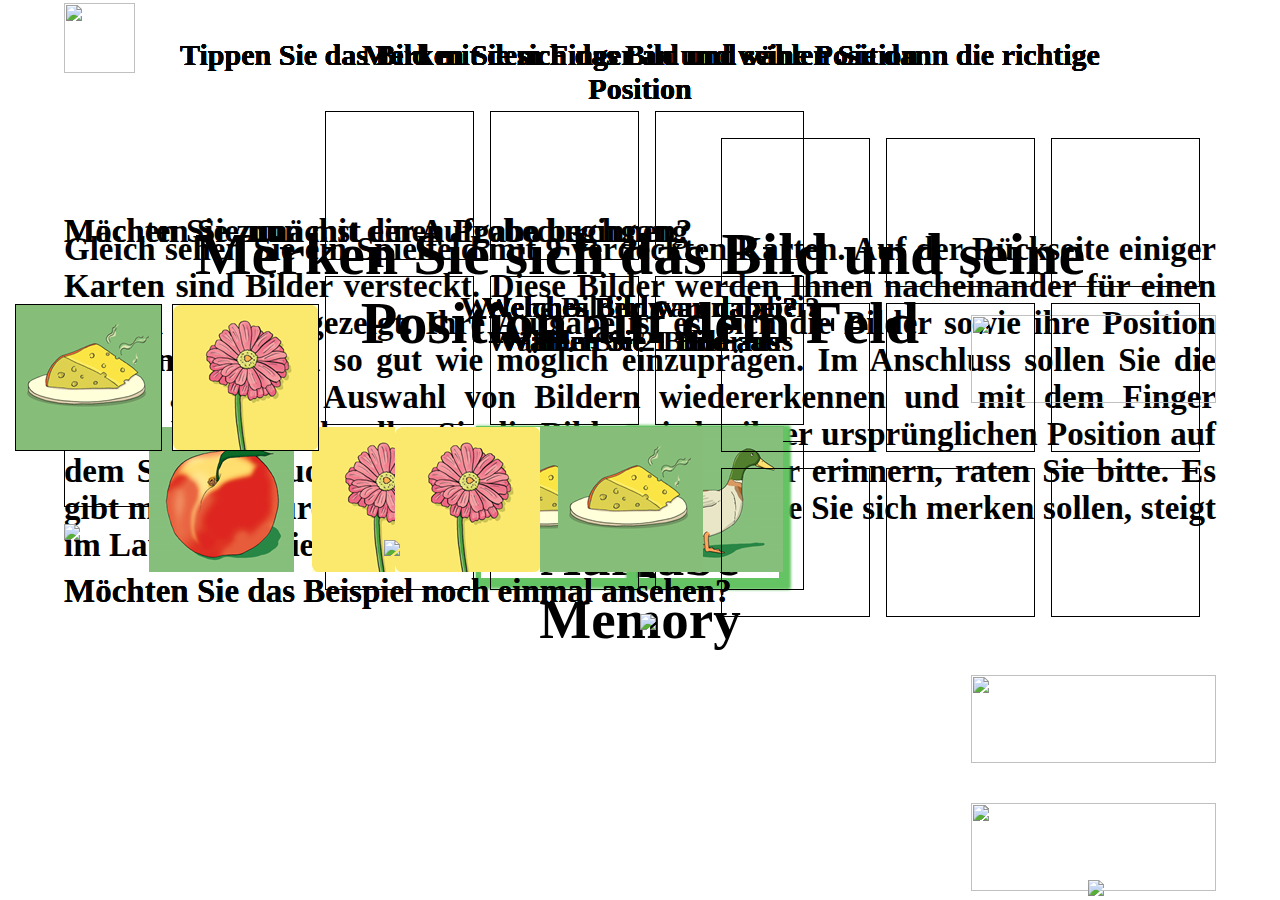
==== memory.html @ 310c906c "demo + trial + task 1 + task 1rep + task 2  implemented" ====
<!DOCTYPE html>
<!--
To change this license header, choose License Headers in Project Properties.
To change this template file, choose Tools | Templates
and open the template in the editor.
-->
<html>
    <head>
        <title>Testbatterie-Aufgabe: Memory</title>

        <link rel="stylesheet" type="text/css" href="css/jquery.mobile-1.0b1.min.css"/>       
        <link rel="stylesheet" href="css/style.css" media="screen and (orientation: landscape)" type="text/css">  


        <script type="text/javascript" src="js/jquery-1.6.4.min.js"></script>
        <script type="text/javascript" src="js/jquery.mobile-1.0rc2.min.js"></script>
        <script type="text/javascript" src="js/jstorage.js"></script>
        <script type="text/javascript" src="js/memoryScript.js"></script>
        <script type="text/javascript" src="js/jquery.flip.js"></script>
        <script type="text/javascript" src="js/jquery.flip.min.js"></script>


        <meta http-equiv="Content-Type" content="text/html; charset=UTF-8">
        <meta name="viewport" content="width=device-width, initial-scale=1.0, minimum-scale=1.0, maximum-scale=1.0" />
        <meta name="apple-mobile-web-app-capable" content="yes" />
        <meta name="apple-mobile-web-app-status-bar-style" content="black-translucent" />
    </head>


    <body>

        <!--startpage for neurocare testbatterie with task: memory-->
        <div data-role="page" id="memoryStart" data-dom-cache=true class="startPage" >


            <div data-role="content">

                <div class="testname">Aufgabe<br>Memory</div>



            </div>

            <!--script used to show start page for few seconds and the to switch to intro page-->
            <script type="text/javascript">

                $(document).delegate('#memoryStart', 'pageshow', function () {

                    function showJustForWhile() {
                        setTimeout(function () {
                            $.mobile.changePage('#memoryIntro', {transition: "flip"});
                        }, 4000);

                    }




                    showJustForWhile();

                });
            </script>


        </div> 



        <!--intro page for neurocare testbatterie containing a small introduction to the task alertness-->
        <div data-role="page" id="memoryIntro" data-dom-cache=true class="introPage" >

            <div data-role="content">

                <image src="css\images\icons\info.png" class="infoIcon"/>

                <center>
                    <p class="introText">

                        Gleich sehen Sie ein Spielfeld mit 9 verdeckten Karten. Auf der Rückseite einiger Karten sind Bilder versteckt. 
                        Diese Bilder werden Ihnen nacheinander für einen kurzen Moment gezeigt. 
                        Ihre Aufgabe ist es, sich die Bilder sowie ihre Position auf dem Spielfeld so gut wie möglich einzuprägen.
                        Im Anschluss sollen Sie die Bilder aus einer Auswahl von Bildern wiedererkennen und mit dem Finger auswählen. 
                        Danach sollen Sie die Bilder wieder ihrer ursprünglichen Position auf dem Spielfeld zuordnen. 
                        Wenn Sie sich nicht mehr erinnern, raten Sie bitte.
                        Es gibt mehrere Durchgänge, die Anzahl der Bilder, die Sie sich merken sollen, steigt im Laufe des Spiels an.

                    </p>
                </center>


                <!--only for tests! later uncomment the first line!-->
                <image src="css\images\btns-bg\bt-weiter.png" class="defaultButton" onclick="showHintPage('memoryDemo2');"/>

            </div>


        </div>


        <!--demo example-->

        <!--hint page to show some hints-->
        <div data-role="page" id="hintPage" data-dom-cache=true class="whitePage">

            <div data-role="content">

                <center>
                    <h1 class="hintTextBig">Merken Sie sich das Bild und seine Position auf dem Feld</h1>

                </center>


            </div>


        </div> 


        <!--        first demo page for neurocare testbatterie containing a demonstration example to the task memory
                <div data-role="page" id="memoryDemo1" data-dom-cache=true class="whitePage">
        
                    <div data-role="content">
        
                        <h1 class="tableHint">Merken Sie sich das Bild und seine Position </h1>
                        <table class="fieldsTableCentered">
        
                            <tr> 
        
                                <td class="fieldBorder"> </td>
                                <td class="fieldBorder"> </td> 
                                <td class="fieldBorder"> </td> 
        
                            </tr>
        
                            <tr> 
        
                                <td class="fieldBorder"> </td>
                                <td class="fieldBorder"> </td> 
                                <td class="fieldBorder"> </td> 
        
                            </tr>
        
                            <tr> 
        
                                <td class="fieldBorder"> </td>
                                <td class="fieldBorder"> </td> 
                                <td class="fieldBorder"> </td> 
        
                            </tr>
        
        
                        </table>
        
        
                    </div>
        
        
                    <script type="text/javascript">
        
                        $(document).delegate('#memoryDemo1', 'pageshow', function () {
        
                            function showJustForWhile() {
                                setTimeout(function () {
                                    $.mobile.changePage('#memoryDemo2', {transition: "none"});
                                }, 2000);
                            }
        
        
                            showJustForWhile();
        
                        });
                    </script>
        
        
                </div> -->


        <!--2. demo page for neurocare testbatterie containing a demonstration example to the task memory-->
        <div data-role="page" id="memoryDemo2" data-dom-cache=true class="whitePage">

            <div data-role="content">

                <h1 class="tableHint">Merken Sie sich das Bild und seine Position </h1>
                <table class="fieldsTableCentered">

                    <tr> 

                        <td class="fieldBorder"> </td>
                        <td class="fieldBorder"> </td> 
                        <td class="fieldBorder"> </td> 

                    </tr>

                    <tr> 

                        <td class="fieldBorder"> </td>
                        <td class="fieldBorder"> </td> 
                        <td class="fieldBorder"> 

                            <div class="f1_container" id="demoFirst">
                                <div class="shadow f1_card">
                                    <div class="front face">

                                    </div>
                                    <div class="back face center">
                                        <img src="css\images\pics\demopic1.png" />
                                    </div>
                                </div>
                            </div>

                        </td> 

                    </tr>

                    <tr> 

                        <td class="fieldBorder"> </td>
                        <td class="fieldBorder"> </td> 
                        <td class="fieldBorder"> </td> 

                    </tr>


                </table>


            </div>


            <script type="text/javascript">

                $(document).delegate('#memoryDemo2', 'pageshow', function () {

                    var firstPicId = "demoFirst";



                    function flipPic(picId, duration) {
                        setTimeout(function () {
                            $('#' + picId).toggleClass("active");
                        }, duration);
                    }

                    setTimeout(function () {
                        // show front pic1
                        flipPic(firstPicId, 2000);
                        // flip back pic1
                        flipPic(firstPicId, 4000);

                        setTimeout(function () {
                            $.mobile.changePage('#memoryDemo4', {transition: "flip"});
                        }, 5000);

                    }, 2000);



//                    function showJustForWhile() {
//                        setTimeout(function () {
//                            $.mobile.changePage('#memoryDemo3', {transition: "none"});
//                        }, 3000);
//                    }
//
//
//                    showJustForWhile();

                });
            </script>


        </div> 


        <!--        3. demo page for neurocare testbatterie containing a demonstration example to the task memory
                <div data-role="page" id="memoryDemo3" data-dom-cache=true class="whitePage">
        
                    <div data-role="content">
        
                        <h1 class="tableHint">Merken Sie sich das Bild und seine Position </h1>
                        <table class="fieldsTableCentered">
        
                            <tr> 
        
                                <td class="fieldBorder"> </td>
                                <td class="fieldBorder"> </td> 
                                <td class="fieldBorder"> </td> 
        
                            </tr>
        
                            <tr> 
        
                                <td class="fieldBorder"> </td>
                                <td class="fieldBorder"> </td> 
                                <td class="fieldBorder"> </td> 
        
                            </tr>
        
                            <tr> 
        
                                <td class="fieldBorder"> </td>
                                <td class="fieldBorder"> </td> 
                                <td class="fieldBorder"> </td> 
        
                            </tr>
        
        
                        </table>
        
        
                    </div>
        
        
                    <script type="text/javascript">
        
                        $(document).delegate('#memoryDemo3', 'pageshow', function () {
        
                            function showJustForWhile() {
                                setTimeout(function () {
                                    $.mobile.changePage('#memoryDemo4', {transition: "none"});
                                }, 1000);
                            }
        
        
                            showJustForWhile();
        
                        });
                    </script>
        
        
                </div>-->


        <!--4. demo page for neurocare testbatterie containing a demonstration example to the task memory-->
        <div data-role="page" id="memoryDemo4" data-dom-cache=true class="whitePage">

            <div data-role="content">

                <h1 class="choiceHint">Welches Bild war dabei? </br> 
                    Wählen Sie 1 Bild aus </h1>
                <table class="fieldsTableChoice">

                    <tr> 

                        <td > <image style="vertical-align:bottom;" src="css\images\pics\demopic1.png"/>  </td>
                        <td > <image style="vertical-align:bottom;" src="css\images\pics\demopic2.png"/>  </td> 


                    </tr>

                </table>

                <h1 class="choiceHintPopupBottom" id="hintPopup1" style="visibility: hidden;"> Bitte wählen Sie ein Bild aus </h1>

                <image src="css\images\hand.png" id="demoHand1" style="position: absolute;bottom: 40%;left: 5%;z-index: 1000;"/>

                <image src="css\images\btns-bg\bt-weiter.png" id="demoWeiterBtn1" class="defaultButton" />

            </div>


            <script type="text/javascript">


                $(document).delegate('#memoryDemo4', 'pageshow', function () {

                    function simulateClick() {

                        $("#demoWeiterBtn1").attr("class", "defaultButtonClicked");
                        setTimeout(function () {

                            // set class back
                            $("#demoWeiterBtn1").attr("class", "defaultButton");
                            // show choice hint
                            $("#hintPopup1").css("visibility", "visible");

                            setTimeout(function () {
                                // hide choice hint
                                $("#hintPopup1").css("visibility", "hidden");
                                // next page
                                $.mobile.changePage('#memoryDemo5', {transition: "none"});
                                // animate hand cursor back 
                                $("#demoHand1").animate({
                                    left: '5' + '%',
                                    bottom: '40' + '%'
                                }, 1000);

                            }, 1000);


                        }, 500);

                    }



                    // slide hand cursor to button
                    setTimeout(function () {
                        $("#demoHand1").animate({
                            left: '85' + '%',
                            bottom: '0.5' + '%'

                        }, 2000, function () {
                            // Animation completed

                            simulateClick();

                        });
                    }, 1000);

                });
            </script>


        </div>



        <!--5. demo page for neurocare testbatterie containing a demonstration example to the task memory-->
        <div data-role="page" id="memoryDemo5" data-dom-cache=true class="whitePage">

            <div data-role="content">

                <h1 class="choiceHint">Welches Bild war dabei? </br> 
                    Wählen Sie 1 Bild aus </h1>
                <table class="fieldsTableChoice">

                    <tr> 

                        <td  id="demoPic1"> <image style="vertical-align:bottom;" src="css\images\pics\demopic1.png"/>  </td>
                        <td > <image style="vertical-align:bottom;" src="css\images\pics\demopic2.png"/>  </td> 


                    </tr>

                </table>

                <h1 class="choiceHintPopupBottom" id="hintPopup2" style="visibility: hidden;"> Wollen Sie sich korrigieren? Tippen Sie erneut das Bild an, dann verschwindet die Markierung. Sonst drücken Sie 'Weiter'  </h1>


                <image src="css\images\hand.png" id="demoHand2" style="position: absolute;bottom: 0.5%;left: 85%;z-index: 1000;"/>

                <image src="css\images\btns-bg\bt-weiter.png"  class="defaultButton" />

            </div>


            <script type="text/javascript">

                $(document).delegate('#memoryDemo5', 'pageshow', function () {

                    function simulateClick() {

                        // select pic
                        $("#demoPic1").attr("class", "selectedPic");

                        setTimeout(function () {


                            // show choice hint
                            $("#hintPopup2").css("visibility", "visible");

                            setTimeout(function () {
                                // hide choice hint
                                $("#hintPopup2").css("visibility", "hidden");
                                // animate hand cursor back 
                                $("#demoHand2").animate({
                                    left: '5' + '%',
                                    bottom: '40' + '%'
                                }, 1000, function () {
                                    // next page
                                    $.mobile.changePage('#memoryDemo6', {transition: "none"});
                                    // animate hand cursor back 
                                    $("#demoHand2").animate({
                                        left: '85' + '%',
                                        bottom: '0.5' + '%'
                                    }, 1000);
                                    // deselect pic
                                    $("#demoPic1").attr("class", "");
                                });


                            }, 1000);


                        }, 500);

                    }



                    // slide hand cursor to button
                    setTimeout(function () {
                        $("#demoHand2").animate({
                            left: '40' + '%',
                            bottom: '30' + '%'

                        }, 2000, function () {
                            // Animation completed

                            simulateClick();

                        });
                    }, 1000);

                });
            </script>


        </div>


        <!--6. demo page for neurocare testbatterie containing a demonstration example to the task memory-->
        <div data-role="page" id="memoryDemo6" data-dom-cache=true class="whitePage">

            <div data-role="content">

                <h1 class="choiceHint">Welches Bild war dabei? </br> 
                    Wählen Sie 1 Bild aus </h1>
                <table class="fieldsTableChoice">

                    <tr> 

                        <td class="selectedPic" id="demoPic2"> <image style="vertical-align:bottom;" src="css\images\pics\demopic1.png"/>  </td>
                        <td > <image style="vertical-align:bottom;" src="css\images\pics\demopic2.png"/>  </td> 


                    </tr>

                </table>

                <h1 class="choiceHintPopupBottom" id="hintPopup3" style="visibility: hidden;"> Wollen Sie sich korrigieren? Tippen Sie erneut das Bild an, dann verschwindet die Markierung. Sonst drücken Sie "Weiter"  </h1>


                <image src="css\images\hand.png" id="demoHand3" style="position: absolute;bottom: 40%;left: 5%;z-index: 1000;"/>

                <image src="css\images\btns-bg\bt-weiter.png"  class="defaultButton" />

            </div>


            <script type="text/javascript">

                $(document).delegate('#memoryDemo6', 'pageshow', function () {

                    function simulateClick() {

                        // deselect pic
                        $("#demoPic2").attr("class", "");

                        setTimeout(function () {

                            setTimeout(function () {
                                // animate hand cursor back 
                                $("#demoHand3").animate({
                                    left: '5' + '%',
                                    bottom: '40' + '%'
                                }, 1000, function () {
                                    // next page
                                    $.mobile.changePage('#memoryDemo7', {transition: "none"});
                                    // reselect pic
                                    $("#demoPic2").attr("class", "selectedPic");
                                });


                            }, 1000);


                        }, 500);

                    }



                    // slide hand cursor to button
                    setTimeout(function () {
                        $("#demoHand3").animate({
                            left: '40' + '%',
                            bottom: '30' + '%'

                        }, 2000, function () {
                            // Animation completed

                            simulateClick();

                        });
                    }, 1000);

                });
            </script>


        </div>



        <!--7. demo page for neurocare testbatterie containing a demonstration example to the task memory-->
        <div data-role="page" id="memoryDemo7" data-dom-cache=true class="whitePage">

            <div data-role="content">

                <h1 class="choiceHint">Welches Bild war dabei? </br> 
                    Wählen Sie 1 Bild aus </h1>
                <table class="fieldsTableChoice">

                    <tr> 

                        <td  > <image style="vertical-align:bottom;" src="css\images\pics\demopic1.png"/>  </td>
                        <td  id="demoPic3"> <image style="vertical-align:bottom;" src="css\images\pics\demopic2.png"/>  </td> 


                    </tr>

                </table>

                <h1 class="choiceHintPopupBottom" id="hintPopup4" style="visibility: hidden;"> Wollen Sie sich korrigieren? Tippen Sie erneut das Bild an, dann verschwindet die Markierung. Sonst drücken Sie "Weiter"  </h1>


                <image src="css\images\hand.png" id="demoHand4" style="position: absolute;bottom: 40%;left: 5%;z-index: 1000;"/>

                <image src="css\images\btns-bg\bt-weiter.png"  class="defaultButton" />

            </div>


            <script type="text/javascript">

                $(document).delegate('#memoryDemo7', 'pageshow', function () {

                    function simulateClick() {

                        // select pic
                        $("#demoPic3").attr("class", "selectedPic");

                        setTimeout(function () {


                            // show choice hint
                            $("#hintPopup4").css("visibility", "visible");

                            setTimeout(function () {
                                // hide choice hint
                                $("#hintPopup4").css("visibility", "hidden");
                                // next page
                                $.mobile.changePage('#memoryDemo8', {transition: "none"});
                                // animate hand cursor back 
                                $("#demoHand4").animate({
                                    left: '5' + '%',
                                    bottom: '40' + '%'
                                }, 1000);
                                // deselect pic
                                $("#demoPic3").attr("class", "");


                            }, 1000);


                        }, 500);

                    }



                    // slide hand cursor to button
                    setTimeout(function () {
                        $("#demoHand4").animate({
                            left: '50' + '%',
                            bottom: '30' + '%'

                        }, 2000, function () {
                            // Animation completed

                            simulateClick();

                        });
                    }, 1000);

                });
            </script>


        </div>


        <!--8. demo page for neurocare testbatterie containing a demonstration example to the task memory-->
        <div data-role="page" id="memoryDemo8" data-dom-cache=true class="whitePage">

            <div data-role="content">

                <h1 class="choiceHint">Welches Bild war dabei? </br> 
                    Wählen Sie 1 Bild aus </h1>
                <table class="fieldsTableChoice">

                    <tr> 

                        <td  > <image style="vertical-align:bottom;" src="css\images\pics\demopic1.png"/>  </td>
                        <td class="selectedPic" > <image style="vertical-align:bottom;" src="css\images\pics\demopic2.png"/>  </td> 


                    </tr>

                </table>

                <h1 class="choiceHintPopupBottom" id="hintPopup5" style="visibility: hidden;"> Wollen Sie sich korrigieren? Tippen Sie erneut das Bild an, dann verschwindet die Markierung. Sonst drücken Sie "Weiter"  </h1>


                <image src="css\images\hand.png" id="demoHand5" style="position: absolute;bottom: 30%;left: 50%;z-index: 1000;"/>

                <image src="css\images\btns-bg\bt-weiter.png" id="demoWeiterBtn2"  class="defaultButton" />

            </div>


            <script type="text/javascript">

                $(document).delegate('#memoryDemo8', 'pageshow', function () {

                    function simulateClick() {

                        // click weiter btn
                        $("#demoWeiterBtn2").attr("class", "defaultButtonClicked");

                        setTimeout(function () {

                            // reset weiter btn
                            $("#demoWeiterBtn2").attr("class", "defaultButton");

                            setTimeout(function () {

                                // next page
                                $.mobile.changePage('#memoryDemo9', {transition: "none"});
                                // animate hand cursor back 
                                $("#demoHand5").animate({
                                    left: '50' + '%',
                                    bottom: '30' + '%'
                                }, 1000);

                            }, 1000);


                        }, 500);

                    }



                    // slide hand cursor to button
                    setTimeout(function () {
                        $("#demoHand5").animate({
                            left: '85' + '%',
                            bottom: '0.5' + '%'

                        }, 1000, function () {
                            // Animation completed

                            simulateClick();

                        });
                    }, 1000);

                });
            </script>


        </div>


        <!--9. demo page for neurocare testbatterie containing a demonstration example to the task memory-->
        <div data-role="page" id="memoryDemo9" data-dom-cache=true class="whitePage">

            <div data-role="content">

                <h1 class="choiceHint" id="positionHint1" style="visibility: hidden;">Auf welcher Position lag das Bild auf dem Spielfeld?</h1>

                <table class="fieldsTableChoice" id="choiceTable1">

                    <tr> 

                        <td > 
                            <div z-index="10" id="demoPic4">
                                <image style="vertical-align:bottom;"  src="css\images\pics\demopic1.png"/>  
                            </div>

                            <div id="demoOverlay1" z-index="200" style="margin-top: -145px; visibility: hidden;">
                                <image style="vertical-align:bottom;" src="css\images\pics\right.png"/>  
                            </div>
                        </td>

                        <td class="selectedPic" id="demoPic5"> 
                            <div z-index="2">
                                <image style="vertical-align:bottom;" src="css\images\pics\demopic2.png"/> 
                            </div>
                            <div id="demoOverlay2" z-index="100" style="margin-top: -145px; visibility: hidden;">
                                <image style="vertical-align:bottom;" src="css\images\pics\wrong.png"/>
                            </div>
                        </td> 


                    </tr>

                </table>



            </div>


            <script type="text/javascript">

                $(document).delegate('#memoryDemo9', 'pageshow', function () {
                    var eTop;
                    var eLeft;

                    // lets only right pics and removes all others
                    function removeDistractorPics() {
                        // hide overlays
                        $("#demoOverlay1").css("visibility", "hidden");
                        $("#demoOverlay2").css("visibility", "hidden");
                        // remove distractor pics
                        $("#demoPic5").css("visibility", "hidden");
                        translateRightPic();

                    }

                    function translateRightPic() {
                        // get current pos 
                        $("#demoPic4").css("position", "absolute");
                        eTop = $('#demoPic4').offset().top + 2;
                        eLeft = $('#demoPic4').offset().left + 2;

                        // move pic
                        $("#demoPic4").animate({
                            left: 80 + 'px',
                            top: 0 + 'px'
                        }, 2000, function () {
                            setTimeout(function () {
                                // show hint
                                $("#positionHint1").css("visibility", "visible");

                                // go to next page
                                setTimeout(function () {

                                    $.mobile.changePage('#memoryDemo11', {transition: "none"});
                                    // reset translation of right pic
                                    $("#demoPic4").animate({
                                        left: -40 + 'px',
                                        top: 0 + 'px'
                                    }, 2000, function (){
                                    $("#demoPic4").css("position", "relative");
                                    });
                                    
                                }, 3000);

                            }, 1000);

                        });

                    }


                    $("#demoPic5").css("visibility", "visible");

                    setTimeout(function () {
                        // show overlays
                        $("#demoOverlay1").css("visibility", "visible");
                        $("#demoOverlay2").css("visibility", "visible");
                        // remove all distractors
                        setTimeout(function () {
                            removeDistractorPics();

//                            setTimeout(function () {
//                                // next page
//                                $.mobile.changePage('#memoryDemo10', {transition: "flip"});
//                            }, 5000);

                        }, 4000);

                    }, 2000);







                });
            </script>


        </div>



        <!--        10. demo page for neurocare testbatterie containing a demonstration example to the task memory
                <div data-role="page" id="memoryDemo10" data-dom-cache=true class="whitePage">
        
                    <div data-role="content">
        
                        <h1 class="choiceHint" id="positionHint1" style="visibility: hidden;">Auf welcher Position lag das Bild auf dem Spielfeld?</h1>
        
                        <table class="fieldsTableChoice" style="width: 150px; margin-right: -80px;">
        
                            <tr> 
        
                                <td id="demoPic6"> 
        
                                    <image style="vertical-align:bottom;"  src="css\images\pics\demopic1.png"/>  
        
        
                                </td>
        
        
        
        
                            </tr>
        
                        </table>
        
        
        
                    </div>
        
        
                    <script type="text/javascript">
        
                        $(document).delegate('#memoryDemo10', 'pageshow', function () {
        
        
                            setTimeout(function () {
                                // show hint
                                $("#positionHint1").css("visibility", "visible");
        
                                // go to next page
                                setTimeout(function () {
        
                                    $.mobile.changePage('#memoryDemo11', {transition: "none"});
                                }, 3000);
        
                            }, 1000);
        
        
        
        
        
        
        
                        });
                    </script>
        
        
                </div>-->



        <!--11. demo page for neurocare testbatterie containing a demonstration example to the task memory-->
        <div data-role="page" id="memoryDemo11" data-dom-cache=true class="whitePage">

            <div data-role="content">

                <h1 class="tableHint">Tippen Sie das Bild mit dem Finger an und wählen Sie dann die richtige Position </h1>

                <table class="fieldsTableRight">

                    <tr> 

                        <td class="fieldBorder" id="targetFieldDemo"> </td>
                        <td class="fieldBorder"> </td> 
                        <td class="fieldBorder"> </td> 

                    </tr>

                    <tr> 

                        <td class="fieldBorder"> </td>
                        <td class="fieldBorder"> </td> 
                        <td class="fieldBorder"> </td> 

                    </tr>

                    <tr> 

                        <td class="fieldBorder"> </td>
                        <td class="fieldBorder"> </td> 
                        <td class="fieldBorder"> </td> 

                    </tr>


                </table>

                <div class="fieldBorder" id="choicePic1" style="position: absolute; top: 40%; left: 5%; vertical-align:bottom;">  
                    <image style="vertical-align:bottom;" src="css\images\pics\demopic1.png"/>
                </div>

                <image src="css\images\hand.png" id="demoHand6" style="position: absolute;top: 60%;left: 30%;z-index: 1000;"/>


                <image src="css\images\btns-bg\bt-weiter.png" class="defaultButton"/>


            </div>


            <script type="text/javascript">

                $(document).delegate('#memoryDemo11', 'pageshow', function () {


                    var eTop;
                    var eLeft;

                    function selectTargetField() {

                        $("#choicePic1").attr("class", "selectedPic");

                        setTimeout(function () {

                            // animate hand cursor to fields table 
                            $("#demoHand6").animate({
                                left: '72' + '%',
                                top: '20' + '%'
                            }, 2000, function () {
                                // select target field
                                $("#targetFieldDemo").attr("class", "selectedPic");
                                // remove selection from pic
                                $("#choicePic1").attr("class", "");

                                // get pos of target field
                                eTop = $('#targetFieldDemo').offset().top + 2;
                                eLeft = $('#targetFieldDemo').offset().left + 2;

                                setTimeout(function () {
                                    // move pic
                                    $("#choicePic1").animate({
                                        left: eLeft + 'px',
                                        top: eTop + 'px'
                                    }, 2000, function () {
                                        // remove selection from target field
                                        $("#targetFieldDemo").attr("class", "fieldBorder");

                                        // slide hand away
                                        $("#demoHand6").animate({
                                            left: '10' + '%',
                                            top: '42' + '%'

                                        }, 1500, function () {
                                            // Animation completed
                                            $.mobile.changePage('#bridgingPage1', {transition: "none"});
                                            // animate hand cursor back 
                                            $("#demoHand6").animate({
                                                left: '30' + '%',
                                                top: '60' + '%'
                                            }, 1000);
                                            // reset position of pic
                                            $("#choicePic1").animate({
                                                left: '5' + '%',
                                                top: '40' + '%'
                                            }, 500);
                                            
                                            
                                        });

                                    });

                                }, 1000);

                            });


                        }, 1000);



                    }



                    // slide hand cursor to pic
                    setTimeout(function () {
                        $("#demoHand6").animate({
                            left: '6' + '%',
                            top: '42' + '%'

                        }, 1500, function () {
                            // Animation completed

                            selectTargetField();

                        });
                    }, 1000);
                });

            </script>


        </div> 



        <!--bridging page1 -->
        <div data-role="page" id="bridgingPage1" data-dom-cache=true class="introPage">

            <div data-role="content">

                <image src="css\images\icons\tipp.png" class="infoIcon"/>

                <center>
                    <p class="introTextTop">
                        Machen Sie zunächst einen Probedurchgang
                    </p>

                    <image src="css\images\btns-bg\bt-weiter.png" class="defaultButtonTop" onclick="showHintPage('memoryTrial2');"/>

                    <p class="introTextMiddle">
                        Möchten Sie das Beispiel noch einmal ansehen?
                    </p>

                    <image src="css\images\btns-bg\bt-weiter.png" class="defaultButtonMiddle" onclick="showHintPage('memoryDemo2');"/>
                </center>


            </div>


        </div> 



        <!--trial example-->


        <!--        first trial page for neurocare testbatterie containing a demonstration example to the task memory
                <div data-role="page" id="memoryTrial1" data-dom-cache=true class="whitePage">
        
                    <div data-role="content">
        
                        <h1 class="tableHint">Merken Sie sich das Bild und seine Position </h1>
                        <table class="fieldsTableCentered">
        
                            <tr> 
        
                                <td class="fieldBorder"> </td>
                                <td class="fieldBorder"> </td> 
                                <td class="fieldBorder"> </td> 
        
                            </tr>
        
                            <tr> 
        
                                <td class="fieldBorder"> </td>
                                <td class="fieldBorder"> </td> 
                                <td class="fieldBorder"> </td> 
        
                            </tr>
        
                            <tr> 
        
                                <td class="fieldBorder"> </td>
                                <td class="fieldBorder"> </td> 
                                <td class="fieldBorder"> </td> 
        
                            </tr>
        
        
                        </table>
        
        
                    </div>
        
        
                    <script type="text/javascript">
        
                        $(document).delegate('#memoryTrial1', 'pageshow', function () {
        
                            function showJustForWhile() {
                                setTimeout(function () {
                                    $.mobile.changePage('#memoryTrial2', {transition: "none"});
                                }, 2000);
                            }
        
        
                            showJustForWhile();
        
                        });
                    </script>
        
        
                </div> -->


        <!--2. trial page for neurocare testbatterie containing a demonstration example to the task memory-->
        <div data-role="page" id="memoryTrial2" data-dom-cache=true class="whitePage">

            <div data-role="content">

                <h1 class="tableHint">Merken Sie sich das Bild und seine Position </h1>
                <table class="fieldsTableCentered">

                    <tr> 

                        <td class="fieldBorder"> </td>
                        <td class="fieldBorder"> </td> 
                        <td class="fieldBorder"> </td> 

                    </tr>

                    <tr> 

                        <td class="fieldBorder"> </td>
                        <td class="fieldBorder"> </td> 
                        <td class="fieldBorder">

                            <div class="f1_container" id="trialFirst">
                                <div class="shadow f1_card">
                                    <div class="front face">

                                    </div>
                                    <div class="back face center">
                                        <img src="css\images\pics\trialpic1.png" />
                                    </div>
                                </div>
                            </div>

                        </td> 

                    </tr>

                    <tr> 

                        <td class="fieldBorder"> </td>
                        <td class="fieldBorder"> </td> 
                        <td class="fieldBorder"> </td> 

                    </tr>


                </table>


            </div>


            <script type="text/javascript">

                $(document).delegate('#memoryTrial2', 'pageshow', function () {


                    var firstPicId = "trialFirst";



                    function flipPic(picId, duration) {
                        setTimeout(function () {
                            $('#' + picId).toggleClass("active");
                        }, duration);
                    }

                    setTimeout(function () {
                        // show front pic1
                        flipPic(firstPicId, 2000);
                        // flip back pic1
                        flipPic(firstPicId, 4000);

                        setTimeout(function () {
                            $.mobile.changePage('#memoryTrial4', {transition: "flip"});
                        }, 5000);

                    }, 2000);


//                    function showJustForWhile() {
//                        setTimeout(function () {
//                            $.mobile.changePage('#memoryTrial3', {transition: "none"});
//                        }, 3000);
//                    }


//                    showJustForWhile();

                });
            </script>


        </div> 


        <!--        3. trial page for neurocare testbatterie containing a demonstration example to the task memory
                <div data-role="page" id="memoryTrial3" data-dom-cache=true class="whitePage">
        
                    <div data-role="content">
        
        
                        <table class="fieldsTableCentered">
        
                            <tr> 
        
                                <td class="fieldBorder"> </td>
                                <td class="fieldBorder"> </td> 
                                <td class="fieldBorder"> </td> 
        
                            </tr>
        
                            <tr> 
        
                                <td class="fieldBorder"> </td>
                                <td class="fieldBorder"> </td> 
                                <td class="fieldBorder"> </td> 
        
                            </tr>
        
                            <tr> 
        
                                <td class="fieldBorder"> </td>
                                <td class="fieldBorder"> </td> 
                                <td class="fieldBorder"> </td> 
        
                            </tr>
        
        
                        </table>
        
        
                    </div>
        
        
                    <script type="text/javascript">
        
                        $(document).delegate('#memoryTrial3', 'pageshow', function () {
        
                            function showJustForWhile() {
                                setTimeout(function () {
                                    $.mobile.changePage('#memoryTrial4', {transition: "none"});
                                }, 1000);
                            }
        
        
                            showJustForWhile();
        
                        });
                    </script>
        
        
                </div>-->


        <!--4. trial page for neurocare testbatterie containing a demonstration example to the task memory-->
        <div data-role="page" id="memoryTrial4" data-dom-cache=true class="whitePage">

            <div data-role="content">

                <h1 class="choiceHint">Welches Bild war dabei? </br> 
                    Wählen Sie 1 Bild aus </h1>
                <table class="fieldsTableChoice" id="trialFieldsChoiceTable1">

                    <tr> 

                        <td id="trialPicTd1" onclick="selectPicPart1Trial(this, document.getElementById('trialFieldsChoiceTable1'));"> <image style="vertical-align:bottom;" src="css\images\pics\trialpic2.png"/>  </td>
                        <td id="trialPicTd2" onclick="selectPicPart1Trial(this, document.getElementById('trialFieldsChoiceTable1'));"> <image style="vertical-align:bottom;" src="css\images\pics\trialpic1.png"/>  </td> 


                    </tr>

                </table>

                <h1 class="choiceHintPopupBottom" id="hintPopupTrial1" style="visibility: hidden;"> Bitte wählen Sie ein Bild aus </h1>

                <image src="css\images\btns-bg\bt-weiter.png" class="defaultButton" onclick="switchToNextPartTrial();"/>

            </div>


        </div>


        <!--5. trial page for neurocare testbatterie containing a demonstration example to the task memory-->
        <div data-role="page" id="memoryTrial5" data-dom-cache=true class="whitePage">

            <div data-role="content">



                <table class="fieldsTableChoice">

                    <tr> 

                        <td id="trialPic4"> 
                            <div z-index="10">
                                <image style="vertical-align:bottom;"  src="css\images\pics\trialpic2.png"/>  
                            </div>

                            <div id="trialOverlay1" z-index="200" style="margin-top: -145px; visibility: hidden;">
                                <image style="vertical-align:bottom;" src="css\images\pics\wrong.png"/>  
                            </div>
                        </td>

                        <td id="trialPic5"> 
                            <div z-index="2">
                                <image style="vertical-align:bottom;" src="css\images\pics\trialpic1.png"/> 
                            </div>
                            <div id="trialOverlay2" z-index="100" style="margin-top: -145px; visibility: hidden;">
                                <image style="vertical-align:bottom;" src="css\images\pics\right.png"/>
                            </div>
                        </td> 


                    </tr>

                </table>



            </div>


            <script type="text/javascript">

                $(document).delegate('#memoryTrial5', 'pageshow', function () {

                    // set selected pic according to registred selection
                    if (selectedPicIdPart1Trial !== null) {
                        if (selectedPicIdPart1Trial === "trialPicTd1")
                            $("#trialPic4").attr("class", "selectedPic");
                        else
                            $("#trialPic5").attr("class", "selectedPic");

                    }

                    setTimeout(function () {

                        // show overlays
                        $("#trialOverlay1").css("visibility", "visible");
                        $("#trialOverlay2").css("visibility", "visible");
                        // remove all distractors
                        setTimeout(function () {
                            removeDistractorPics();

                            setTimeout(function () {
                                // next page
                                $.mobile.changePage('#memoryTrial6', {transition: "flip"});
                            }, 5000);

                        }, 4000);

                    }, 2000);


                    // lets only right pics and removes all others
                    function removeDistractorPics() {
                        // hide overlays
                        $("#trialOverlay1").css("visibility", "hidden");
                        $("#trialOverlay2").css("visibility", "hidden");
                        // remove distractor pics
                        $("#trialPic4").css("visibility", "hidden");

                    }


                });

            </script>


        </div>



        <!--6. trial page for neurocare testbatterie containing a demonstration example to the task memory-->
        <div data-role="page" id="memoryTrial6" data-dom-cache=true class="whitePage">

            <div data-role="content">

                <h1 class="choiceHint" id="trialPositionHint1" style="visibility: hidden;">Auf welcher Position lag das Bild auf dem Spielfeld?</h1>

                <table class="fieldsTableChoice" style="width: 150px; margin-right: -80px;">

                    <tr> 

                        <td id="trialPic6"> 

                            <image style="vertical-align:bottom;"  src="css\images\pics\trialpic1.png"/>  


                        </td>




                    </tr>

                </table>



            </div>


            <script type="text/javascript">

                $(document).delegate('#memoryTrial6', 'pageshow', function () {


                    setTimeout(function () {
                        // show hint
                        $("#trialPositionHint1").css("visibility", "visible");

                        // go to next page
                        setTimeout(function () {

                            $.mobile.changePage('#memoryTrial7', {transition: "none"});
                        }, 3000);

                    }, 1000);







                });
            </script>


        </div>


        <!--7. trial page for neurocare testbatterie containing a demonstration example to the task memory-->
        <div data-role="page" id="memoryTrial7" data-dom-cache=true class="whitePage">

            <div data-role="content">

                <h1 class="tableHint">Tippen Sie das Bild mit dem Finger an und wählen Sie dann die richtige Position </h1>

                <table class="fieldsTableRight">

                    <tr> 

                        <td class="fieldBorder" id="trialTargetField1" onclick="selectTargetFieldTrial(this);"> </td>
                        <td class="fieldBorder" id="trialTargetField2" onclick="selectTargetFieldTrial(this);"> </td> 
                        <td class="fieldBorder" id="trialTargetField3" onclick="selectTargetFieldTrial(this);"> </td> 

                    </tr>

                    <tr> 

                        <td class="fieldBorder" id="trialTargetField4" onclick="selectTargetFieldTrial(this);"> </td>
                        <td class="fieldBorder" id="trialTargetField5" onclick="selectTargetFieldTrial(this);"> </td> 
                        <td class="fieldBorder" id="trialTargetField6" onclick="selectTargetFieldTrial(this);"> </td> 

                    </tr>

                    <tr> 

                        <td class="fieldBorder" id="trialTargetField7" onclick="selectTargetFieldTrial(this);"> </td>
                        <td class="fieldBorder" id="trialTargetField8" onclick="selectTargetFieldTrial(this);"> </td> 
                        <td class="fieldBorder" id="trialTargetField9" onclick="selectTargetFieldTrial(this);"> </td> 

                    </tr>


                </table>

                <div class="fieldBorder" id="trialChoicePic1" style="position: absolute; top: 40%; left: 5%; vertical-align:bottom;" onclick="selectPicPart2Trial(this);">  
                    <image style="vertical-align:bottom;" src="css\images\pics\trialpic1.png"/>
                </div>

                <h1 class="choiceHintPopupBottom" id="hintPopupTrial2" style="visibility: hidden;"> Falls Sie sich korrigieren möchten: Tippen Sie das Bild erneut
                    an und wählen Sie eine andere Position oder ein freies Feld am linken Rand </h1>


                <image src="css\images\btns-bg\bt-weiter.png" class="defaultButton" onclick="showBridgingPage();"/>


            </div>



        </div> 


        <!--bridging page2 -->
        <div data-role="page" id="bridgingPage2" data-dom-cache=true class="introPage">

            <div data-role="content">

                <image src="css\images\icons\tipp.png" class="infoIcon"/>

                <center>
                    <p class="introTextTop">
                        Möchten Sie nun mit der Aufgabe beginnen?
                    </p>

                    <image src="css\images\btns-bg\bt-weiter.png" class="defaultButtonTop" onclick="showHintPage('tableWithPicsTask1');"/>

                    <p class="introTextMiddle">
                        Möchten Sie das Beispiel noch einmal ansehen?
                    </p>

                    <image src="css\images\btns-bg\bt-weiter.png" class="defaultButtonMiddle" onclick="showHintPage('memoryDemo1');"/>
                </center>


            </div>


        </div> 


        <!--begin of the task1-->


        <!--page presenting position of pic task1-->
        <div data-role="page" id="tableWithPicsTask1" data-dom-cache=true class="whitePage">

            <div data-role="content">

                <h1 class="tableHint">Merken Sie sich das Bild und seine Position </h1>
                <table class="fieldsTableCentered">

                    <tr> 

                        <td class="fieldBorder"> </td>
                        <td class="fieldBorder"> </td> 
                        <td class="fieldBorder"> </td> 

                    </tr>

                    <tr> 

                        <td class="fieldBorder"> 

                            <div class="f1_container" id="task1First">
                                <div class="shadow f1_card">
                                    <div class="front face">

                                    </div>
                                    <div class="back face center">
                                        <img src="css\images\pics\task1pic1.png" />
                                    </div>
                                </div>
                            </div>

                        </td>

                        <td class="fieldBorder"> </td> 
                        <td class="fieldBorder"> </td> 

                    </tr>

                    <tr> 

                        <td class="fieldBorder"> </td>
                        <td class="fieldBorder"> </td> 
                        <td class="fieldBorder"> </td> 

                    </tr>


                </table>


            </div>


            <script type="text/javascript">

                $(document).delegate('#tableWithPicsTask1', 'pageshow', function () {

                    var firstPicId = "task1First";



                    function flipPic(picId, duration) {
                        setTimeout(function () {
                            $('#' + picId).toggleClass("active");
                        }, duration);
                    }

                    setTimeout(function () {
                        // show front pic1
                        flipPic(firstPicId, 2000);
                        // flip back pic1
                        flipPic(firstPicId, 4000);


                        setTimeout(function () {
                            $.mobile.changePage('#choicePart1Task1', {transition: "flip"});
                        }, 5000);

                    }, 2000);

//                    setTimeout(function () {
//                        showEmptyTable('choicePart1Task1');
//                    }, 2000);

                });
            </script>


        </div> 


        <!--choice presentation part 1-->
        <div data-role="page" id="choicePart1Task1" data-dom-cache=true class="whitePage">

            <div data-role="content">

                <h1 class="choiceHint">Welches Bild war dabei? </br> 
                    Wählen Sie 1 Bild aus </h1>

                <table class="fieldsTableChoice" id="fieldsChoiceTable1Task1">

                    <tr> 

                        <td id="pic1Td1Taks1" data-accurate="right" onclick="selectPicPart1Task1(this, document.getElementById('fieldsChoiceTable1Task1'), 1);">
                            <div z-index="10">
                                <image style="vertical-align:bottom;" src="css\images\pics\task1pic1.png"/> 
                            </div>

                            <div id="task1Overlay1" z-index="200" style="margin-top: -145px; visibility: hidden;">
                                <image style="vertical-align:bottom;" src="css\images\pics\right.png"/>  
                            </div>

                        </td>

                        <td id="pic2Td2Taks1" data-accurate="wrong" onclick="selectPicPart1Task1(this, document.getElementById('fieldsChoiceTable1Task1'), 1);">
                            <div z-index="2">
                                <image style="vertical-align:bottom;" src="css\images\pics\task1pic2.png"/> 
                            </div>

                            <div id="task1Overlay2" z-index="100" style="margin-top: -145px; visibility: hidden;">
                                <image style="vertical-align:bottom;" src="css\images\pics\wrong.png"/>
                            </div>

                        </td> 


                    </tr>

                </table>

                <h1 class="choiceHintPopupBottom" id="hintPopupTask1" style="visibility: hidden;"> Bitte wählen Sie ein Bild aus </h1>

                <image src="css\images\btns-bg\bt-weiter.png" class="defaultButton" onclick="switchToNextPartTaks1();"/>

            </div>


        </div>


        <!--bridging page to part 2-->
        <div data-role="page" id="bridgingPageTask1" data-dom-cache=true class="whitePage">

            <div data-role="content">

                <h1 class="choiceHint" id="task1PositionHint1" style="visibility: hidden;">Auf welcher Position lag das Bild auf dem Spielfeld?</h1>

                <table class="fieldsTableChoice" style="width: 150px; margin-right: -80px;">

                    <tr> 

                        <td> 

                            <image style="vertical-align:bottom;"  src="css\images\pics\task1pic1.png"/>  


                        </td>




                    </tr>

                </table>



            </div>


            <script type="text/javascript">

                $(document).delegate('#bridgingPageTask1', 'pageshow', function () {


                    setTimeout(function () {
                        // show hint
                        $("#task1PositionHint1").css("visibility", "visible");

                        // go to next page
                        setTimeout(function () {

                            $.mobile.changePage('#choicePart2Task1', {transition: "flip"});
                        }, 3000);

                    }, 1000);







                });
            </script>


        </div>


        <!--part 2 of task-->
        <div data-role="page" id="choicePart2Task1" data-dom-cache=true class="whitePage">

            <div data-role="content">

                <h1 class="tableHint">Tippen Sie das Bild mit dem Finger an und wählen Sie dann die richtige Position </h1>

                <table class="fieldsTableRight">

                    <tr> 

                        <td class="fieldBorder" id="task1TargetField1" onclick="selectTargetFieldTask1(this);"> </td>
                        <td class="fieldBorder" id="task1TargetField2" onclick="selectTargetFieldTask1(this);"> </td> 
                        <td class="fieldBorder" id="task1TargetField3" onclick="selectTargetFieldTask1(this);"> </td> 

                    </tr>

                    <tr> 

                        <td class="fieldBorder" id="task1TargetField4" onclick="selectTargetFieldTask1(this);"> </td>
                        <td class="fieldBorder" id="task1TargetField5" onclick="selectTargetFieldTask1(this);"> </td> 
                        <td class="fieldBorder" id="task1TargetField6" onclick="selectTargetFieldTask1(this);"> </td> 

                    </tr>

                    <tr> 

                        <td class="fieldBorder" id="task1TargetField7" onclick="selectTargetFieldTask1(this);"> </td>
                        <td class="fieldBorder" id="task1TargetField8" onclick="selectTargetFieldTask1(this);"> </td> 
                        <td class="fieldBorder" id="task1TargetField9" onclick="selectTargetFieldTask1(this);"> </td> 

                    </tr>


                </table>

                <div class="fieldBorder" id="task1ChoicePic1" style="position: absolute; top: 40%; left: 5%; vertical-align:bottom;" onclick="selectPicPart2Task1(this);">  
                    <image style="vertical-align:bottom;" src="css\images\pics\task1pic1.png"/>
                </div>

                <h1 class="choiceHintPopupBottom" id="hintPopup2Task1" style="visibility: hidden;"> Falls Sie sich korrigieren möchten: Tippen Sie das Bild erneut
                    an und wählen Sie eine andere Position oder ein freies Feld am linken Rand </h1>


                <image src="css\images\btns-bg\bt-weiter.png" class="defaultButton" onclick="switchToNextTask1();"/>


            </div>



        </div> 


        <!--task 1 rep-->

        <!--page presenting position of pic task1 rep-->
        <div data-role="page" id="tableWithPicsTask1Rep" data-dom-cache=true class="whitePage">

            <div data-role="content">

                <h1 class="tableHint">Merken Sie sich das Bild und seine Position </h1>
                <table class="fieldsTableCentered">

                    <tr> 

                        <td class="fieldBorder"> </td>
                        <td class="fieldBorder"> 

                            <div class="f1_container" id="task1FirstRep">
                                <div class="shadow f1_card">
                                    <div class="front face">

                                    </div>
                                    <div class="back face center">
                                        <img src="css\images\pics\task1pic1rep.png" />
                                    </div>
                                </div>
                            </div>

                        </td> 

                        <td class="fieldBorder"> </td> 

                    </tr>

                    <tr> 

                        <td class="fieldBorder"> </td>
                        <td class="fieldBorder"> </td> 
                        <td class="fieldBorder"> </td> 

                    </tr>

                    <tr> 

                        <td class="fieldBorder"> </td>
                        <td class="fieldBorder"> </td> 
                        <td class="fieldBorder"> </td> 

                    </tr>


                </table>


            </div>


            <script type="text/javascript">

                $(document).delegate('#tableWithPicsTask1Rep', 'pageshow', function () {

                    var firstPicId = "task1FirstRep";



                    function flipPic(picId, duration) {
                        setTimeout(function () {
                            $('#' + picId).toggleClass("active");
                        }, duration);
                    }

                    setTimeout(function () {
                        // show front pic1
                        flipPic(firstPicId, 2000);
                        // flip back pic1
                        flipPic(firstPicId, 4000);


                        setTimeout(function () {
                            $.mobile.changePage('#choicePart1Task1Rep', {transition: "flip"});
                        }, 5000);

                    }, 2000);


//                    setTimeout(function () {
//                        showEmptyTable('choicePart1Task1Rep');
//
//                    }, 2000);

                });
            </script>


        </div> 


        <!--choice presentation part 1 rep-->
        <div data-role="page" id="choicePart1Task1Rep" data-dom-cache=true class="whitePage">

            <div data-role="content">

                <h1 class="choiceHint">Welches Bild war dabei? </br> 
                    Wählen Sie 1 Bild aus </h1>

                <table class="fieldsTableChoice" id="fieldsChoiceTable1Task1Rep">

                    <tr> 

                        <td id="pic1Td1Taks1Rep" data-accurate="right" onclick="selectPicPart1Task1Rep(this, document.getElementById('fieldsChoiceTable1Task1Rep'), 1);">
                            <div z-index="10">
                                <image style="vertical-align:bottom;" src="css\images\pics\task1pic1rep.png"/> 
                            </div>

                            <div id="task1Overlay1Rep" z-index="200" style="margin-top: -145px; visibility: hidden;">
                                <image style="vertical-align:bottom;" src="css\images\pics\right.png"/>  
                            </div>

                        </td>

                        <td id="pic2Td2Taks1Rep" data-accurate="wrong" onclick="selectPicPart1Task1Rep(this, document.getElementById('fieldsChoiceTable1Task1Rep'), 1);">
                            <div z-index="2">
                                <image style="vertical-align:bottom;" src="css\images\pics\task1pic2rep.png"/> 
                            </div>

                            <div id="task1Overlay2Rep" z-index="100" style="margin-top: -145px; visibility: hidden;">
                                <image style="vertical-align:bottom;" src="css\images\pics\wrong.png"/>
                            </div>

                        </td> 


                    </tr>

                </table>

                <h1 class="choiceHintPopupBottom" id="hintPopupTask1Rep" style="visibility: hidden;"> Bitte wählen Sie ein Bild aus </h1>

                <image src="css\images\btns-bg\bt-weiter.png" class="defaultButton" onclick="switchToNextPartTaks1Rep();"/>

            </div>


        </div>


        <!--bridging page to part 2-->
        <div data-role="page" id="bridgingPageTask1Rep" data-dom-cache=true class="whitePage">

            <div data-role="content">

                <h1 class="choiceHint" id="task1PositionHint1Rep" style="visibility: hidden;">Auf welcher Position lag das Bild auf dem Spielfeld?</h1>

                <table class="fieldsTableChoice" style="width: 150px; margin-right: -80px;">

                    <tr> 

                        <td> 

                            <image style="vertical-align:bottom;"  src="css\images\pics\task1pic1rep.png"/>  


                        </td>




                    </tr>

                </table>



            </div>


            <script type="text/javascript">

                $(document).delegate('#bridgingPageTask1Rep', 'pageshow', function () {


                    setTimeout(function () {
                        // show hint
                        $("#task1PositionHint1Rep").css("visibility", "visible");

                        // go to next page
                        setTimeout(function () {

                            $.mobile.changePage('#choicePart2Task1Rep', {transition: "flip"});
                        }, 3000);

                    }, 1000);







                });
            </script>


        </div>


        <!--part 2 of task-->
        <div data-role="page" id="choicePart2Task1Rep" data-dom-cache=true class="whitePage">

            <div data-role="content">

                <h1 class="tableHint">Tippen Sie das Bild mit dem Finger an und wählen Sie dann die richtige Position </h1>

                <table class="fieldsTableRight">

                    <tr> 

                        <td class="fieldBorder" id="task1TargetField1Rep" onclick="selectTargetFieldTask1(this);"> </td>
                        <td class="fieldBorder" id="task1TargetField2Rep" onclick="selectTargetFieldTask1(this);"> </td> 
                        <td class="fieldBorder" id="task1TargetField3Rep" onclick="selectTargetFieldTask1(this);"> </td> 

                    </tr>

                    <tr> 

                        <td class="fieldBorder" id="task1TargetField4Rep" onclick="selectTargetFieldTask1(this);"> </td>
                        <td class="fieldBorder" id="task1TargetField5Rep" onclick="selectTargetFieldTask1(this);"> </td> 
                        <td class="fieldBorder" id="task1TargetField6Rep" onclick="selectTargetFieldTask1(this);"> </td> 

                    </tr>

                    <tr> 

                        <td class="fieldBorder" id="task1TargetField7Rep" onclick="selectTargetFieldTask1(this);"> </td>
                        <td class="fieldBorder" id="task1TargetField8Rep" onclick="selectTargetFieldTask1(this);"> </td> 
                        <td class="fieldBorder" id="task1TargetField9Rep" onclick="selectTargetFieldTask1(this);"> </td> 

                    </tr>


                </table>

                <div class="fieldBorder" id="task1ChoicePic1Rep" style="position: absolute; top: 40%; left: 5%; vertical-align:bottom;" onclick="selectPicPart2Task1(this);">  
                    <image style="vertical-align:bottom;" src="css\images\pics\task1pic1rep.png"/>
                </div>

                <h1 class="choiceHintPopupBottom" id="hintPopup2Task1Rep" style="visibility: hidden;"> Falls Sie sich korrigieren möchten: Tippen Sie das Bild erneut
                    an und wählen Sie eine andere Position oder ein freies Feld am linken Rand </h1>


                <image src="css\images\btns-bg\bt-weiter.png" class="defaultButton" onclick="switchToNextTask1Rep();"/>


            </div>



        </div> 



        <!--begin of the task2-->


        <!--page presenting position of pic task2-->
        <div data-role="page" id="tableWithPicsTask2" data-dom-cache=true class="whitePage">

            <div data-role="content">

                <h1 class="tableHint">Merken Sie sich das Bild und seine Position </h1>
                <table class="fieldsTableCentered">

                    <tr> 

                        <td class="fieldBorder"> </td>
                        <td class="fieldBorder"> </td> 

                        <td class="fieldBorder">

                            <div class="f1_container" id="task2Second">
                                <div class="shadow f1_card">
                                    <div class="front face">

                                    </div>
                                    <div class="back face center">
                                        <img src="css\images\pics\task2pic2.png" />
                                    </div>
                                </div>
                            </div>

                        </td> 

                    </tr>

                    <tr> 

                        <td class="fieldBorder"> </td>
                        <td class="fieldBorder"> </td> 
                        <td class="fieldBorder"> </td> 

                    </tr>

                    <tr> 

                        <td class="fieldBorder"> </td>
                        <td class="fieldBorder"> </td> 
                        <td class="fieldBorder">

                            <div class="f1_container" id="task2First">
                                <div class="shadow f1_card">
                                    <div class="front face">

                                    </div>
                                    <div class="back face center">
                                        <img src="css\images\pics\task2pic1.png" />
                                    </div>
                                </div>
                            </div>

                        </td> 


                    </tr>


                </table>


            </div>


            <script type="text/javascript">

                $(document).delegate('#tableWithPicsTask2', 'pageshow', function () {


                    var firstPicId = "task2First";
                    var secondPicId = "task2Second";


                    function flipPic(picId, duration) {
                        setTimeout(function () {
                            $('#' + picId).toggleClass("active");
                        }, duration);
                    }

                    setTimeout(function () {
                        // show front pic1
                        flipPic(firstPicId, 2000);
                        // flip back pic1
                        flipPic(firstPicId, 4000);
                        // show front pic2
                        flipPic(secondPicId, 6000);
                        // flip back pic2
                        flipPic(secondPicId, 8000);

                        setTimeout(function () {
                            $.mobile.changePage('#choicePart1Task2', {transition: "flip"});
                        }, 10000);

                    }, 2000);

                });
            </script>


        </div> 


        <!--choice presentation part 1-->
        <div data-role="page" id="choicePart1Task2" data-dom-cache=true class="whitePage">

            <div data-role="content">

                <h1 class="choiceHint">Welche Bilder waren dabei? </br> 
                    Wählen Sie 2 Bilder aus </h1>

                <table class="fieldsTableChoice" id="fieldsChoiceTable1Task2">

                    <tr> 

                        <td id="pic1Td1Taks2" data-accurate="right" onclick="selectPicPart1Task2(this, document.getElementById('fieldsChoiceTable1Task2'), 2);">
                            <div z-index="10">
                                <image style="vertical-align:bottom;" src="css\images\pics\task2pic4.png"/> 
                            </div>

                            <div id="task2Overlay1" z-index="200" style="margin-top: -145px; visibility: hidden;">
                                <image style="vertical-align:bottom;" src="css\images\pics\wrong.png"/>  
                            </div>

                        </td>

                        <td id="pic2Td2Taks2" data-accurate="wrong" onclick="selectPicPart1Task2(this, document.getElementById('fieldsChoiceTable1Task2'), 2);">
                            <div z-index="2">
                                <image style="vertical-align:bottom;" src="css\images\pics\task2pic2.png"/> 
                            </div>

                            <div id="task2Overlay2" z-index="100" style="margin-top: -145px; visibility: hidden;">
                                <image style="vertical-align:bottom;" src="css\images\pics\right.png"/>
                            </div>

                        </td> 

                        <td id="pic3Td3Taks2" data-accurate="wrong" onclick="selectPicPart1Task2(this, document.getElementById('fieldsChoiceTable1Task2'), 2);">
                            <div z-index="2">
                                <image style="vertical-align:bottom;" src="css\images\pics\task2pic1.png"/> 
                            </div>

                            <div id="task2Overlay3" z-index="100" style="margin-top: -145px; visibility: hidden;">
                                <image style="vertical-align:bottom;" src="css\images\pics\right.png"/>
                            </div>

                        </td> 

                        <td id="pic4Td4Taks2" data-accurate="wrong" onclick="selectPicPart1Task2(this, document.getElementById('fieldsChoiceTable1Task2'), 2);">
                            <div z-index="2">
                                <image style="vertical-align:bottom;" src="css\images\pics\task2pic3.png"/> 
                            </div>

                            <div id="task2Overlay4" z-index="100" style="margin-top: -145px; visibility: hidden;">
                                <image style="vertical-align:bottom;" src="css\images\pics\wrong.png"/>
                            </div>

                        </td> 


                    </tr>

                </table>

                <h1 class="choiceHintPopupBottom" id="hintPopupTask2" style="visibility: hidden;"> Bitte wählen Sie ein Bild aus </h1>

                <image src="css\images\btns-bg\bt-weiter.png" class="defaultButton" onclick="switchToNextPartTaks2();"/>

            </div>


        </div>


        <!--bridging page to part 2-->
        <div data-role="page" id="bridgingPageTask2" data-dom-cache=true class="whitePage">

            <div data-role="content">

                <h1 class="choiceHint" id="task2PositionHint1" style="visibility: hidden;">Auf welcher Position lagen die Bilder auf dem Spielfeld?</h1>

                <table class="fieldsTableChoice" style="width: 150px; margin-right: -80px;">

                    <tr> 

                        <td> 

                            <image style="vertical-align:bottom;"  src="css\images\pics\task2pic2.png"/>  


                        </td>

                        <td> 

                            <image style="vertical-align:bottom;"  src="css\images\pics\task2pic1.png"/>  


                        </td>




                    </tr>

                </table>



            </div>


            <script type="text/javascript">

                $(document).delegate('#bridgingPageTask2', 'pageshow', function () {


                    setTimeout(function () {
                        // show hint
                        $("#task2PositionHint1").css("visibility", "visible");

                        // go to next page
                        setTimeout(function () {

                            $.mobile.changePage('#choicePart2Task2', {transition: "flip"});
                        }, 3000);

                    }, 1000);







                });
            </script>


        </div>


        <!--part 2 of task-->
        <div data-role="page" id="choicePart2Task2" data-dom-cache=true class="whitePage">

            <div data-role="content">

                <h1 class="tableHint">Tippen Sie das Bild mit dem Finger an und wählen Sie dann die richtige Position </h1>

                <table class="fieldsTableRight" id="targetFieldsChoiceTableTask2">

                    <tr> 

                        <td class="fieldBorder" id="task2TargetField1" onclick="selectTargetFieldTask2(this, document.getElementById('targetFieldsChoiceTableTask2'));"> </td>
                        <td class="fieldBorder" id="task2TargetField2" onclick="selectTargetFieldTask2(this, document.getElementById('targetFieldsChoiceTableTask2'));"> </td> 
                        <td class="fieldBorder" id="task2TargetField3" onclick="selectTargetFieldTask2(this, document.getElementById('targetFieldsChoiceTableTask2'));"> </td> 

                    </tr>

                    <tr> 

                        <td class="fieldBorder" id="task2TargetField4" onclick="selectTargetFieldTask2(this, document.getElementById('targetFieldsChoiceTableTask2'));"> </td>
                        <td class="fieldBorder" id="task2TargetField5" onclick="selectTargetFieldTask2(this, document.getElementById('targetFieldsChoiceTableTask2'));"> </td> 
                        <td class="fieldBorder" id="task2TargetField6" onclick="selectTargetFieldTask2(this, document.getElementById('targetFieldsChoiceTableTask2'));"> </td> 

                    </tr>

                    <tr> 

                        <td class="fieldBorder" id="task2TargetField7" onclick="selectTargetFieldTask2(this, document.getElementById('targetFieldsChoiceTableTask2'));"> </td>
                        <td class="fieldBorder" id="task2TargetField8" onclick="selectTargetFieldTask2(this, document.getElementById('targetFieldsChoiceTableTask2'));"> </td> 
                        <td class="fieldBorder" id="task2TargetField9" onclick="selectTargetFieldTask2(this, document.getElementById('targetFieldsChoiceTableTask2'));"> </td> 

                    </tr>


                </table>


                <table class="fieldsTableLeft" id="picsChoiceTableTask2">

                    <tr>
                        <td class="fieldWithoutBorder"> </td>
                        <td class="fieldWithoutBorder"> </td>
                        <td class="fieldWithoutBorder"> </td>
                    </tr>

                    <tr>
                        <td>
                            <div class="fieldBorder" id="task2ChoicePic1" onclick="selectPicPart2Task2(this, document.getElementById('picsChoiceTableTask2'));">  
                                <image style="vertical-align:bottom;" src="css\images\pics\task2pic1.png"/>
                            </div>
                        </td>

                        <td>
                            <div class="fieldBorder" id="task2ChoicePic2" onclick="selectPicPart2Task2(this, document.getElementById('picsChoiceTableTask2'));"> 
                                <image style="vertical-align:bottom;" src="css\images\pics\task2pic2.png"/> 
                            </div>
                        </td>

                        <td class="fieldWithoutBorder"> </td>
                    </tr>

                    <tr>
                        <td class="fieldWithoutBorder"> </td>
                        <td class="fieldWithoutBorder"> </td>
                        <td class="fieldWithoutBorder"> </td>
                    </tr>

                </table>


                <h1 class="choiceHintPopupBottom" id="hintPopup2Task2" style="visibility: hidden;"> Falls Sie sich korrigieren möchten: Tippen Sie das Bild erneut
                    an und wählen Sie eine andere Position oder ein freies Feld am linken Rand </h1>


                <image src="css\images\btns-bg\bt-weiter.png" class="defaultButton" onclick="switchToNextTask2();"/>


            </div>



        </div> 


    </body>



</html>
---- css/style.css ----
/* 
    Document   : style
    Created on : 27.08.2014, 09:39:45
    Author     : karim
    Description:
        this is the main style sheets file
*/


/*apply these  style sheets only in landscape mode*/  
@media only screen and (orientation: landscape){

    
    .f1_container {
    position: relative;
    /*margin:10px;*/
    width: inherit;
    height: inherit;
    z-index : 1;
    float:left;
}
.f1_container {
    -webkit-perspective: 1000;
    perspective: 1000;
}
.f1_card {
    width: 100%;
    height: 100%;
    -webkit-transform-style: preserve-3d;
    -webkit-transition: all 2.0s linear;
    transform-style: preserve-3d;
    transition: all 2.0s linear;
}
.f1_container.active .f1_card {
    -webkit-transform: rotateY(180deg);
    transform: rotateY(180deg);
    /*box-shadow: -1px 1px 1px #aaa;*/
}
.face {
    position: absolute;
    width: 100%;
    height: 100%;
    backface-visibility: hidden;
    -webkit-backface-visibility: hidden;
}
.face.back {
    display: block;
    -webkit-transform: rotateY(180deg);
    transform: rotateY(180deg);
    box-sizing: border-box;
    color: transparent;
    text-align: center;
    background-color: transparent;
}

    

   
    .flipContainer {
        -webkit-transform: rotateY(180deg);
        -moz-transform: rotateY(180deg);
        transform: rotateY(180deg);
        perspective: 1000;
        transition:  height 4s, transform 4s;
    }


    .selectedPic{
        visibility: visible;
        opacity: 1;
        box-shadow: 3px 3px 3px 3px #64C463;
        border:5px solid #64C463;
        width: 145px;
        height: 145px;


    }
    
    .fieldsTableLeft{

        border-collapse:separate; 
        border-spacing: 0.5em;
        margin-top: 50px;
        width: 450px;
        position: absolute;
        top: 10%;
        left: 0.5%;
        
    }

    .fieldsTableRight{

        border-collapse:separate; 
        border-spacing: 1em;
        margin-top: 50px;
        width: 450px;
        position: absolute;
        top: 8%;
        right: 5%;
        
    }

    .fieldsTableCentered{

        border-collapse:separate; 
        border-spacing: 1em;
        margin-top: 50px;
        width: 450px;
        position: absolute;
        top: 5%;
        right: 50%;
        margin-right: -180px;

    }

    .fieldsTableChoice{

        border-collapse:separate; 
        border-spacing: 1em;
        margin-top: 50px;
        width: 340px;
        position: absolute;
        top: 40%;
        right: 50%;
        margin-right: -160px;

    }



    .fieldBorder{
        border:1px solid black;
        min-width: 145px;
        min-height: 145px;
        width: 145px;
        height: 145px;

    }
    
    .fieldWithoutBorder{
        border:0px solid transparent;
        min-width: 145px;
        min-height: 145px;
        width: 145px;
        height: 145px;

    }

    .tableHint{
        font-size: 30px;
        color: black;
        text-shadow: none;
        text-align: center;
        font-weight: bold;  
        position: absolute;
        top: 2%;
        left: 10%;
        right: 10%;
    }

    .choiceHint{
        font-size: 30px;
        color: black;
        text-shadow: none;
        text-align: center;
        font-weight: bold;  
        position: absolute;
        top: 30%;
        left: 10%;
        right: 10%;

    }

    .choiceHintPopupBottom{
        font-size: 30px;
        color: red;
        text-shadow: none;
        text-align: center;
        font-weight: bold;  
        position: absolute;
        bottom: 0.5%;
        left: 1%;
        right: 30%;
    }

    .square {
        position: absolute;
        top: 35%;
        left: 45%;
        width: 130px;
        height: 130px;
        /*        background: red; */
    }


    .triangle {
        position: absolute;
        top: 25%;
        left : 42%;
        width: 0;
        height: 0; 
        border-left: 100px solid transparent;
        border-right: 100px solid transparent;
        border-bottom: 200px solid red;
    }

    .star {
        margin: 50px 0;
        position: absolute;
        top: 32%;
        left: 42%;
        display: block; 
        color: red; 
        width: 0px;
        height: 0px;
        border-right: 100px solid transparent;
        border-bottom: 70px solid red;
        border-left: 100px solid transparent; 
        -moz-transform: rotate(35deg);
        -webkit-transform: rotate(35deg); 
        -ms-transform: rotate(35deg); 
        -o-transform: rotate(35deg);
    }

    .star:before {
        border-bottom: inherit;
        border-left: 30px solid transparent;
        border-right: 30px solid transparent;
        position: absolute; 
        height: 0;
        width: 0; 
        top: -45px;
        left: -65px;
        display: block; 
        content: '';
        -webkit-transform: rotate(-35deg); 
        -moz-transform: rotate(-35deg); 
        -ms-transform: rotate(-35deg);
        -o-transform: rotate(-35deg);
    } 

    .star:after { 
        position: absolute;
        display: block;
        color: red;
        top: 3px;
        left: -105px; 
        width: 0px;
        height: 0px;
        border-right: 100px solid transparent;
        border-bottom: inherit;
        border-left: 100px solid transparent;
        -webkit-transform: rotate(-70deg);
        -moz-transform: rotate(-70deg); 
        -ms-transform: rotate(-70deg); 
        -o-transform: rotate(-70deg);
        content: ''; 
    }


    .TitleMiddleTop{
        font-size: 50px;
        color: black;
        text-shadow: none;
        text-align: center;
        font-weight: bold;  
        position: absolute;
        top: 28%;
        left: 42%;

    }


    .countdownCircle{
        background-color: #4BB24B;
        position: absolute;
        top: 45%;
        left: 50%;
        width: 200px;
        height: 200px;
        margin-left: -100px;
        border: 2px solid #4BB24B;
        text-align: center;
        border-radius: 50%;
        display: table;
        font-size: 170px;
        font-weight: bold;
        vertical-align: middle;
        text-shadow: none;

    }


    .speech
    {
        font-size: 35px;
        text-shadow: none;
        text-align: center;
        position: absolute;
        top: 3%;
        left: 50%;
        width: 400px;
        height: 200px;
        text-align: center;
        line-height: 50px;
        background-color: #4BB24B;
        border: 8px solid #4BB24B;
        -webkit-border-radius: 25px;
        -moz-border-radius: 25px;
        border-radius: 25px;
        -webkit-box-shadow: 2px 2px 4px #4BB24B;
        -moz-box-shadow: 2px 2px 4px #4BB24B;
        box-shadow: 2px 2px 4px #4BB24B;
    }

    .speech:before
    {
        content: ' ';
        position: absolute;
        width: 0;
        height: 0;
        left: 30px;
        top: 200px;
        border: 25px solid;
        border-color: #4BB24B transparent transparent #4BB24B;
    }



    .talkbubble { 
        font-size: 50px;
        text-shadow: none;
        text-align: center;

        width: 350px;
        height: 200px; 
        background: #4BB24B;
        position: absolute; 
        top: 25%;
        left: 63%;
        -moz-border-radius: 25px;
        -webkit-border-radius: 25px;
        border-radius: 25px; 
    } 

    .talkbubble:before {
        content:"";
        position: absolute;
        right: 100%;
        top: 40%;
        width: 0px;
        height: 10px;
        border-top: 10px solid transparent;
        border-right: 20px solid #4BB24B;
        border-bottom: 10px solid transparent;
    }

    .rectangle { 
        width: 500px; 
        height: 150px;
        content: "Reaktion";
        background: white; 
        border: 7px black solid;
        position: absolute;
        bottom: 5%;
        left: 50%;
        margin-left: -250px;
    }


    .hostingRectangle { 
        width: 300px; 
        height: 300px;
        content: "";
        /*background: red;*/ 
        border: 2px black solid;
        position: absolute;
        top: 20%;
        left: 50%;
        margin-left: -150px;
    }

    .selectiveKreis{
        /*background-color: green;*/
        position: absolute;
        top: 32%;
        left: 32%;
        width: 100px;
        height: 100px;
        border: 2px solid blue;
        text-align: center;
        border-radius: 50%;
        display: table;
        font-size: 30px;
        font-weight: bold;
        vertical-align: middle;
        text-shadow: none;

    }



    .cross {
        width: 100px;
        height: 100px;
        position: absolute;
        top: 35%;      
        left: 45%;

    }

    .cross:before, .cross:after {
        content: "";
        position: absolute;
        z-index: 1;
        background: black;
    }

    .cross:before {
        left: 50%;
        width: 30%;
        margin-left: -15%;
        height: 100%;
    }

    .cross:after {
        top: 50%;
        height: 30%;
        margin-top: -15%;
        width: 100%;
    }


    .kreis{
        background-color: blue;
        position: absolute;
        top: 35%;
        left: 45%;
        width: 130px;
        height: 130px;
        border: 2px solid black;
        text-align: center;
        border-radius: 50%;
        display: table;
        font-size: 30px;
        font-weight: bold;
        vertical-align: middle;
        text-shadow: none;

    }


    .centeredWord{
        width:900px;
        height:400px;
        font-size: 120px;
        font-weight: bold;
        text-align: center;
        position:absolute;
        left:50%;
        top:55%;
        margin-top: -200px;
        margin-left: -450px;

    }


    .infoDiv{
        width:600px;
        height:300px;
        font-size: 45px;
        text-align: center;
        text-decoration: none;
        text-shadow: none;
        font-weight: bold;
        position:absolute;
        left:50%;
        top:50%;
        opacity: 0.9;
        margin-top: -150px;
        margin-left: -300px;
        background-color: #84D984;
        visibility: hidden;
    }


    .restCirclesCounter{
        text-shadow: none;
        font-size: 33px;
        font-weight: bold;
        position: absolute;
        top: 90%;
        left: 73%;
        border: white solid 1px;
    }


    .kreisSelected{
        background-color: #ffff00;
        position: absolute;
        width: 100px;
        height: 100px;
        border: 2px solid #ffcc00;
        text-align: center;
        border-radius: 50%;
        display: table;
        font-size: 30px;
        font-weight: bold;
        vertical-align: middle;
        text-shadow: none;

    }


    .testname{
        width: 500px;
        height: 300px;
        background-color: transparent;
        position: absolute;
        top:50%;
        bottom: 0;
        left: 0;
        right: 0;
        margin: auto;
        font-size: 55px;
        font-weight: bold;
        text-align: center;
        text-shadow: none;
    }


    .startPage{
        background-image: url('images/bg/bg-wheels.png');
        background-color: transparent;
        background-size: 100%;
        width: 100%;
        height: 100%;
        height: auto;
        min-height:100%;
    }

    .introPage{
        background-image: url('images/bg/bg-standard.png');
        background-color: transparent;
        background-size: 100%;
        width: 100%;
        height: 100%;
        height: auto;
        min-height:100%;
    }

    .whitePage{
        background-image: url('images/bg/bg-white.png');
        background-color: transparent;
        background-size: 100%;
        width: 100%;
        height: 100%;
        height: auto;
        min-height:100%;
    }

    .firstPage{
        background-image: url('images/bg/bg-tagestipp.png');
        background-color: transparent;
        background-size: 100%;
        width: 100%;
        height: 100%;
        height: auto;
        min-height:100%;
    }

    .taskEndText{
        font-size: 52px;
        color: black;
        text-shadow: none;
        text-align: center;
        font-weight: bold;  
        position: absolute;
        top: 50%;
        left: 10%;
        right: 10%;
    }

    .hintTextBig{
        font-size: 60px;
        color: black;
        text-shadow: none;
        text-align: center;
        font-weight: bold;  
        position: absolute;
        top: 20%;
        left: 10%;
        right: 10%;
    }


    .messageHintText{
        font-size: 32px;
        color: red;
        text-shadow: none;
        text-align: center;
        font-weight: bold;  
        /*        position: absolute;
                top: 50%;
                left: 10%;
                right: 10%;*/
    }

    .introText{
        font-size: 33px;
        color: black;
        text-shadow: none;
        text-align: justify;
        font-weight: bold;  
        position: absolute;
        top: 22%;
        left: 5%;
        right: 5%;
    }



    .introTextTop{
        font-size: 33px;
        color: black;
        text-shadow: none;
        text-align: justify;
        font-weight: bold;  
        position: absolute;
        top: 20%;
        left: 5%;
        right: 5%;
    }


    .introTextMiddle{
        font-size: 33px;
        color: black;
        text-shadow: none;
        text-align: justify;
        font-weight: bold;  
        position: absolute;
        top: 60%;
        left: 5%;
        right: 5%;
    }

    .introTextFull{
        font-size: 30px;
        color: black;
        text-shadow: none;
        text-align: justify;
        font-weight: bold;  
        position: absolute;
        top: 20%;
        left: 5%;
        right: 5%;
    }


    .defaultButtonTest{

        background-size: 100%;
        background-repeat:no-repeat;       
        height: 88px;
        width: 245px;
        position: absolute;
        bottom: 2%;
        right: 40%;
        font-size: x-large;
        text-shadow: none;
    }

    .defaultButton{
        /*background-image:url('images/btns-bg/bt-weiter.png');*/
        background-size: 100%;
        background-repeat:no-repeat;       
        height: 88px;
        width: 245px;
        position: absolute;
        bottom: 1%;
        right: 5%;
        font-size: x-large;
        text-shadow: none;
    }


    .defaultButtonTop{

        background-size: 100%;
        background-repeat:no-repeat;       
        height: 88px;
        width: 245px;
        position: absolute;
        top: 35%;
        right: 5%;
        font-size: x-large;
        text-shadow: none;
    }

    .defaultButtonTopLeft{

        background-size: 100%;
        background-repeat:no-repeat;       
        height: 88px;
        width: 245px;
        position: absolute;
        top: 2%;
        left: 2%;
        font-size: x-large;
        text-shadow: none;
    }

    .defaultButtonMiddle{

        background-size: 100%;
        background-repeat:no-repeat;       
        height: 88px;
        width: 245px;
        position: absolute;
        top: 75%;
        right: 5%;
        font-size: x-large;
        text-shadow: none;
    }


    /*to use with the default phonegap button element*/
    /* .defaultButton{
        
            background-size: cover;      
            background-color: #64C463;      
            height: 80px;
            width: 237px;
            position: absolute;
            bottom: 1%;
            right: 5%;
            font-size: x-large;
            text-shadow: none;
            border-top-left-radius: 50px;
            border-bottom-left-radius: 50px;
            border-top-right-radius: 25px;
            border-bottom-right-radius: 25px;
        }*/

    /*    .buttonImage{
            position: relative;
            top: -15px;
            left: -25px;
        }*/


    .defaultButton:active, .defaultButton:focus, .defaultButton.active{
        background-image:url('images/btns-bg/bt-weiter-hover.png');
        /*        position:absolute; 
                bottom: 1.8%;
                right: 4.8%;*/
        margin-bottom: 10px;
        margin-right: -5px;
        background-image: none;
        outline: none;
        -webkit-box-shadow: none;
        box-shadow: none;
    }


    .defaultButtonTopLeft:active, .defaultButtonTopLeft:focus, .defaultButtonTopLeft.active{
        background-image:url('images/btns-bg/bt-weiter-hover.png');
        /*        position:absolute; 
                bottom: 1.8%;
                right: 4.8%;*/
        margin-top: -5px;
        margin-left: 5px;
        background-image: none;
        outline: none;
        -webkit-box-shadow: none;
        box-shadow: none;
    }


    .defaultButtonTop:active, .defaultButtonTop:focus, .defaultButtonTop.active{
        background-image:url('images/btns-bg/bt-weiter-hover.png');
        /*        position:absolute; 
                bottom: 1.8%;
                right: 4.8%;*/
        margin-top: -10px;
        margin-right: 5px;
        background-image: none;
        outline: none;
        -webkit-box-shadow: none;
        box-shadow: none;
    }


    .defaultButtonMiddle:active, .defaultButtonMiddle:focus, .defaultButtonMiddle.active{
        background-image:url('images/btns-bg/bt-weiter-hover.png');
        /*        position:absolute; 
                bottom: 1.8%;
                right: 4.8%;*/
        margin-top: -10px;
        margin-right: 5px;
        background-image: none;
        outline: none;
        -webkit-box-shadow: none;
        box-shadow: none;
    }


    .defaultButtonClicked{
        background-image:url('images/btns-bg/bt-weiter-hover.png');
        position:absolute; 
        bottom: 1.8%;
        right: 4.8%;
        background-image: none;
        outline: none;
        -webkit-box-shadow: none;
        box-shadow: none;
    }


    .defaultButtonTopLeftClicked{
        background-image:url('images/btns-bg/bt-weiter-hover.png');
        position:absolute; 
        top: 0.7%;
        left: 1.8%;
        background-image: none;
        outline: none;
        -webkit-box-shadow: none;
        box-shadow: none;
    }

    .defaultButtonTopClicked{
        background-image:url('images/btns-bg/bt-weiter-hover.png');
        /*        position:absolute; 
                bottom: 1.8%;
                right: 4.8%;*/
        margin-top: -10px;
        margin-right: 5px;
        background-image: none;
        outline: none;
        -webkit-box-shadow: none;
        box-shadow: none;
    }


    .defaultButtonMiddleClicked{
        background-image:url('images/btns-bg/bt-weiter-hover.png');
        /*        position:absolute; 
                bottom: 1.8%;
                right: 4.8%;*/
        margin-top: -10px;
        margin-right: 5px;
        background-image: none;
        outline: none;
        -webkit-box-shadow: none;
        box-shadow: none;
    }

    .infoIcon{
        background-size: 100%;
        background-repeat:no-repeat;       
        height: 70px;
        width: 71px;
        position: absolute;       
        left: 5%;
        top: 3px;

    }



    .genusButton{
        height: 60px;
        width: 270px;
        font-size: x-large;
        background: -webkit-gradient(linear, 0% 0%, 0% 100%, from(#8ADF8A), to(#4CB24C));
        text-shadow: none;
    }

    .genusButton:hover{
        background: -webkit-gradient(linear, 0% 0%, 0% 100%, from(#8ADF8A), to(#4CB24C));
        opacity: 0.9;
    }

    .letterFragment{
        width: 70px;
        height: 100px;
        border: 2px solid;
        display: inline-block;
        background: -webkit-gradient(linear, 0% 0%, 0% 100%, from(#8ADF8A), to(#4CB24C));
        text-align: center;
        text-shadow: none;
        vertical-align: middle;
        font-size: 70px;
        padding-left: 5px;
        padding-right: 5px;
        padding-top: 10px;
        padding-bottom: 5px;
        margin-left: 20px;
    }


    .yesButton{
        background-size: 100%;
        background-repeat:no-repeat;       
        height: 88px;
        width: 245px;
        position: absolute;
        top: 80%;
        right: 5%;
        font-size: x-large;
        text-shadow: none;
    }



    .yesButton:active, .yesButton:focus, .yesButton.active{
        background-image:url('images/btns-bg/bt-ja-hover.png');
        background-image: none;
        outline: none;
        -webkit-box-shadow: none;
        box-shadow: none;
        position:absolute; 
        top: 80.2%;
        right: 4.8%;
    }


    .noButton{        
        background-size: 100%;
        background-repeat:no-repeat;       
        height: 88px;
        width: 245px;
        position: absolute;
        top: 80%;
        left: 5%;
        font-size: x-large;
        text-shadow: none;
    }



    .noButton:active, .noButton:focus, .noButton.active{
        background-image:url('images/btns-bg/bt-nein-hover.png');
        background-image: none;
        outline: none;
        -webkit-box-shadow: none;
        box-shadow: none;
        position:absolute; 
        top: 80.2%;
        left: 5.2%;
    }

    .wordPresented {
        display: inline;
        font-size: 110px;
        position: absolute;
        margin-top: 20%;
        margin-left: 10%;               
        background-color: transparent;
        position: absolute;
        top:50%;
        bottom: 0;
        left: 0;
        right: 0;
        margin: auto;        
        font-weight: bold;
        text-align: center;
        text-shadow: none;

    }


    .bigLetter{
        display: inline-block;
        font-size: 50px;
        font-weight: bold;
    }

    .genusList{
        list-style-type: none;
    }


    .centredDiv
    {
        width: auto;
        display: block;
        margin-left: auto;
        margin-right: auto;
        margin-top: 85px;
        overflow: hidden;
        text-align: center;

    }

    .hintText{
        position: absolute;
        top: 1%;
        left: 2%;
        right: 2%;
        text-align: center;
    }

    .selectedImage{
        opacity: 1;
        box-shadow: 3px 3px 3px 3px #64C463;
        border:5px solid #64C463;
        width: 280px;
        height: 280px;

    }

    .borderedTd{

        border:5px solid orange;
        position: relative;
        width: 333px;
        height: 333px;

    }


    .targetFieldDemo{
        border:1px solid black; 
        min-width: 195px;
        min-height: 200px;
        width: 195px;
        height: 200px;

    }


    .targetField{
        border:1px solid black; 
        min-width: 175px;
        min-height: 180px;
        width: 175px;
        height: 180px;

    }

    .targetFieldSmall{
        border:1px solid black; 
        min-width: 175px;
        min-height: 180px;
        width: 175px;
        height: 180px;

    }

    .origFieldDemo{
        border:1px solid white;
        min-width: 195px;
        min-height: 200px;
        width: 195px;
        height: 200px;
    }

    .picField{
        border:2px solid white;
        min-width: 280px;
        min-height: 280px;
        width: 280px;
        height: 280px;
    }


    .origField{
        border:1px solid white;
        min-width: 175px;
        min-height: 180px;
        width: 175px;
        height: 180px;
    }

    .origFieldSmall{
        border:1px solid white;
        min-width: 175px;
        min-height: 180px;
        width: 175px;
        height: 180px;
    }

    .emptyImage{
        border:1px solid white;
        position: relative;
        width: 195px;
        height: 200px; 
    }

    .gapField{
        border:0px solid white;
        position: relative;
        width: 700px;
        height: 10px; 
    }

    .contentRow{
        position: relative;
        width: auto;
        height: auto;
    }

    .gapRow{
        position: relative;
        width: 700px;
        height: 10px;
    }

    .unborderedImage{

        border:0px solid black;
        position: relative;
        width: 333px;
        height: 333px;
        z-index: 800;
    }

    .unborderedTd{

        border:1px solid black;
        position: relative;
        width: 333px;
        height: 333px;

    }


    .imageTile{
        position: relative;
        z-index: 500;
    }



    .borderedDiv{

        width: 333px;
        height: 333px;
        border:5px solid orange;

        /*z-index: 20;*/
    }



    .tableWithImagesDemo{

        border-collapse:separate; 
        border-spacing: 1em;
        margin-top: 100px;
        width: 700px;

    }


    .tableWithImagesTask1{
        border-collapse:separate; 
        border-spacing: 1em;
        margin: 0 auto;
        width: 533px; 
    }

    .tableWithImagesTask2{
        border-collapse:separate; 
        border-spacing: 1em;
        margin: 0 auto;
        width: 712px; 
    }

    .tableWithImagesTask3{
        border-collapse:separate; 
        border-spacing: 1em;
        margin: 0 auto;
        width: 712px; 
    }

    .tableWithImagesTask4{
        border-collapse:separate; 
        border-spacing: 1em;
        margin: 0 auto;
        width: 895px; 
    }

    .tableWithImagesTask5{
        border-collapse:separate; 
        border-spacing: 1em;
        margin: 0 auto;
        width: 895px; 
    }

    .tableWithImagesTask6{
        border-collapse:separate; 
        border-spacing: 1em;
        margin: 0 auto;
        width: 895px; 
    }

    .borderedTargetField{

        border:5px solid orange;
        position: relative;
        z-index: 50;
    }

    .borderedTargetField_Correct{

        border:5px solid orange;
        position: relative;
        z-index: 700;
    }

}

root { 
    display: block;
}
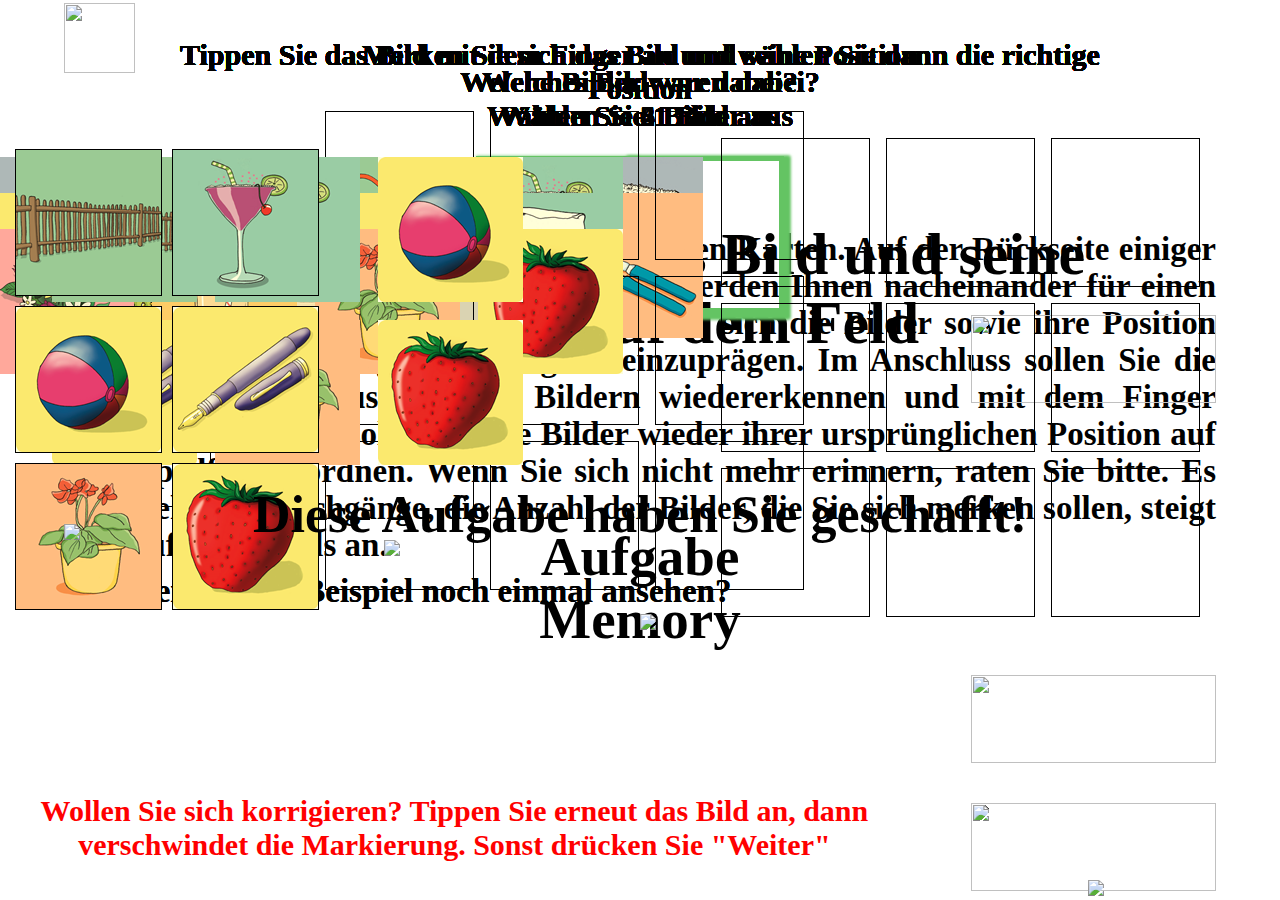
==== commit adcde98a: "all tasks implemented" ====
--- a/memory.html
+++ b/memory.html
@@ -254,15 +254,6 @@
                     }, 2000);
 
 
-
-//                    function showJustForWhile() {
-//                        setTimeout(function () {
-//                            $.mobile.changePage('#memoryDemo3', {transition: "none"});
-//                        }, 3000);
-//                    }
-//
-//
-//                    showJustForWhile();
 
                 });
             </script>
@@ -384,7 +375,7 @@
                                     bottom: '40' + '%'
                                 }, 1000);
 
-                            }, 1000);
+                            }, 2000);
 
 
                         }, 500);
@@ -479,7 +470,7 @@
                                 });
 
 
-                            }, 1000);
+                            }, 3000);
 
 
                         }, 500);
@@ -651,7 +642,7 @@
                                 $("#demoPic3").attr("class", "");
 
 
-                            }, 1000);
+                            }, 2000);
 
 
                         }, 500);
@@ -700,7 +691,7 @@
 
                 </table>
 
-                <h1 class="choiceHintPopupBottom" id="hintPopup5" style="visibility: hidden;"> Wollen Sie sich korrigieren? Tippen Sie erneut das Bild an, dann verschwindet die Markierung. Sonst drücken Sie "Weiter"  </h1>
+                <h1 class="choiceHintPopupBottom" id="hintPopup5" style="visibility: visible;"> Wollen Sie sich korrigieren? Tippen Sie erneut das Bild an, dann verschwindet die Markierung. Sonst drücken Sie "Weiter"  </h1>
 
 
                 <image src="css\images\hand.png" id="demoHand5" style="position: absolute;bottom: 30%;left: 50%;z-index: 1000;"/>
@@ -817,44 +808,23 @@
                         $("#demoOverlay2").css("visibility", "hidden");
                         // remove distractor pics
                         $("#demoPic5").css("visibility", "hidden");
-                        translateRightPic();
+//                        translateRightPic();
+                        setTimeout(function () {
+                            // show hint
+                            $("#positionHint1").css("visibility", "visible");
+
+                            // go to next page
+                            setTimeout(function () {
+
+                                $.mobile.changePage('#memoryDemo11', {transition: "none"});
+
+                            }, 3000);
+
+                        }, 1000);
 
                     }
 
-                    function translateRightPic() {
-                        // get current pos 
-                        $("#demoPic4").css("position", "absolute");
-                        eTop = $('#demoPic4').offset().top + 2;
-                        eLeft = $('#demoPic4').offset().left + 2;
-
-                        // move pic
-                        $("#demoPic4").animate({
-                            left: 80 + 'px',
-                            top: 0 + 'px'
-                        }, 2000, function () {
-                            setTimeout(function () {
-                                // show hint
-                                $("#positionHint1").css("visibility", "visible");
-
-                                // go to next page
-                                setTimeout(function () {
-
-                                    $.mobile.changePage('#memoryDemo11', {transition: "none"});
-                                    // reset translation of right pic
-                                    $("#demoPic4").animate({
-                                        left: -40 + 'px',
-                                        top: 0 + 'px'
-                                    }, 2000, function (){
-                                    $("#demoPic4").css("position", "relative");
-                                    });
-                                    
-                                }, 3000);
-
-                            }, 1000);
-
-                        });
-
-                    }
+
 
 
                     $("#demoPic5").css("visibility", "visible");
@@ -865,12 +835,8 @@
                         $("#demoOverlay2").css("visibility", "visible");
                         // remove all distractors
                         setTimeout(function () {
+
                             removeDistractorPics();
-
-//                            setTimeout(function () {
-//                                // next page
-//                                $.mobile.changePage('#memoryDemo10', {transition: "flip"});
-//                            }, 5000);
 
                         }, 4000);
 
@@ -1016,7 +982,7 @@
 
                             // animate hand cursor to fields table 
                             $("#demoHand6").animate({
-                                left: '72' + '%',
+                                left: '62' + '%',
                                 top: '20' + '%'
                             }, 2000, function () {
                                 // select target field
@@ -1055,8 +1021,8 @@
                                                 left: '5' + '%',
                                                 top: '40' + '%'
                                             }, 500);
-                                            
-                                            
+
+
                                         });
 
                                     });
@@ -1376,7 +1342,7 @@
 
             <div data-role="content">
 
-
+                <h1 class="choiceHint" id="trialPositionHint1" style="visibility: hidden;">Auf welcher Position lag das Bild auf dem Spielfeld?</h1>
 
                 <table class="fieldsTableChoice">
 
@@ -1433,10 +1399,10 @@
                         setTimeout(function () {
                             removeDistractorPics();
 
-                            setTimeout(function () {
-                                // next page
-                                $.mobile.changePage('#memoryTrial6', {transition: "flip"});
-                            }, 5000);
+//                            setTimeout(function () {
+//                                // next page
+//                                $.mobile.changePage('#memoryTrial6', {transition: "flip"});
+//                            }, 5000);
 
                         }, 4000);
 
@@ -1450,6 +1416,23 @@
                         $("#trialOverlay2").css("visibility", "hidden");
                         // remove distractor pics
                         $("#trialPic4").css("visibility", "hidden");
+                        // remove posible selection
+                        $("#trialPic4").attr("class", "");
+                        $("#trialPic5").attr("class", "");
+
+                        setTimeout(function () {
+                            // show hint
+                            $("#trialPositionHint1").css("visibility", "visible");
+
+                            // go to next page
+                            setTimeout(function () {
+
+                                $.mobile.changePage('#memoryTrial7', {transition: "none"});
+                                // readd pic again (for ectl. 2. invoke of trial)
+                                $("#trialPic4").css("visibility", "visible");
+                            }, 3000);
+
+                        }, 1000);
 
                     }
 
@@ -1463,64 +1446,64 @@
 
 
 
-        <!--6. trial page for neurocare testbatterie containing a demonstration example to the task memory-->
-        <div data-role="page" id="memoryTrial6" data-dom-cache=true class="whitePage">
-
-            <div data-role="content">
-
-                <h1 class="choiceHint" id="trialPositionHint1" style="visibility: hidden;">Auf welcher Position lag das Bild auf dem Spielfeld?</h1>
-
-                <table class="fieldsTableChoice" style="width: 150px; margin-right: -80px;">
-
-                    <tr> 
-
-                        <td id="trialPic6"> 
-
-                            <image style="vertical-align:bottom;"  src="css\images\pics\trialpic1.png"/>  
-
-
-                        </td>
-
-
-
-
-                    </tr>
-
-                </table>
-
-
-
-            </div>
-
-
-            <script type="text/javascript">
-
-                $(document).delegate('#memoryTrial6', 'pageshow', function () {
-
-
-                    setTimeout(function () {
-                        // show hint
-                        $("#trialPositionHint1").css("visibility", "visible");
-
-                        // go to next page
-                        setTimeout(function () {
-
-                            $.mobile.changePage('#memoryTrial7', {transition: "none"});
-                        }, 3000);
-
-                    }, 1000);
-
-
-
-
-
-
-
-                });
-            </script>
-
-
-        </div>
+        <!--        6. trial page for neurocare testbatterie containing a demonstration example to the task memory
+                <div data-role="page" id="memoryTrial6" data-dom-cache=true class="whitePage">
+        
+                    <div data-role="content">
+        
+                        <h1 class="choiceHint" id="trialPositionHint1" style="visibility: hidden;">Auf welcher Position lag das Bild auf dem Spielfeld?</h1>
+        
+                        <table class="fieldsTableChoice" style="width: 150px; margin-right: -80px;">
+        
+                            <tr> 
+        
+                                <td id="trialPic6"> 
+        
+                                    <image style="vertical-align:bottom;"  src="css\images\pics\trialpic1.png"/>  
+        
+        
+                                </td>
+        
+        
+        
+        
+                            </tr>
+        
+                        </table>
+        
+        
+        
+                    </div>
+        
+        
+                    <script type="text/javascript">
+        
+                        $(document).delegate('#memoryTrial6', 'pageshow', function () {
+        
+        
+                            setTimeout(function () {
+                                // show hint
+                                $("#trialPositionHint1").css("visibility", "visible");
+        
+                                // go to next page
+                                setTimeout(function () {
+        
+                                    $.mobile.changePage('#memoryTrial7', {transition: "none"});
+                                }, 3000);
+        
+                            }, 1000);
+        
+        
+        
+        
+        
+        
+        
+                        });
+                    </script>
+        
+        
+                </div>-->
 
 
         <!--7. trial page for neurocare testbatterie containing a demonstration example to the task memory-->
@@ -1595,7 +1578,7 @@
                         Möchten Sie das Beispiel noch einmal ansehen?
                     </p>
 
-                    <image src="css\images\btns-bg\bt-weiter.png" class="defaultButtonMiddle" onclick="showHintPage('memoryDemo1');"/>
+                    <image src="css\images\btns-bg\bt-weiter.png" class="defaultButtonMiddle" onclick="showHintPage('memoryDemo2');"/>
                 </center>
 
 
@@ -1711,7 +1694,7 @@
 
                     <tr> 
 
-                        <td id="pic1Td1Taks1" data-accurate="right" onclick="selectPicPart1Task1(this, document.getElementById('fieldsChoiceTable1Task1'), 1);">
+                        <td id="pic1Td1Task1" data-accurate="right" onclick="selectPicPart1Task1(this, document.getElementById('fieldsChoiceTable1Task1'), 1);">
                             <div z-index="10">
                                 <image style="vertical-align:bottom;" src="css\images\pics\task1pic1.png"/> 
                             </div>
@@ -1722,7 +1705,7 @@
 
                         </td>
 
-                        <td id="pic2Td2Taks1" data-accurate="wrong" onclick="selectPicPart1Task1(this, document.getElementById('fieldsChoiceTable1Task1'), 1);">
+                        <td id="pic2Td2Task1" data-accurate="wrong" onclick="selectPicPart1Task1(this, document.getElementById('fieldsChoiceTable1Task1'), 1);">
                             <div z-index="2">
                                 <image style="vertical-align:bottom;" src="css\images\pics\task1pic2.png"/> 
                             </div>
@@ -1740,7 +1723,7 @@
 
                 <h1 class="choiceHintPopupBottom" id="hintPopupTask1" style="visibility: hidden;"> Bitte wählen Sie ein Bild aus </h1>
 
-                <image src="css\images\btns-bg\bt-weiter.png" class="defaultButton" onclick="switchToNextPartTaks1();"/>
+                <image src="css\images\btns-bg\bt-weiter.png" class="defaultButton" onclick="switchToNextPartTask1();"/>
 
             </div>
 
@@ -1969,7 +1952,7 @@
 
                     <tr> 
 
-                        <td id="pic1Td1Taks1Rep" data-accurate="right" onclick="selectPicPart1Task1Rep(this, document.getElementById('fieldsChoiceTable1Task1Rep'), 1);">
+                        <td id="pic1Td1Task1Rep" data-accurate="right" onclick="selectPicPart1Task1Rep(this, document.getElementById('fieldsChoiceTable1Task1Rep'), 1);">
                             <div z-index="10">
                                 <image style="vertical-align:bottom;" src="css\images\pics\task1pic1rep.png"/> 
                             </div>
@@ -1980,7 +1963,7 @@
 
                         </td>
 
-                        <td id="pic2Td2Taks1Rep" data-accurate="wrong" onclick="selectPicPart1Task1Rep(this, document.getElementById('fieldsChoiceTable1Task1Rep'), 1);">
+                        <td id="pic2Td2Task1Rep" data-accurate="wrong" onclick="selectPicPart1Task1Rep(this, document.getElementById('fieldsChoiceTable1Task1Rep'), 1);">
                             <div z-index="2">
                                 <image style="vertical-align:bottom;" src="css\images\pics\task1pic2rep.png"/> 
                             </div>
@@ -1998,7 +1981,7 @@
 
                 <h1 class="choiceHintPopupBottom" id="hintPopupTask1Rep" style="visibility: hidden;"> Bitte wählen Sie ein Bild aus </h1>
 
-                <image src="css\images\btns-bg\bt-weiter.png" class="defaultButton" onclick="switchToNextPartTaks1Rep();"/>
+                <image src="css\images\btns-bg\bt-weiter.png" class="defaultButton" onclick="switchToNextPartTask1Rep();"/>
 
             </div>
 
@@ -2237,11 +2220,11 @@
                 <h1 class="choiceHint">Welche Bilder waren dabei? </br> 
                     Wählen Sie 2 Bilder aus </h1>
 
-                <table class="fieldsTableChoice" id="fieldsChoiceTable1Task2">
-
-                    <tr> 
-
-                        <td id="pic1Td1Taks2" data-accurate="right" onclick="selectPicPart1Task2(this, document.getElementById('fieldsChoiceTable1Task2'), 2);">
+                <table class="fieldsTableChoice" id="fieldsChoiceTable1Task2" style="margin-right: 0px;">
+
+                    <tr> 
+
+                        <td id="pic1Td1Task2" data-accurate="right" onclick="selectPicPart1Task2(this, document.getElementById('fieldsChoiceTable1Task2'), 2);">
                             <div z-index="10">
                                 <image style="vertical-align:bottom;" src="css\images\pics\task2pic4.png"/> 
                             </div>
@@ -2252,7 +2235,7 @@
 
                         </td>
 
-                        <td id="pic2Td2Taks2" data-accurate="wrong" onclick="selectPicPart1Task2(this, document.getElementById('fieldsChoiceTable1Task2'), 2);">
+                        <td id="pic2Td2Task2" data-accurate="wrong" onclick="selectPicPart1Task2(this, document.getElementById('fieldsChoiceTable1Task2'), 2);">
                             <div z-index="2">
                                 <image style="vertical-align:bottom;" src="css\images\pics\task2pic2.png"/> 
                             </div>
@@ -2263,7 +2246,7 @@
 
                         </td> 
 
-                        <td id="pic3Td3Taks2" data-accurate="wrong" onclick="selectPicPart1Task2(this, document.getElementById('fieldsChoiceTable1Task2'), 2);">
+                        <td id="pic3Td3Task2" data-accurate="wrong" onclick="selectPicPart1Task2(this, document.getElementById('fieldsChoiceTable1Task2'), 2);">
                             <div z-index="2">
                                 <image style="vertical-align:bottom;" src="css\images\pics\task2pic1.png"/> 
                             </div>
@@ -2274,7 +2257,7 @@
 
                         </td> 
 
-                        <td id="pic4Td4Taks2" data-accurate="wrong" onclick="selectPicPart1Task2(this, document.getElementById('fieldsChoiceTable1Task2'), 2);">
+                        <td id="pic4Td4Task2" data-accurate="wrong" onclick="selectPicPart1Task2(this, document.getElementById('fieldsChoiceTable1Task2'), 2);">
                             <div z-index="2">
                                 <image style="vertical-align:bottom;" src="css\images\pics\task2pic3.png"/> 
                             </div>
@@ -2292,7 +2275,7 @@
 
                 <h1 class="choiceHintPopupBottom" id="hintPopupTask2" style="visibility: hidden;"> Bitte wählen Sie ein Bild aus </h1>
 
-                <image src="css\images\btns-bg\bt-weiter.png" class="defaultButton" onclick="switchToNextPartTaks2();"/>
+                <image src="css\images\btns-bg\bt-weiter.png" class="defaultButton" onclick="switchToNextPartTask2();"/>
 
             </div>
 
@@ -2451,6 +2434,4093 @@
         </div> 
 
 
+
+
+        <!--begin of the task2 Rep-->
+
+
+        <!--page presenting position of pic task2-->
+        <div data-role="page" id="tableWithPicsTask2Rep" data-dom-cache=true class="whitePage">
+
+            <div data-role="content">
+
+                <h1 class="tableHint">Merken Sie sich das Bild und seine Position </h1>
+                <table class="fieldsTableCentered">
+
+                    <tr> 
+
+                        <td class="fieldBorder">
+
+                            <div class="f1_container" id="task2FirstRep">
+                                <div class="shadow f1_card">
+                                    <div class="front face">
+
+                                    </div>
+                                    <div class="back face center">
+                                        <img src="css\images\pics\task2pic1rep.png" />
+                                    </div>
+                                </div>
+                            </div>
+
+                        </td>
+
+                        <td class="fieldBorder"> </td> 
+                        <td class="fieldBorder"> </td> 
+
+                    </tr>
+
+                    <tr> 
+
+                        <td class="fieldBorder"> </td>
+                        <td class="fieldBorder"> </td> 
+                        <td class="fieldBorder"> </td> 
+
+                    </tr>
+
+                    <tr> 
+
+                        <td class="fieldBorder"> </td>
+                        <td class="fieldBorder"> 
+
+                            <div class="f1_container" id="task2SecondRep">
+                                <div class="shadow f1_card">
+                                    <div class="front face">
+
+                                    </div>
+                                    <div class="back face center">
+                                        <img src="css\images\pics\task2pic2Rep.png" />
+                                    </div>
+                                </div>
+                            </div>
+
+                        </td> 
+
+                        <td class="fieldBorder"> </td> 
+
+
+                    </tr>
+
+
+                </table>
+
+
+            </div>
+
+
+            <script type="text/javascript">
+
+                $(document).delegate('#tableWithPicsTask2Rep', 'pageshow', function () {
+
+
+                    var firstPicId = "task2FirstRep";
+                    var secondPicId = "task2SecondRep";
+
+
+                    function flipPic(picId, duration) {
+                        setTimeout(function () {
+                            $('#' + picId).toggleClass("active");
+                        }, duration);
+                    }
+
+                    setTimeout(function () {
+                        // show front pic1
+                        flipPic(firstPicId, 2000);
+                        // flip back pic1
+                        flipPic(firstPicId, 4000);
+                        // show front pic2
+                        flipPic(secondPicId, 6000);
+                        // flip back pic2
+                        flipPic(secondPicId, 8000);
+
+                        setTimeout(function () {
+                            $.mobile.changePage('#choicePart1Task2Rep', {transition: "flip"});
+                        }, 10000);
+
+                    }, 2000);
+
+                });
+            </script>
+
+
+        </div> 
+
+
+        <!--choice presentation part 1-->
+        <div data-role="page" id="choicePart1Task2Rep" data-dom-cache=true class="whitePage">
+
+            <div data-role="content">
+
+                <h1 class="choiceHint">Welche Bilder waren dabei? </br> 
+                    Wählen Sie 2 Bilder aus </h1>
+
+                <table class="fieldsTableChoice" id="fieldsChoiceTable1Task2Rep" style="margin-right: 0px;">
+
+                    <tr> 
+
+                        <td id="pic1Td1Task2Rep" data-accurate="right" onclick="selectPicPart1Task2Rep(this, document.getElementById('fieldsChoiceTable1Task2Rep'), 2);">
+                            <div z-index="10">
+                                <image style="vertical-align:bottom;" src="css\images\pics\task2pic3rep.png"/> 
+                            </div>
+
+                            <div id="task2Overlay1Rep" z-index="200" style="margin-top: -145px; visibility: hidden;">
+                                <image style="vertical-align:bottom;" src="css\images\pics\wrong.png"/>  
+                            </div>
+
+                        </td>
+
+                        <td id="pic2Td2Task2Rep" data-accurate="wrong" onclick="selectPicPart1Task2Rep(this, document.getElementById('fieldsChoiceTable1Task2Rep'), 2);">
+                            <div z-index="2">
+                                <image style="vertical-align:bottom;" src="css\images\pics\task2pic1rep.png"/> 
+                            </div>
+
+                            <div id="task2Overlay2Rep" z-index="100" style="margin-top: -145px; visibility: hidden;">
+                                <image style="vertical-align:bottom;" src="css\images\pics\right.png"/>
+                            </div>
+
+                        </td> 
+
+                        <td id="pic3Td3Task2Rep" data-accurate="wrong" onclick="selectPicPart1Task2Rep(this, document.getElementById('fieldsChoiceTable1Task2Rep'), 2);">
+                            <div z-index="2">
+                                <image style="vertical-align:bottom;" src="css\images\pics\task2pic4rep.png"/> 
+                            </div>
+
+                            <div id="task2Overlay3Rep" z-index="100" style="margin-top: -145px; visibility: hidden;">
+                                <image style="vertical-align:bottom;" src="css\images\pics\wrong.png"/>
+                            </div>
+
+                        </td> 
+
+                        <td id="pic4Td4Task2Rep" data-accurate="wrong" onclick="selectPicPart1Task2Rep(this, document.getElementById('fieldsChoiceTable1Task2Rep'), 2);">
+                            <div z-index="2">
+                                <image style="vertical-align:bottom;" src="css\images\pics\task2pic2rep.png"/> 
+                            </div>
+
+                            <div id="task2Overlay4Rep" z-index="100" style="margin-top: -145px; visibility: hidden;">
+                                <image style="vertical-align:bottom;" src="css\images\pics\right.png"/>
+                            </div>
+
+                        </td> 
+
+
+                    </tr>
+
+                </table>
+
+                <h1 class="choiceHintPopupBottom" id="hintPopupTask2Rep" style="visibility: hidden;"> Bitte wählen Sie ein Bild aus </h1>
+
+                <image src="css\images\btns-bg\bt-weiter.png" class="defaultButton" onclick="switchToNextPartTask2Rep()();"/>
+
+            </div>
+
+
+        </div>
+
+
+        <!--bridging page to part 2-->
+        <div data-role="page" id="bridgingPageTask2Rep" data-dom-cache=true class="whitePage">
+
+            <div data-role="content">
+
+                <h1 class="choiceHint" id="task2PositionHint1Rep" style="visibility: hidden;">Auf welcher Position lagen die Bilder auf dem Spielfeld?</h1>
+
+                <table class="fieldsTableChoice" style="width: 150px; margin-right: -80px;">
+
+                    <tr> 
+
+                        <td> 
+
+                            <image style="vertical-align:bottom;"  src="css\images\pics\task2pic1rep.png"/>  
+
+
+                        </td>
+
+                        <td> 
+
+                            <image style="vertical-align:bottom;"  src="css\images\pics\task2pic2rep.png"/>  
+
+
+                        </td>
+
+
+
+
+                    </tr>
+
+                </table>
+
+
+
+            </div>
+
+
+            <script type="text/javascript">
+
+                $(document).delegate('#bridgingPageTask2Rep', 'pageshow', function () {
+
+
+                    setTimeout(function () {
+                        // show hint
+                        $("#task2PositionHint1Rep").css("visibility", "visible");
+
+                        // go to next page
+                        setTimeout(function () {
+
+                            $.mobile.changePage('#choicePart2Task2Rep', {transition: "flip"});
+                        }, 3000);
+
+                    }, 1000);
+
+
+
+
+
+
+
+                });
+            </script>
+
+
+        </div>
+
+
+        <!--part 2 of task-->
+        <div data-role="page" id="choicePart2Task2Rep" data-dom-cache=true class="whitePage">
+
+            <div data-role="content">
+
+                <h1 class="tableHint">Tippen Sie das Bild mit dem Finger an und wählen Sie dann die richtige Position </h1>
+
+                <table class="fieldsTableRight" id="targetFieldsChoiceTableTask2Rep">
+
+                    <tr> 
+
+                        <td class="fieldBorder" id="task2TargetField1Rep" onclick="selectTargetFieldTask2Rep(this, document.getElementById('targetFieldsChoiceTableTask2Rep'));"> </td>
+                        <td class="fieldBorder" id="task2TargetField2Rep" onclick="selectTargetFieldTask2Rep(this, document.getElementById('targetFieldsChoiceTableTask2Rep'));"> </td> 
+                        <td class="fieldBorder" id="task2TargetField3Rep" onclick="selectTargetFieldTask2Rep(this, document.getElementById('targetFieldsChoiceTableTask2Rep'));"> </td> 
+
+                    </tr>
+
+                    <tr> 
+
+                        <td class="fieldBorder" id="task2TargetField4Rep" onclick="selectTargetFieldTask2Rep(this, document.getElementById('targetFieldsChoiceTableTask2Rep'));"> </td>
+                        <td class="fieldBorder" id="task2TargetField5Rep" onclick="selectTargetFieldTask2Rep(this, document.getElementById('targetFieldsChoiceTableTask2Rep'));"> </td> 
+                        <td class="fieldBorder" id="task2TargetField6Rep" onclick="selectTargetFieldTask2Rep(this, document.getElementById('targetFieldsChoiceTableTask2Rep'));"> </td> 
+
+                    </tr>
+
+                    <tr> 
+
+                        <td class="fieldBorder" id="task2TargetField7Rep" onclick="selectTargetFieldTask2Rep(this, document.getElementById('targetFieldsChoiceTableTask2Rep'));"> </td>
+                        <td class="fieldBorder" id="task2TargetField8Rep" onclick="selectTargetFieldTask2Rep(this, document.getElementById('targetFieldsChoiceTableTask2Rep'));"> </td> 
+                        <td class="fieldBorder" id="task2TargetField9Rep" onclick="selectTargetFieldTask2Rep(this, document.getElementById('targetFieldsChoiceTableTask2Rep'));"> </td> 
+
+                    </tr>
+
+
+                </table>
+
+
+                <table class="fieldsTableLeft" id="picsChoiceTableTask2Rep">
+
+                    <tr>
+                        <td class="fieldWithoutBorder"> </td>
+                        <td class="fieldWithoutBorder"> </td>
+                        <td class="fieldWithoutBorder"> </td>
+                    </tr>
+
+                    <tr>
+                        <td>
+                            <div class="fieldBorder" id="task2ChoicePic1Rep" onclick="selectPicPart2Task2Rep(this, document.getElementById('picsChoiceTableTask2Rep'));">  
+                                <image style="vertical-align:bottom;" src="css\images\pics\task2pic1rep.png"/>
+                            </div>
+                        </td>
+
+                        <td>
+                            <div class="fieldBorder" id="task2ChoicePic2Rep" onclick="selectPicPart2Task2Rep(this, document.getElementById('picsChoiceTableTask2Rep'));"> 
+                                <image style="vertical-align:bottom;" src="css\images\pics\task2pic2rep.png"/> 
+                            </div>
+                        </td>
+
+                        <td class="fieldWithoutBorder"> </td>
+                    </tr>
+
+                    <tr>
+                        <td class="fieldWithoutBorder"> </td>
+                        <td class="fieldWithoutBorder"> </td>
+                        <td class="fieldWithoutBorder"> </td>
+                    </tr>
+
+                </table>
+
+
+                <h1 class="choiceHintPopupBottom" id="hintPopup2Task2Rep" style="visibility: hidden;"> Falls Sie sich korrigieren möchten: Tippen Sie das Bild erneut
+                    an und wählen Sie eine andere Position oder ein freies Feld am linken Rand </h1>
+
+
+                <image src="css\images\btns-bg\bt-weiter.png" class="defaultButton" onclick="switchToNextTask2Rep();"/>
+
+
+            </div>
+
+        </div> 
+
+
+
+
+        <!--begin of the task3-->
+
+
+        <!--page presenting position of pic task3-->
+        <div data-role="page" id="tableWithPicsTask3" data-dom-cache=true class="whitePage">
+
+            <div data-role="content">
+
+                <h1 class="tableHint">Merken Sie sich das Bild und seine Position </h1>
+                <table class="fieldsTableCentered">
+
+                    <tr> 
+
+                        <td class="fieldBorder"> </td>
+                        <td class="fieldBorder">
+
+                            <div class="f1_container" id="task3First">
+                                <div class="shadow f1_card">
+                                    <div class="front face">
+
+                                    </div>
+                                    <div class="back face center">
+                                        <img src="css\images\pics\task3pic3.png" />
+                                    </div>
+                                </div>
+                            </div>
+
+                        </td> 
+
+                        <td class="fieldBorder"> </td> 
+
+                    </tr>
+
+                    <tr> 
+
+                        <td class="fieldBorder"> </td>
+                        <td class="fieldBorder">
+
+                            <div class="f1_container" id="task3Third">
+                                <div class="shadow f1_card">
+                                    <div class="front face">
+
+                                    </div>
+                                    <div class="back face center">
+                                        <img src="css\images\pics\task3pic1.png" />
+                                    </div>
+                                </div>
+                            </div>
+
+                        </td> 
+
+                        <td class="fieldBorder"> </td> 
+
+                    </tr>
+
+                    <tr> 
+
+                        <td class="fieldBorder"> 
+
+                            <div class="f1_container" id="task3Second">
+                                <div class="shadow f1_card">
+                                    <div class="front face">
+
+                                    </div>
+                                    <div class="back face center">
+                                        <img src="css\images\pics\task3pic2.png" />
+                                    </div>
+                                </div>
+                            </div>
+
+                        </td>
+
+                        <td class="fieldBorder"> </td> 
+                        <td class="fieldBorder"> </td> 
+
+
+                    </tr>
+
+
+                </table>
+
+
+            </div>
+
+
+            <script type="text/javascript">
+
+                $(document).delegate('#tableWithPicsTask3', 'pageshow', function () {
+
+
+                    var firstPicId = "task3First";
+                    var secondPicId = "task3Second";
+                    var thirdPicId = "task3Third";
+
+
+                    function flipPic(picId, duration) {
+                        setTimeout(function () {
+                            $('#' + picId).toggleClass("active");
+                        }, duration);
+                    }
+
+                    setTimeout(function () {
+                        // show front pic1
+                        flipPic(firstPicId, 2000);
+                        // flip back pic1
+                        flipPic(firstPicId, 4000);
+                        // show front pic2
+                        flipPic(secondPicId, 6000);
+                        // flip back pic2
+                        flipPic(secondPicId, 8000);
+                        // show front pic3
+                        flipPic(thirdPicId, 10000);
+                        // flip back pic3
+                        flipPic(thirdPicId, 12000);
+
+                        setTimeout(function () {
+                            $.mobile.changePage('#choicePart1Task3', {transition: "flip"});
+                        }, 14000);
+
+                    }, 2000);
+
+                });
+            </script>
+
+
+        </div> 
+
+
+        <!--choice presentation part 1-->
+        <div data-role="page" id="choicePart1Task3" data-dom-cache=true class="whitePage">
+
+            <div data-role="content">
+
+                <h1 class="choiceHint">Welche Bilder waren dabei? </br> 
+                    Wählen Sie 3 Bilder aus </h1>
+
+                <table class="fieldsTableChoice" id="fieldsChoiceTable1Task3" style="margin-right: -80px;">
+
+                    <tr> 
+
+                        <td id="pic1Td1Task3" data-accurate="right" onclick="selectPicPart1Task3(this, document.getElementById('fieldsChoiceTable1Task3'), 3);">
+                            <div z-index="10">
+                                <image style="vertical-align:bottom;" src="css\images\pics\task3pic2.png"/> 
+                            </div>
+
+                            <div id="task3Overlay1" z-index="200" style="margin-top: -145px; visibility: hidden;">
+                                <image style="vertical-align:bottom;" src="css\images\pics\right.png"/>  
+                            </div>
+
+                        </td>
+
+                        <td id="pic2Td2Task3" data-accurate="wrong" onclick="selectPicPart1Task3(this, document.getElementById('fieldsChoiceTable1Task3'), 3);">
+                            <div z-index="2">
+                                <image style="vertical-align:bottom;" src="css\images\pics\task3pic5.png"/> 
+                            </div>
+
+                            <div id="task3Overlay2" z-index="100" style="margin-top: -145px; visibility: hidden;">
+                                <image style="vertical-align:bottom;" src="css\images\pics\wrong.png"/>
+                            </div>
+
+                        </td> 
+
+                        <td id="pic3Td3Task3" data-accurate="wrong" onclick="selectPicPart1Task3(this, document.getElementById('fieldsChoiceTable1Task3'), 3);">
+                            <div z-index="2">
+                                <image style="vertical-align:bottom;" src="css\images\pics\task3pic3.png"/> 
+                            </div>
+
+                            <div id="task3Overlay3" z-index="100" style="margin-top: -145px; visibility: hidden;">
+                                <image style="vertical-align:bottom;" src="css\images\pics\right.png"/>
+                            </div>
+
+                        </td> 
+
+                    </tr>
+
+
+                    <tr>
+
+                        <td id="pic4Td4Task3" data-accurate="wrong" onclick="selectPicPart1Task3(this, document.getElementById('fieldsChoiceTable1Task3'), 3);">
+                            <div z-index="2">
+                                <image style="vertical-align:bottom;" src="css\images\pics\task3pic6.png"/> 
+                            </div>
+
+                            <div id="task3Overlay4" z-index="100" style="margin-top: -145px; visibility: hidden;">
+                                <image style="vertical-align:bottom;" src="css\images\pics\wrong.png"/>
+                            </div>
+
+                        </td> 
+
+                        <td id="pic5Td5Task3" data-accurate="wrong" onclick="selectPicPart1Task3(this, document.getElementById('fieldsChoiceTable1Task3'), 3);">
+                            <div z-index="2">
+                                <image style="vertical-align:bottom;" src="css\images\pics\task3pic4.png"/> 
+                            </div>
+
+                            <div id="task3Overlay5" z-index="100" style="margin-top: -145px; visibility: hidden;">
+                                <image style="vertical-align:bottom;" src="css\images\pics\wrong.png"/>
+                            </div>
+
+                        </td> 
+
+                        <td id="pic6Td6Task3" data-accurate="wrong" onclick="selectPicPart1Task3(this, document.getElementById('fieldsChoiceTable1Task3'), 3);">
+                            <div z-index="2">
+                                <image style="vertical-align:bottom;" src="css\images\pics\task3pic1.png"/> 
+                            </div>
+
+                            <div id="task3Overlay6" z-index="100" style="margin-top: -145px; visibility: hidden;">
+                                <image style="vertical-align:bottom;" src="css\images\pics\right.png"/>
+                            </div>
+
+                        </td>
+
+
+                    </tr>
+
+                </table>
+
+                <h1 class="choiceHintPopupBottom" id="hintPopupTask3" style="visibility: hidden;"> Bitte wählen Sie ein Bild aus </h1>
+
+                <image src="css\images\btns-bg\bt-weiter.png" class="defaultButton" onclick="switchToNextPartTask3();"/>
+
+            </div>
+
+
+        </div>
+
+
+        <!--bridging page to part 2-->
+        <div data-role="page" id="bridgingPageTask3" data-dom-cache=true class="whitePage">
+
+            <div data-role="content">
+
+                <h1 class="choiceHint" id="task3PositionHint1" style="visibility: hidden;">Auf welcher Position lagen die Bilder auf dem Spielfeld?</h1>
+
+                <table class="fieldsTableChoice" style="width: 150px; margin-right: 100px;">
+
+                    <tr> 
+
+                        <td> 
+
+                            <image style="vertical-align:bottom;"  src="css\images\pics\task3pic2.png"/>  
+
+
+                        </td>
+
+                        <td> 
+
+                            <image style="vertical-align:bottom;"  src="css\images\pics\task3pic3.png"/>  
+
+
+                        </td>
+
+                        <td> 
+
+                            <image style="vertical-align:bottom;"  src="css\images\pics\task3pic1.png"/>  
+
+
+                        </td>
+
+
+
+
+                    </tr>
+
+                </table>
+
+
+
+            </div>
+
+
+            <script type="text/javascript">
+
+                $(document).delegate('#bridgingPageTask3', 'pageshow', function () {
+
+
+                    setTimeout(function () {
+                        // show hint
+                        $("#task3PositionHint1").css("visibility", "visible");
+
+                        // go to next page
+                        setTimeout(function () {
+
+                            $.mobile.changePage('#choicePart2Task3', {transition: "flip"});
+                        }, 3000);
+
+                    }, 1000);
+
+
+
+
+
+
+
+                });
+            </script>
+
+
+        </div>
+
+
+        <!--part 2 of task-->
+        <div data-role="page" id="choicePart2Task3" data-dom-cache=true class="whitePage">
+
+            <div data-role="content">
+
+                <h1 class="tableHint">Tippen Sie das Bild mit dem Finger an und wählen Sie dann die richtige Position </h1>
+
+                <table class="fieldsTableRight" id="targetFieldsChoiceTableTask3">
+
+                    <tr> 
+
+                        <td class="fieldBorder" id="task3TargetField1" onclick="selectTargetFieldTask3(this, document.getElementById('targetFieldsChoiceTableTask3'));"> </td>
+                        <td class="fieldBorder" id="task3TargetField2" onclick="selectTargetFieldTask3(this, document.getElementById('targetFieldsChoiceTableTask3'));"> </td> 
+                        <td class="fieldBorder" id="task3TargetField3" onclick="selectTargetFieldTask3(this, document.getElementById('targetFieldsChoiceTableTask3'));"> </td> 
+
+                    </tr>
+
+                    <tr> 
+
+                        <td class="fieldBorder" id="task3TargetField4" onclick="selectTargetFieldTask3(this, document.getElementById('targetFieldsChoiceTableTask3'));"> </td>
+                        <td class="fieldBorder" id="task3TargetField5" onclick="selectTargetFieldTask3(this, document.getElementById('targetFieldsChoiceTableTask3'));"> </td> 
+                        <td class="fieldBorder" id="task3TargetField6" onclick="selectTargetFieldTask3(this, document.getElementById('targetFieldsChoiceTableTask3'));"> </td> 
+
+                    </tr>
+
+                    <tr> 
+
+                        <td class="fieldBorder" id="task3TargetField7" onclick="selectTargetFieldTask3(this, document.getElementById('targetFieldsChoiceTableTask3'));"> </td>
+                        <td class="fieldBorder" id="task3TargetField8" onclick="selectTargetFieldTask3(this, document.getElementById('targetFieldsChoiceTableTask3'));"> </td> 
+                        <td class="fieldBorder" id="task3TargetField9" onclick="selectTargetFieldTask3(this, document.getElementById('targetFieldsChoiceTableTask3'));"> </td> 
+
+                    </tr>
+
+
+                </table>
+
+
+                <table class="fieldsTableLeft" id="picsChoiceTableTask3">
+
+                    <tr>
+                        <td>                           
+                            <div class="fieldBorder" id="task3ChoicePic1" onclick="selectPicPart2Task3(this, document.getElementById('picsChoiceTableTask3'));">  
+                                <image style="vertical-align:bottom;" src="css\images\pics\task3pic2.png"/>
+                            </div>                      
+                        </td>
+
+                        <td class="fieldWithoutBorder"> </td>
+                        <td class="fieldWithoutBorder"> </td>
+                    </tr>
+
+                    <tr>
+                        <td>
+                            <div class="fieldBorder" id="task3ChoicePic2" onclick="selectPicPart2Task3(this, document.getElementById('picsChoiceTableTask3'));">  
+                                <image style="vertical-align:bottom;" src="css\images\pics\task3pic3.png"/>
+                            </div>
+                        </td>
+
+                        <td class="fieldWithoutBorder"> </td>
+                        <td class="fieldWithoutBorder"> </td>
+                    </tr>
+
+                    <tr>
+                        <td> 
+                            <div class="fieldBorder" id="task3ChoicePic3" onclick="selectPicPart2Task3(this, document.getElementById('picsChoiceTableTask3'));">  
+                                <image style="vertical-align:bottom;" src="css\images\pics\task3pic1.png"/>
+                            </div>
+                        </td>
+
+                        <td class="fieldWithoutBorder"> </td>
+                        <td class="fieldWithoutBorder"> </td>
+                    </tr>
+
+                </table>
+
+
+                <h1 class="choiceHintPopupBottom" id="hintPopup2Task3" style="visibility: hidden;"> Falls Sie sich korrigieren möchten: Tippen Sie das Bild erneut
+                    an und wählen Sie eine andere Position oder ein freies Feld am linken Rand </h1>
+
+
+                <image src="css\images\btns-bg\bt-weiter.png" class="defaultButton" onclick="switchToNextTask3();"/>
+
+
+            </div>
+
+
+
+        </div> 
+
+
+
+
+        <!--begin of the task3 Rep-->
+
+
+        <!--page presenting position of pic task3-->
+        <div data-role="page" id="tableWithPicsTask3Rep" data-dom-cache=true class="whitePage">
+
+            <div data-role="content">
+
+                <h1 class="tableHint">Merken Sie sich das Bild und seine Position </h1>
+                <table class="fieldsTableCentered">
+
+                    <tr> 
+
+                        <td class="fieldBorder"> </td>
+                        <td class="fieldBorder"> </td> 
+
+                        <td class="fieldBorder">
+
+                            <div class="f1_container" id="task3SecondRep">
+                                <div class="shadow f1_card">
+                                    <div class="front face">
+
+                                    </div>
+                                    <div class="back face center">
+                                        <img src="css\images\pics\task3pic1rep.png" />
+                                    </div>
+                                </div>
+                            </div>
+
+                        </td> 
+
+                    </tr>
+
+                    <tr> 
+
+                        <td class="fieldBorder"> </td>
+                        <td class="fieldBorder">
+
+                            <div class="f1_container" id="task3ThirdRep">
+                                <div class="shadow f1_card">
+                                    <div class="front face">
+
+                                    </div>
+                                    <div class="back face center">
+                                        <img src="css\images\pics\task3pic3rep.png" />
+                                    </div>
+                                </div>
+                            </div>
+
+                        </td> 
+
+                        <td class="fieldBorder"> </td> 
+
+                    </tr>
+
+                    <tr> 
+
+                        <td class="fieldBorder"> </td>
+
+                        <td class="fieldBorder">
+
+                            <div class="f1_container" id="task3FirstRep">
+                                <div class="shadow f1_card">
+                                    <div class="front face">
+
+                                    </div>
+                                    <div class="back face center">
+                                        <img src="css\images\pics\task3pic2rep.png" />
+                                    </div>
+                                </div>
+                            </div>
+
+                        </td> 
+
+                        <td class="fieldBorder"> </td> 
+
+
+                    </tr>
+
+
+                </table>
+
+
+            </div>
+
+
+            <script type="text/javascript">
+
+                $(document).delegate('#tableWithPicsTask3Rep', 'pageshow', function () {
+
+
+                    var firstPicId = "task3FirstRep";
+                    var secondPicId = "task3SecondRep";
+                    var thirdPicId = "task3ThirdRep";
+
+
+                    function flipPic(picId, duration) {
+                        setTimeout(function () {
+                            $('#' + picId).toggleClass("active");
+                        }, duration);
+                    }
+
+                    setTimeout(function () {
+                        // show front pic1
+                        flipPic(firstPicId, 2000);
+                        // flip back pic1
+                        flipPic(firstPicId, 4000);
+                        // show front pic2
+                        flipPic(secondPicId, 6000);
+                        // flip back pic2
+                        flipPic(secondPicId, 8000);
+                        // show front pic3
+                        flipPic(thirdPicId, 10000);
+                        // flip back pic3
+                        flipPic(thirdPicId, 12000);
+
+                        setTimeout(function () {
+                            $.mobile.changePage('#choicePart1Task3Rep', {transition: "flip"});
+                        }, 14000);
+
+                    }, 2000);
+
+                });
+            </script>
+
+
+        </div> 
+
+
+        <!--choice presentation part 1-->
+        <div data-role="page" id="choicePart1Task3Rep" data-dom-cache=true class="whitePage">
+
+            <div data-role="content">
+
+                <h1 class="choiceHint">Welche Bilder waren dabei? </br> 
+                    Wählen Sie 3 Bilder aus </h1>
+
+                <table class="fieldsTableChoice" id="fieldsChoiceTable1Task3Rep" style="margin-right: -80px;">
+
+                    <tr> 
+
+                        <td id="pic1Td1Task3Rep" data-accurate="right" onclick="selectPicPart1Task3Rep(this, document.getElementById('fieldsChoiceTable1Task3Rep'), 3);">
+                            <div z-index="10">
+                                <image style="vertical-align:bottom;" src="css\images\pics\task3pic4rep.png"/> 
+                            </div>
+
+                            <div id="task3Overlay1Rep" z-index="200" style="margin-top: -145px; visibility: hidden;">
+                                <image style="vertical-align:bottom;" src="css\images\pics\wrong.png"/>  
+                            </div>
+
+                        </td>
+
+                        <td id="pic2Td2Task3Rep" data-accurate="wrong" onclick="selectPicPart1Task3Rep(this, document.getElementById('fieldsChoiceTable1Task3Rep'), 3);">
+                            <div z-index="2">
+                                <image style="vertical-align:bottom;" src="css\images\pics\task3pic1rep.png"/> 
+                            </div>
+
+                            <div id="task3Overlay2Rep" z-index="100" style="margin-top: -145px; visibility: hidden;">
+                                <image style="vertical-align:bottom;" src="css\images\pics\right.png"/>
+                            </div>
+
+                        </td> 
+
+                        <td id="pic3Td3Task3Rep" data-accurate="wrong" onclick="selectPicPart1Task3Rep(this, document.getElementById('fieldsChoiceTable1Task3Rep'), 3);">
+                            <div z-index="2">
+                                <image style="vertical-align:bottom;" src="css\images\pics\task3pic3rep.png"/> 
+                            </div>
+
+                            <div id="task3Overlay3Rep" z-index="100" style="margin-top: -145px; visibility: hidden;">
+                                <image style="vertical-align:bottom;" src="css\images\pics\right.png"/>
+                            </div>
+
+                        </td> 
+
+                    </tr>
+
+
+                    <tr>
+
+                        <td id="pic4Td4Task3Rep" data-accurate="wrong" onclick="selectPicPart1Task3Rep(this, document.getElementById('fieldsChoiceTable1Task3Rep'), 3);">
+                            <div z-index="2">
+                                <image style="vertical-align:bottom;" src="css\images\pics\task3pic6rep.png"/> 
+                            </div>
+
+                            <div id="task3Overlay4Rep" z-index="100" style="margin-top: -145px; visibility: hidden;">
+                                <image style="vertical-align:bottom;" src="css\images\pics\wrong.png"/>
+                            </div>
+
+                        </td> 
+
+                        <td id="pic5Td5Task3Rep" data-accurate="wrong" onclick="selectPicPart1Task3Rep(this, document.getElementById('fieldsChoiceTable1Task3Rep'), 3);">
+                            <div z-index="2">
+                                <image style="vertical-align:bottom;" src="css\images\pics\task3pic2rep.png"/> 
+                            </div>
+
+                            <div id="task3Overlay5Rep" z-index="100" style="margin-top: -145px; visibility: hidden;">
+                                <image style="vertical-align:bottom;" src="css\images\pics\right.png"/>
+                            </div>
+
+                        </td> 
+
+                        <td id="pic6Td6Task3Rep" data-accurate="wrong" onclick="selectPicPart1Task3Rep(this, document.getElementById('fieldsChoiceTable1Task3Rep'), 3);">
+                            <div z-index="2">
+                                <image style="vertical-align:bottom;" src="css\images\pics\task3pic5rep.png"/> 
+                            </div>
+
+                            <div id="task3Overlay6Rep" z-index="100" style="margin-top: -145px; visibility: hidden;">
+                                <image style="vertical-align:bottom;" src="css\images\pics\wrong.png"/>
+                            </div>
+
+                        </td>
+
+
+                    </tr>
+
+                </table>
+
+                <h1 class="choiceHintPopupBottom" id="hintPopupTask3Rep" style="visibility: hidden;"> Bitte wählen Sie ein Bild aus </h1>
+
+                <image src="css\images\btns-bg\bt-weiter.png" class="defaultButton" onclick="switchToNextPartTask3Rep();"/>
+
+            </div>
+
+
+        </div>
+
+
+        <!--bridging page to part 2-->
+        <div data-role="page" id="bridgingPageTask3Rep" data-dom-cache=true class="whitePage">
+
+            <div data-role="content">
+
+                <h1 class="choiceHint" id="task3PositionHint1Rep" style="visibility: hidden;">Auf welcher Position lagen die Bilder auf dem Spielfeld?</h1>
+
+                <table class="fieldsTableChoice" style="width: 150px; margin-right: 100px;">
+
+                    <tr> 
+
+                        <td> 
+
+                            <image style="vertical-align:bottom;"  src="css\images\pics\task3pic1rep.png"/>  
+
+
+                        </td>
+
+                        <td> 
+
+                            <image style="vertical-align:bottom;"  src="css\images\pics\task3pic3rep.png"/>  
+
+
+                        </td>
+
+                        <td> 
+
+                            <image style="vertical-align:bottom;"  src="css\images\pics\task3pic2rep.png"/>  
+
+
+                        </td>
+
+
+
+
+                    </tr>
+
+                </table>
+
+
+
+            </div>
+
+
+            <script type="text/javascript">
+
+                $(document).delegate('#bridgingPageTask3Rep', 'pageshow', function () {
+
+
+                    setTimeout(function () {
+                        // show hint
+                        $("#task3PositionHint1Rep").css("visibility", "visible");
+
+                        // go to next page
+                        setTimeout(function () {
+
+                            $.mobile.changePage('#choicePart2Task3Rep', {transition: "flip"});
+                        }, 3000);
+
+                    }, 1000);
+
+
+
+
+
+
+
+                });
+            </script>
+
+
+        </div>
+
+
+        <!--part 2 of task-->
+        <div data-role="page" id="choicePart2Task3Rep" data-dom-cache=true class="whitePage">
+
+            <div data-role="content">
+
+                <h1 class="tableHint">Tippen Sie das Bild mit dem Finger an und wählen Sie dann die richtige Position </h1>
+
+                <table class="fieldsTableRight" id="targetFieldsChoiceTableTask3Rep">
+
+                    <tr> 
+
+                        <td class="fieldBorder" id="task3TargetField1Rep" onclick="selectTargetFieldTask3Rep(this, document.getElementById('targetFieldsChoiceTableTask3Rep'));"> </td>
+                        <td class="fieldBorder" id="task3TargetField2Rep" onclick="selectTargetFieldTask3Rep(this, document.getElementById('targetFieldsChoiceTableTask3Rep'));"> </td> 
+                        <td class="fieldBorder" id="task3TargetField3Rep" onclick="selectTargetFieldTask3Rep(this, document.getElementById('targetFieldsChoiceTableTask3Rep'));"> </td> 
+
+                    </tr>
+
+                    <tr> 
+
+                        <td class="fieldBorder" id="task3TargetField4Rep" onclick="selectTargetFieldTask3Rep(this, document.getElementById('targetFieldsChoiceTableTask3Rep'));"> </td>
+                        <td class="fieldBorder" id="task3TargetField5Rep" onclick="selectTargetFieldTask3Rep(this, document.getElementById('targetFieldsChoiceTableTask3Rep'));"> </td> 
+                        <td class="fieldBorder" id="task3TargetField6Rep" onclick="selectTargetFieldTask3Rep(this, document.getElementById('targetFieldsChoiceTableTask3Rep'));"> </td> 
+
+                    </tr>
+
+                    <tr> 
+
+                        <td class="fieldBorder" id="task3TargetField7Rep" onclick="selectTargetFieldTask3Rep(this, document.getElementById('targetFieldsChoiceTableTask3Rep'));"> </td>
+                        <td class="fieldBorder" id="task3TargetField8Rep" onclick="selectTargetFieldTask3Rep(this, document.getElementById('targetFieldsChoiceTableTask3Rep'));"> </td> 
+                        <td class="fieldBorder" id="task3TargetField9Rep" onclick="selectTargetFieldTask3Rep(this, document.getElementById('targetFieldsChoiceTableTask3Rep'));"> </td> 
+
+                    </tr>
+
+
+                </table>
+
+
+                <table class="fieldsTableLeft" id="picsChoiceTableTask3Rep">
+
+                    <tr>
+                        <td>                           
+                            <div class="fieldBorder" id="task3ChoicePic1Rep" onclick="selectPicPart2Task3Rep(this, document.getElementById('picsChoiceTableTask3Rep'));">  
+                                <image style="vertical-align:bottom;" src="css\images\pics\task3pic1rep.png"/>
+                            </div>                      
+                        </td>
+
+                        <td class="fieldWithoutBorder"> </td>
+                        <td class="fieldWithoutBorder"> </td>
+                    </tr>
+
+                    <tr>
+                        <td>
+                            <div class="fieldBorder" id="task3ChoicePic2Rep" onclick="selectPicPart2Task3Rep(this, document.getElementById('picsChoiceTableTask3Rep'));">  
+                                <image style="vertical-align:bottom;" src="css\images\pics\task3pic3rep.png"/>
+                            </div>
+                        </td>
+
+                        <td class="fieldWithoutBorder"> </td>
+                        <td class="fieldWithoutBorder"> </td>
+                    </tr>
+
+                    <tr>
+                        <td> 
+                            <div class="fieldBorder" id="task3ChoicePic3Rep" onclick="selectPicPart2Task3Rep(this, document.getElementById('picsChoiceTableTask3Rep'));">  
+                                <image style="vertical-align:bottom;" src="css\images\pics\task3pic2rep.png"/>
+                            </div>
+                        </td>
+
+                        <td class="fieldWithoutBorder"> </td>
+                        <td class="fieldWithoutBorder"> </td>
+                    </tr>
+
+                </table>
+
+
+                <h1 class="choiceHintPopupBottom" id="hintPopup2Task3Rep" style="visibility: hidden;"> Falls Sie sich korrigieren möchten: Tippen Sie das Bild erneut
+                    an und wählen Sie eine andere Position oder ein freies Feld am linken Rand </h1>
+
+
+                <image src="css\images\btns-bg\bt-weiter.png" class="defaultButton" onclick="switchToNextTask3Rep();"/>
+
+
+            </div>
+
+        </div>
+
+
+
+        <!--begin of the task4-->
+
+
+        <!--page presenting position of pic task3-->
+        <div data-role="page" id="tableWithPicsTask4" data-dom-cache=true class="whitePage">
+
+            <div data-role="content">
+
+                <h1 class="tableHint">Merken Sie sich das Bild und seine Position </h1>
+                <table class="fieldsTableCentered">
+
+                    <tr> 
+
+                        <td class="fieldBorder">
+
+                            <div class="f1_container" id="task4First">
+                                <div class="shadow f1_card">
+                                    <div class="front face">
+
+                                    </div>
+                                    <div class="back face center">
+                                        <img src="css\images\pics\task4pic2.png" />
+                                    </div>
+                                </div>
+                            </div>
+
+                        </td>
+
+                        <td class="fieldBorder"> </td> 
+
+                        <td class="fieldBorder"> </td> 
+
+                    </tr>
+
+                    <tr> 
+
+                        <td class="fieldBorder"> </td>
+                        <td class="fieldBorder">
+
+                            <div class="f1_container" id="task4Third">
+                                <div class="shadow f1_card">
+                                    <div class="front face">
+
+                                    </div>
+                                    <div class="back face center">
+                                        <img src="css\images\pics\task4pic1.png" />
+                                    </div>
+                                </div>
+                            </div>
+
+                        </td> 
+
+                        <td class="fieldBorder">
+
+                            <div class="f1_container" id="task4Second">
+                                <div class="shadow f1_card">
+                                    <div class="front face">
+
+                                    </div>
+                                    <div class="back face center">
+                                        <img src="css\images\pics\task4pic4.png" />
+                                    </div>
+                                </div>
+                            </div>
+
+                        </td> 
+
+                    </tr>
+
+                    <tr> 
+
+                        <td class="fieldBorder"> </td>
+                        <td class="fieldBorder"> </td> 
+
+                        <td class="fieldBorder"> 
+
+                            <div class="f1_container" id="task4Fourth">
+                                <div class="shadow f1_card">
+                                    <div class="front face">
+
+                                    </div>
+                                    <div class="back face center">
+                                        <img src="css\images\pics\task4pic3.png" />
+                                    </div>
+                                </div>
+                            </div>
+
+                        </td> 
+
+
+                    </tr>
+
+
+                </table>
+
+
+            </div>
+
+
+            <script type="text/javascript">
+
+                $(document).delegate('#tableWithPicsTask4', 'pageshow', function () {
+
+
+                    var firstPicId = "task4First";
+                    var secondPicId = "task4Second";
+                    var thirdPicId = "task4Third";
+                    var fourthPicId = "task4Fourth";
+
+
+                    function flipPic(picId, duration) {
+                        setTimeout(function () {
+                            $('#' + picId).toggleClass("active");
+                        }, duration);
+                    }
+
+                    setTimeout(function () {
+                        // show front pic1
+                        flipPic(firstPicId, 2000);
+                        // flip back pic1
+                        flipPic(firstPicId, 4000);
+                        // show front pic2
+                        flipPic(secondPicId, 6000);
+                        // flip back pic2
+                        flipPic(secondPicId, 8000);
+                        // show front pic3
+                        flipPic(thirdPicId, 10000);
+                        // flip back pic3
+                        flipPic(thirdPicId, 12000);
+                        // show front pic4
+                        flipPic(fourthPicId, 14000);
+                        // flip back pic4
+                        flipPic(fourthPicId, 16000);
+
+                        setTimeout(function () {
+                            $.mobile.changePage('#choicePart1Task4', {transition: "flip"});
+                        }, 18000);
+
+                    }, 2000);
+
+                });
+            </script>
+
+
+        </div> 
+
+
+        <!--choice presentation part 1-->
+        <div data-role="page" id="choicePart1Task4" data-dom-cache=true class="whitePage">
+
+            <div data-role="content">
+
+                <h1 class="choiceHint">Welche Bilder waren dabei? </br> 
+                    Wählen Sie 4 Bilder aus </h1>
+
+                <table class="fieldsTableChoice" id="fieldsChoiceTable1Task4" style="margin-right: 0px;">
+
+                    <tr> 
+
+                        <td id="pic1Td1Task4" data-accurate="right" onclick="selectPicPart1Task4(this, document.getElementById('fieldsChoiceTable1Task4'), 4);">
+                            <div z-index="10">
+                                <image style="vertical-align:bottom;" src="css\images\pics\task4pic2.png"/> 
+                            </div>
+
+                            <div id="task4Overlay1" z-index="200" style="margin-top: -145px; visibility: hidden;">
+                                <image style="vertical-align:bottom;" src="css\images\pics\right.png"/>  
+                            </div>
+
+                        </td>
+
+                        <td id="pic2Td2Task4" data-accurate="wrong" onclick="selectPicPart1Task4(this, document.getElementById('fieldsChoiceTable1Task4'), 4);">
+                            <div z-index="2">
+                                <image style="vertical-align:bottom;" src="css\images\pics\task4pic6.png"/> 
+                            </div>
+
+                            <div id="task4Overlay2" z-index="100" style="margin-top: -145px; visibility: hidden;">
+                                <image style="vertical-align:bottom;" src="css\images\pics\wrong.png"/>
+                            </div>
+
+                        </td> 
+
+                        <td id="pic3Td3Task4" data-accurate="wrong" onclick="selectPicPart1Task4(this, document.getElementById('fieldsChoiceTable1Task4'), 4);">
+                            <div z-index="2">
+                                <image style="vertical-align:bottom;" src="css\images\pics\task4pic7.png"/> 
+                            </div>
+
+                            <div id="task4Overlay3" z-index="100" style="margin-top: -145px; visibility: hidden;">
+                                <image style="vertical-align:bottom;" src="css\images\pics\wrong.png"/>
+                            </div>
+
+                        </td> 
+
+                        <td id="pic4Td4Task4" data-accurate="wrong" onclick="selectPicPart1Task4(this, document.getElementById('fieldsChoiceTable1Task4'), 4);">
+                            <div z-index="2">
+                                <image style="vertical-align:bottom;" src="css\images\pics\task4pic3.png"/> 
+                            </div>
+
+                            <div id="task4Overlay4" z-index="100" style="margin-top: -145px; visibility: hidden;">
+                                <image style="vertical-align:bottom;" src="css\images\pics\right.png"/>
+                            </div>
+
+                        </td> 
+
+                    </tr>
+
+
+                    <tr>
+
+                        <td id="pic5Td5Task4" data-accurate="wrong" onclick="selectPicPart1Task4(this, document.getElementById('fieldsChoiceTable1Task4'), 4);">
+                            <div z-index="2">
+                                <image style="vertical-align:bottom;" src="css\images\pics\task4pic4.png"/> 
+                            </div>
+
+                            <div id="task4Overlay5" z-index="100" style="margin-top: -145px; visibility: hidden;">
+                                <image style="vertical-align:bottom;" src="css\images\pics\right.png"/>
+                            </div>
+
+                        </td> 
+
+                        <td id="pic6Td6Task4" data-accurate="wrong" onclick="selectPicPart1Task4(this, document.getElementById('fieldsChoiceTable1Task4'), 4);">
+                            <div z-index="2">
+                                <image style="vertical-align:bottom;" src="css\images\pics\task4pic5.png"/> 
+                            </div>
+
+                            <div id="task4Overlay6" z-index="100" style="margin-top: -145px; visibility: hidden;">
+                                <image style="vertical-align:bottom;" src="css\images\pics\wrong.png"/>
+                            </div>
+
+                        </td> 
+
+                        <td id="pic7Td7Task4" data-accurate="wrong" onclick="selectPicPart1Task4(this, document.getElementById('fieldsChoiceTable1Task4'), 4);">
+                            <div z-index="2">
+                                <image style="vertical-align:bottom;" src="css\images\pics\task4pic8.png"/> 
+                            </div>
+
+                            <div id="task4Overlay7" z-index="100" style="margin-top: -145px; visibility: hidden;">
+                                <image style="vertical-align:bottom;" src="css\images\pics\wrong.png"/>
+                            </div>
+
+                        </td>
+
+                        <td id="pic8Td8Task4" data-accurate="wrong" onclick="selectPicPart1Task4(this, document.getElementById('fieldsChoiceTable1Task4'), 4);">
+                            <div z-index="2">
+                                <image style="vertical-align:bottom;" src="css\images\pics\task4pic1.png"/> 
+                            </div>
+
+                            <div id="task4Overlay8" z-index="100" style="margin-top: -145px; visibility: hidden;">
+                                <image style="vertical-align:bottom;" src="css\images\pics\right.png"/>
+                            </div>
+
+                        </td>
+
+
+                    </tr>
+
+                </table>
+
+                <h1 class="choiceHintPopupBottom" id="hintPopupTask4" style="visibility: hidden;"> Bitte wählen Sie ein Bild aus </h1>
+
+                <image src="css\images\btns-bg\bt-weiter.png" class="defaultButton" onclick="switchToNextPartTask4();"/>
+
+            </div>
+
+
+        </div>
+
+
+        <!--bridging page to part 2-->
+        <div data-role="page" id="bridgingPageTask4" data-dom-cache=true class="whitePage">
+
+            <div data-role="content">
+
+                <h1 class="choiceHint" id="task4PositionHint1" style="visibility: hidden;">Auf welcher Position lagen die Bilder auf dem Spielfeld?</h1>
+
+                <table class="fieldsTableChoice" style="width: 150px; margin-right: 180px;">
+
+                    <tr> 
+
+                        <td> 
+
+                            <image style="vertical-align:bottom;"  src="css\images\pics\task4pic2.png"/>  
+
+
+                        </td>
+
+                        <td> 
+
+                            <image style="vertical-align:bottom;"  src="css\images\pics\task4pic3.png"/>  
+
+
+                        </td>
+
+                        <td> 
+
+                            <image style="vertical-align:bottom;"  src="css\images\pics\task4pic4.png"/>  
+
+
+                        </td>
+
+                        <td> 
+
+                            <image style="vertical-align:bottom;"  src="css\images\pics\task4pic1.png"/>  
+
+
+                        </td>
+
+
+
+
+                    </tr>
+
+                </table>
+
+
+
+            </div>
+
+
+            <script type="text/javascript">
+
+                $(document).delegate('#bridgingPageTask4', 'pageshow', function () {
+
+
+                    setTimeout(function () {
+                        // show hint
+                        $("#task4PositionHint1").css("visibility", "visible");
+
+                        // go to next page
+                        setTimeout(function () {
+
+                            $.mobile.changePage('#choicePart2Task4', {transition: "flip"});
+                        }, 3000);
+
+                    }, 1000);
+
+
+                });
+            </script>
+
+
+        </div>
+
+
+        <!--part 2 of task-->
+        <div data-role="page" id="choicePart2Task4" data-dom-cache=true class="whitePage">
+
+            <div data-role="content">
+
+                <h1 class="tableHint">Tippen Sie das Bild mit dem Finger an und wählen Sie dann die richtige Position </h1>
+
+                <table class="fieldsTableRight" id="targetFieldsChoiceTableTask4">
+
+                    <tr> 
+
+                        <td class="fieldBorder" id="task4TargetField1" onclick="selectTargetFieldTask4(this, document.getElementById('targetFieldsChoiceTableTask4'));"> </td>
+                        <td class="fieldBorder" id="task4TargetField2" onclick="selectTargetFieldTask4(this, document.getElementById('targetFieldsChoiceTableTask4'));"> </td> 
+                        <td class="fieldBorder" id="task4TargetField3" onclick="selectTargetFieldTask4(this, document.getElementById('targetFieldsChoiceTableTask4'));"> </td> 
+
+                    </tr>
+
+                    <tr> 
+
+                        <td class="fieldBorder" id="task4TargetField4" onclick="selectTargetFieldTask4(this, document.getElementById('targetFieldsChoiceTableTask4'));"> </td>
+                        <td class="fieldBorder" id="task4TargetField5" onclick="selectTargetFieldTask4(this, document.getElementById('targetFieldsChoiceTableTask4'));"> </td> 
+                        <td class="fieldBorder" id="task4TargetField6" onclick="selectTargetFieldTask4(this, document.getElementById('targetFieldsChoiceTableTask4'));"> </td> 
+
+                    </tr>
+
+                    <tr> 
+
+                        <td class="fieldBorder" id="task4TargetField7" onclick="selectTargetFieldTask4(this, document.getElementById('targetFieldsChoiceTableTask4'));"> </td>
+                        <td class="fieldBorder" id="task4TargetField8" onclick="selectTargetFieldTask4(this, document.getElementById('targetFieldsChoiceTableTask4'));"> </td> 
+                        <td class="fieldBorder" id="task4TargetField9" onclick="selectTargetFieldTask4(this, document.getElementById('targetFieldsChoiceTableTask4'));"> </td> 
+
+                    </tr>
+
+
+                </table>
+
+
+                <table class="fieldsTableLeft" id="picsChoiceTableTask4">
+
+                    <tr>
+                        <td>                           
+                            <div class="fieldBorder" id="task4ChoicePic1" onclick="selectPicPart2Task4(this, document.getElementById('picsChoiceTableTask4'));">  
+                                <image style="vertical-align:bottom;" src="css\images\pics\task4pic2.png"/>
+                            </div>                      
+                        </td>
+
+                        <td> 
+                            <div class="fieldBorder" id="task4ChoicePic2" onclick="selectPicPart2Task4(this, document.getElementById('picsChoiceTableTask4'));">  
+                                <image style="vertical-align:bottom;" src="css\images\pics\task4pic3.png"/>
+                            </div>                       
+                        </td>
+
+                        <td class="fieldWithoutBorder"> </td>
+                    </tr>
+
+                    <tr>
+                        <td>
+                            <div class="fieldBorder" id="task4ChoicePic3" onclick="selectPicPart2Task4(this, document.getElementById('picsChoiceTableTask4'));">  
+                                <image style="vertical-align:bottom;" src="css\images\pics\task4pic4.png"/>
+                            </div>
+                        </td>
+
+                        <td> 
+                            <div class="fieldBorder" id="task4ChoicePic4" onclick="selectPicPart2Task4(this, document.getElementById('picsChoiceTableTask4'));">  
+                                <image style="vertical-align:bottom;" src="css\images\pics\task4pic1.png"/>
+                            </div>
+                        </td>
+
+                        <td class="fieldWithoutBorder"> </td>
+                    </tr>
+
+                    <tr>
+                        <td class="fieldWithoutBorder">  </td>
+                        <td class="fieldWithoutBorder"> </td>
+                        <td class="fieldWithoutBorder"> </td>
+                    </tr>
+
+                </table>
+
+
+                <h1 class="choiceHintPopupBottom" id="hintPopup2Task4" style="visibility: hidden;"> Falls Sie sich korrigieren möchten: Tippen Sie das Bild erneut
+                    an und wählen Sie eine andere Position oder ein freies Feld am linken Rand </h1>
+
+
+                <image src="css\images\btns-bg\bt-weiter.png" class="defaultButton" onclick="switchToNextTask4();"/>
+
+
+            </div>
+
+        </div> 
+
+
+
+
+        <!--begin of the task4 Rep-->
+
+
+        <!--page presenting position of pic task3-->
+        <div data-role="page" id="tableWithPicsTask4Rep" data-dom-cache=true class="whitePage">
+
+            <div data-role="content">
+
+                <h1 class="tableHint">Merken Sie sich das Bild und seine Position </h1>
+                <table class="fieldsTableCentered">
+
+                    <tr> 
+
+                        <td class="fieldBorder"> </td>
+
+                        <td class="fieldBorder"> 
+
+                            <div class="f1_container" id="task4FourthRep">
+                                <div class="shadow f1_card">
+                                    <div class="front face">
+
+                                    </div>
+                                    <div class="back face center">
+                                        <img src="css\images\pics\task4pic4rep.png" />
+                                    </div>
+                                </div>
+                            </div>
+
+                        </td> 
+
+                        <td class="fieldBorder"> </td> 
+
+                    </tr>
+
+                    <tr> 
+
+                        <td class="fieldBorder"> </td>
+                        <td class="fieldBorder"> </td> 
+
+                        <td class="fieldBorder">
+
+                            <div class="f1_container" id="task4SecondRep">
+                                <div class="shadow f1_card">
+                                    <div class="front face">
+
+                                    </div>
+                                    <div class="back face center">
+                                        <img src="css\images\pics\task4pic1rep.png" />
+                                    </div>
+                                </div>
+                            </div>
+
+                        </td> 
+
+                    </tr>
+
+                    <tr> 
+
+                        <td class="fieldBorder">
+
+                            <div class="f1_container" id="task4ThirdRep">
+                                <div class="shadow f1_card">
+                                    <div class="front face">
+
+                                    </div>
+                                    <div class="back face center">
+                                        <img src="css\images\pics\task4pic3rep.png" />
+                                    </div>
+                                </div>
+                            </div>
+
+                        </td>
+
+                        <td class="fieldBorder"> 
+
+                            <div class="f1_container" id="task4FirstRep">
+                                <div class="shadow f1_card">
+                                    <div class="front face">
+
+                                    </div>
+                                    <div class="back face center">
+                                        <img src="css\images\pics\task4pic2rep.png" />
+                                    </div>
+                                </div>
+                            </div>
+
+                        </td> 
+
+                        <td class="fieldBorder"> </td> 
+
+
+                    </tr>
+
+
+                </table>
+
+
+            </div>
+
+
+            <script type="text/javascript">
+
+                $(document).delegate('#tableWithPicsTask4Rep', 'pageshow', function () {
+
+
+                    var firstPicId = "task4FirstRep";
+                    var secondPicId = "task4SecondRep";
+                    var thirdPicId = "task4ThirdRep";
+                    var fourthPicId = "task4FourthRep";
+
+
+                    function flipPic(picId, duration) {
+                        setTimeout(function () {
+                            $('#' + picId).toggleClass("active");
+                        }, duration);
+                    }
+
+                    setTimeout(function () {
+                        // show front pic1
+                        flipPic(firstPicId, 2000);
+                        // flip back pic1
+                        flipPic(firstPicId, 4000);
+                        // show front pic2
+                        flipPic(secondPicId, 6000);
+                        // flip back pic2
+                        flipPic(secondPicId, 8000);
+                        // show front pic3
+                        flipPic(thirdPicId, 10000);
+                        // flip back pic3
+                        flipPic(thirdPicId, 12000);
+                        // show front pic4
+                        flipPic(fourthPicId, 14000);
+                        // flip back pic4
+                        flipPic(fourthPicId, 16000);
+
+                        setTimeout(function () {
+                            $.mobile.changePage('#choicePart1Task4Rep', {transition: "flip"});
+                        }, 18000);
+
+                    }, 2000);
+
+                });
+            </script>
+
+
+        </div> 
+
+
+        <!--choice presentation part 1-->
+        <div data-role="page" id="choicePart1Task4Rep" data-dom-cache=true class="whitePage">
+
+            <div data-role="content">
+
+                <h1 class="choiceHint">Welche Bilder waren dabei? </br> 
+                    Wählen Sie 4 Bilder aus </h1>
+
+                <table class="fieldsTableChoice" id="fieldsChoiceTable1Task4Rep" style="margin-right: 0px;">
+
+                    <tr> 
+
+                        <td id="pic1Td1Task4Rep" data-accurate="right" onclick="selectPicPart1Task4Rep(this, document.getElementById('fieldsChoiceTable1Task4Rep'), 4);">
+                            <div z-index="10">
+                                <image style="vertical-align:bottom;" src="css\images\pics\task4pic7rep.png"/> 
+                            </div>
+
+                            <div id="task4Overlay1Rep" z-index="200" style="margin-top: -145px; visibility: hidden;">
+                                <image style="vertical-align:bottom;" src="css\images\pics\wrong.png"/>  
+                            </div>
+
+                        </td>
+
+                        <td id="pic2Td2Task4Rep" data-accurate="wrong" onclick="selectPicPart1Task4Rep(this, document.getElementById('fieldsChoiceTable1Task4Rep'), 4);">
+                            <div z-index="2">
+                                <image style="vertical-align:bottom;" src="css\images\pics\task4pic1rep.png"/> 
+                            </div>
+
+                            <div id="task4Overlay2Rep" z-index="100" style="margin-top: -145px; visibility: hidden;">
+                                <image style="vertical-align:bottom;" src="css\images\pics\right.png"/>
+                            </div>
+
+                        </td> 
+
+                        <td id="pic3Td3Task4Rep" data-accurate="wrong" onclick="selectPicPart1Task4Rep(this, document.getElementById('fieldsChoiceTable1Task4Rep'), 4);">
+                            <div z-index="2">
+                                <image style="vertical-align:bottom;" src="css\images\pics\task4pic8rep.png"/> 
+                            </div>
+
+                            <div id="task4Overlay3Rep" z-index="100" style="margin-top: -145px; visibility: hidden;">
+                                <image style="vertical-align:bottom;" src="css\images\pics\wrong.png"/>
+                            </div>
+
+                        </td> 
+
+                        <td id="pic4Td4Task4Rep" data-accurate="wrong" onclick="selectPicPart1Task4Rep(this, document.getElementById('fieldsChoiceTable1Task4Rep'), 4);">
+                            <div z-index="2">
+                                <image style="vertical-align:bottom;" src="css\images\pics\task4pic4rep.png"/> 
+                            </div>
+
+                            <div id="task4Overlay4Rep" z-index="100" style="margin-top: -145px; visibility: hidden;">
+                                <image style="vertical-align:bottom;" src="css\images\pics\right.png"/>
+                            </div>
+
+                        </td> 
+
+                    </tr>
+
+
+                    <tr>
+
+                        <td id="pic5Td5Task4Rep" data-accurate="wrong" onclick="selectPicPart1Task4Rep(this, document.getElementById('fieldsChoiceTable1Task4Rep'), 4);">
+                            <div z-index="2">
+                                <image style="vertical-align:bottom;" src="css\images\pics\task4pic2rep.png"/> 
+                            </div>
+
+                            <div id="task4Overlay5Rep" z-index="100" style="margin-top: -145px; visibility: hidden;">
+                                <image style="vertical-align:bottom;" src="css\images\pics\right.png"/>
+                            </div>
+
+                        </td> 
+
+                        <td id="pic6Td6Task4Rep" data-accurate="wrong" onclick="selectPicPart1Task4Rep(this, document.getElementById('fieldsChoiceTable1Task4Rep'), 4);">
+                            <div z-index="2">
+                                <image style="vertical-align:bottom;" src="css\images\pics\task4pic6rep.png"/> 
+                            </div>
+
+                            <div id="task4Overlay6Rep" z-index="100" style="margin-top: -145px; visibility: hidden;">
+                                <image style="vertical-align:bottom;" src="css\images\pics\wrong.png"/>
+                            </div>
+
+                        </td> 
+
+                        <td id="pic7Td7Task4Rep" data-accurate="wrong" onclick="selectPicPart1Task4Rep(this, document.getElementById('fieldsChoiceTable1Task4Rep'), 4);">
+                            <div z-index="2">
+                                <image style="vertical-align:bottom;" src="css\images\pics\task4pic3rep.png"/> 
+                            </div>
+
+                            <div id="task4Overlay7Rep" z-index="100" style="margin-top: -145px; visibility: hidden;">
+                                <image style="vertical-align:bottom;" src="css\images\pics\right.png"/>
+                            </div>
+
+                        </td>
+
+                        <td id="pic8Td8Task4Rep" data-accurate="wrong" onclick="selectPicPart1Task4Rep(this, document.getElementById('fieldsChoiceTable1Task4Rep'), 4);">
+                            <div z-index="2">
+                                <image style="vertical-align:bottom;" src="css\images\pics\task4pic5rep.png"/> 
+                            </div>
+
+                            <div id="task4Overlay8Rep" z-index="100" style="margin-top: -145px; visibility: hidden;">
+                                <image style="vertical-align:bottom;" src="css\images\pics\wrong.png"/>
+                            </div>
+
+                        </td>
+
+
+                    </tr>
+
+                </table>
+
+                <h1 class="choiceHintPopupBottom" id="hintPopupTask4Rep" style="visibility: hidden;"> Bitte wählen Sie ein Bild aus </h1>
+
+                <image src="css\images\btns-bg\bt-weiter.png" class="defaultButton" onclick="switchToNextPartTask4Rep();"/>
+
+            </div>
+
+
+        </div>
+
+
+        <!--bridging page to part 2-->
+        <div data-role="page" id="bridgingPageTask4Rep" data-dom-cache=true class="whitePage">
+
+            <div data-role="content">
+
+                <h1 class="choiceHint" id="task4PositionHint1Rep" style="visibility: hidden;">Auf welcher Position lagen die Bilder auf dem Spielfeld?</h1>
+
+                <table class="fieldsTableChoice" style="width: 150px; margin-right: 180px;">
+
+                    <tr> 
+
+                        <td> 
+
+                            <image style="vertical-align:bottom;"  src="css\images\pics\task4pic1rep.png"/>  
+
+
+                        </td>
+
+                        <td> 
+
+                            <image style="vertical-align:bottom;"  src="css\images\pics\task4pic4rep.png"/>  
+
+
+                        </td>
+
+                        <td> 
+
+                            <image style="vertical-align:bottom;"  src="css\images\pics\task4pic2rep.png"/>  
+
+
+                        </td>
+
+                        <td> 
+
+                            <image style="vertical-align:bottom;"  src="css\images\pics\task4pic3rep.png"/>  
+
+
+                        </td>
+
+
+
+
+                    </tr>
+
+                </table>
+
+
+
+            </div>
+
+
+            <script type="text/javascript">
+
+                $(document).delegate('#bridgingPageTask4Rep', 'pageshow', function () {
+
+
+                    setTimeout(function () {
+                        // show hint
+                        $("#task4PositionHint1Rep").css("visibility", "visible");
+
+                        // go to next page
+                        setTimeout(function () {
+
+                            $.mobile.changePage('#choicePart2Task4Rep', {transition: "flip"});
+                        }, 3000);
+
+                    }, 1000);
+
+
+                });
+            </script>
+
+
+        </div>
+
+
+        <!--part 2 of task-->
+        <div data-role="page" id="choicePart2Task4Rep" data-dom-cache=true class="whitePage">
+
+            <div data-role="content">
+
+                <h1 class="tableHint">Tippen Sie das Bild mit dem Finger an und wählen Sie dann die richtige Position </h1>
+
+                <table class="fieldsTableRight" id="targetFieldsChoiceTableTask4Rep">
+
+                    <tr> 
+
+                        <td class="fieldBorder" id="task4TargetField1Rep" onclick="selectTargetFieldTask4Rep(this, document.getElementById('targetFieldsChoiceTableTask4Rep'));"> </td>
+                        <td class="fieldBorder" id="task4TargetField2Rep" onclick="selectTargetFieldTask4Rep(this, document.getElementById('targetFieldsChoiceTableTask4Rep'));"> </td> 
+                        <td class="fieldBorder" id="task4TargetField3Rep" onclick="selectTargetFieldTask4Rep(this, document.getElementById('targetFieldsChoiceTableTask4Rep'));"> </td> 
+
+                    </tr>
+
+                    <tr> 
+
+                        <td class="fieldBorder" id="task4TargetField4Rep" onclick="selectTargetFieldTask4Rep(this, document.getElementById('targetFieldsChoiceTableTask4Rep'));"> </td>
+                        <td class="fieldBorder" id="task4TargetField5Rep" onclick="selectTargetFieldTask4Rep(this, document.getElementById('targetFieldsChoiceTableTask4Rep'));"> </td> 
+                        <td class="fieldBorder" id="task4TargetField6Rep" onclick="selectTargetFieldTask4Rep(this, document.getElementById('targetFieldsChoiceTableTask4Rep'));"> </td> 
+
+                    </tr>
+
+                    <tr> 
+
+                        <td class="fieldBorder" id="task4TargetField7Rep" onclick="selectTargetFieldTask4Rep(this, document.getElementById('targetFieldsChoiceTableTask4Rep'));"> </td>
+                        <td class="fieldBorder" id="task4TargetField8Rep" onclick="selectTargetFieldTask4Rep(this, document.getElementById('targetFieldsChoiceTableTask4Rep'));"> </td> 
+                        <td class="fieldBorder" id="task4TargetField9Rep" onclick="selectTargetFieldTask4Rep(this, document.getElementById('targetFieldsChoiceTableTask4Rep'));"> </td> 
+
+                    </tr>
+
+
+                </table>
+
+
+                <table class="fieldsTableLeft" id="picsChoiceTableTask4Rep">
+
+                    <tr>
+                        <td>                           
+                            <div class="fieldBorder" id="task4ChoicePic1Rep" onclick="selectPicPart2Task4Rep(this, document.getElementById('picsChoiceTableTask4Rep'));">  
+                                <image style="vertical-align:bottom;" src="css\images\pics\task4pic1rep.png"/>
+                            </div>                      
+                        </td>
+
+                        <td> 
+                            <div class="fieldBorder" id="task4ChoicePic2Rep" onclick="selectPicPart2Task4Rep(this, document.getElementById('picsChoiceTableTask4Rep'));">  
+                                <image style="vertical-align:bottom;" src="css\images\pics\task4pic4rep.png"/>
+                            </div>                       
+                        </td>
+
+                        <td class="fieldWithoutBorder"> </td>
+                    </tr>
+
+                    <tr>
+                        <td>
+                            <div class="fieldBorder" id="task4ChoicePic3Rep" onclick="selectPicPart2Task4Rep(this, document.getElementById('picsChoiceTableTask4Rep'));">  
+                                <image style="vertical-align:bottom;" src="css\images\pics\task4pic2rep.png"/>
+                            </div>
+                        </td>
+
+                        <td> 
+                            <div class="fieldBorder" id="task4ChoicePic4Rep" onclick="selectPicPart2Task4Rep(this, document.getElementById('picsChoiceTableTask4Rep'));">  
+                                <image style="vertical-align:bottom;" src="css\images\pics\task4pic3rep.png"/>
+                            </div>
+                        </td>
+
+                        <td class="fieldWithoutBorder"> </td>
+                    </tr>
+
+                    <tr>
+                        <td class="fieldWithoutBorder">  </td>
+                        <td class="fieldWithoutBorder"> </td>
+                        <td class="fieldWithoutBorder"> </td>
+                    </tr>
+
+                </table>
+
+
+                <h1 class="choiceHintPopupBottom" id="hintPopup2Task4Rep" style="visibility: hidden;"> Falls Sie sich korrigieren möchten: Tippen Sie das Bild erneut
+                    an und wählen Sie eine andere Position oder ein freies Feld am linken Rand </h1>
+
+
+                <image src="css\images\btns-bg\bt-weiter.png" class="defaultButton" onclick="switchToNextTask4Rep();"/>
+
+
+            </div>
+
+        </div>
+
+
+        <!--begin of the task5-->
+
+
+        <!--page presenting position of pic task5-->
+        <div data-role="page" id="tableWithPicsTask5" data-dom-cache=true class="whitePage">
+
+            <div data-role="content">
+
+                <h1 class="tableHint">Merken Sie sich das Bild und seine Position </h1>
+                <table class="fieldsTableCentered">
+
+                    <tr> 
+
+                        <td class="fieldBorder">
+
+                            <div class="f1_container" id="task5Third">
+                                <div class="shadow f1_card">
+                                    <div class="front face">
+
+                                    </div>
+                                    <div class="back face center">
+                                        <img src="css\images\pics\task5pic5.png" />
+                                    </div>
+                                </div>
+                            </div>
+
+                        </td>
+
+                        <td class="fieldBorder"> </td> 
+
+                        <td class="fieldBorder">
+
+                            <div class="f1_container" id="task5First">
+                                <div class="shadow f1_card">
+                                    <div class="front face">
+
+                                    </div>
+                                    <div class="back face center">
+                                        <img src="css\images\pics\task5pic3.png" />
+                                    </div>
+                                </div>
+                            </div>
+
+                        </td> 
+
+                    </tr>
+
+                    <tr> 
+
+                        <td class="fieldBorder"> </td>
+                        <td class="fieldBorder"> </td> 
+
+                        <td class="fieldBorder">
+
+                            <div class="f1_container" id="task5Second">
+                                <div class="shadow f1_card">
+                                    <div class="front face">
+
+                                    </div>
+                                    <div class="back face center">
+                                        <img src="css\images\pics\task5pic4.png" />
+                                    </div>
+                                </div>
+                            </div>
+
+                        </td> 
+
+                    </tr>
+
+                    <tr> 
+
+                        <td class="fieldBorder">
+
+                            <div class="f1_container" id="task5Fourth">
+                                <div class="shadow f1_card">
+                                    <div class="front face">
+
+                                    </div>
+                                    <div class="back face center">
+                                        <img src="css\images\pics\task5pic2.png" />
+                                    </div>
+                                </div>
+                            </div>
+
+                        </td>
+
+                        <td class="fieldBorder">
+
+                            <div class="f1_container" id="task5Fifth">
+                                <div class="shadow f1_card">
+                                    <div class="front face">
+
+                                    </div>
+                                    <div class="back face center">
+                                        <img src="css\images\pics\task5pic1.png" />
+                                    </div>
+                                </div>
+                            </div>
+
+
+                        </td> 
+
+                        <td class="fieldBorder">  </td> 
+
+
+                    </tr>
+
+
+                </table>
+
+
+            </div>
+
+
+            <script type="text/javascript">
+
+                $(document).delegate('#tableWithPicsTask5', 'pageshow', function () {
+
+
+                    var firstPicId = "task5First";
+                    var secondPicId = "task5Second";
+                    var thirdPicId = "task5Third";
+                    var fourthPicId = "task5Fourth";
+                    var fifthPicId = "task5Fifth";
+
+
+                    function flipPic(picId, duration) {
+                        setTimeout(function () {
+                            $('#' + picId).toggleClass("active");
+                        }, duration);
+                    }
+
+                    setTimeout(function () {
+                        // show front pic1
+                        flipPic(firstPicId, 2000);
+                        // flip back pic1
+                        flipPic(firstPicId, 4000);
+                        // show front pic2
+                        flipPic(secondPicId, 6000);
+                        // flip back pic2
+                        flipPic(secondPicId, 8000);
+                        // show front pic3
+                        flipPic(thirdPicId, 10000);
+                        // flip back pic3
+                        flipPic(thirdPicId, 12000);
+                        // show front pic4
+                        flipPic(fourthPicId, 14000);
+                        // flip back pic4
+                        flipPic(fourthPicId, 16000);
+                        // show front pic5
+                        flipPic(fifthPicId, 18000);
+                        // flip back pic5
+                        flipPic(fifthPicId, 20000);
+
+                        setTimeout(function () {
+                            $.mobile.changePage('#choicePart1Task5', {transition: "flip"});
+                        }, 22000);
+
+                    }, 2000);
+
+                });
+            </script>
+
+
+        </div> 
+
+
+        <!--choice presentation part 1-->
+        <div data-role="page" id="choicePart1Task5" data-dom-cache=true class="whitePage">
+
+            <div data-role="content">
+
+                <h1 class="choiceHint">Welche Bilder waren dabei? </br> 
+                    Wählen Sie 5 Bilder aus </h1>
+
+                <table class="fieldsTableChoice" id="fieldsChoiceTable1Task5" style="margin-right: 80px;">
+
+                    <tr> 
+
+                        <td id="pic1Td1Task5" data-accurate="right" onclick="selectPicPart1Task5(this, document.getElementById('fieldsChoiceTable1Task5'), 5);">
+                            <div z-index="10">
+                                <image style="vertical-align:bottom;" src="css\images\pics\task5pic4.png"/> 
+                            </div>
+
+                            <div id="task5Overlay1" z-index="200" style="margin-top: -145px; visibility: hidden;">
+                                <image style="vertical-align:bottom;" src="css\images\pics\right.png"/>  
+                            </div>
+
+                        </td>
+
+                        <td id="pic2Td2Task5" data-accurate="wrong" onclick="selectPicPart1Task5(this, document.getElementById('fieldsChoiceTable1Task5'), 5);">
+                            <div z-index="2">
+                                <image style="vertical-align:bottom;" src="css\images\pics\task5pic6.png"/> 
+                            </div>
+
+                            <div id="task5Overlay2" z-index="100" style="margin-top: -145px; visibility: hidden;">
+                                <image style="vertical-align:bottom;" src="css\images\pics\wrong.png"/>
+                            </div>
+
+                        </td> 
+
+                        <td id="pic3Td3Task5" data-accurate="wrong" onclick="selectPicPart1Task5(this, document.getElementById('fieldsChoiceTable1Task5'), 5);">
+                            <div z-index="2">
+                                <image style="vertical-align:bottom;" src="css\images\pics\task5pic3.png"/> 
+                            </div>
+
+                            <div id="task5Overlay3" z-index="100" style="margin-top: -145px; visibility: hidden;">
+                                <image style="vertical-align:bottom;" src="css\images\pics\right.png"/>
+                            </div>
+
+                        </td> 
+
+                        <td id="pic4Td4Task5" data-accurate="wrong" onclick="selectPicPart1Task5(this, document.getElementById('fieldsChoiceTable1Task5'), 5);">
+                            <div z-index="2">
+                                <image style="vertical-align:bottom;" src="css\images\pics\task5pic8.png"/> 
+                            </div>
+
+                            <div id="task5Overlay4" z-index="100" style="margin-top: -145px; visibility: hidden;">
+                                <image style="vertical-align:bottom;" src="css\images\pics\wrong.png"/>
+                            </div>
+
+                        </td> 
+
+                        <td id="pic5Td5Task5" data-accurate="wrong" onclick="selectPicPart1Task5(this, document.getElementById('fieldsChoiceTable1Task5'), 5);">
+                            <div z-index="2">
+                                <image style="vertical-align:bottom;" src="css\images\pics\task5pic9.png"/> 
+                            </div>
+
+                            <div id="task5Overlay5" z-index="100" style="margin-top: -145px; visibility: hidden;">
+                                <image style="vertical-align:bottom;" src="css\images\pics\wrong.png"/>
+                            </div>
+
+                        </td> 
+
+                    </tr>
+
+
+                    <tr>
+
+                        <td id="pic6Td6Task5" data-accurate="wrong" onclick="selectPicPart1Task5(this, document.getElementById('fieldsChoiceTable1Task5'), 5);">
+                            <div z-index="2">
+                                <image style="vertical-align:bottom;" src="css\images\pics\task5pic2.png"/> 
+                            </div>
+
+                            <div id="task5Overlay6" z-index="100" style="margin-top: -145px; visibility: hidden;">
+                                <image style="vertical-align:bottom;" src="css\images\pics\right.png"/>
+                            </div>
+
+                        </td> 
+
+                        <td id="pic7Td7Task5" data-accurate="wrong" onclick="selectPicPart1Task5(this, document.getElementById('fieldsChoiceTable1Task5'), 5);">
+                            <div z-index="2">
+                                <image style="vertical-align:bottom;" src="css\images\pics\task5pic7.png"/> 
+                            </div>
+
+                            <div id="task5Overlay7" z-index="100" style="margin-top: -145px; visibility: hidden;">
+                                <image style="vertical-align:bottom;" src="css\images\pics\wrong.png"/>
+                            </div>
+
+                        </td> 
+
+                        <td id="pic8Td8Task5" data-accurate="wrong" onclick="selectPicPart1Task5(this, document.getElementById('fieldsChoiceTable1Task5'), 5);">
+                            <div z-index="2">
+                                <image style="vertical-align:bottom;" src="css\images\pics\task5pic1.png"/> 
+                            </div>
+
+                            <div id="task5Overlay8" z-index="100" style="margin-top: -145px; visibility: hidden;">
+                                <image style="vertical-align:bottom;" src="css\images\pics\right.png"/>
+                            </div>
+
+                        </td>
+
+                        <td id="pic9Td9Task5" data-accurate="wrong" onclick="selectPicPart1Task5(this, document.getElementById('fieldsChoiceTable1Task5'), 5);">
+                            <div z-index="2">
+                                <image style="vertical-align:bottom;" src="css\images\pics\task5pic10.png"/> 
+                            </div>
+
+                            <div id="task5Overlay9" z-index="100" style="margin-top: -145px; visibility: hidden;">
+                                <image style="vertical-align:bottom;" src="css\images\pics\wrong.png"/>
+                            </div>
+
+                        </td>
+
+                        <td id="pic10Td10Task5" data-accurate="wrong" onclick="selectPicPart1Task5(this, document.getElementById('fieldsChoiceTable1Task5'), 5);">
+                            <div z-index="2">
+                                <image style="vertical-align:bottom;" src="css\images\pics\task5pic5.png"/> 
+                            </div>
+
+                            <div id="task5Overlay10" z-index="100" style="margin-top: -145px; visibility: hidden;">
+                                <image style="vertical-align:bottom;" src="css\images\pics\right.png"/>
+                            </div>
+
+                        </td>
+
+
+                    </tr>
+
+                </table>
+
+                <h1 class="choiceHintPopupBottom" id="hintPopupTask5" style="visibility: hidden;"> Bitte wählen Sie ein Bild aus </h1>
+
+                <image src="css\images\btns-bg\bt-weiter.png" class="defaultButton" onclick="switchToNextPartTask5();"/>
+
+            </div>
+
+
+        </div>
+
+
+        <!--bridging page to part 2-->
+        <div data-role="page" id="bridgingPageTask5" data-dom-cache=true class="whitePage">
+
+            <div data-role="content">
+
+                <h1 class="choiceHint" id="task5PositionHint1" style="visibility: hidden;">Auf welcher Position lagen die Bilder auf dem Spielfeld?</h1>
+
+                <table class="fieldsTableChoice" style="width: 150px; margin-right: 270px;">
+
+                    <tr> 
+
+                        <td> 
+
+                            <image style="vertical-align:bottom;"  src="css\images\pics\task5pic4.png"/>  
+
+
+                        </td>
+
+                        <td> 
+
+                            <image style="vertical-align:bottom;"  src="css\images\pics\task5pic3.png"/>  
+
+
+                        </td>
+
+                        <td> 
+
+                            <image style="vertical-align:bottom;"  src="css\images\pics\task5pic2.png"/>  
+
+
+                        </td>
+
+                        <td> 
+
+                            <image style="vertical-align:bottom;"  src="css\images\pics\task5pic1.png"/>  
+
+
+                        </td>
+
+                        <td> 
+
+                            <image style="vertical-align:bottom;"  src="css\images\pics\task5pic5.png"/>  
+
+
+                        </td>
+
+
+
+
+                    </tr>
+
+                </table>
+
+
+
+            </div>
+
+
+            <script type="text/javascript">
+
+                $(document).delegate('#bridgingPageTask5', 'pageshow', function () {
+
+
+                    setTimeout(function () {
+                        // show hint
+                        $("#task5PositionHint1").css("visibility", "visible");
+
+                        // go to next page
+                        setTimeout(function () {
+
+                            $.mobile.changePage('#choicePart2Task5', {transition: "flip"});
+                        }, 3000);
+
+                    }, 1000);
+
+
+                });
+            </script>
+
+
+        </div>
+
+
+        <!--part 2 of task-->
+        <div data-role="page" id="choicePart2Task5" data-dom-cache=true class="whitePage">
+
+            <div data-role="content">
+
+                <h1 class="tableHint">Tippen Sie das Bild mit dem Finger an und wählen Sie dann die richtige Position </h1>
+
+                <table class="fieldsTableRight" id="targetFieldsChoiceTableTask5">
+
+                    <tr> 
+
+                        <td class="fieldBorder" id="task5TargetField1" onclick="selectTargetFieldTask5(this, document.getElementById('targetFieldsChoiceTableTask5'));"> </td>
+                        <td class="fieldBorder" id="task5TargetField2" onclick="selectTargetFieldTask5(this, document.getElementById('targetFieldsChoiceTableTask5'));"> </td> 
+                        <td class="fieldBorder" id="task5TargetField3" onclick="selectTargetFieldTask5(this, document.getElementById('targetFieldsChoiceTableTask5'));"> </td> 
+
+                    </tr>
+
+                    <tr> 
+
+                        <td class="fieldBorder" id="task5TargetField4" onclick="selectTargetFieldTask5(this, document.getElementById('targetFieldsChoiceTableTask5'));"> </td>
+                        <td class="fieldBorder" id="task5TargetField5" onclick="selectTargetFieldTask5(this, document.getElementById('targetFieldsChoiceTableTask5'));"> </td> 
+                        <td class="fieldBorder" id="task5TargetField6" onclick="selectTargetFieldTask5(this, document.getElementById('targetFieldsChoiceTableTask5'));"> </td> 
+
+                    </tr>
+
+                    <tr> 
+
+                        <td class="fieldBorder" id="task5TargetField7" onclick="selectTargetFieldTask5(this, document.getElementById('targetFieldsChoiceTableTask5'));"> </td>
+                        <td class="fieldBorder" id="task5TargetField8" onclick="selectTargetFieldTask5(this, document.getElementById('targetFieldsChoiceTableTask5'));"> </td> 
+                        <td class="fieldBorder" id="task5TargetField9" onclick="selectTargetFieldTask5(this, document.getElementById('targetFieldsChoiceTableTask5'));"> </td> 
+
+                    </tr>
+
+
+                </table>
+
+
+                <table class="fieldsTableLeft" id="picsChoiceTableTask5">
+
+                    <tr>
+                        <td>                           
+                            <div class="fieldBorder" id="task5ChoicePic1" onclick="selectPicPart2Task5(this, document.getElementById('picsChoiceTableTask5'));">  
+                                <image style="vertical-align:bottom;" src="css\images\pics\task5pic4.png"/>
+                            </div>                      
+                        </td>
+
+                        <td> 
+                            <div class="fieldBorder" id="task5ChoicePic2" onclick="selectPicPart2Task5(this, document.getElementById('picsChoiceTableTask5'));">  
+                                <image style="vertical-align:bottom;" src="css\images\pics\task5pic3.png"/>
+                            </div>                       
+                        </td>
+
+                        <td class="fieldWithoutBorder"> </td>
+                    </tr>
+
+                    <tr>
+                        <td>
+                            <div class="fieldBorder" id="task5ChoicePic3" onclick="selectPicPart2Task5(this, document.getElementById('picsChoiceTableTask5'));">  
+                                <image style="vertical-align:bottom;" src="css\images\pics\task5pic2.png"/>
+                            </div>
+                        </td>
+
+                        <td> 
+                            <div class="fieldBorder" id="task5ChoicePic4" onclick="selectPicPart2Task5(this, document.getElementById('picsChoiceTableTask5'));">  
+                                <image style="vertical-align:bottom;" src="css\images\pics\task5pic1.png"/>
+                            </div>
+                        </td>
+
+                        <td class="fieldWithoutBorder"> </td>
+                    </tr>
+
+                    <tr>
+                        <td> 
+                            <div class="fieldBorder" id="task5ChoicePic5" onclick="selectPicPart2Task5(this, document.getElementById('picsChoiceTableTask5'));">  
+                                <image style="vertical-align:bottom;" src="css\images\pics\task5pic5.png"/>
+                            </div>
+                        </td>
+
+                        <td class="fieldWithoutBorder"> </td>
+                        <td class="fieldWithoutBorder"> </td>
+                    </tr>
+
+                </table>
+
+
+                <h1 class="choiceHintPopupBottom" id="hintPopup2Task5" style="visibility: hidden;"> Falls Sie sich korrigieren möchten: Tippen Sie das Bild erneut
+                    an und wählen Sie eine andere Position oder ein freies Feld am linken Rand </h1>
+
+
+                <image src="css\images\btns-bg\bt-weiter.png" class="defaultButton" onclick="switchToNextTask5();"/>
+
+
+            </div>
+
+        </div> 
+
+
+
+        <!--begin of the task5 Rep-->
+
+
+        <!--page presenting position of pic task5-->
+        <div data-role="page" id="tableWithPicsTask5Rep" data-dom-cache=true class="whitePage">
+
+            <div data-role="content">
+
+                <h1 class="tableHint">Merken Sie sich das Bild und seine Position </h1>
+                <table class="fieldsTableCentered">
+
+                    <tr> 
+
+                        <td class="fieldBorder">
+
+                            <div class="f1_container" id="task5ThirdRep">
+                                <div class="shadow f1_card">
+                                    <div class="front face">
+
+                                    </div>
+                                    <div class="back face center">
+                                        <img src="css\images\pics\task5pic5rep.png" />
+                                    </div>
+                                </div>
+                            </div>
+
+                        </td>
+
+                        <td class="fieldBorder"> </td> 
+
+                        <td class="fieldBorder">
+
+                            <div class="f1_container" id="task5FourthRep">
+                                <div class="shadow f1_card">
+                                    <div class="front face">
+
+                                    </div>
+                                    <div class="back face center">
+                                        <img src="css\images\pics\task5pic3rep.png" />
+                                    </div>
+                                </div>
+                            </div>
+
+                        </td> 
+
+                    </tr>
+
+                    <tr> 
+
+                        <td class="fieldBorder"> 
+
+                            <div class="f1_container" id="task5FirstRep">
+                                <div class="shadow f1_card">
+                                    <div class="front face">
+
+                                    </div>
+                                    <div class="back face center">
+                                        <img src="css\images\pics\task5pic1rep.png" />
+                                    </div>
+                                </div>
+                            </div>
+
+                        </td>
+
+                        <td class="fieldBorder"> 
+
+                            <div class="f1_container" id="task5FifthRep">
+                                <div class="shadow f1_card">
+                                    <div class="front face">
+
+                                    </div>
+                                    <div class="back face center">
+                                        <img src="css\images\pics\task5pic4rep.png" />
+                                    </div>
+                                </div>
+                            </div>
+
+                        </td> 
+
+                        <td class="fieldBorder"> </td> 
+
+                    </tr>
+
+                    <tr> 
+
+                        <td class="fieldBorder"> </td>
+
+                        <td class="fieldBorder"> </td> 
+
+                        <td class="fieldBorder"> 
+
+                            <div class="f1_container" id="task5SecondRep">
+                                <div class="shadow f1_card">
+                                    <div class="front face">
+
+                                    </div>
+                                    <div class="back face center">
+                                        <img src="css\images\pics\task5pic2rep.png" />
+                                    </div>
+                                </div>
+                            </div>
+
+                        </td> 
+
+
+                    </tr>
+
+
+                </table>
+
+
+            </div>
+
+
+            <script type="text/javascript">
+
+                $(document).delegate('#tableWithPicsTask5Rep', 'pageshow', function () {
+
+
+                    var firstPicId = "task5FirstRep";
+                    var secondPicId = "task5SecondRep";
+                    var thirdPicId = "task5ThirdRep";
+                    var fourthPicId = "task5FourthRep";
+                    var fifthPicId = "task5FifthRep";
+
+
+                    function flipPic(picId, duration) {
+                        setTimeout(function () {
+                            $('#' + picId).toggleClass("active");
+                        }, duration);
+                    }
+
+                    setTimeout(function () {
+                        // show front pic1
+                        flipPic(firstPicId, 2000);
+                        // flip back pic1
+                        flipPic(firstPicId, 4000);
+                        // show front pic2
+                        flipPic(secondPicId, 6000);
+                        // flip back pic2
+                        flipPic(secondPicId, 8000);
+                        // show front pic3
+                        flipPic(thirdPicId, 10000);
+                        // flip back pic3
+                        flipPic(thirdPicId, 12000);
+                        // show front pic4
+                        flipPic(fourthPicId, 14000);
+                        // flip back pic4
+                        flipPic(fourthPicId, 16000);
+                        // show front pic5
+                        flipPic(fifthPicId, 18000);
+                        // flip back pic5
+                        flipPic(fifthPicId, 20000);
+
+                        setTimeout(function () {
+                            $.mobile.changePage('#choicePart1Task5Rep', {transition: "flip"});
+                        }, 22000);
+
+                    }, 2000);
+
+                });
+            </script>
+
+
+        </div> 
+
+
+        <!--choice presentation part 1-->
+        <div data-role="page" id="choicePart1Task5Rep" data-dom-cache=true class="whitePage">
+
+            <div data-role="content">
+
+                <h1 class="choiceHint">Welche Bilder waren dabei? </br> 
+                    Wählen Sie 5 Bilder aus </h1>
+
+                <table class="fieldsTableChoice" id="fieldsChoiceTable1Task5Rep" style="margin-right: 80px;">
+
+                    <tr> 
+
+                        <td id="pic1Td1Task5Rep" data-accurate="right" onclick="selectPicPart1Task5Rep(this, document.getElementById('fieldsChoiceTable1Task5Rep'), 5);">
+                            <div z-index="10">
+                                <image style="vertical-align:bottom;" src="css\images\pics\task5pic9rep.png"/> 
+                            </div>
+
+                            <div id="task5Overlay1Rep" z-index="200" style="margin-top: -145px; visibility: hidden;">
+                                <image style="vertical-align:bottom;" src="css\images\pics\wrong.png"/>  
+                            </div>
+
+                        </td>
+
+                        <td id="pic2Td2Task5Rep" data-accurate="wrong" onclick="selectPicPart1Task5Rep(this, document.getElementById('fieldsChoiceTable1Task5Rep'), 5);">
+                            <div z-index="2">
+                                <image style="vertical-align:bottom;" src="css\images\pics\task5pic3rep.png"/> 
+                            </div>
+
+                            <div id="task5Overlay2Rep" z-index="100" style="margin-top: -145px; visibility: hidden;">
+                                <image style="vertical-align:bottom;" src="css\images\pics\right.png"/>
+                            </div>
+
+                        </td> 
+
+                        <td id="pic3Td3Task5Rep" data-accurate="wrong" onclick="selectPicPart1Task5Rep(this, document.getElementById('fieldsChoiceTable1Task5Rep'), 5);">
+                            <div z-index="2">
+                                <image style="vertical-align:bottom;" src="css\images\pics\task5pic2rep.png"/> 
+                            </div>
+
+                            <div id="task5Overlay3Rep" z-index="100" style="margin-top: -145px; visibility: hidden;">
+                                <image style="vertical-align:bottom;" src="css\images\pics\right.png"/>
+                            </div>
+
+                        </td> 
+
+                        <td id="pic4Td4Task5Rep" data-accurate="wrong" onclick="selectPicPart1Task5Rep(this, document.getElementById('fieldsChoiceTable1Task5Rep'), 5);">
+                            <div z-index="2">
+                                <image style="vertical-align:bottom;" src="css\images\pics\task5pic2rep.png"/> 
+                            </div>
+
+                            <div id="task5Overlay4Rep" z-index="100" style="margin-top: -145px; visibility: hidden;">
+                                <image style="vertical-align:bottom;" src="css\images\pics\wrong.png"/>
+                            </div>
+
+                        </td> 
+
+                        <td id="pic5Td5Task5Rep" data-accurate="wrong" onclick="selectPicPart1Task5Rep(this, document.getElementById('fieldsChoiceTable1Task5Rep'), 5);">
+                            <div z-index="2">
+                                <image style="vertical-align:bottom;" src="css\images\pics\task5pic10rep.png"/> 
+                            </div>
+
+                            <div id="task5Overlay5Rep" z-index="100" style="margin-top: -145px; visibility: hidden;">
+                                <image style="vertical-align:bottom;" src="css\images\pics\wrong.png"/>
+                            </div>
+
+                        </td> 
+
+                    </tr>
+
+
+                    <tr>
+
+                        <td id="pic6Td6Task5Rep" data-accurate="wrong" onclick="selectPicPart1Task5Rep(this, document.getElementById('fieldsChoiceTable1Task5Rep'), 5);">
+                            <div z-index="2">
+                                <image style="vertical-align:bottom;" src="css\images\pics\task5pic8rep.png"/> 
+                            </div>
+
+                            <div id="task5Overlay6Rep" z-index="100" style="margin-top: -145px; visibility: hidden;">
+                                <image style="vertical-align:bottom;" src="css\images\pics\wrong.png"/>
+                            </div>
+
+                        </td> 
+
+                        <td id="pic7Td7Task5Rep" data-accurate="wrong" onclick="selectPicPart1Task5Rep(this, document.getElementById('fieldsChoiceTable1Task5Rep'), 5);">
+                            <div z-index="2">
+                                <image style="vertical-align:bottom;" src="css\images\pics\task5pic1rep.png"/> 
+                            </div>
+
+                            <div id="task5Overlay7Rep" z-index="100" style="margin-top: -145px; visibility: hidden;">
+                                <image style="vertical-align:bottom;" src="css\images\pics\right.png"/>
+                            </div>
+
+                        </td> 
+
+                        <td id="pic8Td8Task5Rep" data-accurate="wrong" onclick="selectPicPart1Task5Rep(this, document.getElementById('fieldsChoiceTable1Task5Rep'), 5);">
+                            <div z-index="2">
+                                <image style="vertical-align:bottom;" src="css\images\pics\task5pic6rep.png"/> 
+                            </div>
+
+                            <div id="task5Overlay8Rep" z-index="100" style="margin-top: -145px; visibility: hidden;">
+                                <image style="vertical-align:bottom;" src="css\images\pics\wrong.png"/>
+                            </div>
+
+                        </td>
+
+                        <td id="pic9Td9Task5Rep" data-accurate="wrong" onclick="selectPicPart1Task5Rep(this, document.getElementById('fieldsChoiceTable1Task5Rep'), 5);">
+                            <div z-index="2">
+                                <image style="vertical-align:bottom;" src="css\images\pics\task5pic5rep.png"/> 
+                            </div>
+
+                            <div id="task5Overlay9Rep" z-index="100" style="margin-top: -145px; visibility: hidden;">
+                                <image style="vertical-align:bottom;" src="css\images\pics\right.png"/>
+                            </div>
+
+                        </td>
+
+                        <td id="pic10Td10Task5Rep" data-accurate="wrong" onclick="selectPicPart1Task5Rep(this, document.getElementById('fieldsChoiceTable1Task5Rep'), 5);">
+                            <div z-index="2">
+                                <image style="vertical-align:bottom;" src="css\images\pics\task5pic4rep.png"/> 
+                            </div>
+
+                            <div id="task5Overlay10Rep" z-index="100" style="margin-top: -145px; visibility: hidden;">
+                                <image style="vertical-align:bottom;" src="css\images\pics\right.png"/>
+                            </div>
+
+                        </td>
+
+
+                    </tr>
+
+                </table>
+
+                <h1 class="choiceHintPopupBottom" id="hintPopupTask5Rep" style="visibility: hidden;"> Bitte wählen Sie ein Bild aus </h1>
+
+                <image src="css\images\btns-bg\bt-weiter.png" class="defaultButton" onclick="switchToNextPartTask5Rep();"/>
+
+            </div>
+
+
+        </div>
+
+
+        <!--bridging page to part 2-->
+        <div data-role="page" id="bridgingPageTask5Rep" data-dom-cache=true class="whitePage">
+
+            <div data-role="content">
+
+                <h1 class="choiceHint" id="task5PositionHint1Rep" style="visibility: hidden;">Auf welcher Position lagen die Bilder auf dem Spielfeld?</h1>
+
+                <table class="fieldsTableChoice" style="width: 150px; margin-right: 270px;">
+
+                    <tr> 
+
+                        <td> 
+
+                            <image style="vertical-align:bottom;"  src="css\images\pics\task5pic3rep.png"/>  
+
+
+                        </td>
+
+                        <td> 
+
+                            <image style="vertical-align:bottom;"  src="css\images\pics\task5pic2rep.png"/>  
+
+
+                        </td>
+
+                        <td> 
+
+                            <image style="vertical-align:bottom;"  src="css\images\pics\task5pic1rep.png"/>  
+
+
+                        </td>
+
+                        <td> 
+
+                            <image style="vertical-align:bottom;"  src="css\images\pics\task5pic5rep.png"/>  
+
+
+                        </td>
+
+                        <td> 
+
+                            <image style="vertical-align:bottom;"  src="css\images\pics\task5pic4rep.png"/>  
+
+
+                        </td>
+
+
+
+
+                    </tr>
+
+                </table>
+
+
+
+            </div>
+
+
+            <script type="text/javascript">
+
+                $(document).delegate('#bridgingPageTask5Rep', 'pageshow', function () {
+
+
+                    setTimeout(function () {
+                        // show hint
+                        $("#task5PositionHint1Rep").css("visibility", "visible");
+
+                        // go to next page
+                        setTimeout(function () {
+
+                            $.mobile.changePage('#choicePart2Task5Rep', {transition: "flip"});
+                        }, 3000);
+
+                    }, 1000);
+
+
+                });
+            </script>
+
+
+        </div>
+
+
+        <!--part 2 of task-->
+        <div data-role="page" id="choicePart2Task5Rep" data-dom-cache=true class="whitePage">
+
+            <div data-role="content">
+
+                <h1 class="tableHint">Tippen Sie das Bild mit dem Finger an und wählen Sie dann die richtige Position </h1>
+
+                <table class="fieldsTableRight" id="targetFieldsChoiceTableTask5Rep">
+
+                    <tr> 
+
+                        <td class="fieldBorder" id="task5TargetField1Rep" onclick="selectTargetFieldTask5Rep(this, document.getElementById('targetFieldsChoiceTableTask5Rep'));"> </td>
+                        <td class="fieldBorder" id="task5TargetField2Rep" onclick="selectTargetFieldTask5Rep(this, document.getElementById('targetFieldsChoiceTableTask5Rep'));"> </td> 
+                        <td class="fieldBorder" id="task5TargetField3Rep" onclick="selectTargetFieldTask5Rep(this, document.getElementById('targetFieldsChoiceTableTask5Rep'));"> </td> 
+
+                    </tr>
+
+                    <tr> 
+
+                        <td class="fieldBorder" id="task5TargetField4Rep" onclick="selectTargetFieldTask5Rep(this, document.getElementById('targetFieldsChoiceTableTask5Rep'));"> </td>
+                        <td class="fieldBorder" id="task5TargetField5Rep" onclick="selectTargetFieldTask5Rep(this, document.getElementById('targetFieldsChoiceTableTask5Rep'));"> </td> 
+                        <td class="fieldBorder" id="task5TargetField6Rep" onclick="selectTargetFieldTask5Rep(this, document.getElementById('targetFieldsChoiceTableTask5Rep'));"> </td> 
+
+                    </tr>
+
+                    <tr> 
+
+                        <td class="fieldBorder" id="task5TargetField7Rep" onclick="selectTargetFieldTask5Rep(this, document.getElementById('targetFieldsChoiceTableTask5Rep'));"> </td>
+                        <td class="fieldBorder" id="task5TargetField8Rep" onclick="selectTargetFieldTask5Rep(this, document.getElementById('targetFieldsChoiceTableTask5Rep'));"> </td> 
+                        <td class="fieldBorder" id="task5TargetField9Rep" onclick="selectTargetFieldTask5Rep(this, document.getElementById('targetFieldsChoiceTableTask5Rep'));"> </td> 
+
+                    </tr>
+
+
+                </table>
+
+
+                <table class="fieldsTableLeft" id="picsChoiceTableTask5Rep">
+
+                    <tr>
+                        <td>                           
+                            <div class="fieldBorder" id="task5ChoicePic1Rep" onclick="selectPicPart2Task5Rep(this, document.getElementById('picsChoiceTableTask5Rep'));">  
+                                <image style="vertical-align:bottom;" src="css\images\pics\task5pic3rep.png"/>
+                            </div>                      
+                        </td>
+
+                        <td> 
+                            <div class="fieldBorder" id="task5ChoicePic2Rep" onclick="selectPicPart2Task5Rep(this, document.getElementById('picsChoiceTableTask5Rep'));">  
+                                <image style="vertical-align:bottom;" src="css\images\pics\task5pic2rep.png"/>
+                            </div>                       
+                        </td>
+
+                        <td class="fieldWithoutBorder"> </td>
+                    </tr>
+
+                    <tr>
+                        <td>
+                            <div class="fieldBorder" id="task5ChoicePic3Rep" onclick="selectPicPart2Task5Rep(this, document.getElementById('picsChoiceTableTask5Rep'));">  
+                                <image style="vertical-align:bottom;" src="css\images\pics\task5pic1rep.png"/>
+                            </div>
+                        </td>
+
+                        <td> 
+                            <div class="fieldBorder" id="task5ChoicePic4Rep" onclick="selectPicPart2Task5Rep(this, document.getElementById('picsChoiceTableTask5Rep'));">  
+                                <image style="vertical-align:bottom;" src="css\images\pics\task5pic5rep.png"/>
+                            </div>
+                        </td>
+
+                        <td class="fieldWithoutBorder"> </td>
+                    </tr>
+
+                    <tr>
+                        <td> 
+                            <div class="fieldBorder" id="task5ChoicePic5Rep" onclick="selectPicPart2Task5Rep(this, document.getElementById('picsChoiceTableTask5Rep'));">  
+                                <image style="vertical-align:bottom;" src="css\images\pics\task5pic4rep.png"/>
+                            </div>
+                        </td>
+
+                        <td class="fieldWithoutBorder"> </td>
+                        <td class="fieldWithoutBorder"> </td>
+                    </tr>
+
+                </table>
+
+
+                <h1 class="choiceHintPopupBottom" id="hintPopup2Task5Rep" style="visibility: hidden;"> Falls Sie sich korrigieren möchten: Tippen Sie das Bild erneut
+                    an und wählen Sie eine andere Position oder ein freies Feld am linken Rand </h1>
+
+
+                <image src="css\images\btns-bg\bt-weiter.png" class="defaultButton" onclick="switchToNextTask5Rep();"/>
+
+
+            </div>
+
+        </div> 
+
+
+
+        <!--begin of the task6-->
+
+
+        <!--page presenting position of pic task6-->
+        <div data-role="page" id="tableWithPicsTask6" data-dom-cache=true class="whitePage">
+
+            <div data-role="content">
+
+                <h1 class="tableHint">Merken Sie sich das Bild und seine Position </h1>
+                <table class="fieldsTableCentered">
+
+                    <tr> 
+
+                        <td class="fieldBorder">
+
+                            <div class="f1_container" id="task6Third">
+                                <div class="shadow f1_card">
+                                    <div class="front face">
+
+                                    </div>
+                                    <div class="back face center">
+                                        <img src="css\images\pics\task6pic2.png" />
+                                    </div>
+                                </div>
+                            </div>
+
+                        </td>
+
+                        <td class="fieldBorder"> </td> 
+
+                        <td class="fieldBorder"> </td> 
+
+                    </tr>
+
+                    <tr> 
+
+                        <td class="fieldBorder"> 
+
+                            <div class="f1_container" id="task6Second">
+                                <div class="shadow f1_card">
+                                    <div class="front face">
+
+                                    </div>
+                                    <div class="back face center">
+                                        <img src="css\images\pics\task6pic1.png" />
+                                    </div>
+                                </div>
+                            </div>
+
+                        </td>
+
+                        <td class="fieldBorder">
+
+                            <div class="f1_container" id="task6First">
+                                <div class="shadow f1_card">
+                                    <div class="front face">
+
+                                    </div>
+                                    <div class="back face center">
+                                        <img src="css\images\pics\task6pic6.png" />
+                                    </div>
+                                </div>
+                            </div>
+
+                        </td> 
+
+                        <td class="fieldBorder">
+
+                            <div class="f1_container" id="task6Sixth">
+                                <div class="shadow f1_card">
+                                    <div class="front face">
+
+                                    </div>
+                                    <div class="back face center">
+                                        <img src="css\images\pics\task6pic4.png" />
+                                    </div>
+                                </div>
+                            </div>
+
+                        </td> 
+
+                    </tr>
+
+                    <tr> 
+
+                        <td class="fieldBorder"> </td>
+
+                        <td class="fieldBorder">
+
+                            <div class="f1_container" id="task6Fourth">
+                                <div class="shadow f1_card">
+                                    <div class="front face">
+
+                                    </div>
+                                    <div class="back face center">
+                                        <img src="css\images\pics\task6pic5.png" />
+                                    </div>
+                                </div>
+                            </div>
+
+
+                        </td> 
+
+                        <td class="fieldBorder">
+
+                            <div class="f1_container" id="task6Fifth">
+                                <div class="shadow f1_card">
+                                    <div class="front face">
+
+                                    </div>
+                                    <div class="back face center">
+                                        <img src="css\images\pics\task6pic3.png" />
+                                    </div>
+                                </div>
+                            </div>
+
+                        </td> 
+
+
+                    </tr>
+
+
+                </table>
+
+
+            </div>
+
+
+            <script type="text/javascript">
+
+                $(document).delegate('#tableWithPicsTask6', 'pageshow', function () {
+
+
+                    var firstPicId = "task6First";
+                    var secondPicId = "task6Second";
+                    var thirdPicId = "task6Third";
+                    var fourthPicId = "task6Fourth";
+                    var fifthPicId = "task6Fifth";
+                    var sixthPicId = "task6Sixth";
+
+
+                    function flipPic(picId, duration) {
+                        setTimeout(function () {
+                            $('#' + picId).toggleClass("active");
+                        }, duration);
+                    }
+
+                    setTimeout(function () {
+                        // show front pic1
+                        flipPic(firstPicId, 2000);
+                        // flip back pic1
+                        flipPic(firstPicId, 4000);
+                        // show front pic2
+                        flipPic(secondPicId, 6000);
+                        // flip back pic2
+                        flipPic(secondPicId, 8000);
+                        // show front pic3
+                        flipPic(thirdPicId, 10000);
+                        // flip back pic3
+                        flipPic(thirdPicId, 12000);
+                        // show front pic4
+                        flipPic(fourthPicId, 14000);
+                        // flip back pic4
+                        flipPic(fourthPicId, 16000);
+                        // show front pic5
+                        flipPic(fifthPicId, 18000);
+                        // flip back pic5
+                        flipPic(fifthPicId, 20000);
+                        // show front pic6
+                        flipPic(sixthPicId, 22000);
+                        // flip back pic6
+                        flipPic(sixthPicId, 24000);
+
+                        setTimeout(function () {
+                            $.mobile.changePage('#choicePart1Task6', {transition: "flip"});
+                        }, 26000);
+
+                    }, 2000);
+
+                });
+            </script>
+
+
+        </div> 
+
+
+        <!--choice presentation part 1-->
+        <div data-role="page" id="choicePart1Task6" data-dom-cache=true class="whitePage">
+
+            <div data-role="content">
+
+                <h1 class="choiceHint">Welche Bilder waren dabei? </br> 
+                    Wählen Sie 6 Bilder aus </h1>
+
+                <table class="fieldsTableChoice" id="fieldsChoiceTable1Task6" style="margin-right: 0px;">
+
+                    <tr> 
+
+                        <td id="pic1Td1Task6" data-accurate="right" onclick="selectPicPart1Task6(this, document.getElementById('fieldsChoiceTable1Task6'), 6);">
+                            <div z-index="10">
+                                <image style="vertical-align:bottom;" src="css\images\pics\task6pic7.png"/> 
+                            </div>
+
+                            <div id="task6Overlay1" z-index="200" style="margin-top: -145px; visibility: hidden;">
+                                <image style="vertical-align:bottom;" src="css\images\pics\wrong.png"/>  
+                            </div>
+
+                        </td>
+
+                        <td id="pic2Td2Task6" data-accurate="wrong" onclick="selectPicPart1Task6(this, document.getElementById('fieldsChoiceTable1Task6'), 6);">
+                            <div z-index="2">
+                                <image style="vertical-align:bottom;" src="css\images\pics\task6pic8.png"/> 
+                            </div>
+
+                            <div id="task6Overlay2" z-index="100" style="margin-top: -145px; visibility: hidden;">
+                                <image style="vertical-align:bottom;" src="css\images\pics\wrong.png"/>
+                            </div>
+
+                        </td> 
+
+                        <td id="pic3Td3Task6" data-accurate="wrong" onclick="selectPicPart1Task6(this, document.getElementById('fieldsChoiceTable1Task6'), 6);">
+                            <div z-index="2">
+                                <image style="vertical-align:bottom;" src="css\images\pics\task6pic1.png"/> 
+                            </div>
+
+                            <div id="task6Overlay3" z-index="100" style="margin-top: -145px; visibility: hidden;">
+                                <image style="vertical-align:bottom;" src="css\images\pics\right.png"/>
+                            </div>
+
+                        </td> 
+
+                        <td id="pic4Td4Task6" data-accurate="wrong" onclick="selectPicPart1Task6(this, document.getElementById('fieldsChoiceTable1Task6'), 6);">
+                            <div z-index="2">
+                                <image style="vertical-align:bottom;" src="css\images\pics\task6pic5.png"/> 
+                            </div>
+
+                            <div id="task6Overlay4" z-index="100" style="margin-top: -145px; visibility: hidden;">
+                                <image style="vertical-align:bottom;" src="css\images\pics\right.png"/>
+                            </div>
+
+                        </td> 
+
+                    </tr>
+
+                    <tr>
+
+                        <td id="pic5Td5Task6" data-accurate="wrong" onclick="selectPicPart1Task6(this, document.getElementById('fieldsChoiceTable1Task6'), 6);">
+                            <div z-index="2">
+                                <image style="vertical-align:bottom;" src="css\images\pics\task6pic9.png"/> 
+                            </div>
+
+                            <div id="task6Overlay5" z-index="100" style="margin-top: -145px; visibility: hidden;">
+                                <image style="vertical-align:bottom;" src="css\images\pics\wrong.png"/>
+                            </div>
+
+                        </td> 
+
+                        <td id="pic6Td6Task6" data-accurate="wrong" onclick="selectPicPart1Task6(this, document.getElementById('fieldsChoiceTable1Task6'), 6);">
+                            <div z-index="2">
+                                <image style="vertical-align:bottom;" src="css\images\pics\task6pic6.png"/> 
+                            </div>
+
+                            <div id="task6Overlay6" z-index="100" style="margin-top: -145px; visibility: hidden;">
+                                <image style="vertical-align:bottom;" src="css\images\pics\right.png"/>
+                            </div>
+
+                        </td> 
+
+                        <td id="pic7Td7Task6" data-accurate="wrong" onclick="selectPicPart1Task6(this, document.getElementById('fieldsChoiceTable1Task6'), 6);">
+                            <div z-index="2">
+                                <image style="vertical-align:bottom;" src="css\images\pics\task6pic2.png"/> 
+                            </div>
+
+                            <div id="task6Overlay7" z-index="100" style="margin-top: -145px; visibility: hidden;">
+                                <image style="vertical-align:bottom;" src="css\images\pics\right.png"/>
+                            </div>
+
+                        </td>
+
+                        <td id="pic8Td8Task6" data-accurate="wrong" onclick="selectPicPart1Task6(this, document.getElementById('fieldsChoiceTable1Task6'), 6);">
+                            <div z-index="2">
+                                <image style="vertical-align:bottom;" src="css\images\pics\task6pic9.png"/> 
+                            </div>
+
+                            <div id="task6Overlay8" z-index="100" style="margin-top: -145px; visibility: hidden;">
+                                <image style="vertical-align:bottom;" src="css\images\pics\wrong.png"/>
+                            </div>
+
+                        </td>
+
+                    </tr>
+
+
+                    <tr>
+
+                        <td id="pic9Td9Task6" data-accurate="wrong" onclick="selectPicPart1Task6(this, document.getElementById('fieldsChoiceTable1Task6'), 6);">
+                            <div z-index="2">
+                                <image style="vertical-align:bottom;" src="css\images\pics\task6pic8.png"/> 
+                            </div>
+
+                            <div id="task6Overlay9" z-index="100" style="margin-top: -145px; visibility: hidden;">
+                                <image style="vertical-align:bottom;" src="css\images\pics\wrong.png"/>
+                            </div>
+
+                        </td>
+
+                        <td id="pic10Td10Task6" data-accurate="wrong" onclick="selectPicPart1Task6(this, document.getElementById('fieldsChoiceTable1Task6'), 6);">
+                            <div z-index="2">
+                                <image style="vertical-align:bottom;" src="css\images\pics\task6pic4.png"/> 
+                            </div>
+
+                            <div id="task6Overlay10" z-index="100" style="margin-top: -145px; visibility: hidden;">
+                                <image style="vertical-align:bottom;" src="css\images\pics\right.png"/>
+                            </div>
+
+                        </td>
+
+                        <td id="pic11Td11Task6" data-accurate="wrong" onclick="selectPicPart1Task6(this, document.getElementById('fieldsChoiceTable1Task6'), 6);">
+                            <div z-index="2">
+                                <image style="vertical-align:bottom;" src="css\images\pics\task6pic12.png"/> 
+                            </div>
+
+                            <div id="task6Overlay11" z-index="100" style="margin-top: -145px; visibility: hidden;">
+                                <image style="vertical-align:bottom;" src="css\images\pics\wrong.png"/>
+                            </div>
+
+                        </td>
+
+                        <td id="pic12Td12Task6" data-accurate="wrong" onclick="selectPicPart1Task6(this, document.getElementById('fieldsChoiceTable1Task6'), 6);">
+                            <div z-index="2">
+                                <image style="vertical-align:bottom;" src="css\images\pics\task6pic3.png"/> 
+                            </div>
+
+                            <div id="task6Overlay12" z-index="100" style="margin-top: -145px; visibility: hidden;">
+                                <image style="vertical-align:bottom;" src="css\images\pics\right.png"/>
+                            </div>
+
+                        </td>
+
+
+                    </tr>
+
+                </table>
+
+                <h1 class="choiceHintPopupBottom" id="hintPopupTask6" style="visibility: hidden;"> Bitte wählen Sie ein Bild aus </h1>
+
+                <image src="css\images\btns-bg\bt-weiter.png" class="defaultButton" onclick="switchToNextPartTask6();"/>
+
+            </div>
+
+
+        </div>
+
+
+        <!--bridging page to part 2-->
+        <div data-role="page" id="bridgingPageTask6" data-dom-cache=true class="whitePage">
+
+            <div data-role="content">
+
+                <h1 class="choiceHint" id="task6PositionHint1" style="visibility: hidden;">Auf welcher Position lagen die Bilder auf dem Spielfeld?</h1>
+
+                <table class="fieldsTableChoice" style="width: 150px; margin-right: 100px;">
+
+                    <tr> 
+
+                        <td> 
+
+                            <image style="vertical-align:bottom;"  src="css\images\pics\task6pic1.png"/>  
+
+
+                        </td>
+
+                        <td> 
+
+                            <image style="vertical-align:bottom;"  src="css\images\pics\task6pic5.png"/>  
+
+
+                        </td>
+
+                        <td> 
+
+                            <image style="vertical-align:bottom;"  src="css\images\pics\task6pic6.png"/>  
+
+
+                        </td>
+
+                    </tr>
+
+
+                    <tr>
+
+                        <td> 
+
+                            <image style="vertical-align:bottom;"  src="css\images\pics\task6pic2.png"/>  
+
+
+                        </td>
+
+                        <td> 
+
+                            <image style="vertical-align:bottom;"  src="css\images\pics\task6pic4.png"/>  
+
+
+                        </td>
+
+                        <td> 
+
+                            <image style="vertical-align:bottom;"  src="css\images\pics\task6pic3.png"/>  
+
+
+                        </td>
+
+
+                    </tr>
+
+                </table>
+
+
+
+            </div>
+
+
+            <script type="text/javascript">
+
+                $(document).delegate('#bridgingPageTask6', 'pageshow', function () {
+
+
+                    setTimeout(function () {
+                        // show hint
+                        $("#task6PositionHint1").css("visibility", "visible");
+
+                        // go to next page
+                        setTimeout(function () {
+
+                            $.mobile.changePage('#choicePart2Task6', {transition: "flip"});
+                        }, 3000);
+
+                    }, 1000);
+
+
+                });
+            </script>
+
+
+        </div>
+
+
+        <!--part 2 of task-->
+        <div data-role="page" id="choicePart2Task6" data-dom-cache=true class="whitePage">
+
+            <div data-role="content">
+
+                <h1 class="tableHint">Tippen Sie das Bild mit dem Finger an und wählen Sie dann die richtige Position </h1>
+
+                <table class="fieldsTableRight" id="targetFieldsChoiceTableTask6">
+
+                    <tr> 
+
+                        <td class="fieldBorder" id="task6TargetField1" onclick="selectTargetFieldTask6(this, document.getElementById('targetFieldsChoiceTableTask6'));"> </td>
+                        <td class="fieldBorder" id="task6TargetField2" onclick="selectTargetFieldTask6(this, document.getElementById('targetFieldsChoiceTableTask6'));"> </td> 
+                        <td class="fieldBorder" id="task6TargetField3" onclick="selectTargetFieldTask6(this, document.getElementById('targetFieldsChoiceTableTask6'));"> </td> 
+
+                    </tr>
+
+                    <tr> 
+
+                        <td class="fieldBorder" id="task6TargetField4" onclick="selectTargetFieldTask6(this, document.getElementById('targetFieldsChoiceTableTask6'));"> </td>
+                        <td class="fieldBorder" id="task6TargetField5" onclick="selectTargetFieldTask6(this, document.getElementById('targetFieldsChoiceTableTask6'));"> </td> 
+                        <td class="fieldBorder" id="task6TargetField6" onclick="selectTargetFieldTask6(this, document.getElementById('targetFieldsChoiceTableTask6'));"> </td> 
+
+                    </tr>
+
+                    <tr> 
+
+                        <td class="fieldBorder" id="task6TargetField7" onclick="selectTargetFieldTask6(this, document.getElementById('targetFieldsChoiceTableTask6'));"> </td>
+                        <td class="fieldBorder" id="task6TargetField8" onclick="selectTargetFieldTask6(this, document.getElementById('targetFieldsChoiceTableTask6'));"> </td> 
+                        <td class="fieldBorder" id="task6TargetField9" onclick="selectTargetFieldTask6(this, document.getElementById('targetFieldsChoiceTableTask6'));"> </td> 
+
+                    </tr>
+
+
+                </table>
+
+
+                <table class="fieldsTableLeft" id="picsChoiceTableTask6">
+
+                    <tr>
+                        <td>                           
+                            <div class="fieldBorder" id="task6ChoicePic1" onclick="selectPicPart2Task6(this, document.getElementById('picsChoiceTableTask6'));">  
+                                <image style="vertical-align:bottom;" src="css\images\pics\task6pic1.png"/>
+                            </div>                      
+                        </td>
+
+                        <td> 
+                            <div class="fieldBorder" id="task6ChoicePic2" onclick="selectPicPart2Task6(this, document.getElementById('picsChoiceTableTask6'));">  
+                                <image style="vertical-align:bottom;" src="css\images\pics\task6pic5.png"/>
+                            </div>                       
+                        </td>
+
+                        <td class="fieldWithoutBorder"> </td>
+                    </tr>
+
+                    <tr>
+                        <td>
+                            <div class="fieldBorder" id="task6ChoicePic3" onclick="selectPicPart2Task6(this, document.getElementById('picsChoiceTableTask6'));">  
+                                <image style="vertical-align:bottom;" src="css\images\pics\task6pic6.png"/>
+                            </div>
+                        </td>
+
+                        <td> 
+                            <div class="fieldBorder" id="task6ChoicePic4" onclick="selectPicPart2Task6(this, document.getElementById('picsChoiceTableTask6'));">  
+                                <image style="vertical-align:bottom;" src="css\images\pics\task6pic2.png"/>
+                            </div>
+                        </td>
+
+                        <td class="fieldWithoutBorder"> </td>
+                    </tr>
+
+                    <tr>
+                        <td> 
+                            <div class="fieldBorder" id="task6ChoicePic5" onclick="selectPicPart2Task6(this, document.getElementById('picsChoiceTableTask6'));">  
+                                <image style="vertical-align:bottom;" src="css\images\pics\task6pic4.png"/>
+                            </div>
+                        </td>
+
+                        <td> 
+                        <div class="fieldBorder" id="task6ChoicePic6" onclick="selectPicPart2Task6(this, document.getElementById('picsChoiceTableTask6'));">  
+                                <image style="vertical-align:bottom;" src="css\images\pics\task6pic3.png"/>
+                            </div>
+                        </td>
+                        
+                        <td class="fieldWithoutBorder"> </td>
+                    </tr>
+
+                </table>
+
+
+                <h1 class="choiceHintPopupBottom" id="hintPopup2Task6" style="visibility: hidden;"> Falls Sie sich korrigieren möchten: Tippen Sie das Bild erneut
+                    an und wählen Sie eine andere Position oder ein freies Feld am linken Rand </h1>
+
+
+                <image src="css\images\btns-bg\bt-weiter.png" class="defaultButton" onclick="switchToNextTask6();"/>
+
+
+            </div>
+
+        </div> 
+        
+        
+        
+        
+         <!--begin of the task6 Rep-->
+
+
+        <!--page presenting position of pic task6 rep-->
+        <div data-role="page" id="tableWithPicsTask6Rep" data-dom-cache=true class="whitePage">
+
+            <div data-role="content">
+
+                <h1 class="tableHint">Merken Sie sich das Bild und seine Position </h1>
+                <table class="fieldsTableCentered">
+
+                    <tr> 
+
+                        <td class="fieldBorder"> </td>
+
+                        <td class="fieldBorder">
+                        
+                        <div class="f1_container" id="task6FourthRep">
+                                <div class="shadow f1_card">
+                                    <div class="front face">
+
+                                    </div>
+                                    <div class="back face center">
+                                        <img src="css\images\pics\task6pic2rep.png" />
+                                    </div>
+                                </div>
+                            </div>
+                        
+                        </td> 
+
+                        <td class="fieldBorder">
+                        
+                        <div class="f1_container" id="task6FirstRep">
+                                <div class="shadow f1_card">
+                                    <div class="front face">
+
+                                    </div>
+                                    <div class="back face center">
+                                        <img src="css\images\pics\task6pic4rep.png" />
+                                    </div>
+                                </div>
+                            </div>
+                        
+                        </td> 
+
+                    </tr>
+
+                    <tr> 
+
+                        <td class="fieldBorder"> 
+
+                            <div class="f1_container" id="task6FifthRep">
+                                <div class="shadow f1_card">
+                                    <div class="front face">
+
+                                    </div>
+                                    <div class="back face center">
+                                        <img src="css\images\pics\task6pic5rep.png" />
+                                    </div>
+                                </div>
+                            </div>
+
+                        </td>
+
+                        <td class="fieldBorder"> </td> 
+
+                        <td class="fieldBorder">
+
+                            <div class="f1_container" id="task6SecondRep">
+                                <div class="shadow f1_card">
+                                    <div class="front face">
+
+                                    </div>
+                                    <div class="back face center">
+                                        <img src="css\images\pics\task6pic3rep.png" />
+                                    </div>
+                                </div>
+                            </div>
+
+                        </td> 
+
+                    </tr>
+
+                    <tr> 
+
+                        <td class="fieldBorder"> 
+                        
+                        <div class="f1_container" id="task6SixthRep">
+                                <div class="shadow f1_card">
+                                    <div class="front face">
+
+                                    </div>
+                                    <div class="back face center">
+                                        <img src="css\images\pics\task6pic1rep.png" />
+                                    </div>
+                                </div>
+                            </div>
+                        
+                        </td>
+
+                        <td class="fieldBorder"> </td> 
+
+                        <td class="fieldBorder">
+
+                            <div class="f1_container" id="task6ThirdRep">
+                                <div class="shadow f1_card">
+                                    <div class="front face">
+
+                                    </div>
+                                    <div class="back face center">
+                                        <img src="css\images\pics\task6pic6rep.png" />
+                                    </div>
+                                </div>
+                            </div>
+
+                        </td> 
+
+
+                    </tr>
+
+
+                </table>
+
+
+            </div>
+
+
+            <script type="text/javascript">
+
+                $(document).delegate('#tableWithPicsTask6Rep', 'pageshow', function () {  
+
+
+                    var firstPicId = "task6FirstRep";
+                    var secondPicId = "task6SecondRep";
+                    var thirdPicId = "task6ThirdRep";
+                    var fourthPicId = "task6FourthRep";
+                    var fifthPicId = "task6FifthRep";
+                    var sixthPicId = "task6SixthRep";
+
+
+                    function flipPic(picId, duration) {
+                        setTimeout(function () {
+                            $('#' + picId).toggleClass("active");
+                        }, duration);
+                    }
+
+                    setTimeout(function () {
+                        // show front pic1
+                        flipPic(firstPicId, 2000);
+                        // flip back pic1
+                        flipPic(firstPicId, 4000);
+                        // show front pic2
+                        flipPic(secondPicId, 6000);
+                        // flip back pic2
+                        flipPic(secondPicId, 8000);
+                        // show front pic3
+                        flipPic(thirdPicId, 10000);
+                        // flip back pic3
+                        flipPic(thirdPicId, 12000);
+                        // show front pic4
+                        flipPic(fourthPicId, 14000);
+                        // flip back pic4
+                        flipPic(fourthPicId, 16000);
+                        // show front pic5
+                        flipPic(fifthPicId, 18000);
+                        // flip back pic5
+                        flipPic(fifthPicId, 20000);
+                        // show front pic6
+                        flipPic(sixthPicId, 22000);
+                        // flip back pic6
+                        flipPic(sixthPicId, 24000);
+
+                        setTimeout(function () {
+                            $.mobile.changePage('#choicePart1Task6Rep', {transition: "flip"});
+                        }, 26000);
+
+                    }, 2000);
+
+                });
+            </script>
+
+
+        </div> 
+
+
+        <!--choice presentation part 1-->
+        <div data-role="page" id="choicePart1Task6Rep" data-dom-cache=true class="whitePage">
+
+            <div data-role="content">
+
+                <h1 class="choiceHint">Welche Bilder waren dabei? </br> 
+                    Wählen Sie 6 Bilder aus </h1>
+
+                <table class="fieldsTableChoice" id="fieldsChoiceTable1Task6Rep" style="margin-right: 0px;">
+
+                    <tr> 
+
+                        <td id="pic1Td1Task6Rep" data-accurate="right" onclick="selectPicPart1Task6Rep(this, document.getElementById('fieldsChoiceTable1Task6Rep'), 6);">
+                            <div z-index="10">
+                                <image style="vertical-align:bottom;" src="css\images\pics\task6pic8rep.png"/> 
+                            </div>
+
+                            <div id="task6Overlay1Rep" z-index="200" style="margin-top: -145px; visibility: hidden;">
+                                <image style="vertical-align:bottom;" src="css\images\pics\wrong.png"/>  
+                            </div>
+
+                        </td>
+
+                        <td id="pic2Td2Task6Rep" data-accurate="wrong" onclick="selectPicPart1Task6Rep(this, document.getElementById('fieldsChoiceTable1Task6Rep'), 6);">
+                            <div z-index="2">
+                                <image style="vertical-align:bottom;" src="css\images\pics\task6pic4rep.png"/> 
+                            </div>
+
+                            <div id="task6Overlay2Rep" z-index="100" style="margin-top: -145px; visibility: hidden;">
+                                <image style="vertical-align:bottom;" src="css\images\pics\right.png"/>
+                            </div>
+
+                        </td> 
+
+                        <td id="pic3Td3Task6Rep" data-accurate="wrong" onclick="selectPicPart1Task6Rep(this, document.getElementById('fieldsChoiceTable1Task6Rep'), 6);">
+                            <div z-index="2">
+                                <image style="vertical-align:bottom;" src="css\images\pics\task6pic12rep.png"/> 
+                            </div>
+
+                            <div id="task6Overlay3Rep" z-index="100" style="margin-top: -145px; visibility: hidden;">
+                                <image style="vertical-align:bottom;" src="css\images\pics\wrong.png"/>
+                            </div>
+
+                        </td> 
+
+                        <td id="pic4Td4Task6Rep" data-accurate="wrong" onclick="selectPicPart1Task6Rep(this, document.getElementById('fieldsChoiceTable1Task6Rep'), 6);">
+                            <div z-index="2">
+                                <image style="vertical-align:bottom;" src="css\images\pics\task6pic1rep.png"/> 
+                            </div>
+
+                            <div id="task6Overlay4Rep" z-index="100" style="margin-top: -145px; visibility: hidden;">
+                                <image style="vertical-align:bottom;" src="css\images\pics\right.png"/>
+                            </div>
+
+                        </td> 
+
+                    </tr>
+
+                    <tr>
+
+                        <td id="pic5Td5Task6Rep" data-accurate="wrong" onclick="selectPicPart1Task6Rep(this, document.getElementById('fieldsChoiceTable1Task6Rep'), 6);">
+                            <div z-index="2">
+                                <image style="vertical-align:bottom;" src="css\images\pics\task6pic6rep.png"/> 
+                            </div>
+
+                            <div id="task6Overlay5Rep" z-index="100" style="margin-top: -145px; visibility: hidden;">
+                                <image style="vertical-align:bottom;" src="css\images\pics\right.png"/>
+                            </div>
+
+                        </td> 
+
+                        <td id="pic6Td6Task6Rep" data-accurate="wrong" onclick="selectPicPart1Task6Rep(this, document.getElementById('fieldsChoiceTable1Task6Rep'), 6);">
+                            <div z-index="2">
+                                <image style="vertical-align:bottom;" src="css\images\pics\task6pic11rep.png"/> 
+                            </div>
+
+                            <div id="task6Overlay6Rep" z-index="100" style="margin-top: -145px; visibility: hidden;">
+                                <image style="vertical-align:bottom;" src="css\images\pics\wrong.png"/>
+                            </div>
+
+                        </td> 
+
+                        <td id="pic7Td7Task6Rep" data-accurate="wrong" onclick="selectPicPart1Task6Rep(this, document.getElementById('fieldsChoiceTable1Task6Rep'), 6);">
+                            <div z-index="2">
+                                <image style="vertical-align:bottom;" src="css\images\pics\task6pic5rep.png"/> 
+                            </div>
+
+                            <div id="task6Overlay7Rep" z-index="100" style="margin-top: -145px; visibility: hidden;">
+                                <image style="vertical-align:bottom;" src="css\images\pics\right.png"/>
+                            </div>
+
+                        </td>
+
+                        <td id="pic8Td8Task6Rep" data-accurate="wrong" onclick="selectPicPart1Task6Rep(this, document.getElementById('fieldsChoiceTable1Task6Rep'), 6);">
+                            <div z-index="2">
+                                <image style="vertical-align:bottom;" src="css\images\pics\task6pic10rep.png"/> 
+                            </div>
+
+                            <div id="task6Overlay8Rep" z-index="100" style="margin-top: -145px; visibility: hidden;">
+                                <image style="vertical-align:bottom;" src="css\images\pics\wrong.png"/>
+                            </div>
+
+                        </td>
+
+                    </tr>
+
+
+                    <tr>
+
+                        <td id="pic9Td9Task6Rep" data-accurate="wrong" onclick="selectPicPart1Task6Rep(this, document.getElementById('fieldsChoiceTable1Task6Rep'), 6);">
+                            <div z-index="2">
+                                <image style="vertical-align:bottom;" src="css\images\pics\task6pic7rep.png"/> 
+                            </div>
+
+                            <div id="task6Overlay9Rep" z-index="100" style="margin-top: -145px; visibility: hidden;">
+                                <image style="vertical-align:bottom;" src="css\images\pics\wrong.png"/>
+                            </div>
+
+                        </td>
+
+                        <td id="pic10Td10Task6Rep" data-accurate="wrong" onclick="selectPicPart1Task6Rep(this, document.getElementById('fieldsChoiceTable1Task6Rep'), 6);">
+                            <div z-index="2">
+                                <image style="vertical-align:bottom;" src="css\images\pics\task6pic9rep.png"/> 
+                            </div>
+
+                            <div id="task6Overlay10Rep" z-index="100" style="margin-top: -145px; visibility: hidden;">
+                                <image style="vertical-align:bottom;" src="css\images\pics\wrong.png"/>
+                            </div>
+
+                        </td>
+
+                        <td id="pic11Td11Task6Rep" data-accurate="wrong" onclick="selectPicPart1Task6Rep(this, document.getElementById('fieldsChoiceTable1Task6Rep'), 6);">
+                            <div z-index="2">
+                                <image style="vertical-align:bottom;" src="css\images\pics\task6pic3rep.png"/> 
+                            </div>
+
+                            <div id="task6Overlay11Rep" z-index="100" style="margin-top: -145px; visibility: hidden;">
+                                <image style="vertical-align:bottom;" src="css\images\pics\right.png"/>
+                            </div>
+
+                        </td>
+
+                        <td id="pic12Td12Task6Rep" data-accurate="wrong" onclick="selectPicPart1Task6Rep(this, document.getElementById('fieldsChoiceTable1Task6Rep'), 6);">
+                            <div z-index="2">
+                                <image style="vertical-align:bottom;" src="css\images\pics\task6pic2rep.png"/> 
+                            </div>
+
+                            <div id="task6Overlay12Rep" z-index="100" style="margin-top: -145px; visibility: hidden;">
+                                <image style="vertical-align:bottom;" src="css\images\pics\right.png"/>
+                            </div>
+
+                        </td>
+
+
+                    </tr>
+
+                </table>
+
+                <h1 class="choiceHintPopupBottom" id="hintPopupTask6Rep" style="visibility: hidden;"> Bitte wählen Sie ein Bild aus </h1>
+
+                <image src="css\images\btns-bg\bt-weiter.png" class="defaultButton" onclick="switchToNextPartTask6Rep();"/>
+
+            </div>
+
+
+        </div>
+
+
+        <!--bridging page to part 2-->
+        <div data-role="page" id="bridgingPageTask6Rep" data-dom-cache=true class="whitePage">
+
+            <div data-role="content">
+
+                <h1 class="choiceHint" id="task6PositionHint1Rep" style="visibility: hidden;">Auf welcher Position lagen die Bilder auf dem Spielfeld?</h1>
+
+                <table class="fieldsTableChoice" style="width: 150px; margin-right: 100px;">
+
+                    <tr> 
+
+                        <td> 
+
+                            <image style="vertical-align:bottom;"  src="css\images\pics\task6pic4rep.png"/>  
+
+
+                        </td>
+
+                        <td> 
+
+                            <image style="vertical-align:bottom;"  src="css\images\pics\task6pic1rep.png"/>  
+
+
+                        </td>
+
+                        <td> 
+
+                            <image style="vertical-align:bottom;"  src="css\images\pics\task6pic6rep.png"/>  
+
+
+                        </td>
+
+                    </tr>
+
+
+                    <tr>
+
+                        <td> 
+
+                            <image style="vertical-align:bottom;"  src="css\images\pics\task6pic5rep.png"/>  
+
+
+                        </td>
+
+                        <td> 
+
+                            <image style="vertical-align:bottom;"  src="css\images\pics\task6pic3rep.png"/>  
+
+
+                        </td>
+
+                        <td> 
+
+                            <image style="vertical-align:bottom;"  src="css\images\pics\task6pic2rep.png"/>  
+
+
+                        </td>
+
+
+                    </tr>
+
+                </table>
+
+
+
+            </div>
+
+
+            <script type="text/javascript">
+
+                $(document).delegate('#bridgingPageTask6Rep', 'pageshow', function () {
+
+
+                    setTimeout(function () {
+                        // show hint
+                        $("#task6PositionHint1Rep").css("visibility", "visible");
+
+                        // go to next page
+                        setTimeout(function () {
+
+                            $.mobile.changePage('#choicePart2Task6Rep', {transition: "flip"});
+                        }, 3000);
+
+                    }, 1000);
+
+
+                });
+            </script>
+
+
+        </div>
+
+
+        <!--part 2 of task-->
+        <div data-role="page" id="choicePart2Task6Rep" data-dom-cache=true class="whitePage">
+
+            <div data-role="content">
+
+                <h1 class="tableHint">Tippen Sie das Bild mit dem Finger an und wählen Sie dann die richtige Position </h1>
+
+                <table class="fieldsTableRight" id="targetFieldsChoiceTableTask6Rep">
+
+                    <tr> 
+
+                        <td class="fieldBorder" id="task6TargetField1Rep" onclick="selectTargetFieldTask6Rep(this, document.getElementById('targetFieldsChoiceTableTask6Rep'));"> </td>
+                        <td class="fieldBorder" id="task6TargetField2Rep" onclick="selectTargetFieldTask6Rep(this, document.getElementById('targetFieldsChoiceTableTask6Rep'));"> </td> 
+                        <td class="fieldBorder" id="task6TargetField3Rep" onclick="selectTargetFieldTask6Rep(this, document.getElementById('targetFieldsChoiceTableTask6Rep'));"> </td> 
+
+                    </tr>
+
+                    <tr> 
+
+                        <td class="fieldBorder" id="task6TargetField4Rep" onclick="selectTargetFieldTask6Rep(this, document.getElementById('targetFieldsChoiceTableTask6Rep'));"> </td>
+                        <td class="fieldBorder" id="task6TargetField5Rep" onclick="selectTargetFieldTask6Rep(this, document.getElementById('targetFieldsChoiceTableTask6Rep'));"> </td> 
+                        <td class="fieldBorder" id="task6TargetField6Rep" onclick="selectTargetFieldTask6Rep(this, document.getElementById('targetFieldsChoiceTableTask6Rep'));"> </td> 
+
+                    </tr>
+
+                    <tr> 
+
+                        <td class="fieldBorder" id="task6TargetField7Rep" onclick="selectTargetFieldTask6Rep(this, document.getElementById('targetFieldsChoiceTableTask6Rep'));"> </td>
+                        <td class="fieldBorder" id="task6TargetField8Rep" onclick="selectTargetFieldTask6Rep(this, document.getElementById('targetFieldsChoiceTableTask6Rep'));"> </td> 
+                        <td class="fieldBorder" id="task6TargetField9Rep" onclick="selectTargetFieldTask6Rep(this, document.getElementById('targetFieldsChoiceTableTask6Rep'));"> </td> 
+
+                    </tr>
+
+
+                </table>
+
+
+                <table class="fieldsTableLeft" id="picsChoiceTableTask6Rep">
+
+                    <tr>
+                        <td>                           
+                            <div class="fieldBorder" id="task6ChoicePic1Rep" onclick="selectPicPart2Task6Rep(this, document.getElementById('picsChoiceTableTask6Rep'));">  
+                                <image style="vertical-align:bottom;" src="css\images\pics\task6pic4rep.png"/>
+                            </div>                      
+                        </td>
+
+                        <td> 
+                            <div class="fieldBorder" id="task6ChoicePic2Rep" onclick="selectPicPart2Task6Rep(this, document.getElementById('picsChoiceTableTask6Rep'));">  
+                                <image style="vertical-align:bottom;" src="css\images\pics\task6pic1rep.png"/>
+                            </div>                       
+                        </td>
+
+                        <td class="fieldWithoutBorder"> </td>
+                    </tr>
+
+                    <tr>
+                        <td>
+                            <div class="fieldBorder" id="task6ChoicePic3Rep" onclick="selectPicPart2Task6Rep(this, document.getElementById('picsChoiceTableTask6Rep'));">  
+                                <image style="vertical-align:bottom;" src="css\images\pics\task6pic6rep.png"/>
+                            </div>
+                        </td>
+
+                        <td> 
+                            <div class="fieldBorder" id="task6ChoicePic4Rep" onclick="selectPicPart2Task6Rep(this, document.getElementById('picsChoiceTableTask6Rep'));">  
+                                <image style="vertical-align:bottom;" src="css\images\pics\task6pic5rep.png"/>
+                            </div>
+                        </td>
+
+                        <td class="fieldWithoutBorder"> </td>
+                    </tr>
+
+                    <tr>
+                        <td> 
+                            <div class="fieldBorder" id="task6ChoicePic5Rep" onclick="selectPicPart2Task6Rep(this, document.getElementById('picsChoiceTableTask6Rep'));">  
+                                <image style="vertical-align:bottom;" src="css\images\pics\task6pic3rep.png"/>
+                            </div>
+                        </td>
+
+                        <td> 
+                        <div class="fieldBorder" id="task6ChoicePic6Rep" onclick="selectPicPart2Task6Rep(this, document.getElementById('picsChoiceTableTask6Rep'));">  
+                                <image style="vertical-align:bottom;" src="css\images\pics\task6pic2rep.png"/>
+                            </div>
+                        </td>
+                        
+                        <td class="fieldWithoutBorder"> </td>
+                    </tr>
+
+                </table>
+
+
+                <h1 class="choiceHintPopupBottom" id="hintPopup2Task6Rep" style="visibility: hidden;"> Falls Sie sich korrigieren möchten: Tippen Sie das Bild erneut
+                    an und wählen Sie eine andere Position oder ein freies Feld am linken Rand </h1>
+
+
+                <image src="css\images\btns-bg\bt-weiter.png" class="defaultButton" onclick="switchToNextTask6Rep();"/>
+
+
+            </div>
+
+        </div> 
+        
+        
+       <!--end page of the task bildergeschichte-->
+        <div data-role="page" id="endPage" data-dom-cache=true class="introPage" >
+
+            <div data-role="content">
+
+                <image src="css\images\icons\tipp.png" class="infoIcon"/>
+
+                <center>
+                    <h1 class="taskEndText">Diese Aufgabe haben Sie geschafft!</h1>
+
+                </center>
+
+
+                <image src="css\images\btns-bg\bt-weiter.png" class="defaultButton" />
+
+            </div>
+
+
+        </div> 
+
+
+
     </body>
 
 
--- a/css/style.css
+++ b/css/style.css
@@ -120,7 +120,7 @@
         margin-top: 50px;
         width: 340px;
         position: absolute;
-        top: 40%;
+        top: 10%;
         right: 50%;
         margin-right: -160px;
 
@@ -165,7 +165,7 @@
         text-align: center;
         font-weight: bold;  
         position: absolute;
-        top: 30%;
+        top: 5%;
         left: 10%;
         right: 10%;
 
@@ -178,7 +178,7 @@
         text-align: center;
         font-weight: bold;  
         position: absolute;
-        bottom: 0.5%;
+        bottom: 2%;
         left: 1%;
         right: 30%;
     }
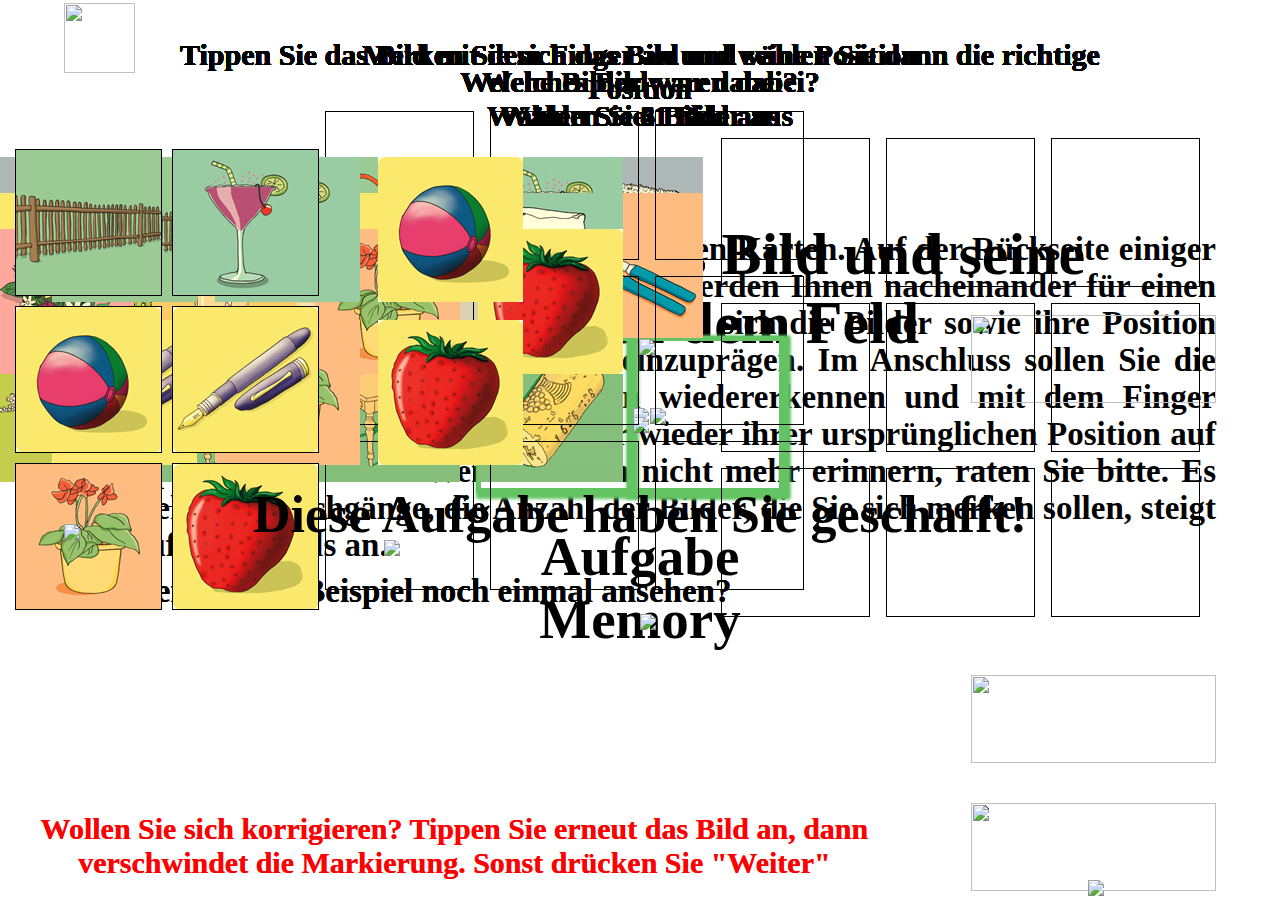
==== commit f6687a5e: "task completed (full implemented)" ====
--- a/memory.html
+++ b/memory.html
@@ -116,63 +116,7 @@
         </div> 
 
 
-        <!--        first demo page for neurocare testbatterie containing a demonstration example to the task memory
-                <div data-role="page" id="memoryDemo1" data-dom-cache=true class="whitePage">
-        
-                    <div data-role="content">
-        
-                        <h1 class="tableHint">Merken Sie sich das Bild und seine Position </h1>
-                        <table class="fieldsTableCentered">
-        
-                            <tr> 
-        
-                                <td class="fieldBorder"> </td>
-                                <td class="fieldBorder"> </td> 
-                                <td class="fieldBorder"> </td> 
-        
-                            </tr>
-        
-                            <tr> 
-        
-                                <td class="fieldBorder"> </td>
-                                <td class="fieldBorder"> </td> 
-                                <td class="fieldBorder"> </td> 
-        
-                            </tr>
-        
-                            <tr> 
-        
-                                <td class="fieldBorder"> </td>
-                                <td class="fieldBorder"> </td> 
-                                <td class="fieldBorder"> </td> 
-        
-                            </tr>
-        
-        
-                        </table>
-        
-        
-                    </div>
-        
-        
-                    <script type="text/javascript">
-        
-                        $(document).delegate('#memoryDemo1', 'pageshow', function () {
-        
-                            function showJustForWhile() {
-                                setTimeout(function () {
-                                    $.mobile.changePage('#memoryDemo2', {transition: "none"});
-                                }, 2000);
-                            }
-        
-        
-                            showJustForWhile();
-        
-                        });
-                    </script>
-        
-        
-                </div> -->
+
 
 
         <!--2. demo page for neurocare testbatterie containing a demonstration example to the task memory-->
@@ -262,63 +206,7 @@
         </div> 
 
 
-        <!--        3. demo page for neurocare testbatterie containing a demonstration example to the task memory
-                <div data-role="page" id="memoryDemo3" data-dom-cache=true class="whitePage">
-        
-                    <div data-role="content">
-        
-                        <h1 class="tableHint">Merken Sie sich das Bild und seine Position </h1>
-                        <table class="fieldsTableCentered">
-        
-                            <tr> 
-        
-                                <td class="fieldBorder"> </td>
-                                <td class="fieldBorder"> </td> 
-                                <td class="fieldBorder"> </td> 
-        
-                            </tr>
-        
-                            <tr> 
-        
-                                <td class="fieldBorder"> </td>
-                                <td class="fieldBorder"> </td> 
-                                <td class="fieldBorder"> </td> 
-        
-                            </tr>
-        
-                            <tr> 
-        
-                                <td class="fieldBorder"> </td>
-                                <td class="fieldBorder"> </td> 
-                                <td class="fieldBorder"> </td> 
-        
-                            </tr>
-        
-        
-                        </table>
-        
-        
-                    </div>
-        
-        
-                    <script type="text/javascript">
-        
-                        $(document).delegate('#memoryDemo3', 'pageshow', function () {
-        
-                            function showJustForWhile() {
-                                setTimeout(function () {
-                                    $.mobile.changePage('#memoryDemo4', {transition: "none"});
-                                }, 1000);
-                            }
-        
-        
-                            showJustForWhile();
-        
-                        });
-                    </script>
-        
-        
-                </div>-->
+
 
 
         <!--4. demo page for neurocare testbatterie containing a demonstration example to the task memory-->
@@ -328,7 +216,7 @@
 
                 <h1 class="choiceHint">Welches Bild war dabei? </br> 
                     Wählen Sie 1 Bild aus </h1>
-                <table class="fieldsTableChoice">
+                <table class="fieldsTableChoice" style="top: 30%;">
 
                     <tr> 
 
@@ -413,7 +301,7 @@
 
                 <h1 class="choiceHint">Welches Bild war dabei? </br> 
                     Wählen Sie 1 Bild aus </h1>
-                <table class="fieldsTableChoice">
+                <table class="fieldsTableChoice" style="top: 30%;">
 
                     <tr> 
 
@@ -451,8 +339,7 @@
                             $("#hintPopup2").css("visibility", "visible");
 
                             setTimeout(function () {
-                                // hide choice hint
-                                $("#hintPopup2").css("visibility", "hidden");
+                                
                                 // animate hand cursor back 
                                 $("#demoHand2").animate({
                                     left: '5' + '%',
@@ -460,6 +347,8 @@
                                 }, 1000, function () {
                                     // next page
                                     $.mobile.changePage('#memoryDemo6', {transition: "none"});
+                                    // hide choice hint
+                                    $("#hintPopup2").css("visibility", "hidden");
                                     // animate hand cursor back 
                                     $("#demoHand2").animate({
                                         left: '85' + '%',
@@ -507,7 +396,7 @@
 
                 <h1 class="choiceHint">Welches Bild war dabei? </br> 
                     Wählen Sie 1 Bild aus </h1>
-                <table class="fieldsTableChoice">
+                <table class="fieldsTableChoice" style="top: 30%;">
 
                     <tr> 
 
@@ -519,7 +408,7 @@
 
                 </table>
 
-                <h1 class="choiceHintPopupBottom" id="hintPopup3" style="visibility: hidden;"> Wollen Sie sich korrigieren? Tippen Sie erneut das Bild an, dann verschwindet die Markierung. Sonst drücken Sie "Weiter"  </h1>
+                <h1 class="choiceHintPopupBottom" id="hintPopup3" style="visibility: visible;"> Wollen Sie sich korrigieren? Tippen Sie erneut das Bild an, dann verschwindet die Markierung. Sonst drücken Sie "Weiter"  </h1>
 
 
                 <image src="css\images\hand.png" id="demoHand3" style="position: absolute;bottom: 40%;left: 5%;z-index: 1000;"/>
@@ -537,6 +426,8 @@
 
                         // deselect pic
                         $("#demoPic2").attr("class", "");
+                        // hide hint
+                        $("#hintPopup3").css("visibility", "hidden");
 
                         setTimeout(function () {
 
@@ -550,6 +441,8 @@
                                     $.mobile.changePage('#memoryDemo7', {transition: "none"});
                                     // reselect pic
                                     $("#demoPic2").attr("class", "selectedPic");
+                                    // hide hint
+                                    $("#hintPopup3").css("visibility", "visible");
                                 });
 
 
@@ -591,7 +484,7 @@
 
                 <h1 class="choiceHint">Welches Bild war dabei? </br> 
                     Wählen Sie 1 Bild aus </h1>
-                <table class="fieldsTableChoice">
+                <table class="fieldsTableChoice" style="top: 30%;">
 
                     <tr> 
 
@@ -679,7 +572,7 @@
 
                 <h1 class="choiceHint">Welches Bild war dabei? </br> 
                     Wählen Sie 1 Bild aus </h1>
-                <table class="fieldsTableChoice">
+                <table class="fieldsTableChoice" style="top: 30%;">
 
                     <tr> 
 
@@ -762,7 +655,7 @@
 
                 <h1 class="choiceHint" id="positionHint1" style="visibility: hidden;">Auf welcher Position lag das Bild auf dem Spielfeld?</h1>
 
-                <table class="fieldsTableChoice" id="choiceTable1">
+                <table class="fieldsTableChoice" id="choiceTable1" style="top: 30%;">
 
                     <tr> 
 
@@ -856,64 +749,6 @@
 
 
 
-        <!--        10. demo page for neurocare testbatterie containing a demonstration example to the task memory
-                <div data-role="page" id="memoryDemo10" data-dom-cache=true class="whitePage">
-        
-                    <div data-role="content">
-        
-                        <h1 class="choiceHint" id="positionHint1" style="visibility: hidden;">Auf welcher Position lag das Bild auf dem Spielfeld?</h1>
-        
-                        <table class="fieldsTableChoice" style="width: 150px; margin-right: -80px;">
-        
-                            <tr> 
-        
-                                <td id="demoPic6"> 
-        
-                                    <image style="vertical-align:bottom;"  src="css\images\pics\demopic1.png"/>  
-        
-        
-                                </td>
-        
-        
-        
-        
-                            </tr>
-        
-                        </table>
-        
-        
-        
-                    </div>
-        
-        
-                    <script type="text/javascript">
-        
-                        $(document).delegate('#memoryDemo10', 'pageshow', function () {
-        
-        
-                            setTimeout(function () {
-                                // show hint
-                                $("#positionHint1").css("visibility", "visible");
-        
-                                // go to next page
-                                setTimeout(function () {
-        
-                                    $.mobile.changePage('#memoryDemo11', {transition: "none"});
-                                }, 3000);
-        
-                            }, 1000);
-        
-        
-        
-        
-        
-        
-        
-                        });
-                    </script>
-        
-        
-                </div>-->
 
 
 
@@ -1094,63 +929,6 @@
         <!--trial example-->
 
 
-        <!--        first trial page for neurocare testbatterie containing a demonstration example to the task memory
-                <div data-role="page" id="memoryTrial1" data-dom-cache=true class="whitePage">
-        
-                    <div data-role="content">
-        
-                        <h1 class="tableHint">Merken Sie sich das Bild und seine Position </h1>
-                        <table class="fieldsTableCentered">
-        
-                            <tr> 
-        
-                                <td class="fieldBorder"> </td>
-                                <td class="fieldBorder"> </td> 
-                                <td class="fieldBorder"> </td> 
-        
-                            </tr>
-        
-                            <tr> 
-        
-                                <td class="fieldBorder"> </td>
-                                <td class="fieldBorder"> </td> 
-                                <td class="fieldBorder"> </td> 
-        
-                            </tr>
-        
-                            <tr> 
-        
-                                <td class="fieldBorder"> </td>
-                                <td class="fieldBorder"> </td> 
-                                <td class="fieldBorder"> </td> 
-        
-                            </tr>
-        
-        
-                        </table>
-        
-        
-                    </div>
-        
-        
-                    <script type="text/javascript">
-        
-                        $(document).delegate('#memoryTrial1', 'pageshow', function () {
-        
-                            function showJustForWhile() {
-                                setTimeout(function () {
-                                    $.mobile.changePage('#memoryTrial2', {transition: "none"});
-                                }, 2000);
-                            }
-        
-        
-                            showJustForWhile();
-        
-                        });
-                    </script>
-        
-        
-                </div> -->
 
 
         <!--2. trial page for neurocare testbatterie containing a demonstration example to the task memory-->
@@ -1233,14 +1011,6 @@
                     }, 2000);
 
 
-//                    function showJustForWhile() {
-//                        setTimeout(function () {
-//                            $.mobile.changePage('#memoryTrial3', {transition: "none"});
-//                        }, 3000);
-//                    }
-
-
-//                    showJustForWhile();
 
                 });
             </script>
@@ -1249,63 +1019,7 @@
         </div> 
 
 
-        <!--        3. trial page for neurocare testbatterie containing a demonstration example to the task memory
-                <div data-role="page" id="memoryTrial3" data-dom-cache=true class="whitePage">
-        
-                    <div data-role="content">
-        
-        
-                        <table class="fieldsTableCentered">
-        
-                            <tr> 
-        
-                                <td class="fieldBorder"> </td>
-                                <td class="fieldBorder"> </td> 
-                                <td class="fieldBorder"> </td> 
-        
-                            </tr>
-        
-                            <tr> 
-        
-                                <td class="fieldBorder"> </td>
-                                <td class="fieldBorder"> </td> 
-                                <td class="fieldBorder"> </td> 
-        
-                            </tr>
-        
-                            <tr> 
-        
-                                <td class="fieldBorder"> </td>
-                                <td class="fieldBorder"> </td> 
-                                <td class="fieldBorder"> </td> 
-        
-                            </tr>
-        
-        
-                        </table>
-        
-        
-                    </div>
-        
-        
-                    <script type="text/javascript">
-        
-                        $(document).delegate('#memoryTrial3', 'pageshow', function () {
-        
-                            function showJustForWhile() {
-                                setTimeout(function () {
-                                    $.mobile.changePage('#memoryTrial4', {transition: "none"});
-                                }, 1000);
-                            }
-        
-        
-                            showJustForWhile();
-        
-                        });
-                    </script>
-        
-        
-                </div>-->
+
 
 
         <!--4. trial page for neurocare testbatterie containing a demonstration example to the task memory-->
@@ -1315,7 +1029,7 @@
 
                 <h1 class="choiceHint">Welches Bild war dabei? </br> 
                     Wählen Sie 1 Bild aus </h1>
-                <table class="fieldsTableChoice" id="trialFieldsChoiceTable1">
+                <table class="fieldsTableChoice" id="trialFieldsChoiceTable1" style="top: 30%;">
 
                     <tr> 
 
@@ -1344,7 +1058,7 @@
 
                 <h1 class="choiceHint" id="trialPositionHint1" style="visibility: hidden;">Auf welcher Position lag das Bild auf dem Spielfeld?</h1>
 
-                <table class="fieldsTableChoice">
+                <table class="fieldsTableChoice" style="top: 30%;">
 
                     <tr> 
 
@@ -1398,11 +1112,6 @@
                         // remove all distractors
                         setTimeout(function () {
                             removeDistractorPics();
-
-//                            setTimeout(function () {
-//                                // next page
-//                                $.mobile.changePage('#memoryTrial6', {transition: "flip"});
-//                            }, 5000);
 
                         }, 4000);
 
@@ -1446,64 +1155,7 @@
 
 
 
-        <!--        6. trial page for neurocare testbatterie containing a demonstration example to the task memory
-                <div data-role="page" id="memoryTrial6" data-dom-cache=true class="whitePage">
-        
-                    <div data-role="content">
-        
-                        <h1 class="choiceHint" id="trialPositionHint1" style="visibility: hidden;">Auf welcher Position lag das Bild auf dem Spielfeld?</h1>
-        
-                        <table class="fieldsTableChoice" style="width: 150px; margin-right: -80px;">
-        
-                            <tr> 
-        
-                                <td id="trialPic6"> 
-        
-                                    <image style="vertical-align:bottom;"  src="css\images\pics\trialpic1.png"/>  
-        
-        
-                                </td>
-        
-        
-        
-        
-                            </tr>
-        
-                        </table>
-        
-        
-        
-                    </div>
-        
-        
-                    <script type="text/javascript">
-        
-                        $(document).delegate('#memoryTrial6', 'pageshow', function () {
-        
-        
-                            setTimeout(function () {
-                                // show hint
-                                $("#trialPositionHint1").css("visibility", "visible");
-        
-                                // go to next page
-                                setTimeout(function () {
-        
-                                    $.mobile.changePage('#memoryTrial7', {transition: "none"});
-                                }, 3000);
-        
-                            }, 1000);
-        
-        
-        
-        
-        
-        
-        
-                        });
-                    </script>
-        
-        
-                </div>-->
+
 
 
         <!--7. trial page for neurocare testbatterie containing a demonstration example to the task memory-->
@@ -1671,9 +1323,6 @@
 
                     }, 2000);
 
-//                    setTimeout(function () {
-//                        showEmptyTable('choicePart1Task1');
-//                    }, 2000);
 
                 });
             </script>
@@ -1690,7 +1339,7 @@
                 <h1 class="choiceHint">Welches Bild war dabei? </br> 
                     Wählen Sie 1 Bild aus </h1>
 
-                <table class="fieldsTableChoice" id="fieldsChoiceTable1Task1">
+                <table class="fieldsTableChoice" id="fieldsChoiceTable1Task1" style="top: 30%;">
 
                     <tr> 
 
@@ -1738,7 +1387,7 @@
 
                 <h1 class="choiceHint" id="task1PositionHint1" style="visibility: hidden;">Auf welcher Position lag das Bild auf dem Spielfeld?</h1>
 
-                <table class="fieldsTableChoice" style="width: 150px; margin-right: -80px;">
+                <table class="fieldsTableChoice" style="width: 150px; margin-right: -80px; top: 30%;">
 
                     <tr> 
 
@@ -1777,11 +1426,6 @@
                         }, 3000);
 
                     }, 1000);
-
-
-
-
-
 
 
                 });
@@ -1928,11 +1572,6 @@
                     }, 2000);
 
 
-//                    setTimeout(function () {
-//                        showEmptyTable('choicePart1Task1Rep');
-//
-//                    }, 2000);
-
                 });
             </script>
 
@@ -1948,7 +1587,7 @@
                 <h1 class="choiceHint">Welches Bild war dabei? </br> 
                     Wählen Sie 1 Bild aus </h1>
 
-                <table class="fieldsTableChoice" id="fieldsChoiceTable1Task1Rep">
+                <table class="fieldsTableChoice" id="fieldsChoiceTable1Task1Rep" style="top: 30%;">
 
                     <tr> 
 
@@ -1996,7 +1635,7 @@
 
                 <h1 class="choiceHint" id="task1PositionHint1Rep" style="visibility: hidden;">Auf welcher Position lag das Bild auf dem Spielfeld?</h1>
 
-                <table class="fieldsTableChoice" style="width: 150px; margin-right: -80px;">
+                <table class="fieldsTableChoice" style="width: 150px; margin-right: -80px; top: 30%;">
 
                     <tr> 
 
@@ -2035,10 +1674,6 @@
                         }, 3000);
 
                     }, 1000);
-
-
-
-
 
 
 
@@ -2220,7 +1855,7 @@
                 <h1 class="choiceHint">Welche Bilder waren dabei? </br> 
                     Wählen Sie 2 Bilder aus </h1>
 
-                <table class="fieldsTableChoice" id="fieldsChoiceTable1Task2" style="margin-right: 0px;">
+                <table class="fieldsTableChoice" id="fieldsChoiceTable1Task2" style="margin-right: 0px; top: 30%;">
 
                     <tr> 
 
@@ -2290,7 +1925,7 @@
 
                 <h1 class="choiceHint" id="task2PositionHint1" style="visibility: hidden;">Auf welcher Position lagen die Bilder auf dem Spielfeld?</h1>
 
-                <table class="fieldsTableChoice" style="width: 150px; margin-right: -80px;">
+                <table class="fieldsTableChoice" style="width: 150px; margin-right: 0px; top: 30%;">
 
                     <tr> 
 
@@ -2336,11 +1971,6 @@
                         }, 3000);
 
                     }, 1000);
-
-
-
-
-
 
 
                 });
@@ -2553,7 +2183,7 @@
                 <h1 class="choiceHint">Welche Bilder waren dabei? </br> 
                     Wählen Sie 2 Bilder aus </h1>
 
-                <table class="fieldsTableChoice" id="fieldsChoiceTable1Task2Rep" style="margin-right: 0px;">
+                <table class="fieldsTableChoice" id="fieldsChoiceTable1Task2Rep" style="margin-right: 0px; top: 30%;">
 
                     <tr> 
 
@@ -2623,7 +2253,7 @@
 
                 <h1 class="choiceHint" id="task2PositionHint1Rep" style="visibility: hidden;">Auf welcher Position lagen die Bilder auf dem Spielfeld?</h1>
 
-                <table class="fieldsTableChoice" style="width: 150px; margin-right: -80px;">
+                <table class="fieldsTableChoice" style="width: 150px; margin-right: 0px; top: 30%;">
 
                     <tr> 
 
@@ -2669,11 +2299,6 @@
                         }, 3000);
 
                     }, 1000);
-
-
-
-
-
 
 
                 });
@@ -5124,7 +4749,7 @@
 
                         <td id="pic4Td4Task5Rep" data-accurate="wrong" onclick="selectPicPart1Task5Rep(this, document.getElementById('fieldsChoiceTable1Task5Rep'), 5);">
                             <div z-index="2">
-                                <image style="vertical-align:bottom;" src="css\images\pics\task5pic2rep.png"/> 
+                                <image style="vertical-align:bottom;" src="css\images\pics\task5pic7rep.png"/> 
                             </div>
 
                             <div id="task5Overlay4Rep" z-index="100" style="margin-top: -145px; visibility: hidden;">
@@ -5926,11 +5551,11 @@
                         </td>
 
                         <td> 
-                        <div class="fieldBorder" id="task6ChoicePic6" onclick="selectPicPart2Task6(this, document.getElementById('picsChoiceTableTask6'));">  
+                            <div class="fieldBorder" id="task6ChoicePic6" onclick="selectPicPart2Task6(this, document.getElementById('picsChoiceTableTask6'));">  
                                 <image style="vertical-align:bottom;" src="css\images\pics\task6pic3.png"/>
                             </div>
                         </td>
-                        
+
                         <td class="fieldWithoutBorder"> </td>
                     </tr>
 
@@ -5947,11 +5572,11 @@
             </div>
 
         </div> 
-        
-        
-        
-        
-         <!--begin of the task6 Rep-->
+
+
+
+
+        <!--begin of the task6 Rep-->
 
 
         <!--page presenting position of pic task6 rep-->
@@ -5967,8 +5592,8 @@
                         <td class="fieldBorder"> </td>
 
                         <td class="fieldBorder">
-                        
-                        <div class="f1_container" id="task6FourthRep">
+
+                            <div class="f1_container" id="task6FourthRep">
                                 <div class="shadow f1_card">
                                     <div class="front face">
 
@@ -5978,12 +5603,12 @@
                                     </div>
                                 </div>
                             </div>
-                        
+
                         </td> 
 
                         <td class="fieldBorder">
-                        
-                        <div class="f1_container" id="task6FirstRep">
+
+                            <div class="f1_container" id="task6FirstRep">
                                 <div class="shadow f1_card">
                                     <div class="front face">
 
@@ -5993,7 +5618,7 @@
                                     </div>
                                 </div>
                             </div>
-                        
+
                         </td> 
 
                     </tr>
@@ -6037,8 +5662,8 @@
                     <tr> 
 
                         <td class="fieldBorder"> 
-                        
-                        <div class="f1_container" id="task6SixthRep">
+
+                            <div class="f1_container" id="task6SixthRep">
                                 <div class="shadow f1_card">
                                     <div class="front face">
 
@@ -6048,7 +5673,7 @@
                                     </div>
                                 </div>
                             </div>
-                        
+
                         </td>
 
                         <td class="fieldBorder"> </td> 
@@ -6080,7 +5705,7 @@
 
             <script type="text/javascript">
 
-                $(document).delegate('#tableWithPicsTask6Rep', 'pageshow', function () {  
+                $(document).delegate('#tableWithPicsTask6Rep', 'pageshow', function () {
 
 
                     var firstPicId = "task6FirstRep";
@@ -6476,11 +6101,11 @@
                         </td>
 
                         <td> 
-                        <div class="fieldBorder" id="task6ChoicePic6Rep" onclick="selectPicPart2Task6Rep(this, document.getElementById('picsChoiceTableTask6Rep'));">  
+                            <div class="fieldBorder" id="task6ChoicePic6Rep" onclick="selectPicPart2Task6Rep(this, document.getElementById('picsChoiceTableTask6Rep'));">  
                                 <image style="vertical-align:bottom;" src="css\images\pics\task6pic2rep.png"/>
                             </div>
                         </td>
-                        
+
                         <td class="fieldWithoutBorder"> </td>
                     </tr>
 
@@ -6497,9 +6122,9 @@
             </div>
 
         </div> 
-        
-        
-       <!--end page of the task bildergeschichte-->
+
+
+        <!--end page of the task bildergeschichte-->
         <div data-role="page" id="endPage" data-dom-cache=true class="introPage" >
 
             <div data-role="content">
--- a/css/style.css
+++ b/css/style.css
@@ -178,7 +178,7 @@
         text-align: center;
         font-weight: bold;  
         position: absolute;
-        bottom: 2%;
+        bottom: 0%;
         left: 1%;
         right: 30%;
     }
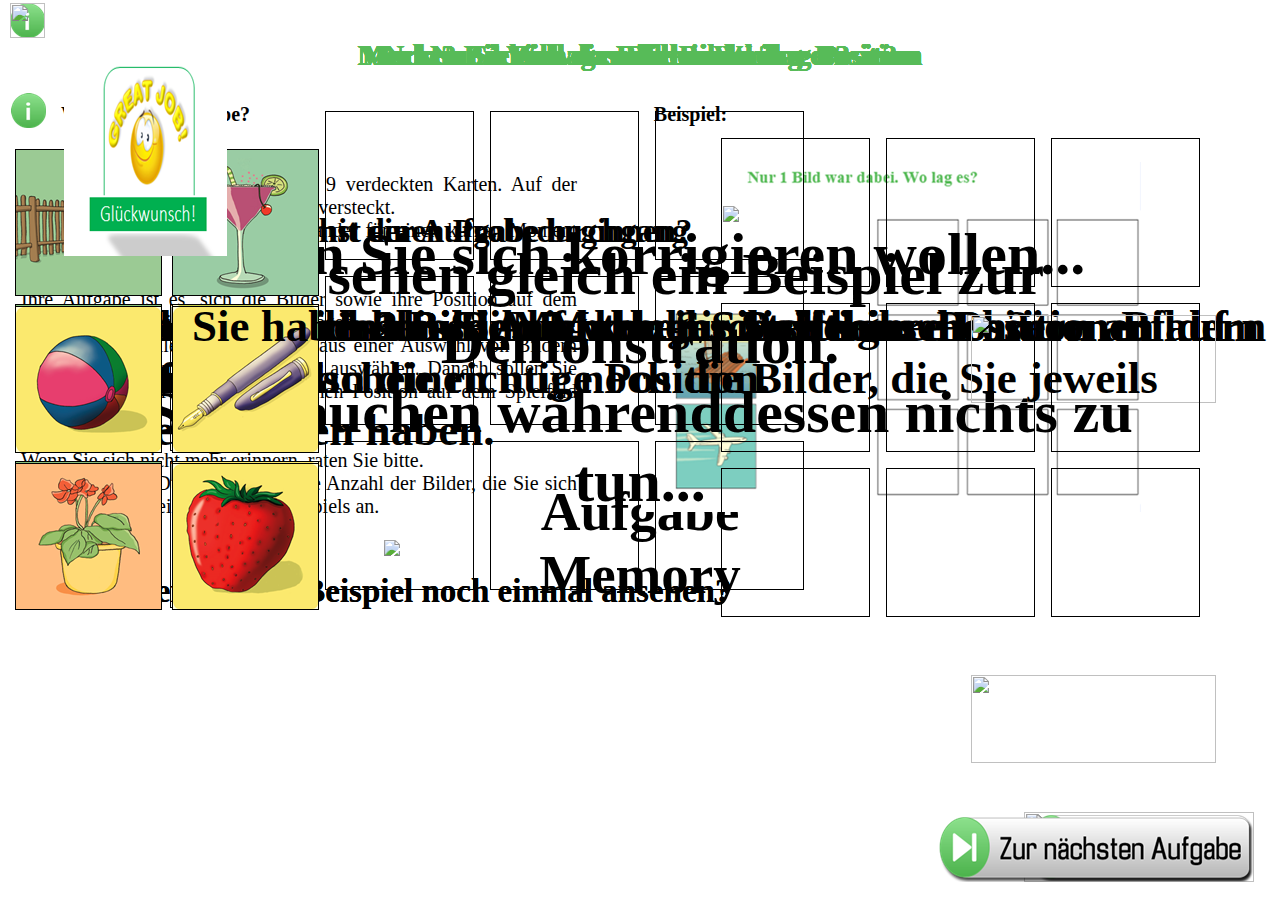
==== commit c721b1a3: "adjust style of task" ====
--- a/memory.html
+++ b/memory.html
@@ -16,8 +16,7 @@
         <script type="text/javascript" src="js/jquery.mobile-1.0rc2.min.js"></script>
         <script type="text/javascript" src="js/jstorage.js"></script>
         <script type="text/javascript" src="js/memoryScript.js"></script>
-        <script type="text/javascript" src="js/jquery.flip.js"></script>
-        <script type="text/javascript" src="js/jquery.flip.min.js"></script>
+
 
 
         <meta http-equiv="Content-Type" content="text/html; charset=UTF-8">
@@ -48,7 +47,7 @@
 
                     function showJustForWhile() {
                         setTimeout(function () {
-                            $.mobile.changePage('#memoryIntro', {transition: "flip"});
+                            $.mobile.changePage('#memoryIntro', {transition: "pop"});
                         }, 4000);
 
                     }
@@ -71,41 +70,297 @@
 
             <div data-role="content">
 
+                <div class="wrap">
+
+                    <!--instruction div-->
+                    <div class="floatleft">
+
+                        <!--instruction header-->
+                        <div style="display: inline;">
+
+                            <image src="css\images\icons\info.png" class="infoIcon"/>
+
+                            <h1 class="instructionHeader" >Was ist Ihre Aufgabe?</h1>
+
+                        </div>
+
+                        <!--instruction text-->
+                        <div class="instructionContent">
+                            <p class="instructionText">
+                                </br> 
+                                Gleich sehen Sie ein Spielfeld mit 9 verdeckten Karten. Auf der Rückseite einiger Karten sind Bilder versteckt. </br>
+                                Diese Bilder werden Ihnen nacheinander für einen kurzen Moment gezeigt. </br></br>
+                                Ihre Aufgabe ist es, sich die Bilder sowie ihre Position auf dem Spielfeld so gut wie möglich einzuprägen.</br>
+                                Im Anschluss sollen Sie die Bilder aus einer Auswahl von Bildern wiedererkennen und mit dem Finger auswählen. 
+                                Danach sollen Sie die Bilder wieder ihrer ursprünglichen Position auf dem Spielfeld zuordnen. </br></br>
+                                Wenn Sie sich nicht mehr erinnern, raten Sie bitte.</br>
+                                Es gibt mehrere Durchgänge und die Anzahl der Bilder, die Sie sich merken sollen, steigt im Laufe des Spiels an.
+
+                            </p>
+                        </div>
+
+
+                    </div>
+
+
+
+                    <!--example div-->
+                    <div class="floatright">
+
+                        <h1 class="exampleHeader" >Beispiel:</h1>
+
+                        </br></br></br></br>
+
+                        <image src="css\images\examples\example.png" />
+
+
+                    </div>
+
+
+                    <div style="clear: both;">
+
+
+
+
+                    </div>      
+
+
+
+
+
+
+                </div>
+
+
+
+
+
+
+
+                <!--start button-->
+                <image src="css\images\btns-bg\bt-aufgabe-starten.png" class="startTaskButton" onclick="showPagesSuccessively('oneImageHint', 'tableWithPicsTask1');"/>
+
+                <!--                <image src="css\images\icons\info.png" class="infoIcon"/>
+                
+                                <center>
+                                    <p class="introText">
+                
+                                        Gleich sehen Sie ein Spielfeld mit 9 verdeckten Karten. Auf der Rückseite einiger Karten sind Bilder versteckt. 
+                                        Diese Bilder werden Ihnen nacheinander für einen kurzen Moment gezeigt. 
+                                        Ihre Aufgabe ist es, sich die Bilder sowie ihre Position auf dem Spielfeld so gut wie möglich einzuprägen.
+                                        Im Anschluss sollen Sie die Bilder aus einer Auswahl von Bildern wiedererkennen und mit dem Finger auswählen. 
+                                        Danach sollen Sie die Bilder wieder ihrer ursprünglichen Position auf dem Spielfeld zuordnen. 
+                                        Wenn Sie sich nicht mehr erinnern, raten Sie bitte.
+                                        Es gibt mehrere Durchgänge, die Anzahl der Bilder, die Sie sich merken sollen, steigt im Laufe des Spiels an.
+                
+                                    </p>
+                                </center>
+                
+                
+                                only for tests! later uncomment the first line!
+                                <image src="css\images\btns-bg\bt-weiter.png" class="defaultButton" onclick="showFollowingPageImmediately('memoryIntroHint');"/>-->
+
+            </div>
+
+
+        </div>
+
+
+
+
+        <!--intro page for neurocare testbatterie containing a small introduction to the task alertness-->
+        <div data-role="page" id="memoryIntroHint" data-dom-cache=true class="introPage" >
+
+            <div data-role="content">
+
                 <image src="css\images\icons\info.png" class="infoIcon"/>
 
                 <center>
-                    <p class="introText">
-
-                        Gleich sehen Sie ein Spielfeld mit 9 verdeckten Karten. Auf der Rückseite einiger Karten sind Bilder versteckt. 
-                        Diese Bilder werden Ihnen nacheinander für einen kurzen Moment gezeigt. 
-                        Ihre Aufgabe ist es, sich die Bilder sowie ihre Position auf dem Spielfeld so gut wie möglich einzuprägen.
-                        Im Anschluss sollen Sie die Bilder aus einer Auswahl von Bildern wiedererkennen und mit dem Finger auswählen. 
-                        Danach sollen Sie die Bilder wieder ihrer ursprünglichen Position auf dem Spielfeld zuordnen. 
-                        Wenn Sie sich nicht mehr erinnern, raten Sie bitte.
-                        Es gibt mehrere Durchgänge, die Anzahl der Bilder, die Sie sich merken sollen, steigt im Laufe des Spiels an.
+                    <p class="hintTextBig">
+
+                        Sie sehen gleich ein Beispiel zur Demonstration. </br> Sie brauchen währenddessen nichts zu tun... 
 
                     </p>
                 </center>
 
 
-                <!--only for tests! later uncomment the first line!-->
-                <image src="css\images\btns-bg\bt-weiter.png" class="defaultButton" onclick="showHintPage('memoryDemo2');"/>
 
             </div>
 
+            <script type="text/javascript">
+
+                $(document).delegate('#memoryIntroHint', 'pageshow', function () {
+
+                    function showJustForWhile() {
+                        setTimeout(function () {
+                            showPagesSuccessively('oneImageHint', 'memoryDemo2');
+
+                        }, 5000);
+
+                    }
+
+
+
+
+                    showJustForWhile();
+
+                });
+            </script>
+
 
         </div>
 
 
-        <!--demo example-->
+
+        <!--intro page for neurocare testbatterie containing a small introduction to the task alertness-->
+        <div data-role="page" id="oneImageHint" data-dom-cache=true class="whitePage" >
+
+            <div data-role="content">
+
+                <image src="css\images\icons\tipp_70px.png" class="tippIconBig"/>
+                
+                <h1 class="transitionPageText" >Sie sehen gleich 1 Bild. Merken Sie sich seine Position auf dem Spielfeld</h1> 
+
+                <br>
+                <br>
+                
+<!--                <image src="css\images\icons\info.png" class="infoIcon"/>
+
+                <center>
+                    <p class="hintTextBig">
+
+                        Sie sehen gleich 1 Bild. Merken Sie sich seine Position auf dem Spielfeld
+
+                    </p>
+                </center>-->
+
+
+
+            </div>
+
+
+        </div>
+
+
+        <div data-role="page" id="twoImagesHint" data-dom-cache=true class="whitePage" >
+
+            <div data-role="content">
+
+                <image src="css\images\icons\tipp_70px.png" class="tippIconBig"/>
+                
+                <h1 class="transitionPageText" >Sie sehen gleich 2 Bilder. Merken Sie sich ihre Positionen auf dem Spielfeld</h1> 
+
+<!--                <center>
+                    <p class="hintTextBig">
+
+                        Sie sehen gleich 2 Bilder. Merken Sie sich ihre Positionen auf dem Spielfeld
+
+                    </p>
+                </center>-->
+
+
+
+            </div>
+
+
+        </div>
+
+        <div data-role="page" id="threeImagesHint" data-dom-cache=true class="whitePage" >
+
+            <div data-role="content">
+
+                <image src="css\images\icons\tipp_70px.png" class="tippIconBig"/>
+                
+                 <h1 class="transitionPageText" >Sie sehen gleich 3 Bilder. Merken Sie sich ihre Positionen auf dem Spielfeld</h1> 
+
+<!--                <center>
+                    <p class="hintTextBig">
+
+                        Sie sehen gleich 3 Bilder. Merken Sie sich ihre Positionen auf dem Spielfeld
+
+                    </p>
+                </center>-->
+
+
+
+            </div>
+
+
+        </div>
+
+
+        <div data-role="page" id="overThreeImagesHint" data-dom-cache=true class="whitePage" >
+
+            <div data-role="content">
+
+                <image src="css\images\icons\tipp_70px.png" class="tippIconBig"/>
+
+                <h1 class="transitionPageText" >Von nun an müssen Sie nicht mehr zwischen mehreren Bildern wählen. Es erscheinen nur noch die Bilder,
+                        die Sie jeweils vorher gesehen haben.</h1> 
+<!--                <center>
+                    <p class="hintTextBig">
+
+                        Von nun an müssen Sie nicht mehr zwischen mehreren Bildern wählen. Es erscheinen nur noch die Bilder,
+                        die Sie jeweils vorher gesehen haben.
+
+                    </p>
+                </center>-->
+
+
+
+            </div>
+
+
+        </div>
+
+        <!--hint page to show some hints-->
+        <div data-role="page" id="hintAfterShowingImagePage" data-dom-cache=true class="whitePage">
+
+            <div data-role="content">
+                
+                <h1 class="transitionPageText" >Welches Bild haben Sie an welcher Stelle gesehen? </br>
+                        Setzen Sie es an die richtige Position.</h1> 
+
+<!--                <center>
+                    <h1 class="hintTextBig">Welches Bild haben Sie an welcher Stelle gesehen? </br>
+                        Setzen Sie es an die richtige Position.
+                    </h1>
+
+                </center>-->
+
+
+            </div>
+
+
+        </div> 
 
         <!--hint page to show some hints-->
         <div data-role="page" id="hintPage" data-dom-cache=true class="whitePage">
 
             <div data-role="content">
+                
+                <image src="css\images\icons\tipp_70px.png" class="tippIconBig"/>
+
+                <h1 class="transitionPageText" >Merken Sie sich das Bild und seine Position.</h1>
+<!--                <center>
+                    <h1 class="hintTextBig">Merken Sie sich das Bild und seine Position</h1>
+
+                </center>-->
+
+
+            </div>
+
+
+        </div> 
+
+
+        <!--hint page to correct-->
+        <div data-role="page" id="correctionHintPage" data-dom-cache=true class="whitePage">
+
+            <div data-role="content">
 
                 <center>
-                    <h1 class="hintTextBig">Merken Sie sich das Bild und seine Position auf dem Feld</h1>
+                    <h1 class="hintTextBig">Wenn Sie sich korrigieren wollen...</h1>
 
                 </center>
 
@@ -113,7 +368,11 @@
             </div>
 
 
-        </div> 
+        </div>
+
+
+        <!--demo example-->
+
 
 
 
@@ -189,11 +448,25 @@
                         // show front pic1
                         flipPic(firstPicId, 2000);
                         // flip back pic1
-                        flipPic(firstPicId, 4000);
-
-                        setTimeout(function () {
-                            $.mobile.changePage('#memoryDemo4', {transition: "flip"});
-                        }, 5000);
+                        flipPic(firstPicId, 6000);
+
+                        setTimeout(function () {
+                            // hide hint 
+                            $('.tableHint').hide();
+                        }, 7000);
+
+                        // change page
+                        setTimeout(function () {
+
+                            showPagesSuccessively("hintAfterShowingImagePage", "memoryDemo11");
+
+                        }, 8000);
+
+                        // change page
+                        setTimeout(function () {
+                            // append hint 
+                            $('.tableHint').show();
+                        }, 9000);
 
                     }, 2000);
 
@@ -209,555 +482,12 @@
 
 
 
-        <!--4. demo page for neurocare testbatterie containing a demonstration example to the task memory-->
-        <div data-role="page" id="memoryDemo4" data-dom-cache=true class="whitePage">
-
-            <div data-role="content">
-
-                <h1 class="choiceHint">Welches Bild war dabei? </br> 
-                    Wählen Sie 1 Bild aus </h1>
-                <table class="fieldsTableChoice" style="top: 30%;">
-
-                    <tr> 
-
-                        <td > <image style="vertical-align:bottom;" src="css\images\pics\demopic1.png"/>  </td>
-                        <td > <image style="vertical-align:bottom;" src="css\images\pics\demopic2.png"/>  </td> 
-
-
-                    </tr>
-
-                </table>
-
-                <h1 class="choiceHintPopupBottom" id="hintPopup1" style="visibility: hidden;"> Bitte wählen Sie ein Bild aus </h1>
-
-                <image src="css\images\hand.png" id="demoHand1" style="position: absolute;bottom: 40%;left: 5%;z-index: 1000;"/>
-
-                <image src="css\images\btns-bg\bt-weiter.png" id="demoWeiterBtn1" class="defaultButton" />
-
-            </div>
-
-
-            <script type="text/javascript">
-
-
-                $(document).delegate('#memoryDemo4', 'pageshow', function () {
-
-                    function simulateClick() {
-
-                        $("#demoWeiterBtn1").attr("class", "defaultButtonClicked");
-                        setTimeout(function () {
-
-                            // set class back
-                            $("#demoWeiterBtn1").attr("class", "defaultButton");
-                            // show choice hint
-                            $("#hintPopup1").css("visibility", "visible");
-
-                            setTimeout(function () {
-                                // hide choice hint
-                                $("#hintPopup1").css("visibility", "hidden");
-                                // next page
-                                $.mobile.changePage('#memoryDemo5', {transition: "none"});
-                                // animate hand cursor back 
-                                $("#demoHand1").animate({
-                                    left: '5' + '%',
-                                    bottom: '40' + '%'
-                                }, 1000);
-
-                            }, 2000);
-
-
-                        }, 500);
-
-                    }
-
-
-
-                    // slide hand cursor to button
-                    setTimeout(function () {
-                        $("#demoHand1").animate({
-                            left: '85' + '%',
-                            bottom: '0.5' + '%'
-
-                        }, 2000, function () {
-                            // Animation completed
-
-                            simulateClick();
-
-                        });
-                    }, 1000);
-
-                });
-            </script>
-
-
-        </div>
-
-
-
-        <!--5. demo page for neurocare testbatterie containing a demonstration example to the task memory-->
-        <div data-role="page" id="memoryDemo5" data-dom-cache=true class="whitePage">
-
-            <div data-role="content">
-
-                <h1 class="choiceHint">Welches Bild war dabei? </br> 
-                    Wählen Sie 1 Bild aus </h1>
-                <table class="fieldsTableChoice" style="top: 30%;">
-
-                    <tr> 
-
-                        <td  id="demoPic1"> <image style="vertical-align:bottom;" src="css\images\pics\demopic1.png"/>  </td>
-                        <td > <image style="vertical-align:bottom;" src="css\images\pics\demopic2.png"/>  </td> 
-
-
-                    </tr>
-
-                </table>
-
-                <h1 class="choiceHintPopupBottom" id="hintPopup2" style="visibility: hidden;"> Wollen Sie sich korrigieren? Tippen Sie erneut das Bild an, dann verschwindet die Markierung. Sonst drücken Sie 'Weiter'  </h1>
-
-
-                <image src="css\images\hand.png" id="demoHand2" style="position: absolute;bottom: 0.5%;left: 85%;z-index: 1000;"/>
-
-                <image src="css\images\btns-bg\bt-weiter.png"  class="defaultButton" />
-
-            </div>
-
-
-            <script type="text/javascript">
-
-                $(document).delegate('#memoryDemo5', 'pageshow', function () {
-
-                    function simulateClick() {
-
-                        // select pic
-                        $("#demoPic1").attr("class", "selectedPic");
-
-                        setTimeout(function () {
-
-
-                            // show choice hint
-                            $("#hintPopup2").css("visibility", "visible");
-
-                            setTimeout(function () {
-                                
-                                // animate hand cursor back 
-                                $("#demoHand2").animate({
-                                    left: '5' + '%',
-                                    bottom: '40' + '%'
-                                }, 1000, function () {
-                                    // next page
-                                    $.mobile.changePage('#memoryDemo6', {transition: "none"});
-                                    // hide choice hint
-                                    $("#hintPopup2").css("visibility", "hidden");
-                                    // animate hand cursor back 
-                                    $("#demoHand2").animate({
-                                        left: '85' + '%',
-                                        bottom: '0.5' + '%'
-                                    }, 1000);
-                                    // deselect pic
-                                    $("#demoPic1").attr("class", "");
-                                });
-
-
-                            }, 3000);
-
-
-                        }, 500);
-
-                    }
-
-
-
-                    // slide hand cursor to button
-                    setTimeout(function () {
-                        $("#demoHand2").animate({
-                            left: '40' + '%',
-                            bottom: '30' + '%'
-
-                        }, 2000, function () {
-                            // Animation completed
-
-                            simulateClick();
-
-                        });
-                    }, 1000);
-
-                });
-            </script>
-
-
-        </div>
-
-
-        <!--6. demo page for neurocare testbatterie containing a demonstration example to the task memory-->
-        <div data-role="page" id="memoryDemo6" data-dom-cache=true class="whitePage">
-
-            <div data-role="content">
-
-                <h1 class="choiceHint">Welches Bild war dabei? </br> 
-                    Wählen Sie 1 Bild aus </h1>
-                <table class="fieldsTableChoice" style="top: 30%;">
-
-                    <tr> 
-
-                        <td class="selectedPic" id="demoPic2"> <image style="vertical-align:bottom;" src="css\images\pics\demopic1.png"/>  </td>
-                        <td > <image style="vertical-align:bottom;" src="css\images\pics\demopic2.png"/>  </td> 
-
-
-                    </tr>
-
-                </table>
-
-                <h1 class="choiceHintPopupBottom" id="hintPopup3" style="visibility: visible;"> Wollen Sie sich korrigieren? Tippen Sie erneut das Bild an, dann verschwindet die Markierung. Sonst drücken Sie "Weiter"  </h1>
-
-
-                <image src="css\images\hand.png" id="demoHand3" style="position: absolute;bottom: 40%;left: 5%;z-index: 1000;"/>
-
-                <image src="css\images\btns-bg\bt-weiter.png"  class="defaultButton" />
-
-            </div>
-
-
-            <script type="text/javascript">
-
-                $(document).delegate('#memoryDemo6', 'pageshow', function () {
-
-                    function simulateClick() {
-
-                        // deselect pic
-                        $("#demoPic2").attr("class", "");
-                        // hide hint
-                        $("#hintPopup3").css("visibility", "hidden");
-
-                        setTimeout(function () {
-
-                            setTimeout(function () {
-                                // animate hand cursor back 
-                                $("#demoHand3").animate({
-                                    left: '5' + '%',
-                                    bottom: '40' + '%'
-                                }, 1000, function () {
-                                    // next page
-                                    $.mobile.changePage('#memoryDemo7', {transition: "none"});
-                                    // reselect pic
-                                    $("#demoPic2").attr("class", "selectedPic");
-                                    // hide hint
-                                    $("#hintPopup3").css("visibility", "visible");
-                                });
-
-
-                            }, 1000);
-
-
-                        }, 500);
-
-                    }
-
-
-
-                    // slide hand cursor to button
-                    setTimeout(function () {
-                        $("#demoHand3").animate({
-                            left: '40' + '%',
-                            bottom: '30' + '%'
-
-                        }, 2000, function () {
-                            // Animation completed
-
-                            simulateClick();
-
-                        });
-                    }, 1000);
-
-                });
-            </script>
-
-
-        </div>
-
-
-
-        <!--7. demo page for neurocare testbatterie containing a demonstration example to the task memory-->
-        <div data-role="page" id="memoryDemo7" data-dom-cache=true class="whitePage">
-
-            <div data-role="content">
-
-                <h1 class="choiceHint">Welches Bild war dabei? </br> 
-                    Wählen Sie 1 Bild aus </h1>
-                <table class="fieldsTableChoice" style="top: 30%;">
-
-                    <tr> 
-
-                        <td  > <image style="vertical-align:bottom;" src="css\images\pics\demopic1.png"/>  </td>
-                        <td  id="demoPic3"> <image style="vertical-align:bottom;" src="css\images\pics\demopic2.png"/>  </td> 
-
-
-                    </tr>
-
-                </table>
-
-                <h1 class="choiceHintPopupBottom" id="hintPopup4" style="visibility: hidden;"> Wollen Sie sich korrigieren? Tippen Sie erneut das Bild an, dann verschwindet die Markierung. Sonst drücken Sie "Weiter"  </h1>
-
-
-                <image src="css\images\hand.png" id="demoHand4" style="position: absolute;bottom: 40%;left: 5%;z-index: 1000;"/>
-
-                <image src="css\images\btns-bg\bt-weiter.png"  class="defaultButton" />
-
-            </div>
-
-
-            <script type="text/javascript">
-
-                $(document).delegate('#memoryDemo7', 'pageshow', function () {
-
-                    function simulateClick() {
-
-                        // select pic
-                        $("#demoPic3").attr("class", "selectedPic");
-
-                        setTimeout(function () {
-
-
-                            // show choice hint
-                            $("#hintPopup4").css("visibility", "visible");
-
-                            setTimeout(function () {
-                                // hide choice hint
-                                $("#hintPopup4").css("visibility", "hidden");
-                                // next page
-                                $.mobile.changePage('#memoryDemo8', {transition: "none"});
-                                // animate hand cursor back 
-                                $("#demoHand4").animate({
-                                    left: '5' + '%',
-                                    bottom: '40' + '%'
-                                }, 1000);
-                                // deselect pic
-                                $("#demoPic3").attr("class", "");
-
-
-                            }, 2000);
-
-
-                        }, 500);
-
-                    }
-
-
-
-                    // slide hand cursor to button
-                    setTimeout(function () {
-                        $("#demoHand4").animate({
-                            left: '50' + '%',
-                            bottom: '30' + '%'
-
-                        }, 2000, function () {
-                            // Animation completed
-
-                            simulateClick();
-
-                        });
-                    }, 1000);
-
-                });
-            </script>
-
-
-        </div>
-
-
-        <!--8. demo page for neurocare testbatterie containing a demonstration example to the task memory-->
-        <div data-role="page" id="memoryDemo8" data-dom-cache=true class="whitePage">
-
-            <div data-role="content">
-
-                <h1 class="choiceHint">Welches Bild war dabei? </br> 
-                    Wählen Sie 1 Bild aus </h1>
-                <table class="fieldsTableChoice" style="top: 30%;">
-
-                    <tr> 
-
-                        <td  > <image style="vertical-align:bottom;" src="css\images\pics\demopic1.png"/>  </td>
-                        <td class="selectedPic" > <image style="vertical-align:bottom;" src="css\images\pics\demopic2.png"/>  </td> 
-
-
-                    </tr>
-
-                </table>
-
-                <h1 class="choiceHintPopupBottom" id="hintPopup5" style="visibility: visible;"> Wollen Sie sich korrigieren? Tippen Sie erneut das Bild an, dann verschwindet die Markierung. Sonst drücken Sie "Weiter"  </h1>
-
-
-                <image src="css\images\hand.png" id="demoHand5" style="position: absolute;bottom: 30%;left: 50%;z-index: 1000;"/>
-
-                <image src="css\images\btns-bg\bt-weiter.png" id="demoWeiterBtn2"  class="defaultButton" />
-
-            </div>
-
-
-            <script type="text/javascript">
-
-                $(document).delegate('#memoryDemo8', 'pageshow', function () {
-
-                    function simulateClick() {
-
-                        // click weiter btn
-                        $("#demoWeiterBtn2").attr("class", "defaultButtonClicked");
-
-                        setTimeout(function () {
-
-                            // reset weiter btn
-                            $("#demoWeiterBtn2").attr("class", "defaultButton");
-
-                            setTimeout(function () {
-
-                                // next page
-                                $.mobile.changePage('#memoryDemo9', {transition: "none"});
-                                // animate hand cursor back 
-                                $("#demoHand5").animate({
-                                    left: '50' + '%',
-                                    bottom: '30' + '%'
-                                }, 1000);
-
-                            }, 1000);
-
-
-                        }, 500);
-
-                    }
-
-
-
-                    // slide hand cursor to button
-                    setTimeout(function () {
-                        $("#demoHand5").animate({
-                            left: '85' + '%',
-                            bottom: '0.5' + '%'
-
-                        }, 1000, function () {
-                            // Animation completed
-
-                            simulateClick();
-
-                        });
-                    }, 1000);
-
-                });
-            </script>
-
-
-        </div>
-
-
-        <!--9. demo page for neurocare testbatterie containing a demonstration example to the task memory-->
-        <div data-role="page" id="memoryDemo9" data-dom-cache=true class="whitePage">
-
-            <div data-role="content">
-
-                <h1 class="choiceHint" id="positionHint1" style="visibility: hidden;">Auf welcher Position lag das Bild auf dem Spielfeld?</h1>
-
-                <table class="fieldsTableChoice" id="choiceTable1" style="top: 30%;">
-
-                    <tr> 
-
-                        <td > 
-                            <div z-index="10" id="demoPic4">
-                                <image style="vertical-align:bottom;"  src="css\images\pics\demopic1.png"/>  
-                            </div>
-
-                            <div id="demoOverlay1" z-index="200" style="margin-top: -145px; visibility: hidden;">
-                                <image style="vertical-align:bottom;" src="css\images\pics\right.png"/>  
-                            </div>
-                        </td>
-
-                        <td class="selectedPic" id="demoPic5"> 
-                            <div z-index="2">
-                                <image style="vertical-align:bottom;" src="css\images\pics\demopic2.png"/> 
-                            </div>
-                            <div id="demoOverlay2" z-index="100" style="margin-top: -145px; visibility: hidden;">
-                                <image style="vertical-align:bottom;" src="css\images\pics\wrong.png"/>
-                            </div>
-                        </td> 
-
-
-                    </tr>
-
-                </table>
-
-
-
-            </div>
-
-
-            <script type="text/javascript">
-
-                $(document).delegate('#memoryDemo9', 'pageshow', function () {
-                    var eTop;
-                    var eLeft;
-
-                    // lets only right pics and removes all others
-                    function removeDistractorPics() {
-                        // hide overlays
-                        $("#demoOverlay1").css("visibility", "hidden");
-                        $("#demoOverlay2").css("visibility", "hidden");
-                        // remove distractor pics
-                        $("#demoPic5").css("visibility", "hidden");
-//                        translateRightPic();
-                        setTimeout(function () {
-                            // show hint
-                            $("#positionHint1").css("visibility", "visible");
-
-                            // go to next page
-                            setTimeout(function () {
-
-                                $.mobile.changePage('#memoryDemo11', {transition: "none"});
-
-                            }, 3000);
-
-                        }, 1000);
-
-                    }
-
-
-
-
-                    $("#demoPic5").css("visibility", "visible");
-
-                    setTimeout(function () {
-                        // show overlays
-                        $("#demoOverlay1").css("visibility", "visible");
-                        $("#demoOverlay2").css("visibility", "visible");
-                        // remove all distractors
-                        setTimeout(function () {
-
-                            removeDistractorPics();
-
-                        }, 4000);
-
-                    }, 2000);
-
-
-
-
-
-
-
-                });
-            </script>
-
-
-        </div>
-
-
-
-
-
-
         <!--11. demo page for neurocare testbatterie containing a demonstration example to the task memory-->
         <div data-role="page" id="memoryDemo11" data-dom-cache=true class="whitePage">
 
             <div data-role="content">
 
-                <h1 class="tableHint">Tippen Sie das Bild mit dem Finger an und wählen Sie dann die richtige Position </h1>
+                <h1 class="tableHint">Nur 1 Bild war dabei. Wo lag es? </h1>
 
                 <table class="fieldsTableRight">
 
@@ -788,9 +518,43 @@
 
                 </table>
 
-                <div class="fieldBorder" id="choicePic1" style="position: absolute; top: 40%; left: 5%; vertical-align:bottom;">  
-                    <image style="vertical-align:bottom;" src="css\images\pics\demopic1.png"/>
-                </div>
+                <table class="fieldsTableLeft" id="picsChoiceTableDemo">
+
+                    <tr>
+                        <td class="fieldWithoutBorder"> </td>
+                        <td class="fieldWithoutBorder"> </td>
+                        <td class="fieldWithoutBorder"> </td>
+                    </tr>
+
+                    <tr>
+
+                        <td class="fieldWithoutBorder"> </td>
+
+                        <td>
+                            <div class="fieldBorder" id="choicePic1">  
+                                <image style="vertical-align:bottom;" src="css\images\pics\demopic2.png"/>
+                            </div>
+                        </td>
+
+
+                        <td class="fieldWithoutBorder"> </td>
+                    </tr>
+
+                    <tr>
+                        <td class="fieldWithoutBorder"> </td>
+
+                        <td>
+                            <div class="fieldBorder">  
+                                <image style="vertical-align:bottom;" src="css\images\pics\demopic1.png"/>
+                            </div>
+                        </td>
+
+                        <td class="fieldWithoutBorder"> </td>
+                    </tr>
+
+                </table>
+
+
 
                 <image src="css\images\hand.png" id="demoHand6" style="position: absolute;top: 60%;left: 30%;z-index: 1000;"/>
 
@@ -822,8 +586,6 @@
                             }, 2000, function () {
                                 // select target field
                                 $("#targetFieldDemo").attr("class", "selectedPic");
-                                // remove selection from pic
-                                $("#choicePic1").attr("class", "");
 
                                 // get pos of target field
                                 eTop = $('#targetFieldDemo').offset().top + 2;
@@ -831,36 +593,40 @@
 
                                 setTimeout(function () {
                                     // move pic
-                                    $("#choicePic1").animate({
-                                        left: eLeft + 'px',
-                                        top: eTop + 'px'
-                                    }, 2000, function () {
+                                    $("#choicePic1").children('img').clone().appendTo("#targetFieldDemo");
+                                    $("#choicePic1").find('img').remove();
+
+
+
+                                    setTimeout(function () {
                                         // remove selection from target field
                                         $("#targetFieldDemo").attr("class", "fieldBorder");
-
+                                        // remove selection from pic
+                                        $("#choicePic1").attr("class", "fieldBorder");
                                         // slide hand away
                                         $("#demoHand6").animate({
                                             left: '10' + '%',
                                             top: '42' + '%'
 
                                         }, 1500, function () {
-                                            // Animation completed
-                                            $.mobile.changePage('#bridgingPage1', {transition: "none"});
+                                            // Animation completed                                           
+                                            // show correction possibility                                           
+                                            showPagesSuccessively("correctionHintPage", "memoryDemo12");
                                             // animate hand cursor back 
                                             $("#demoHand6").animate({
                                                 left: '30' + '%',
                                                 top: '60' + '%'
                                             }, 1000);
                                             // reset position of pic
-                                            $("#choicePic1").animate({
-                                                left: '5' + '%',
-                                                top: '40' + '%'
-                                            }, 500);
-
+                                            setTimeout(function () {
+                                                $("#targetFieldDemo").children('img').clone().appendTo("#choicePic1");
+                                                $("#targetFieldDemo").find('img').remove();
+                                            }, 2500);
 
                                         });
 
-                                    });
+                                    }, 500);
+
 
                                 }, 1000);
 
@@ -878,7 +644,7 @@
                     // slide hand cursor to pic
                     setTimeout(function () {
                         $("#demoHand6").animate({
-                            left: '6' + '%',
+                            left: '20' + '%',
                             top: '42' + '%'
 
                         }, 1500, function () {
@@ -894,6 +660,227 @@
 
 
         </div> 
+
+
+        <!--correction hints-->
+        <!--11. demo page for neurocare testbatterie containing a demonstration example to the task memory-->
+        <div data-role="page" id="memoryDemo12" data-dom-cache=true class="whitePage">
+
+            <div data-role="content">
+
+                <h1 class="tableHint">Nur 1 Bild war dabei. Wo lag es? </h1>
+
+                <table class="fieldsTableRight">
+
+                    <tr> 
+
+                        <td class="fieldBorder" id="targetFieldDemo1"> 
+                            <image style="vertical-align:bottom;" src="css\images\pics\demopic2.png"/>
+                        </td>
+
+                        <td class="fieldBorder"> </td> 
+                        <td class="fieldBorder"> </td> 
+
+                    </tr>
+
+                    <tr> 
+
+                        <td class="fieldBorder"> </td>
+                        <td class="fieldBorder"> </td> 
+                        <td class="fieldBorder" id="targetFieldDemo2"> </td> 
+
+                    </tr>
+
+                    <tr> 
+
+                        <td class="fieldBorder"> </td>
+                        <td class="fieldBorder"> </td> 
+                        <td class="fieldBorder"> </td> 
+
+                    </tr>
+
+
+                </table>
+
+                <table class="fieldsTableLeft">
+
+                    <tr>
+                        <td class="fieldWithoutBorder"> </td>
+                        <td class="fieldWithoutBorder"> </td>
+                        <td class="fieldWithoutBorder"> </td>
+                    </tr>
+
+                    <tr>
+
+                        <td class="fieldWithoutBorder"> </td>
+
+                        <td>
+                            <div class="fieldBorder" id="choicePic2">  
+
+                            </div>
+                        </td>
+
+
+                        <td class="fieldWithoutBorder"> </td>
+                    </tr>
+
+                    <tr>
+                        <td class="fieldWithoutBorder"> </td>
+
+                        <td>
+                            <div class="fieldBorder" id="choicePic3">  
+                                <image style="vertical-align:bottom;" src="css\images\pics\demopic1.png"/> 
+                            </div>
+                        </td>
+
+                        <td class="fieldWithoutBorder"> </td>
+                    </tr>
+
+                </table>
+
+
+
+                <image src="css\images\hand.png" id="demoHand7" style="position: absolute;top: 60%;left: 30%;z-index: 1000;"/>
+
+
+                <image src="css\images\btns-bg\bt-weiter.png" class="defaultButton"/>
+
+
+            </div>
+
+
+            <script type="text/javascript">
+
+                $(document).delegate('#memoryDemo12', 'pageshow', function () {
+
+
+                    var eTop;
+                    var eLeft;
+
+                    function selectTargetField() {
+
+                        $("#targetFieldDemo1").attr("class", "selectedPic");
+
+                        setTimeout(function () {
+
+                            // animate hand cursor to fields table 
+                            $("#demoHand7").animate({
+                                left: '20' + '%',
+                                top: '42' + '%'
+                            }, 2000, function () {
+                                // select target field
+                                $("#choicePic2").attr("class", "selectedPic");
+
+                                // get pos of target field
+                                eTop = $('#targetFieldDemo1').offset().top + 2;
+                                eLeft = $('#targetFieldDemo1').offset().left + 2;
+
+                                setTimeout(function () {
+                                    // move pic
+                                    $("#targetFieldDemo1").children('img').clone().appendTo("#choicePic2");
+                                    $("#targetFieldDemo1").find('img').remove();
+
+
+                                    setTimeout(function () {
+                                        // remove selection from target field
+                                        $("#targetFieldDemo1").attr("class", "fieldBorder");
+                                        $("#choicePic2").attr("class", "fieldBorder");
+                                        // slide hand away
+                                        $("#demoHand7").animate({
+                                            left: '10' + '%',
+                                            top: '42' + '%'
+
+                                        }, 1500, function () {
+                                            // animate hand cursor to right pic 
+                                            $("#demoHand7").animate({
+                                                left: '20' + '%',
+                                                top: '65' + '%'
+                                            }, 1000, function () {
+
+                                                // select right pic
+                                                $("#choicePic3").attr("class", "selectedPic");
+                                                // select right target field
+                                                $("#demoHand7").animate({
+                                                    left: '92' + '%',
+                                                    top: '45' + '%'
+                                                }, 1500, function () {
+
+                                                    $("#targetFieldDemo2").attr("class", "selectedPic");
+                                                    // move pic
+                                                    setTimeout(function () {
+                                                        $("#choicePic3").children('img').clone().appendTo("#targetFieldDemo2");
+                                                        $("#choicePic3").find('img').remove();
+                                                        // remove selection from target field
+                                                        $("#targetFieldDemo2").attr("class", "fieldBorder");
+                                                        $("#choicePic3").attr("class", "fieldBorder");
+                                                    }, 500);
+
+                                                    // change page
+                                                    setTimeout(function () {
+                                                        // Animation completed
+                                                        $.mobile.changePage('#bridgingPage1', {transition: "none"});
+                                                        // animate hand cursor back 
+                                                        $("#demoHand7").animate({
+                                                            left: '30' + '%',
+                                                            top: '60' + '%'
+                                                        }, 1000);
+
+                                                        // reset position of pics
+                                                        setTimeout(function () {
+                                                            $("#choicePic2").children('img').clone().appendTo("#targetFieldDemo1");
+                                                            $("#choicePic2").find('img').remove();
+
+                                                            $("#targetFieldDemo2").children('img').clone().appendTo("#choicePic3");
+                                                            $("#targetFieldDemo2").find('img').remove();
+                                                        }, 2500);
+
+                                                    }, 2000);
+
+
+                                                });
+
+                                            });
+                                        });
+
+
+
+
+                                    }, 500);
+
+
+                                }, 1000);
+
+                            });
+
+
+                        }, 1000);
+
+
+
+                    }
+
+
+
+                    // slide hand cursor to pic
+                    setTimeout(function () {
+                        $("#demoHand7").animate({
+                            left: '62' + '%',
+                            top: '20' + '%'
+
+                        }, 1500, function () {
+                            // Animation completed
+
+                            selectTargetField();
+
+                        });
+                    }, 1000);
+                });
+
+            </script>
+
+
+        </div>
+
 
 
 
@@ -909,7 +896,7 @@
                         Machen Sie zunächst einen Probedurchgang
                     </p>
 
-                    <image src="css\images\btns-bg\bt-weiter.png" class="defaultButtonTop" onclick="showHintPage('memoryTrial2');"/>
+                    <image src="css\images\btns-bg\bt-weiter.png" class="defaultButtonTop" onclick="showPagesSuccessively('oneImageHint', 'memoryTrial2');"/>
 
                     <p class="introTextMiddle">
                         Möchten Sie das Beispiel noch einmal ansehen?
@@ -1002,11 +989,23 @@
                         // show front pic1
                         flipPic(firstPicId, 2000);
                         // flip back pic1
-                        flipPic(firstPicId, 4000);
-
-                        setTimeout(function () {
-                            $.mobile.changePage('#memoryTrial4', {transition: "flip"});
-                        }, 5000);
+                        flipPic(firstPicId, 6000);
+
+
+                        setTimeout(function () {
+                            // hide hint 
+                            $('.tableHint').hide();
+                        }, 7000);
+
+                        setTimeout(function () {
+                            $.mobile.changePage('#memoryTrial7', {transition: "flip"});
+                        }, 8000);
+
+                        // change page
+                        setTimeout(function () {
+                            // append hint 
+                            $('.tableHint').show();
+                        }, 9000);
 
                     }, 2000);
 
@@ -1021,182 +1020,78 @@
 
 
 
-
-        <!--4. trial page for neurocare testbatterie containing a demonstration example to the task memory-->
-        <div data-role="page" id="memoryTrial4" data-dom-cache=true class="whitePage">
-
-            <div data-role="content">
-
-                <h1 class="choiceHint">Welches Bild war dabei? </br> 
-                    Wählen Sie 1 Bild aus </h1>
-                <table class="fieldsTableChoice" id="trialFieldsChoiceTable1" style="top: 30%;">
-
-                    <tr> 
-
-                        <td id="trialPicTd1" onclick="selectPicPart1Trial(this, document.getElementById('trialFieldsChoiceTable1'));"> <image style="vertical-align:bottom;" src="css\images\pics\trialpic2.png"/>  </td>
-                        <td id="trialPicTd2" onclick="selectPicPart1Trial(this, document.getElementById('trialFieldsChoiceTable1'));"> <image style="vertical-align:bottom;" src="css\images\pics\trialpic1.png"/>  </td> 
-
-
-                    </tr>
-
-                </table>
-
-                <h1 class="choiceHintPopupBottom" id="hintPopupTrial1" style="visibility: hidden;"> Bitte wählen Sie ein Bild aus </h1>
-
-                <image src="css\images\btns-bg\bt-weiter.png" class="defaultButton" onclick="switchToNextPartTrial();"/>
-
-            </div>
-
-
-        </div>
-
-
-        <!--5. trial page for neurocare testbatterie containing a demonstration example to the task memory-->
-        <div data-role="page" id="memoryTrial5" data-dom-cache=true class="whitePage">
-
-            <div data-role="content">
-
-                <h1 class="choiceHint" id="trialPositionHint1" style="visibility: hidden;">Auf welcher Position lag das Bild auf dem Spielfeld?</h1>
-
-                <table class="fieldsTableChoice" style="top: 30%;">
-
-                    <tr> 
-
-                        <td id="trialPic4"> 
-                            <div z-index="10">
-                                <image style="vertical-align:bottom;"  src="css\images\pics\trialpic2.png"/>  
-                            </div>
-
-                            <div id="trialOverlay1" z-index="200" style="margin-top: -145px; visibility: hidden;">
-                                <image style="vertical-align:bottom;" src="css\images\pics\wrong.png"/>  
-                            </div>
-                        </td>
-
-                        <td id="trialPic5"> 
-                            <div z-index="2">
-                                <image style="vertical-align:bottom;" src="css\images\pics\trialpic1.png"/> 
-                            </div>
-                            <div id="trialOverlay2" z-index="100" style="margin-top: -145px; visibility: hidden;">
-                                <image style="vertical-align:bottom;" src="css\images\pics\right.png"/>
-                            </div>
-                        </td> 
-
-
-                    </tr>
-
-                </table>
-
-
-
-            </div>
-
-
-            <script type="text/javascript">
-
-                $(document).delegate('#memoryTrial5', 'pageshow', function () {
-
-                    // set selected pic according to registred selection
-                    if (selectedPicIdPart1Trial !== null) {
-                        if (selectedPicIdPart1Trial === "trialPicTd1")
-                            $("#trialPic4").attr("class", "selectedPic");
-                        else
-                            $("#trialPic5").attr("class", "selectedPic");
-
-                    }
-
-                    setTimeout(function () {
-
-                        // show overlays
-                        $("#trialOverlay1").css("visibility", "visible");
-                        $("#trialOverlay2").css("visibility", "visible");
-                        // remove all distractors
-                        setTimeout(function () {
-                            removeDistractorPics();
-
-                        }, 4000);
-
-                    }, 2000);
-
-
-                    // lets only right pics and removes all others
-                    function removeDistractorPics() {
-                        // hide overlays
-                        $("#trialOverlay1").css("visibility", "hidden");
-                        $("#trialOverlay2").css("visibility", "hidden");
-                        // remove distractor pics
-                        $("#trialPic4").css("visibility", "hidden");
-                        // remove posible selection
-                        $("#trialPic4").attr("class", "");
-                        $("#trialPic5").attr("class", "");
-
-                        setTimeout(function () {
-                            // show hint
-                            $("#trialPositionHint1").css("visibility", "visible");
-
-                            // go to next page
-                            setTimeout(function () {
-
-                                $.mobile.changePage('#memoryTrial7', {transition: "none"});
-                                // readd pic again (for ectl. 2. invoke of trial)
-                                $("#trialPic4").css("visibility", "visible");
-                            }, 3000);
-
-                        }, 1000);
-
-                    }
-
-
-                });
-
-            </script>
-
-
-        </div>
-
-
-
-
-
-
         <!--7. trial page for neurocare testbatterie containing a demonstration example to the task memory-->
         <div data-role="page" id="memoryTrial7" data-dom-cache=true class="whitePage">
 
             <div data-role="content">
 
-                <h1 class="tableHint">Tippen Sie das Bild mit dem Finger an und wählen Sie dann die richtige Position </h1>
-
-                <table class="fieldsTableRight">
-
-                    <tr> 
-
-                        <td class="fieldBorder" id="trialTargetField1" onclick="selectTargetFieldTrial(this);"> </td>
-                        <td class="fieldBorder" id="trialTargetField2" onclick="selectTargetFieldTrial(this);"> </td> 
-                        <td class="fieldBorder" id="trialTargetField3" onclick="selectTargetFieldTrial(this);"> </td> 
-
-                    </tr>
-
-                    <tr> 
-
-                        <td class="fieldBorder" id="trialTargetField4" onclick="selectTargetFieldTrial(this);"> </td>
-                        <td class="fieldBorder" id="trialTargetField5" onclick="selectTargetFieldTrial(this);"> </td> 
-                        <td class="fieldBorder" id="trialTargetField6" onclick="selectTargetFieldTrial(this);"> </td> 
-
-                    </tr>
-
-                    <tr> 
-
-                        <td class="fieldBorder" id="trialTargetField7" onclick="selectTargetFieldTrial(this);"> </td>
-                        <td class="fieldBorder" id="trialTargetField8" onclick="selectTargetFieldTrial(this);"> </td> 
-                        <td class="fieldBorder" id="trialTargetField9" onclick="selectTargetFieldTrial(this);"> </td> 
-
-                    </tr>
-
-
-                </table>
-
-                <div class="fieldBorder" id="trialChoicePic1" style="position: absolute; top: 40%; left: 5%; vertical-align:bottom;" onclick="selectPicPart2Trial(this);">  
-                    <image style="vertical-align:bottom;" src="css\images\pics\trialpic1.png"/>
-                </div>
+                <h1 class="tableHint">Nur 1 Bild war dabei. Wo lag es?</h1>
+
+                <table class="fieldsTableRight" id="trialFieldsTable">
+
+                    <tr> 
+
+                        <td class="fieldBorder" id="trialTargetField1" onclick="selectTargetFieldTrial(this, document.getElementById('trialFieldsTable'));"> </td>
+                        <td class="fieldBorder" id="trialTargetField2" onclick="selectTargetFieldTrial(this, document.getElementById('trialFieldsTable'));"> </td> 
+                        <td class="fieldBorder" id="trialTargetField3" onclick="selectTargetFieldTrial(this, document.getElementById('trialFieldsTable'));"> </td> 
+
+                    </tr>
+
+                    <tr> 
+
+                        <td class="fieldBorder" id="trialTargetField4" onclick="selectTargetFieldTrial(this, document.getElementById('trialFieldsTable'));"> </td>
+                        <td class="fieldBorder" id="trialTargetField5" onclick="selectTargetFieldTrial(this, document.getElementById('trialFieldsTable'));"> </td> 
+                        <td class="fieldBorder" id="trialTargetField6" onclick="selectTargetFieldTrial(this, document.getElementById('trialFieldsTable'));"> </td> 
+
+                    </tr>
+
+                    <tr> 
+
+                        <td class="fieldBorder" id="trialTargetField7" onclick="selectTargetFieldTrial(this, document.getElementById('trialFieldsTable'));"> </td>
+                        <td class="fieldBorder" id="trialTargetField8" onclick="selectTargetFieldTrial(this, document.getElementById('trialFieldsTable'));"> </td> 
+                        <td class="fieldBorder" id="trialTargetField9" onclick="selectTargetFieldTrial(this, document.getElementById('trialFieldsTable'));"> </td> 
+
+                    </tr>
+
+
+                </table>
+
+                <table class="fieldsTableLeft" id="trialPicsTable">
+
+                    <tr>
+                        <td class="fieldWithoutBorder"> </td>
+                        <td class="fieldWithoutBorder"> </td>
+                        <td class="fieldWithoutBorder"> </td>
+                    </tr>
+
+                    <tr>
+
+                        <td class="fieldWithoutBorder"> </td>
+
+                        <td>
+                            <div class="fieldBorder" id="trialChoicePic1" onclick="selectPicPart2Trial(this, document.getElementById('trialPicsTable'));">  
+                                <image style="vertical-align:bottom;" src="css\images\pics\trialpic1.png"/>
+                            </div>
+                        </td>
+
+
+                        <td class="fieldWithoutBorder"> </td>
+                    </tr>
+
+                    <tr>
+                        <td class="fieldWithoutBorder"> </td>
+
+                        <td>
+                            <div class="fieldBorder" id="trialChoicePic2" onclick="selectPicPart2Trial(this, document.getElementById('trialPicsTable'));">  
+                                <image style="vertical-align:bottom;" src="css\images\pics\trialpic2.png"/> 
+                            </div>
+                        </td>
+
+                        <td class="fieldWithoutBorder"> </td>
+                    </tr>
+
+                </table>
+
 
                 <h1 class="choiceHintPopupBottom" id="hintPopupTrial2" style="visibility: hidden;"> Falls Sie sich korrigieren möchten: Tippen Sie das Bild erneut
                     an und wählen Sie eine andere Position oder ein freies Feld am linken Rand </h1>
@@ -1224,7 +1119,7 @@
                         Möchten Sie nun mit der Aufgabe beginnen?
                     </p>
 
-                    <image src="css\images\btns-bg\bt-weiter.png" class="defaultButtonTop" onclick="showHintPage('tableWithPicsTask1');"/>
+                    <image src="css\images\btns-bg\bt-weiter.png" class="defaultButtonTop" onclick="showPagesSuccessively('oneImageHint', 'tableWithPicsTask1');"/>
 
                     <p class="introTextMiddle">
                         Möchten Sie das Beispiel noch einmal ansehen?
@@ -1314,12 +1209,22 @@
                         // show front pic1
                         flipPic(firstPicId, 2000);
                         // flip back pic1
-                        flipPic(firstPicId, 4000);
-
-
-                        setTimeout(function () {
-                            $.mobile.changePage('#choicePart1Task1', {transition: "flip"});
-                        }, 5000);
+                        flipPic(firstPicId, 6000);
+
+                        setTimeout(function () {
+                            // hide hint 
+                            $('.tableHint').hide();
+                        }, 7000);
+
+                        setTimeout(function () {
+                            $.mobile.changePage('#choicePart2Task1', {transition: "flip"});
+                        }, 8000);
+
+                        // change page
+                        setTimeout(function () {
+                            // append hint 
+                            $('.tableHint').show();
+                        }, 9000);
 
                     }, 2000);
 
@@ -1331,108 +1236,7 @@
         </div> 
 
 
-        <!--choice presentation part 1-->
-        <div data-role="page" id="choicePart1Task1" data-dom-cache=true class="whitePage">
-
-            <div data-role="content">
-
-                <h1 class="choiceHint">Welches Bild war dabei? </br> 
-                    Wählen Sie 1 Bild aus </h1>
-
-                <table class="fieldsTableChoice" id="fieldsChoiceTable1Task1" style="top: 30%;">
-
-                    <tr> 
-
-                        <td id="pic1Td1Task1" data-accurate="right" onclick="selectPicPart1Task1(this, document.getElementById('fieldsChoiceTable1Task1'), 1);">
-                            <div z-index="10">
-                                <image style="vertical-align:bottom;" src="css\images\pics\task1pic1.png"/> 
-                            </div>
-
-                            <div id="task1Overlay1" z-index="200" style="margin-top: -145px; visibility: hidden;">
-                                <image style="vertical-align:bottom;" src="css\images\pics\right.png"/>  
-                            </div>
-
-                        </td>
-
-                        <td id="pic2Td2Task1" data-accurate="wrong" onclick="selectPicPart1Task1(this, document.getElementById('fieldsChoiceTable1Task1'), 1);">
-                            <div z-index="2">
-                                <image style="vertical-align:bottom;" src="css\images\pics\task1pic2.png"/> 
-                            </div>
-
-                            <div id="task1Overlay2" z-index="100" style="margin-top: -145px; visibility: hidden;">
-                                <image style="vertical-align:bottom;" src="css\images\pics\wrong.png"/>
-                            </div>
-
-                        </td> 
-
-
-                    </tr>
-
-                </table>
-
-                <h1 class="choiceHintPopupBottom" id="hintPopupTask1" style="visibility: hidden;"> Bitte wählen Sie ein Bild aus </h1>
-
-                <image src="css\images\btns-bg\bt-weiter.png" class="defaultButton" onclick="switchToNextPartTask1();"/>
-
-            </div>
-
-
-        </div>
-
-
-        <!--bridging page to part 2-->
-        <div data-role="page" id="bridgingPageTask1" data-dom-cache=true class="whitePage">
-
-            <div data-role="content">
-
-                <h1 class="choiceHint" id="task1PositionHint1" style="visibility: hidden;">Auf welcher Position lag das Bild auf dem Spielfeld?</h1>
-
-                <table class="fieldsTableChoice" style="width: 150px; margin-right: -80px; top: 30%;">
-
-                    <tr> 
-
-                        <td> 
-
-                            <image style="vertical-align:bottom;"  src="css\images\pics\task1pic1.png"/>  
-
-
-                        </td>
-
-
-
-
-                    </tr>
-
-                </table>
-
-
-
-            </div>
-
-
-            <script type="text/javascript">
-
-                $(document).delegate('#bridgingPageTask1', 'pageshow', function () {
-
-
-                    setTimeout(function () {
-                        // show hint
-                        $("#task1PositionHint1").css("visibility", "visible");
-
-                        // go to next page
-                        setTimeout(function () {
-
-                            $.mobile.changePage('#choicePart2Task1', {transition: "flip"});
-                        }, 3000);
-
-                    }, 1000);
-
-
-                });
-            </script>
-
-
-        </div>
+
 
 
         <!--part 2 of task-->
@@ -1440,43 +1244,78 @@
 
             <div data-role="content">
 
-                <h1 class="tableHint">Tippen Sie das Bild mit dem Finger an und wählen Sie dann die richtige Position </h1>
-
-                <table class="fieldsTableRight">
-
-                    <tr> 
-
-                        <td class="fieldBorder" id="task1TargetField1" onclick="selectTargetFieldTask1(this);"> </td>
-                        <td class="fieldBorder" id="task1TargetField2" onclick="selectTargetFieldTask1(this);"> </td> 
-                        <td class="fieldBorder" id="task1TargetField3" onclick="selectTargetFieldTask1(this);"> </td> 
-
-                    </tr>
-
-                    <tr> 
-
-                        <td class="fieldBorder" id="task1TargetField4" onclick="selectTargetFieldTask1(this);"> </td>
-                        <td class="fieldBorder" id="task1TargetField5" onclick="selectTargetFieldTask1(this);"> </td> 
-                        <td class="fieldBorder" id="task1TargetField6" onclick="selectTargetFieldTask1(this);"> </td> 
-
-                    </tr>
-
-                    <tr> 
-
-                        <td class="fieldBorder" id="task1TargetField7" onclick="selectTargetFieldTask1(this);"> </td>
-                        <td class="fieldBorder" id="task1TargetField8" onclick="selectTargetFieldTask1(this);"> </td> 
-                        <td class="fieldBorder" id="task1TargetField9" onclick="selectTargetFieldTask1(this);"> </td> 
-
-                    </tr>
-
-
-                </table>
-
-                <div class="fieldBorder" id="task1ChoicePic1" style="position: absolute; top: 40%; left: 5%; vertical-align:bottom;" onclick="selectPicPart2Task1(this);">  
-                    <image style="vertical-align:bottom;" src="css\images\pics\task1pic1.png"/>
-                </div>
-
-                <h1 class="choiceHintPopupBottom" id="hintPopup2Task1" style="visibility: hidden;"> Falls Sie sich korrigieren möchten: Tippen Sie das Bild erneut
-                    an und wählen Sie eine andere Position oder ein freies Feld am linken Rand </h1>
+                <h1 class="tableHint">Nur 1 Bild war dabei. Wo lag es? </h1>
+
+                <table class="fieldsTableRight" id="task1FieldsTable">
+
+                    <tr> 
+
+                        <td class="fieldBorder" id="task1TargetField1" onclick="selectTargetFieldTask1(this, document.getElementById('task1FieldsTable'));"> </td>
+                        <td class="fieldBorder" id="task1TargetField2" onclick="selectTargetFieldTask1(this, document.getElementById('task1FieldsTable'));"> </td> 
+                        <td class="fieldBorder" id="task1TargetField3" onclick="selectTargetFieldTask1(this, document.getElementById('task1FieldsTable'));"> </td> 
+
+                    </tr>
+
+                    <tr> 
+
+                        <td class="fieldBorder" id="task1TargetField4" onclick="selectTargetFieldTask1(this, document.getElementById('task1FieldsTable'));"> </td>
+                        <td class="fieldBorder" id="task1TargetField5" onclick="selectTargetFieldTask1(this, document.getElementById('task1FieldsTable'));"> </td> 
+                        <td class="fieldBorder" id="task1TargetField6" onclick="selectTargetFieldTask1(this, document.getElementById('task1FieldsTable'));"> </td> 
+
+                    </tr>
+
+                    <tr> 
+
+                        <td class="fieldBorder" id="task1TargetField7" onclick="selectTargetFieldTask1(this, document.getElementById('task1FieldsTable'));"> </td>
+                        <td class="fieldBorder" id="task1TargetField8" onclick="selectTargetFieldTask1(this, document.getElementById('task1FieldsTable'));"> </td> 
+                        <td class="fieldBorder" id="task1TargetField9" onclick="selectTargetFieldTask1(this, document.getElementById('task1FieldsTable'));"> </td> 
+
+                    </tr>
+
+
+                </table>
+
+                <table class="fieldsTableLeft" id="task1PicsTable">
+
+                    <tr>
+                        <td class="fieldWithoutBorder"> </td>
+                        <td class="fieldWithoutBorder"> </td>
+                        <td class="fieldWithoutBorder"> </td>
+                    </tr>
+
+                    <tr>
+
+                        <td class="fieldWithoutBorder"> </td>
+
+                        <td>
+                            <div class="fieldBorder" id="task1ChoicePic1" onclick="selectPicPart2Task1(this, document.getElementById('task1PicsTable'));">  
+                                <image style="vertical-align:bottom;" src="css\images\pics\task1pic1.png"/>
+                            </div>
+                        </td>
+
+
+                        <td class="fieldWithoutBorder"> </td>
+                    </tr>
+
+                    <tr>
+                        <td class="fieldWithoutBorder"> </td>
+
+                        <td>
+                            <div class="fieldBorder" id="task1ChoicePic2" onclick="selectPicPart2Task1(this, document.getElementById('task1PicsTable'));">  
+                                <image style="vertical-align:bottom;" src="css\images\pics\task1pic2.png"/> 
+                            </div>
+                        </td>
+
+                        <td class="fieldWithoutBorder"> </td>
+                    </tr>
+
+                </table>
+
+
+
+
+
+                <h1 class="choiceHintPopupBottom" id="hintPopup2Task1" style="visibility: hidden;">  </h1>
 
 
                 <image src="css\images\btns-bg\bt-weiter.png" class="defaultButton" onclick="switchToNextTask1();"/>
@@ -1562,12 +1401,22 @@
                         // show front pic1
                         flipPic(firstPicId, 2000);
                         // flip back pic1
-                        flipPic(firstPicId, 4000);
-
-
-                        setTimeout(function () {
-                            $.mobile.changePage('#choicePart1Task1Rep', {transition: "flip"});
-                        }, 5000);
+                        flipPic(firstPicId, 6000);
+
+                        setTimeout(function () {
+                            // hide hint 
+                            $('.tableHint').hide();
+                        }, 7000);
+
+                        setTimeout(function () {
+                            $.mobile.changePage('#choicePart2Task1Rep', {transition: "flip"});
+                        }, 8000);
+
+                        // change page
+                        setTimeout(function () {
+                            // append hint 
+                            $('.tableHint').show();
+                        }, 9000);
 
                     }, 2000);
 
@@ -1579,109 +1428,7 @@
         </div> 
 
 
-        <!--choice presentation part 1 rep-->
-        <div data-role="page" id="choicePart1Task1Rep" data-dom-cache=true class="whitePage">
-
-            <div data-role="content">
-
-                <h1 class="choiceHint">Welches Bild war dabei? </br> 
-                    Wählen Sie 1 Bild aus </h1>
-
-                <table class="fieldsTableChoice" id="fieldsChoiceTable1Task1Rep" style="top: 30%;">
-
-                    <tr> 
-
-                        <td id="pic1Td1Task1Rep" data-accurate="right" onclick="selectPicPart1Task1Rep(this, document.getElementById('fieldsChoiceTable1Task1Rep'), 1);">
-                            <div z-index="10">
-                                <image style="vertical-align:bottom;" src="css\images\pics\task1pic1rep.png"/> 
-                            </div>
-
-                            <div id="task1Overlay1Rep" z-index="200" style="margin-top: -145px; visibility: hidden;">
-                                <image style="vertical-align:bottom;" src="css\images\pics\right.png"/>  
-                            </div>
-
-                        </td>
-
-                        <td id="pic2Td2Task1Rep" data-accurate="wrong" onclick="selectPicPart1Task1Rep(this, document.getElementById('fieldsChoiceTable1Task1Rep'), 1);">
-                            <div z-index="2">
-                                <image style="vertical-align:bottom;" src="css\images\pics\task1pic2rep.png"/> 
-                            </div>
-
-                            <div id="task1Overlay2Rep" z-index="100" style="margin-top: -145px; visibility: hidden;">
-                                <image style="vertical-align:bottom;" src="css\images\pics\wrong.png"/>
-                            </div>
-
-                        </td> 
-
-
-                    </tr>
-
-                </table>
-
-                <h1 class="choiceHintPopupBottom" id="hintPopupTask1Rep" style="visibility: hidden;"> Bitte wählen Sie ein Bild aus </h1>
-
-                <image src="css\images\btns-bg\bt-weiter.png" class="defaultButton" onclick="switchToNextPartTask1Rep();"/>
-
-            </div>
-
-
-        </div>
-
-
-        <!--bridging page to part 2-->
-        <div data-role="page" id="bridgingPageTask1Rep" data-dom-cache=true class="whitePage">
-
-            <div data-role="content">
-
-                <h1 class="choiceHint" id="task1PositionHint1Rep" style="visibility: hidden;">Auf welcher Position lag das Bild auf dem Spielfeld?</h1>
-
-                <table class="fieldsTableChoice" style="width: 150px; margin-right: -80px; top: 30%;">
-
-                    <tr> 
-
-                        <td> 
-
-                            <image style="vertical-align:bottom;"  src="css\images\pics\task1pic1rep.png"/>  
-
-
-                        </td>
-
-
-
-
-                    </tr>
-
-                </table>
-
-
-
-            </div>
-
-
-            <script type="text/javascript">
-
-                $(document).delegate('#bridgingPageTask1Rep', 'pageshow', function () {
-
-
-                    setTimeout(function () {
-                        // show hint
-                        $("#task1PositionHint1Rep").css("visibility", "visible");
-
-                        // go to next page
-                        setTimeout(function () {
-
-                            $.mobile.changePage('#choicePart2Task1Rep', {transition: "flip"});
-                        }, 3000);
-
-                    }, 1000);
-
-
-
-                });
-            </script>
-
-
-        </div>
+
 
 
         <!--part 2 of task-->
@@ -1689,43 +1436,77 @@
 
             <div data-role="content">
 
-                <h1 class="tableHint">Tippen Sie das Bild mit dem Finger an und wählen Sie dann die richtige Position </h1>
-
-                <table class="fieldsTableRight">
-
-                    <tr> 
-
-                        <td class="fieldBorder" id="task1TargetField1Rep" onclick="selectTargetFieldTask1(this);"> </td>
-                        <td class="fieldBorder" id="task1TargetField2Rep" onclick="selectTargetFieldTask1(this);"> </td> 
-                        <td class="fieldBorder" id="task1TargetField3Rep" onclick="selectTargetFieldTask1(this);"> </td> 
-
-                    </tr>
-
-                    <tr> 
-
-                        <td class="fieldBorder" id="task1TargetField4Rep" onclick="selectTargetFieldTask1(this);"> </td>
-                        <td class="fieldBorder" id="task1TargetField5Rep" onclick="selectTargetFieldTask1(this);"> </td> 
-                        <td class="fieldBorder" id="task1TargetField6Rep" onclick="selectTargetFieldTask1(this);"> </td> 
-
-                    </tr>
-
-                    <tr> 
-
-                        <td class="fieldBorder" id="task1TargetField7Rep" onclick="selectTargetFieldTask1(this);"> </td>
-                        <td class="fieldBorder" id="task1TargetField8Rep" onclick="selectTargetFieldTask1(this);"> </td> 
-                        <td class="fieldBorder" id="task1TargetField9Rep" onclick="selectTargetFieldTask1(this);"> </td> 
-
-                    </tr>
-
-
-                </table>
-
-                <div class="fieldBorder" id="task1ChoicePic1Rep" style="position: absolute; top: 40%; left: 5%; vertical-align:bottom;" onclick="selectPicPart2Task1(this);">  
-                    <image style="vertical-align:bottom;" src="css\images\pics\task1pic1rep.png"/>
-                </div>
-
-                <h1 class="choiceHintPopupBottom" id="hintPopup2Task1Rep" style="visibility: hidden;"> Falls Sie sich korrigieren möchten: Tippen Sie das Bild erneut
-                    an und wählen Sie eine andere Position oder ein freies Feld am linken Rand </h1>
+                <h1 class="tableHint">Nur 1 Bild war dabei. Wo lag es?</h1>
+
+                <table class="fieldsTableRight" id="task1RepFieldsTable">
+
+                    <tr> 
+
+                        <td class="fieldBorder" id="task1TargetField1Rep" onclick="selectTargetFieldTask1Rep(this, document.getElementById('task1RepFieldsTable'));"> </td>
+                        <td class="fieldBorder" id="task1TargetField2Rep" onclick="selectTargetFieldTask1Rep(this, document.getElementById('task1RepFieldsTable'));"> </td> 
+                        <td class="fieldBorder" id="task1TargetField3Rep" onclick="selectTargetFieldTask1Rep(this, document.getElementById('task1RepFieldsTable'));"> </td> 
+
+                    </tr>
+
+                    <tr> 
+
+                        <td class="fieldBorder" id="task1TargetField4Rep" onclick="selectTargetFieldTask1Rep(this, document.getElementById('task1RepFieldsTable'));"> </td>
+                        <td class="fieldBorder" id="task1TargetField5Rep" onclick="selectTargetFieldTask1Rep(this, document.getElementById('task1RepFieldsTable'));"> </td> 
+                        <td class="fieldBorder" id="task1TargetField6Rep" onclick="selectTargetFieldTask1Rep(this, document.getElementById('task1RepFieldsTable'));"> </td> 
+
+                    </tr>
+
+                    <tr> 
+
+                        <td class="fieldBorder" id="task1TargetField7Rep" onclick="selectTargetFieldTask1Rep(this, document.getElementById('task1RepFieldsTable'));"> </td>
+                        <td class="fieldBorder" id="task1TargetField8Rep" onclick="selectTargetFieldTask1Rep(this, document.getElementById('task1RepFieldsTable'));"> </td> 
+                        <td class="fieldBorder" id="task1TargetField9Rep" onclick="selectTargetFieldTask1Rep(this, document.getElementById('task1RepFieldsTable'));"> </td> 
+
+                    </tr>
+
+
+                </table>
+
+
+                <table class="fieldsTableLeft" id="task1RepPicsTable">
+
+                    <tr>
+                        <td class="fieldWithoutBorder"> </td>
+                        <td class="fieldWithoutBorder"> </td>
+                        <td class="fieldWithoutBorder"> </td>
+                    </tr>
+
+                    <tr>
+
+                        <td class="fieldWithoutBorder"> </td>
+
+                        <td>
+                            <div class="fieldBorder" id="task1RepChoicePic1" onclick="selectPicPart2Task1Rep(this, document.getElementById('task1RepPicsTable'));">  
+                                <image style="vertical-align:bottom;" src="css\images\pics\task1pic1rep.png"/>
+                            </div>
+                        </td>
+
+
+                        <td class="fieldWithoutBorder"> </td>
+                    </tr>
+
+                    <tr>
+                        <td class="fieldWithoutBorder"> </td>
+
+                        <td>
+                            <div class="fieldBorder" id="task1RepChoicePic2" onclick="selectPicPart2Task1Rep(this, document.getElementById('task1RepPicsTable'));">  
+                                <image style="vertical-align:bottom;" src="css\images\pics\task1pic2rep.png"/> 
+                            </div>
+                        </td>
+
+                        <td class="fieldWithoutBorder"> </td>
+                    </tr>
+
+                </table>
+
+
+
+                <h1 class="choiceHintPopupBottom" id="hintPopup2Task1Rep" style="visibility: hidden;">  </h1>
 
 
                 <image src="css\images\btns-bg\bt-weiter.png" class="defaultButton" onclick="switchToNextTask1Rep();"/>
@@ -1747,7 +1528,7 @@
 
             <div data-role="content">
 
-                <h1 class="tableHint">Merken Sie sich das Bild und seine Position </h1>
+                <h1 class="tableHint">Merken Sie sich die Bilder und ihre Position </h1>
                 <table class="fieldsTableCentered">
 
                     <tr> 
@@ -1828,15 +1609,26 @@
                         // show front pic1
                         flipPic(firstPicId, 2000);
                         // flip back pic1
-                        flipPic(firstPicId, 4000);
+                        flipPic(firstPicId, 6000);
                         // show front pic2
-                        flipPic(secondPicId, 6000);
+                        flipPic(secondPicId, 10000);
                         // flip back pic2
-                        flipPic(secondPicId, 8000);
-
-                        setTimeout(function () {
-                            $.mobile.changePage('#choicePart1Task2', {transition: "flip"});
-                        }, 10000);
+                        flipPic(secondPicId, 14000);
+
+                        setTimeout(function () {
+                            // hide hint 
+                            $('.tableHint').hide();
+                        }, 15000);
+
+                        setTimeout(function () {
+                            $.mobile.changePage('#choicePart2Task2', {transition: "flip"});
+                        }, 16000);
+
+                        // change page
+                        setTimeout(function () {
+                            // append hint 
+                            $('.tableHint').show();
+                        }, 17000);
 
                     }, 2000);
 
@@ -1847,137 +1639,7 @@
         </div> 
 
 
-        <!--choice presentation part 1-->
-        <div data-role="page" id="choicePart1Task2" data-dom-cache=true class="whitePage">
-
-            <div data-role="content">
-
-                <h1 class="choiceHint">Welche Bilder waren dabei? </br> 
-                    Wählen Sie 2 Bilder aus </h1>
-
-                <table class="fieldsTableChoice" id="fieldsChoiceTable1Task2" style="margin-right: 0px; top: 30%;">
-
-                    <tr> 
-
-                        <td id="pic1Td1Task2" data-accurate="right" onclick="selectPicPart1Task2(this, document.getElementById('fieldsChoiceTable1Task2'), 2);">
-                            <div z-index="10">
-                                <image style="vertical-align:bottom;" src="css\images\pics\task2pic4.png"/> 
-                            </div>
-
-                            <div id="task2Overlay1" z-index="200" style="margin-top: -145px; visibility: hidden;">
-                                <image style="vertical-align:bottom;" src="css\images\pics\wrong.png"/>  
-                            </div>
-
-                        </td>
-
-                        <td id="pic2Td2Task2" data-accurate="wrong" onclick="selectPicPart1Task2(this, document.getElementById('fieldsChoiceTable1Task2'), 2);">
-                            <div z-index="2">
-                                <image style="vertical-align:bottom;" src="css\images\pics\task2pic2.png"/> 
-                            </div>
-
-                            <div id="task2Overlay2" z-index="100" style="margin-top: -145px; visibility: hidden;">
-                                <image style="vertical-align:bottom;" src="css\images\pics\right.png"/>
-                            </div>
-
-                        </td> 
-
-                        <td id="pic3Td3Task2" data-accurate="wrong" onclick="selectPicPart1Task2(this, document.getElementById('fieldsChoiceTable1Task2'), 2);">
-                            <div z-index="2">
-                                <image style="vertical-align:bottom;" src="css\images\pics\task2pic1.png"/> 
-                            </div>
-
-                            <div id="task2Overlay3" z-index="100" style="margin-top: -145px; visibility: hidden;">
-                                <image style="vertical-align:bottom;" src="css\images\pics\right.png"/>
-                            </div>
-
-                        </td> 
-
-                        <td id="pic4Td4Task2" data-accurate="wrong" onclick="selectPicPart1Task2(this, document.getElementById('fieldsChoiceTable1Task2'), 2);">
-                            <div z-index="2">
-                                <image style="vertical-align:bottom;" src="css\images\pics\task2pic3.png"/> 
-                            </div>
-
-                            <div id="task2Overlay4" z-index="100" style="margin-top: -145px; visibility: hidden;">
-                                <image style="vertical-align:bottom;" src="css\images\pics\wrong.png"/>
-                            </div>
-
-                        </td> 
-
-
-                    </tr>
-
-                </table>
-
-                <h1 class="choiceHintPopupBottom" id="hintPopupTask2" style="visibility: hidden;"> Bitte wählen Sie ein Bild aus </h1>
-
-                <image src="css\images\btns-bg\bt-weiter.png" class="defaultButton" onclick="switchToNextPartTask2();"/>
-
-            </div>
-
-
-        </div>
-
-
-        <!--bridging page to part 2-->
-        <div data-role="page" id="bridgingPageTask2" data-dom-cache=true class="whitePage">
-
-            <div data-role="content">
-
-                <h1 class="choiceHint" id="task2PositionHint1" style="visibility: hidden;">Auf welcher Position lagen die Bilder auf dem Spielfeld?</h1>
-
-                <table class="fieldsTableChoice" style="width: 150px; margin-right: 0px; top: 30%;">
-
-                    <tr> 
-
-                        <td> 
-
-                            <image style="vertical-align:bottom;"  src="css\images\pics\task2pic2.png"/>  
-
-
-                        </td>
-
-                        <td> 
-
-                            <image style="vertical-align:bottom;"  src="css\images\pics\task2pic1.png"/>  
-
-
-                        </td>
-
-
-
-
-                    </tr>
-
-                </table>
-
-
-
-            </div>
-
-
-            <script type="text/javascript">
-
-                $(document).delegate('#bridgingPageTask2', 'pageshow', function () {
-
-
-                    setTimeout(function () {
-                        // show hint
-                        $("#task2PositionHint1").css("visibility", "visible");
-
-                        // go to next page
-                        setTimeout(function () {
-
-                            $.mobile.changePage('#choicePart2Task2', {transition: "flip"});
-                        }, 3000);
-
-                    }, 1000);
-
-
-                });
-            </script>
-
-
-        </div>
+
 
 
         <!--part 2 of task-->
@@ -1985,7 +1647,7 @@
 
             <div data-role="content">
 
-                <h1 class="tableHint">Tippen Sie das Bild mit dem Finger an und wählen Sie dann die richtige Position </h1>
+                <h1 class="tableHint">Nur 2 Bilder waren dabei. Wo lagen sie? </h1>
 
                 <table class="fieldsTableRight" id="targetFieldsChoiceTableTask2">
 
@@ -2028,30 +1690,37 @@
                     <tr>
                         <td>
                             <div class="fieldBorder" id="task2ChoicePic1" onclick="selectPicPart2Task2(this, document.getElementById('picsChoiceTableTask2'));">  
-                                <image style="vertical-align:bottom;" src="css\images\pics\task2pic1.png"/>
+                                <image style="vertical-align:bottom;" src="css\images\pics\task2pic2.png"/>
                             </div>
                         </td>
 
                         <td>
                             <div class="fieldBorder" id="task2ChoicePic2" onclick="selectPicPart2Task2(this, document.getElementById('picsChoiceTableTask2'));"> 
-                                <image style="vertical-align:bottom;" src="css\images\pics\task2pic2.png"/> 
-                            </div>
-                        </td>
-
-                        <td class="fieldWithoutBorder"> </td>
-                    </tr>
-
-                    <tr>
-                        <td class="fieldWithoutBorder"> </td>
-                        <td class="fieldWithoutBorder"> </td>
-                        <td class="fieldWithoutBorder"> </td>
-                    </tr>
-
-                </table>
-
-
-                <h1 class="choiceHintPopupBottom" id="hintPopup2Task2" style="visibility: hidden;"> Falls Sie sich korrigieren möchten: Tippen Sie das Bild erneut
-                    an und wählen Sie eine andere Position oder ein freies Feld am linken Rand </h1>
+                                <image style="vertical-align:bottom;" src="css\images\pics\task2pic4.png"/> 
+                            </div>
+                        </td>
+
+                        <td class="fieldWithoutBorder"> </td>
+                    </tr>
+
+                    <tr>
+                        <td class="fieldWithoutBorder"> 
+                            <div class="fieldBorder" id="task2ChoicePic3" onclick="selectPicPart2Task2(this, document.getElementById('picsChoiceTableTask2'));">  
+                                <image style="vertical-align:bottom;" src="css\images\pics\task2pic1.png"/>
+                            </div>
+                        </td>
+                        <td class="fieldWithoutBorder"> 
+                            <div class="fieldBorder" id="task2ChoicePic4" onclick="selectPicPart2Task2(this, document.getElementById('picsChoiceTableTask2'));">  
+                                <image style="vertical-align:bottom;" src="css\images\pics\task2pic3.png"/>
+                            </div>
+                        </td>
+                        <td class="fieldWithoutBorder"> </td>
+                    </tr>
+
+                </table>
+
+
+                <h1 class="choiceHintPopupBottom" id="hintPopup2Task2" style="visibility: hidden;"> </h1>
 
 
                 <image src="css\images\btns-bg\bt-weiter.png" class="defaultButton" onclick="switchToNextTask2();"/>
@@ -2074,7 +1743,7 @@
 
             <div data-role="content">
 
-                <h1 class="tableHint">Merken Sie sich das Bild und seine Position </h1>
+                <h1 class="tableHint">Merken Sie sich die Bilder und ihre Position </h1>
                 <table class="fieldsTableCentered">
 
                     <tr> 
@@ -2118,7 +1787,7 @@
 
                                     </div>
                                     <div class="back face center">
-                                        <img src="css\images\pics\task2pic2Rep.png" />
+                                        <img src="css\images\pics\task2pic2rep.png" />
                                     </div>
                                 </div>
                             </div>
@@ -2156,15 +1825,26 @@
                         // show front pic1
                         flipPic(firstPicId, 2000);
                         // flip back pic1
-                        flipPic(firstPicId, 4000);
+                        flipPic(firstPicId, 6000);
                         // show front pic2
-                        flipPic(secondPicId, 6000);
+                        flipPic(secondPicId, 10000);
                         // flip back pic2
-                        flipPic(secondPicId, 8000);
-
-                        setTimeout(function () {
-                            $.mobile.changePage('#choicePart1Task2Rep', {transition: "flip"});
-                        }, 10000);
+                        flipPic(secondPicId, 14000);
+
+                        setTimeout(function () {
+                            // hide hint 
+                            $('.tableHint').hide();
+                        }, 15000);
+
+                        setTimeout(function () {
+                            $.mobile.changePage('#choicePart2Task2Rep', {transition: "flip"});
+                        }, 16000);
+
+                        // change page
+                        setTimeout(function () {
+                            // append hint 
+                            $('.tableHint').show();
+                        }, 17000);
 
                     }, 2000);
 
@@ -2175,137 +1855,6 @@
         </div> 
 
 
-        <!--choice presentation part 1-->
-        <div data-role="page" id="choicePart1Task2Rep" data-dom-cache=true class="whitePage">
-
-            <div data-role="content">
-
-                <h1 class="choiceHint">Welche Bilder waren dabei? </br> 
-                    Wählen Sie 2 Bilder aus </h1>
-
-                <table class="fieldsTableChoice" id="fieldsChoiceTable1Task2Rep" style="margin-right: 0px; top: 30%;">
-
-                    <tr> 
-
-                        <td id="pic1Td1Task2Rep" data-accurate="right" onclick="selectPicPart1Task2Rep(this, document.getElementById('fieldsChoiceTable1Task2Rep'), 2);">
-                            <div z-index="10">
-                                <image style="vertical-align:bottom;" src="css\images\pics\task2pic3rep.png"/> 
-                            </div>
-
-                            <div id="task2Overlay1Rep" z-index="200" style="margin-top: -145px; visibility: hidden;">
-                                <image style="vertical-align:bottom;" src="css\images\pics\wrong.png"/>  
-                            </div>
-
-                        </td>
-
-                        <td id="pic2Td2Task2Rep" data-accurate="wrong" onclick="selectPicPart1Task2Rep(this, document.getElementById('fieldsChoiceTable1Task2Rep'), 2);">
-                            <div z-index="2">
-                                <image style="vertical-align:bottom;" src="css\images\pics\task2pic1rep.png"/> 
-                            </div>
-
-                            <div id="task2Overlay2Rep" z-index="100" style="margin-top: -145px; visibility: hidden;">
-                                <image style="vertical-align:bottom;" src="css\images\pics\right.png"/>
-                            </div>
-
-                        </td> 
-
-                        <td id="pic3Td3Task2Rep" data-accurate="wrong" onclick="selectPicPart1Task2Rep(this, document.getElementById('fieldsChoiceTable1Task2Rep'), 2);">
-                            <div z-index="2">
-                                <image style="vertical-align:bottom;" src="css\images\pics\task2pic4rep.png"/> 
-                            </div>
-
-                            <div id="task2Overlay3Rep" z-index="100" style="margin-top: -145px; visibility: hidden;">
-                                <image style="vertical-align:bottom;" src="css\images\pics\wrong.png"/>
-                            </div>
-
-                        </td> 
-
-                        <td id="pic4Td4Task2Rep" data-accurate="wrong" onclick="selectPicPart1Task2Rep(this, document.getElementById('fieldsChoiceTable1Task2Rep'), 2);">
-                            <div z-index="2">
-                                <image style="vertical-align:bottom;" src="css\images\pics\task2pic2rep.png"/> 
-                            </div>
-
-                            <div id="task2Overlay4Rep" z-index="100" style="margin-top: -145px; visibility: hidden;">
-                                <image style="vertical-align:bottom;" src="css\images\pics\right.png"/>
-                            </div>
-
-                        </td> 
-
-
-                    </tr>
-
-                </table>
-
-                <h1 class="choiceHintPopupBottom" id="hintPopupTask2Rep" style="visibility: hidden;"> Bitte wählen Sie ein Bild aus </h1>
-
-                <image src="css\images\btns-bg\bt-weiter.png" class="defaultButton" onclick="switchToNextPartTask2Rep()();"/>
-
-            </div>
-
-
-        </div>
-
-
-        <!--bridging page to part 2-->
-        <div data-role="page" id="bridgingPageTask2Rep" data-dom-cache=true class="whitePage">
-
-            <div data-role="content">
-
-                <h1 class="choiceHint" id="task2PositionHint1Rep" style="visibility: hidden;">Auf welcher Position lagen die Bilder auf dem Spielfeld?</h1>
-
-                <table class="fieldsTableChoice" style="width: 150px; margin-right: 0px; top: 30%;">
-
-                    <tr> 
-
-                        <td> 
-
-                            <image style="vertical-align:bottom;"  src="css\images\pics\task2pic1rep.png"/>  
-
-
-                        </td>
-
-                        <td> 
-
-                            <image style="vertical-align:bottom;"  src="css\images\pics\task2pic2rep.png"/>  
-
-
-                        </td>
-
-
-
-
-                    </tr>
-
-                </table>
-
-
-
-            </div>
-
-
-            <script type="text/javascript">
-
-                $(document).delegate('#bridgingPageTask2Rep', 'pageshow', function () {
-
-
-                    setTimeout(function () {
-                        // show hint
-                        $("#task2PositionHint1Rep").css("visibility", "visible");
-
-                        // go to next page
-                        setTimeout(function () {
-
-                            $.mobile.changePage('#choicePart2Task2Rep', {transition: "flip"});
-                        }, 3000);
-
-                    }, 1000);
-
-
-                });
-            </script>
-
-
-        </div>
 
 
         <!--part 2 of task-->
@@ -2313,7 +1862,7 @@
 
             <div data-role="content">
 
-                <h1 class="tableHint">Tippen Sie das Bild mit dem Finger an und wählen Sie dann die richtige Position </h1>
+                <h1 class="tableHint">Nur 2 Bilder waren dabei. Wo lagen sie? </h1>
 
                 <table class="fieldsTableRight" id="targetFieldsChoiceTableTask2Rep">
 
@@ -2362,24 +1911,31 @@
 
                         <td>
                             <div class="fieldBorder" id="task2ChoicePic2Rep" onclick="selectPicPart2Task2Rep(this, document.getElementById('picsChoiceTableTask2Rep'));"> 
+                                <image style="vertical-align:bottom;" src="css\images\pics\task2pic3rep.png"/> 
+                            </div>
+                        </td>
+
+                        <td class="fieldWithoutBorder"> </td>
+                    </tr>
+
+                    <tr>
+                        <td class="fieldWithoutBorder"> 
+                            <div class="fieldBorder" id="task2ChoicePic3Rep" onclick="selectPicPart2Task2Rep(this, document.getElementById('picsChoiceTableTask2Rep'));"> 
                                 <image style="vertical-align:bottom;" src="css\images\pics\task2pic2rep.png"/> 
                             </div>
                         </td>
-
-                        <td class="fieldWithoutBorder"> </td>
-                    </tr>
-
-                    <tr>
-                        <td class="fieldWithoutBorder"> </td>
-                        <td class="fieldWithoutBorder"> </td>
-                        <td class="fieldWithoutBorder"> </td>
-                    </tr>
-
-                </table>
-
-
-                <h1 class="choiceHintPopupBottom" id="hintPopup2Task2Rep" style="visibility: hidden;"> Falls Sie sich korrigieren möchten: Tippen Sie das Bild erneut
-                    an und wählen Sie eine andere Position oder ein freies Feld am linken Rand </h1>
+                        <td class="fieldWithoutBorder">
+                            <div class="fieldBorder" id="task2ChoicePic4Rep" onclick="selectPicPart2Task2Rep(this, document.getElementById('picsChoiceTableTask2Rep'));"> 
+                                <image style="vertical-align:bottom;" src="css\images\pics\task2pic4rep.png"/> 
+                            </div>
+                        </td>
+                        <td class="fieldWithoutBorder"> </td>
+                    </tr>
+
+                </table>
+
+
+                <h1 class="choiceHintPopupBottom" id="hintPopup2Task2Rep" style="visibility: hidden;">  </h1>
 
 
                 <image src="css\images\btns-bg\bt-weiter.png" class="defaultButton" onclick="switchToNextTask2Rep();"/>
@@ -2400,7 +1956,7 @@
 
             <div data-role="content">
 
-                <h1 class="tableHint">Merken Sie sich das Bild und seine Position </h1>
+                <h1 class="tableHint">Merken Sie sich die Bilder und ihre Position </h1>
                 <table class="fieldsTableCentered">
 
                     <tr> 
@@ -2497,19 +2053,30 @@
                         // show front pic1
                         flipPic(firstPicId, 2000);
                         // flip back pic1
-                        flipPic(firstPicId, 4000);
+                        flipPic(firstPicId, 6000);
                         // show front pic2
-                        flipPic(secondPicId, 6000);
+                        flipPic(secondPicId, 10000);
                         // flip back pic2
-                        flipPic(secondPicId, 8000);
+                        flipPic(secondPicId, 14000);
                         // show front pic3
-                        flipPic(thirdPicId, 10000);
+                        flipPic(thirdPicId, 18000);
                         // flip back pic3
-                        flipPic(thirdPicId, 12000);
-
-                        setTimeout(function () {
-                            $.mobile.changePage('#choicePart1Task3', {transition: "flip"});
-                        }, 14000);
+                        flipPic(thirdPicId, 22000);
+
+                        setTimeout(function () {
+                            // hide hint 
+                            $('.tableHint').hide();
+                        }, 23000);
+
+                        setTimeout(function () {
+                            $.mobile.changePage('#choicePart2Task3', {transition: "flip"});
+                        }, 24000);
+
+                        // change page
+                        setTimeout(function () {
+                            // append hint 
+                            $('.tableHint').show();
+                        }, 25000);
 
                     }, 2000);
 
@@ -2520,176 +2087,7 @@
         </div> 
 
 
-        <!--choice presentation part 1-->
-        <div data-role="page" id="choicePart1Task3" data-dom-cache=true class="whitePage">
-
-            <div data-role="content">
-
-                <h1 class="choiceHint">Welche Bilder waren dabei? </br> 
-                    Wählen Sie 3 Bilder aus </h1>
-
-                <table class="fieldsTableChoice" id="fieldsChoiceTable1Task3" style="margin-right: -80px;">
-
-                    <tr> 
-
-                        <td id="pic1Td1Task3" data-accurate="right" onclick="selectPicPart1Task3(this, document.getElementById('fieldsChoiceTable1Task3'), 3);">
-                            <div z-index="10">
-                                <image style="vertical-align:bottom;" src="css\images\pics\task3pic2.png"/> 
-                            </div>
-
-                            <div id="task3Overlay1" z-index="200" style="margin-top: -145px; visibility: hidden;">
-                                <image style="vertical-align:bottom;" src="css\images\pics\right.png"/>  
-                            </div>
-
-                        </td>
-
-                        <td id="pic2Td2Task3" data-accurate="wrong" onclick="selectPicPart1Task3(this, document.getElementById('fieldsChoiceTable1Task3'), 3);">
-                            <div z-index="2">
-                                <image style="vertical-align:bottom;" src="css\images\pics\task3pic5.png"/> 
-                            </div>
-
-                            <div id="task3Overlay2" z-index="100" style="margin-top: -145px; visibility: hidden;">
-                                <image style="vertical-align:bottom;" src="css\images\pics\wrong.png"/>
-                            </div>
-
-                        </td> 
-
-                        <td id="pic3Td3Task3" data-accurate="wrong" onclick="selectPicPart1Task3(this, document.getElementById('fieldsChoiceTable1Task3'), 3);">
-                            <div z-index="2">
-                                <image style="vertical-align:bottom;" src="css\images\pics\task3pic3.png"/> 
-                            </div>
-
-                            <div id="task3Overlay3" z-index="100" style="margin-top: -145px; visibility: hidden;">
-                                <image style="vertical-align:bottom;" src="css\images\pics\right.png"/>
-                            </div>
-
-                        </td> 
-
-                    </tr>
-
-
-                    <tr>
-
-                        <td id="pic4Td4Task3" data-accurate="wrong" onclick="selectPicPart1Task3(this, document.getElementById('fieldsChoiceTable1Task3'), 3);">
-                            <div z-index="2">
-                                <image style="vertical-align:bottom;" src="css\images\pics\task3pic6.png"/> 
-                            </div>
-
-                            <div id="task3Overlay4" z-index="100" style="margin-top: -145px; visibility: hidden;">
-                                <image style="vertical-align:bottom;" src="css\images\pics\wrong.png"/>
-                            </div>
-
-                        </td> 
-
-                        <td id="pic5Td5Task3" data-accurate="wrong" onclick="selectPicPart1Task3(this, document.getElementById('fieldsChoiceTable1Task3'), 3);">
-                            <div z-index="2">
-                                <image style="vertical-align:bottom;" src="css\images\pics\task3pic4.png"/> 
-                            </div>
-
-                            <div id="task3Overlay5" z-index="100" style="margin-top: -145px; visibility: hidden;">
-                                <image style="vertical-align:bottom;" src="css\images\pics\wrong.png"/>
-                            </div>
-
-                        </td> 
-
-                        <td id="pic6Td6Task3" data-accurate="wrong" onclick="selectPicPart1Task3(this, document.getElementById('fieldsChoiceTable1Task3'), 3);">
-                            <div z-index="2">
-                                <image style="vertical-align:bottom;" src="css\images\pics\task3pic1.png"/> 
-                            </div>
-
-                            <div id="task3Overlay6" z-index="100" style="margin-top: -145px; visibility: hidden;">
-                                <image style="vertical-align:bottom;" src="css\images\pics\right.png"/>
-                            </div>
-
-                        </td>
-
-
-                    </tr>
-
-                </table>
-
-                <h1 class="choiceHintPopupBottom" id="hintPopupTask3" style="visibility: hidden;"> Bitte wählen Sie ein Bild aus </h1>
-
-                <image src="css\images\btns-bg\bt-weiter.png" class="defaultButton" onclick="switchToNextPartTask3();"/>
-
-            </div>
-
-
-        </div>
-
-
-        <!--bridging page to part 2-->
-        <div data-role="page" id="bridgingPageTask3" data-dom-cache=true class="whitePage">
-
-            <div data-role="content">
-
-                <h1 class="choiceHint" id="task3PositionHint1" style="visibility: hidden;">Auf welcher Position lagen die Bilder auf dem Spielfeld?</h1>
-
-                <table class="fieldsTableChoice" style="width: 150px; margin-right: 100px;">
-
-                    <tr> 
-
-                        <td> 
-
-                            <image style="vertical-align:bottom;"  src="css\images\pics\task3pic2.png"/>  
-
-
-                        </td>
-
-                        <td> 
-
-                            <image style="vertical-align:bottom;"  src="css\images\pics\task3pic3.png"/>  
-
-
-                        </td>
-
-                        <td> 
-
-                            <image style="vertical-align:bottom;"  src="css\images\pics\task3pic1.png"/>  
-
-
-                        </td>
-
-
-
-
-                    </tr>
-
-                </table>
-
-
-
-            </div>
-
-
-            <script type="text/javascript">
-
-                $(document).delegate('#bridgingPageTask3', 'pageshow', function () {
-
-
-                    setTimeout(function () {
-                        // show hint
-                        $("#task3PositionHint1").css("visibility", "visible");
-
-                        // go to next page
-                        setTimeout(function () {
-
-                            $.mobile.changePage('#choicePart2Task3', {transition: "flip"});
-                        }, 3000);
-
-                    }, 1000);
-
-
-
-
-
-
-
-                });
-            </script>
-
-
-        </div>
+
 
 
         <!--part 2 of task-->
@@ -2697,7 +2095,7 @@
 
             <div data-role="content">
 
-                <h1 class="tableHint">Tippen Sie das Bild mit dem Finger an und wählen Sie dann die richtige Position </h1>
+                <h1 class="tableHint">Nur 3 Bilder waren dabei. Wo lagen sie? </h1>
 
                 <table class="fieldsTableRight" id="targetFieldsChoiceTableTask3">
 
@@ -2738,37 +2136,48 @@
                             </div>                      
                         </td>
 
-                        <td class="fieldWithoutBorder"> </td>
+                        <td class="fieldWithoutBorder">
+                            <div class="fieldBorder" id="task3ChoicePic4" onclick="selectPicPart2Task3(this, document.getElementById('picsChoiceTableTask3'));">  
+                                <image style="vertical-align:bottom;" src="css\images\pics\task3pic4.png"/>
+                            </div> 
+                        </td>
                         <td class="fieldWithoutBorder"> </td>
                     </tr>
 
                     <tr>
                         <td>
                             <div class="fieldBorder" id="task3ChoicePic2" onclick="selectPicPart2Task3(this, document.getElementById('picsChoiceTableTask3'));">  
+                                <image style="vertical-align:bottom;" src="css\images\pics\task3pic6.png"/>
+                            </div>
+                        </td>
+
+                        <td class="fieldWithoutBorder"> 
+                            <div class="fieldBorder" id="task3ChoicePic5" onclick="selectPicPart2Task3(this, document.getElementById('picsChoiceTableTask3'));">  
                                 <image style="vertical-align:bottom;" src="css\images\pics\task3pic3.png"/>
-                            </div>
-                        </td>
-
-                        <td class="fieldWithoutBorder"> </td>
+                            </div> 
+                        </td>
                         <td class="fieldWithoutBorder"> </td>
                     </tr>
 
                     <tr>
                         <td> 
                             <div class="fieldBorder" id="task3ChoicePic3" onclick="selectPicPart2Task3(this, document.getElementById('picsChoiceTableTask3'));">  
+                                <image style="vertical-align:bottom;" src="css\images\pics\task3pic5.png"/>
+                            </div>
+                        </td>
+
+                        <td class="fieldWithoutBorder"> 
+                            <div class="fieldBorder" id="task3ChoicePic6" onclick="selectPicPart2Task3(this, document.getElementById('picsChoiceTableTask3'));">  
                                 <image style="vertical-align:bottom;" src="css\images\pics\task3pic1.png"/>
-                            </div>
-                        </td>
-
-                        <td class="fieldWithoutBorder"> </td>
-                        <td class="fieldWithoutBorder"> </td>
-                    </tr>
-
-                </table>
-
-
-                <h1 class="choiceHintPopupBottom" id="hintPopup2Task3" style="visibility: hidden;"> Falls Sie sich korrigieren möchten: Tippen Sie das Bild erneut
-                    an und wählen Sie eine andere Position oder ein freies Feld am linken Rand </h1>
+                            </div> 
+                        </td>
+                        <td class="fieldWithoutBorder"> </td>
+                    </tr>
+
+                </table>
+
+
+                <h1 class="choiceHintPopupBottom" id="hintPopup2Task3" style="visibility: hidden;">  </h1>
 
 
                 <image src="css\images\btns-bg\bt-weiter.png" class="defaultButton" onclick="switchToNextTask3();"/>
@@ -2791,7 +2200,7 @@
 
             <div data-role="content">
 
-                <h1 class="tableHint">Merken Sie sich das Bild und seine Position </h1>
+                <h1 class="tableHint">Merken Sie sich die Bilder und ihre Position </h1>
                 <table class="fieldsTableCentered">
 
                     <tr> 
@@ -2889,19 +2298,30 @@
                         // show front pic1
                         flipPic(firstPicId, 2000);
                         // flip back pic1
-                        flipPic(firstPicId, 4000);
+                        flipPic(firstPicId, 6000);
                         // show front pic2
-                        flipPic(secondPicId, 6000);
+                        flipPic(secondPicId, 10000);
                         // flip back pic2
-                        flipPic(secondPicId, 8000);
+                        flipPic(secondPicId, 14000);
                         // show front pic3
-                        flipPic(thirdPicId, 10000);
+                        flipPic(thirdPicId, 18000);
                         // flip back pic3
-                        flipPic(thirdPicId, 12000);
-
-                        setTimeout(function () {
-                            $.mobile.changePage('#choicePart1Task3Rep', {transition: "flip"});
-                        }, 14000);
+                        flipPic(thirdPicId, 22000);
+
+                        setTimeout(function () {
+                            // hide hint 
+                            $('.tableHint').hide();
+                        }, 23000);
+
+                        setTimeout(function () {
+                            $.mobile.changePage('#choicePart2Task3Rep', {transition: "flip"});
+                        }, 24000);
+
+                        // change page
+                        setTimeout(function () {
+                            // append hint 
+                            $('.tableHint').show();
+                        }, 25000);
 
                     }, 2000);
 
@@ -2912,176 +2332,6 @@
         </div> 
 
 
-        <!--choice presentation part 1-->
-        <div data-role="page" id="choicePart1Task3Rep" data-dom-cache=true class="whitePage">
-
-            <div data-role="content">
-
-                <h1 class="choiceHint">Welche Bilder waren dabei? </br> 
-                    Wählen Sie 3 Bilder aus </h1>
-
-                <table class="fieldsTableChoice" id="fieldsChoiceTable1Task3Rep" style="margin-right: -80px;">
-
-                    <tr> 
-
-                        <td id="pic1Td1Task3Rep" data-accurate="right" onclick="selectPicPart1Task3Rep(this, document.getElementById('fieldsChoiceTable1Task3Rep'), 3);">
-                            <div z-index="10">
-                                <image style="vertical-align:bottom;" src="css\images\pics\task3pic4rep.png"/> 
-                            </div>
-
-                            <div id="task3Overlay1Rep" z-index="200" style="margin-top: -145px; visibility: hidden;">
-                                <image style="vertical-align:bottom;" src="css\images\pics\wrong.png"/>  
-                            </div>
-
-                        </td>
-
-                        <td id="pic2Td2Task3Rep" data-accurate="wrong" onclick="selectPicPart1Task3Rep(this, document.getElementById('fieldsChoiceTable1Task3Rep'), 3);">
-                            <div z-index="2">
-                                <image style="vertical-align:bottom;" src="css\images\pics\task3pic1rep.png"/> 
-                            </div>
-
-                            <div id="task3Overlay2Rep" z-index="100" style="margin-top: -145px; visibility: hidden;">
-                                <image style="vertical-align:bottom;" src="css\images\pics\right.png"/>
-                            </div>
-
-                        </td> 
-
-                        <td id="pic3Td3Task3Rep" data-accurate="wrong" onclick="selectPicPart1Task3Rep(this, document.getElementById('fieldsChoiceTable1Task3Rep'), 3);">
-                            <div z-index="2">
-                                <image style="vertical-align:bottom;" src="css\images\pics\task3pic3rep.png"/> 
-                            </div>
-
-                            <div id="task3Overlay3Rep" z-index="100" style="margin-top: -145px; visibility: hidden;">
-                                <image style="vertical-align:bottom;" src="css\images\pics\right.png"/>
-                            </div>
-
-                        </td> 
-
-                    </tr>
-
-
-                    <tr>
-
-                        <td id="pic4Td4Task3Rep" data-accurate="wrong" onclick="selectPicPart1Task3Rep(this, document.getElementById('fieldsChoiceTable1Task3Rep'), 3);">
-                            <div z-index="2">
-                                <image style="vertical-align:bottom;" src="css\images\pics\task3pic6rep.png"/> 
-                            </div>
-
-                            <div id="task3Overlay4Rep" z-index="100" style="margin-top: -145px; visibility: hidden;">
-                                <image style="vertical-align:bottom;" src="css\images\pics\wrong.png"/>
-                            </div>
-
-                        </td> 
-
-                        <td id="pic5Td5Task3Rep" data-accurate="wrong" onclick="selectPicPart1Task3Rep(this, document.getElementById('fieldsChoiceTable1Task3Rep'), 3);">
-                            <div z-index="2">
-                                <image style="vertical-align:bottom;" src="css\images\pics\task3pic2rep.png"/> 
-                            </div>
-
-                            <div id="task3Overlay5Rep" z-index="100" style="margin-top: -145px; visibility: hidden;">
-                                <image style="vertical-align:bottom;" src="css\images\pics\right.png"/>
-                            </div>
-
-                        </td> 
-
-                        <td id="pic6Td6Task3Rep" data-accurate="wrong" onclick="selectPicPart1Task3Rep(this, document.getElementById('fieldsChoiceTable1Task3Rep'), 3);">
-                            <div z-index="2">
-                                <image style="vertical-align:bottom;" src="css\images\pics\task3pic5rep.png"/> 
-                            </div>
-
-                            <div id="task3Overlay6Rep" z-index="100" style="margin-top: -145px; visibility: hidden;">
-                                <image style="vertical-align:bottom;" src="css\images\pics\wrong.png"/>
-                            </div>
-
-                        </td>
-
-
-                    </tr>
-
-                </table>
-
-                <h1 class="choiceHintPopupBottom" id="hintPopupTask3Rep" style="visibility: hidden;"> Bitte wählen Sie ein Bild aus </h1>
-
-                <image src="css\images\btns-bg\bt-weiter.png" class="defaultButton" onclick="switchToNextPartTask3Rep();"/>
-
-            </div>
-
-
-        </div>
-
-
-        <!--bridging page to part 2-->
-        <div data-role="page" id="bridgingPageTask3Rep" data-dom-cache=true class="whitePage">
-
-            <div data-role="content">
-
-                <h1 class="choiceHint" id="task3PositionHint1Rep" style="visibility: hidden;">Auf welcher Position lagen die Bilder auf dem Spielfeld?</h1>
-
-                <table class="fieldsTableChoice" style="width: 150px; margin-right: 100px;">
-
-                    <tr> 
-
-                        <td> 
-
-                            <image style="vertical-align:bottom;"  src="css\images\pics\task3pic1rep.png"/>  
-
-
-                        </td>
-
-                        <td> 
-
-                            <image style="vertical-align:bottom;"  src="css\images\pics\task3pic3rep.png"/>  
-
-
-                        </td>
-
-                        <td> 
-
-                            <image style="vertical-align:bottom;"  src="css\images\pics\task3pic2rep.png"/>  
-
-
-                        </td>
-
-
-
-
-                    </tr>
-
-                </table>
-
-
-
-            </div>
-
-
-            <script type="text/javascript">
-
-                $(document).delegate('#bridgingPageTask3Rep', 'pageshow', function () {
-
-
-                    setTimeout(function () {
-                        // show hint
-                        $("#task3PositionHint1Rep").css("visibility", "visible");
-
-                        // go to next page
-                        setTimeout(function () {
-
-                            $.mobile.changePage('#choicePart2Task3Rep', {transition: "flip"});
-                        }, 3000);
-
-                    }, 1000);
-
-
-
-
-
-
-
-                });
-            </script>
-
-
-        </div>
 
 
         <!--part 2 of task-->
@@ -3089,7 +2339,7 @@
 
             <div data-role="content">
 
-                <h1 class="tableHint">Tippen Sie das Bild mit dem Finger an und wählen Sie dann die richtige Position </h1>
+                <h1 class="tableHint">Nur 3 Bilder waren dabei. Wo lagen sie? </h1>
 
                 <table class="fieldsTableRight" id="targetFieldsChoiceTableTask3Rep">
 
@@ -3126,11 +2376,15 @@
                     <tr>
                         <td>                           
                             <div class="fieldBorder" id="task3ChoicePic1Rep" onclick="selectPicPart2Task3Rep(this, document.getElementById('picsChoiceTableTask3Rep'));">  
-                                <image style="vertical-align:bottom;" src="css\images\pics\task3pic1rep.png"/>
+                                <image style="vertical-align:bottom;" src="css\images\pics\task3pic6rep.png"/>
                             </div>                      
                         </td>
 
-                        <td class="fieldWithoutBorder"> </td>
+                        <td class="fieldWithoutBorder">
+                            <div class="fieldBorder" id="task3ChoicePic4Rep" onclick="selectPicPart2Task3Rep(this, document.getElementById('picsChoiceTableTask3Rep'));">  
+                                <image style="vertical-align:bottom;" src="css\images\pics\task3pic4rep.png"/>
+                            </div>
+                        </td>
                         <td class="fieldWithoutBorder"> </td>
                     </tr>
 
@@ -3141,26 +2395,33 @@
                             </div>
                         </td>
 
-                        <td class="fieldWithoutBorder"> </td>
+                        <td class="fieldWithoutBorder">
+                            <div class="fieldBorder" id="task3ChoicePic5Rep" onclick="selectPicPart2Task3Rep(this, document.getElementById('picsChoiceTableTask3Rep'));">  
+                                <image style="vertical-align:bottom;" src="css\images\pics\task3pic1rep.png"/>
+                            </div>
+                        </td>
                         <td class="fieldWithoutBorder"> </td>
                     </tr>
 
                     <tr>
                         <td> 
                             <div class="fieldBorder" id="task3ChoicePic3Rep" onclick="selectPicPart2Task3Rep(this, document.getElementById('picsChoiceTableTask3Rep'));">  
+                                <image style="vertical-align:bottom;" src="css\images\pics\task3pic5rep.png"/>
+                            </div>
+                        </td>
+
+                        <td class="fieldWithoutBorder"> 
+                            <div class="fieldBorder" id="task3ChoicePic6Rep" onclick="selectPicPart2Task3Rep(this, document.getElementById('picsChoiceTableTask3Rep'));">  
                                 <image style="vertical-align:bottom;" src="css\images\pics\task3pic2rep.png"/>
                             </div>
                         </td>
-
-                        <td class="fieldWithoutBorder"> </td>
-                        <td class="fieldWithoutBorder"> </td>
-                    </tr>
-
-                </table>
-
-
-                <h1 class="choiceHintPopupBottom" id="hintPopup2Task3Rep" style="visibility: hidden;"> Falls Sie sich korrigieren möchten: Tippen Sie das Bild erneut
-                    an und wählen Sie eine andere Position oder ein freies Feld am linken Rand </h1>
+                        <td class="fieldWithoutBorder"> </td>
+                    </tr>
+
+                </table>
+
+
+                <h1 class="choiceHintPopupBottom" id="hintPopup2Task3Rep" style="visibility: hidden;">  </h1>
 
 
                 <image src="css\images\btns-bg\bt-weiter.png" class="defaultButton" onclick="switchToNextTask3Rep();"/>
@@ -3180,7 +2441,7 @@
 
             <div data-role="content">
 
-                <h1 class="tableHint">Merken Sie sich das Bild und seine Position </h1>
+                <h1 class="tableHint">Merken Sie sich die Bilder und ihre Position </h1>
                 <table class="fieldsTableCentered">
 
                     <tr> 
@@ -3292,23 +2553,34 @@
                         // show front pic1
                         flipPic(firstPicId, 2000);
                         // flip back pic1
-                        flipPic(firstPicId, 4000);
+                        flipPic(firstPicId, 6000);
                         // show front pic2
-                        flipPic(secondPicId, 6000);
+                        flipPic(secondPicId, 10000);
                         // flip back pic2
-                        flipPic(secondPicId, 8000);
+                        flipPic(secondPicId, 14000);
                         // show front pic3
-                        flipPic(thirdPicId, 10000);
+                        flipPic(thirdPicId, 18000);
                         // flip back pic3
-                        flipPic(thirdPicId, 12000);
+                        flipPic(thirdPicId, 22000);
                         // show front pic4
-                        flipPic(fourthPicId, 14000);
+                        flipPic(fourthPicId, 26000);
                         // flip back pic4
-                        flipPic(fourthPicId, 16000);
-
-                        setTimeout(function () {
-                            $.mobile.changePage('#choicePart1Task4', {transition: "flip"});
-                        }, 18000);
+                        flipPic(fourthPicId, 30000);
+
+                        setTimeout(function () {
+                            // hide hint 
+                            $('.tableHint').hide();
+                        }, 31000);
+
+                        setTimeout(function () {
+                            $.mobile.changePage('#choicePart2Task4', {transition: "flip"});
+                        }, 32000);
+
+                        // change page
+                        setTimeout(function () {
+                            // append hint 
+                            $('.tableHint').show();
+                        }, 33000);
 
                     }, 2000);
 
@@ -3319,200 +2591,7 @@
         </div> 
 
 
-        <!--choice presentation part 1-->
-        <div data-role="page" id="choicePart1Task4" data-dom-cache=true class="whitePage">
-
-            <div data-role="content">
-
-                <h1 class="choiceHint">Welche Bilder waren dabei? </br> 
-                    Wählen Sie 4 Bilder aus </h1>
-
-                <table class="fieldsTableChoice" id="fieldsChoiceTable1Task4" style="margin-right: 0px;">
-
-                    <tr> 
-
-                        <td id="pic1Td1Task4" data-accurate="right" onclick="selectPicPart1Task4(this, document.getElementById('fieldsChoiceTable1Task4'), 4);">
-                            <div z-index="10">
-                                <image style="vertical-align:bottom;" src="css\images\pics\task4pic2.png"/> 
-                            </div>
-
-                            <div id="task4Overlay1" z-index="200" style="margin-top: -145px; visibility: hidden;">
-                                <image style="vertical-align:bottom;" src="css\images\pics\right.png"/>  
-                            </div>
-
-                        </td>
-
-                        <td id="pic2Td2Task4" data-accurate="wrong" onclick="selectPicPart1Task4(this, document.getElementById('fieldsChoiceTable1Task4'), 4);">
-                            <div z-index="2">
-                                <image style="vertical-align:bottom;" src="css\images\pics\task4pic6.png"/> 
-                            </div>
-
-                            <div id="task4Overlay2" z-index="100" style="margin-top: -145px; visibility: hidden;">
-                                <image style="vertical-align:bottom;" src="css\images\pics\wrong.png"/>
-                            </div>
-
-                        </td> 
-
-                        <td id="pic3Td3Task4" data-accurate="wrong" onclick="selectPicPart1Task4(this, document.getElementById('fieldsChoiceTable1Task4'), 4);">
-                            <div z-index="2">
-                                <image style="vertical-align:bottom;" src="css\images\pics\task4pic7.png"/> 
-                            </div>
-
-                            <div id="task4Overlay3" z-index="100" style="margin-top: -145px; visibility: hidden;">
-                                <image style="vertical-align:bottom;" src="css\images\pics\wrong.png"/>
-                            </div>
-
-                        </td> 
-
-                        <td id="pic4Td4Task4" data-accurate="wrong" onclick="selectPicPart1Task4(this, document.getElementById('fieldsChoiceTable1Task4'), 4);">
-                            <div z-index="2">
-                                <image style="vertical-align:bottom;" src="css\images\pics\task4pic3.png"/> 
-                            </div>
-
-                            <div id="task4Overlay4" z-index="100" style="margin-top: -145px; visibility: hidden;">
-                                <image style="vertical-align:bottom;" src="css\images\pics\right.png"/>
-                            </div>
-
-                        </td> 
-
-                    </tr>
-
-
-                    <tr>
-
-                        <td id="pic5Td5Task4" data-accurate="wrong" onclick="selectPicPart1Task4(this, document.getElementById('fieldsChoiceTable1Task4'), 4);">
-                            <div z-index="2">
-                                <image style="vertical-align:bottom;" src="css\images\pics\task4pic4.png"/> 
-                            </div>
-
-                            <div id="task4Overlay5" z-index="100" style="margin-top: -145px; visibility: hidden;">
-                                <image style="vertical-align:bottom;" src="css\images\pics\right.png"/>
-                            </div>
-
-                        </td> 
-
-                        <td id="pic6Td6Task4" data-accurate="wrong" onclick="selectPicPart1Task4(this, document.getElementById('fieldsChoiceTable1Task4'), 4);">
-                            <div z-index="2">
-                                <image style="vertical-align:bottom;" src="css\images\pics\task4pic5.png"/> 
-                            </div>
-
-                            <div id="task4Overlay6" z-index="100" style="margin-top: -145px; visibility: hidden;">
-                                <image style="vertical-align:bottom;" src="css\images\pics\wrong.png"/>
-                            </div>
-
-                        </td> 
-
-                        <td id="pic7Td7Task4" data-accurate="wrong" onclick="selectPicPart1Task4(this, document.getElementById('fieldsChoiceTable1Task4'), 4);">
-                            <div z-index="2">
-                                <image style="vertical-align:bottom;" src="css\images\pics\task4pic8.png"/> 
-                            </div>
-
-                            <div id="task4Overlay7" z-index="100" style="margin-top: -145px; visibility: hidden;">
-                                <image style="vertical-align:bottom;" src="css\images\pics\wrong.png"/>
-                            </div>
-
-                        </td>
-
-                        <td id="pic8Td8Task4" data-accurate="wrong" onclick="selectPicPart1Task4(this, document.getElementById('fieldsChoiceTable1Task4'), 4);">
-                            <div z-index="2">
-                                <image style="vertical-align:bottom;" src="css\images\pics\task4pic1.png"/> 
-                            </div>
-
-                            <div id="task4Overlay8" z-index="100" style="margin-top: -145px; visibility: hidden;">
-                                <image style="vertical-align:bottom;" src="css\images\pics\right.png"/>
-                            </div>
-
-                        </td>
-
-
-                    </tr>
-
-                </table>
-
-                <h1 class="choiceHintPopupBottom" id="hintPopupTask4" style="visibility: hidden;"> Bitte wählen Sie ein Bild aus </h1>
-
-                <image src="css\images\btns-bg\bt-weiter.png" class="defaultButton" onclick="switchToNextPartTask4();"/>
-
-            </div>
-
-
-        </div>
-
-
-        <!--bridging page to part 2-->
-        <div data-role="page" id="bridgingPageTask4" data-dom-cache=true class="whitePage">
-
-            <div data-role="content">
-
-                <h1 class="choiceHint" id="task4PositionHint1" style="visibility: hidden;">Auf welcher Position lagen die Bilder auf dem Spielfeld?</h1>
-
-                <table class="fieldsTableChoice" style="width: 150px; margin-right: 180px;">
-
-                    <tr> 
-
-                        <td> 
-
-                            <image style="vertical-align:bottom;"  src="css\images\pics\task4pic2.png"/>  
-
-
-                        </td>
-
-                        <td> 
-
-                            <image style="vertical-align:bottom;"  src="css\images\pics\task4pic3.png"/>  
-
-
-                        </td>
-
-                        <td> 
-
-                            <image style="vertical-align:bottom;"  src="css\images\pics\task4pic4.png"/>  
-
-
-                        </td>
-
-                        <td> 
-
-                            <image style="vertical-align:bottom;"  src="css\images\pics\task4pic1.png"/>  
-
-
-                        </td>
-
-
-
-
-                    </tr>
-
-                </table>
-
-
-
-            </div>
-
-
-            <script type="text/javascript">
-
-                $(document).delegate('#bridgingPageTask4', 'pageshow', function () {
-
-
-                    setTimeout(function () {
-                        // show hint
-                        $("#task4PositionHint1").css("visibility", "visible");
-
-                        // go to next page
-                        setTimeout(function () {
-
-                            $.mobile.changePage('#choicePart2Task4', {transition: "flip"});
-                        }, 3000);
-
-                    }, 1000);
-
-
-                });
-            </script>
-
-
-        </div>
+
 
 
         <!--part 2 of task-->
@@ -3520,7 +2599,7 @@
 
             <div data-role="content">
 
-                <h1 class="tableHint">Tippen Sie das Bild mit dem Finger an und wählen Sie dann die richtige Position </h1>
+                <h1 class="tableHint">Wo lagen die Bilder? </h1>
 
                 <table class="fieldsTableRight" id="targetFieldsChoiceTableTask4">
 
@@ -3595,8 +2674,7 @@
                 </table>
 
 
-                <h1 class="choiceHintPopupBottom" id="hintPopup2Task4" style="visibility: hidden;"> Falls Sie sich korrigieren möchten: Tippen Sie das Bild erneut
-                    an und wählen Sie eine andere Position oder ein freies Feld am linken Rand </h1>
+                <h1 class="choiceHintPopupBottom" id="hintPopup2Task4" style="visibility: hidden;">  </h1>
 
 
                 <image src="css\images\btns-bg\bt-weiter.png" class="defaultButton" onclick="switchToNextTask4();"/>
@@ -3617,7 +2695,7 @@
 
             <div data-role="content">
 
-                <h1 class="tableHint">Merken Sie sich das Bild und seine Position </h1>
+                <h1 class="tableHint">Merken Sie sich die Bilder und ihre Position </h1>
                 <table class="fieldsTableCentered">
 
                     <tr> 
@@ -3730,23 +2808,34 @@
                         // show front pic1
                         flipPic(firstPicId, 2000);
                         // flip back pic1
-                        flipPic(firstPicId, 4000);
+                        flipPic(firstPicId, 6000);
                         // show front pic2
-                        flipPic(secondPicId, 6000);
+                        flipPic(secondPicId, 10000);
                         // flip back pic2
-                        flipPic(secondPicId, 8000);
+                        flipPic(secondPicId, 14000);
                         // show front pic3
-                        flipPic(thirdPicId, 10000);
+                        flipPic(thirdPicId, 18000);
                         // flip back pic3
-                        flipPic(thirdPicId, 12000);
+                        flipPic(thirdPicId, 22000);
                         // show front pic4
-                        flipPic(fourthPicId, 14000);
+                        flipPic(fourthPicId, 26000);
                         // flip back pic4
-                        flipPic(fourthPicId, 16000);
-
-                        setTimeout(function () {
-                            $.mobile.changePage('#choicePart1Task4Rep', {transition: "flip"});
-                        }, 18000);
+                        flipPic(fourthPicId, 30000);
+
+                        setTimeout(function () {
+                            // hide hint 
+                            $('.tableHint').hide();
+                        }, 31000);
+
+                        setTimeout(function () {
+                            $.mobile.changePage('#choicePart2Task4Rep', {transition: "flip"});
+                        }, 32000);
+
+                        // change page
+                        setTimeout(function () {
+                            // append hint 
+                            $('.tableHint').show();
+                        }, 33000);
 
                     }, 2000);
 
@@ -3757,200 +2846,7 @@
         </div> 
 
 
-        <!--choice presentation part 1-->
-        <div data-role="page" id="choicePart1Task4Rep" data-dom-cache=true class="whitePage">
-
-            <div data-role="content">
-
-                <h1 class="choiceHint">Welche Bilder waren dabei? </br> 
-                    Wählen Sie 4 Bilder aus </h1>
-
-                <table class="fieldsTableChoice" id="fieldsChoiceTable1Task4Rep" style="margin-right: 0px;">
-
-                    <tr> 
-
-                        <td id="pic1Td1Task4Rep" data-accurate="right" onclick="selectPicPart1Task4Rep(this, document.getElementById('fieldsChoiceTable1Task4Rep'), 4);">
-                            <div z-index="10">
-                                <image style="vertical-align:bottom;" src="css\images\pics\task4pic7rep.png"/> 
-                            </div>
-
-                            <div id="task4Overlay1Rep" z-index="200" style="margin-top: -145px; visibility: hidden;">
-                                <image style="vertical-align:bottom;" src="css\images\pics\wrong.png"/>  
-                            </div>
-
-                        </td>
-
-                        <td id="pic2Td2Task4Rep" data-accurate="wrong" onclick="selectPicPart1Task4Rep(this, document.getElementById('fieldsChoiceTable1Task4Rep'), 4);">
-                            <div z-index="2">
-                                <image style="vertical-align:bottom;" src="css\images\pics\task4pic1rep.png"/> 
-                            </div>
-
-                            <div id="task4Overlay2Rep" z-index="100" style="margin-top: -145px; visibility: hidden;">
-                                <image style="vertical-align:bottom;" src="css\images\pics\right.png"/>
-                            </div>
-
-                        </td> 
-
-                        <td id="pic3Td3Task4Rep" data-accurate="wrong" onclick="selectPicPart1Task4Rep(this, document.getElementById('fieldsChoiceTable1Task4Rep'), 4);">
-                            <div z-index="2">
-                                <image style="vertical-align:bottom;" src="css\images\pics\task4pic8rep.png"/> 
-                            </div>
-
-                            <div id="task4Overlay3Rep" z-index="100" style="margin-top: -145px; visibility: hidden;">
-                                <image style="vertical-align:bottom;" src="css\images\pics\wrong.png"/>
-                            </div>
-
-                        </td> 
-
-                        <td id="pic4Td4Task4Rep" data-accurate="wrong" onclick="selectPicPart1Task4Rep(this, document.getElementById('fieldsChoiceTable1Task4Rep'), 4);">
-                            <div z-index="2">
-                                <image style="vertical-align:bottom;" src="css\images\pics\task4pic4rep.png"/> 
-                            </div>
-
-                            <div id="task4Overlay4Rep" z-index="100" style="margin-top: -145px; visibility: hidden;">
-                                <image style="vertical-align:bottom;" src="css\images\pics\right.png"/>
-                            </div>
-
-                        </td> 
-
-                    </tr>
-
-
-                    <tr>
-
-                        <td id="pic5Td5Task4Rep" data-accurate="wrong" onclick="selectPicPart1Task4Rep(this, document.getElementById('fieldsChoiceTable1Task4Rep'), 4);">
-                            <div z-index="2">
-                                <image style="vertical-align:bottom;" src="css\images\pics\task4pic2rep.png"/> 
-                            </div>
-
-                            <div id="task4Overlay5Rep" z-index="100" style="margin-top: -145px; visibility: hidden;">
-                                <image style="vertical-align:bottom;" src="css\images\pics\right.png"/>
-                            </div>
-
-                        </td> 
-
-                        <td id="pic6Td6Task4Rep" data-accurate="wrong" onclick="selectPicPart1Task4Rep(this, document.getElementById('fieldsChoiceTable1Task4Rep'), 4);">
-                            <div z-index="2">
-                                <image style="vertical-align:bottom;" src="css\images\pics\task4pic6rep.png"/> 
-                            </div>
-
-                            <div id="task4Overlay6Rep" z-index="100" style="margin-top: -145px; visibility: hidden;">
-                                <image style="vertical-align:bottom;" src="css\images\pics\wrong.png"/>
-                            </div>
-
-                        </td> 
-
-                        <td id="pic7Td7Task4Rep" data-accurate="wrong" onclick="selectPicPart1Task4Rep(this, document.getElementById('fieldsChoiceTable1Task4Rep'), 4);">
-                            <div z-index="2">
-                                <image style="vertical-align:bottom;" src="css\images\pics\task4pic3rep.png"/> 
-                            </div>
-
-                            <div id="task4Overlay7Rep" z-index="100" style="margin-top: -145px; visibility: hidden;">
-                                <image style="vertical-align:bottom;" src="css\images\pics\right.png"/>
-                            </div>
-
-                        </td>
-
-                        <td id="pic8Td8Task4Rep" data-accurate="wrong" onclick="selectPicPart1Task4Rep(this, document.getElementById('fieldsChoiceTable1Task4Rep'), 4);">
-                            <div z-index="2">
-                                <image style="vertical-align:bottom;" src="css\images\pics\task4pic5rep.png"/> 
-                            </div>
-
-                            <div id="task4Overlay8Rep" z-index="100" style="margin-top: -145px; visibility: hidden;">
-                                <image style="vertical-align:bottom;" src="css\images\pics\wrong.png"/>
-                            </div>
-
-                        </td>
-
-
-                    </tr>
-
-                </table>
-
-                <h1 class="choiceHintPopupBottom" id="hintPopupTask4Rep" style="visibility: hidden;"> Bitte wählen Sie ein Bild aus </h1>
-
-                <image src="css\images\btns-bg\bt-weiter.png" class="defaultButton" onclick="switchToNextPartTask4Rep();"/>
-
-            </div>
-
-
-        </div>
-
-
-        <!--bridging page to part 2-->
-        <div data-role="page" id="bridgingPageTask4Rep" data-dom-cache=true class="whitePage">
-
-            <div data-role="content">
-
-                <h1 class="choiceHint" id="task4PositionHint1Rep" style="visibility: hidden;">Auf welcher Position lagen die Bilder auf dem Spielfeld?</h1>
-
-                <table class="fieldsTableChoice" style="width: 150px; margin-right: 180px;">
-
-                    <tr> 
-
-                        <td> 
-
-                            <image style="vertical-align:bottom;"  src="css\images\pics\task4pic1rep.png"/>  
-
-
-                        </td>
-
-                        <td> 
-
-                            <image style="vertical-align:bottom;"  src="css\images\pics\task4pic4rep.png"/>  
-
-
-                        </td>
-
-                        <td> 
-
-                            <image style="vertical-align:bottom;"  src="css\images\pics\task4pic2rep.png"/>  
-
-
-                        </td>
-
-                        <td> 
-
-                            <image style="vertical-align:bottom;"  src="css\images\pics\task4pic3rep.png"/>  
-
-
-                        </td>
-
-
-
-
-                    </tr>
-
-                </table>
-
-
-
-            </div>
-
-
-            <script type="text/javascript">
-
-                $(document).delegate('#bridgingPageTask4Rep', 'pageshow', function () {
-
-
-                    setTimeout(function () {
-                        // show hint
-                        $("#task4PositionHint1Rep").css("visibility", "visible");
-
-                        // go to next page
-                        setTimeout(function () {
-
-                            $.mobile.changePage('#choicePart2Task4Rep', {transition: "flip"});
-                        }, 3000);
-
-                    }, 1000);
-
-
-                });
-            </script>
-
-
-        </div>
+
 
 
         <!--part 2 of task-->
@@ -3958,7 +2854,7 @@
 
             <div data-role="content">
 
-                <h1 class="tableHint">Tippen Sie das Bild mit dem Finger an und wählen Sie dann die richtige Position </h1>
+                <h1 class="tableHint">Wo lagen die Bilder? </h1>
 
                 <table class="fieldsTableRight" id="targetFieldsChoiceTableTask4Rep">
 
@@ -4033,8 +2929,7 @@
                 </table>
 
 
-                <h1 class="choiceHintPopupBottom" id="hintPopup2Task4Rep" style="visibility: hidden;"> Falls Sie sich korrigieren möchten: Tippen Sie das Bild erneut
-                    an und wählen Sie eine andere Position oder ein freies Feld am linken Rand </h1>
+                <h1 class="choiceHintPopupBottom" id="hintPopup2Task4Rep" style="visibility: hidden;">  </h1>
 
 
                 <image src="css\images\btns-bg\bt-weiter.png" class="defaultButton" onclick="switchToNextTask4Rep();"/>
@@ -4053,7 +2948,7 @@
 
             <div data-role="content">
 
-                <h1 class="tableHint">Merken Sie sich das Bild und seine Position </h1>
+                <h1 class="tableHint">Merken Sie sich die Bilder und ihre Position </h1>
                 <table class="fieldsTableCentered">
 
                     <tr> 
@@ -4181,27 +3076,38 @@
                         // show front pic1
                         flipPic(firstPicId, 2000);
                         // flip back pic1
-                        flipPic(firstPicId, 4000);
+                        flipPic(firstPicId, 6000);
                         // show front pic2
-                        flipPic(secondPicId, 6000);
+                        flipPic(secondPicId, 10000);
                         // flip back pic2
-                        flipPic(secondPicId, 8000);
+                        flipPic(secondPicId, 14000);
                         // show front pic3
-                        flipPic(thirdPicId, 10000);
+                        flipPic(thirdPicId, 18000);
                         // flip back pic3
-                        flipPic(thirdPicId, 12000);
+                        flipPic(thirdPicId, 22000);
                         // show front pic4
-                        flipPic(fourthPicId, 14000);
+                        flipPic(fourthPicId, 26000);
                         // flip back pic4
-                        flipPic(fourthPicId, 16000);
+                        flipPic(fourthPicId, 30000);
                         // show front pic5
-                        flipPic(fifthPicId, 18000);
+                        flipPic(fifthPicId, 34000);
                         // flip back pic5
-                        flipPic(fifthPicId, 20000);
-
-                        setTimeout(function () {
-                            $.mobile.changePage('#choicePart1Task5', {transition: "flip"});
-                        }, 22000);
+                        flipPic(fifthPicId, 38000);
+
+                        setTimeout(function () {
+                            // hide hint 
+                            $('.tableHint').hide();
+                        }, 39000);
+
+                        setTimeout(function () {
+                            $.mobile.changePage('#choicePart2Task5', {transition: "flip"});
+                        }, 40000);
+
+                        // change page
+                        setTimeout(function () {
+                            // append hint 
+                            $('.tableHint').show();
+                        }, 41000);
 
                     }, 2000);
 
@@ -4212,237 +3118,15 @@
         </div> 
 
 
-        <!--choice presentation part 1-->
-        <div data-role="page" id="choicePart1Task5" data-dom-cache=true class="whitePage">
+
+
+
+
+        <div data-role="page" id="choicePart2Task5" data-dom-cache=true class="whitePage">
 
             <div data-role="content">
 
-                <h1 class="choiceHint">Welche Bilder waren dabei? </br> 
-                    Wählen Sie 5 Bilder aus </h1>
-
-                <table class="fieldsTableChoice" id="fieldsChoiceTable1Task5" style="margin-right: 80px;">
-
-                    <tr> 
-
-                        <td id="pic1Td1Task5" data-accurate="right" onclick="selectPicPart1Task5(this, document.getElementById('fieldsChoiceTable1Task5'), 5);">
-                            <div z-index="10">
-                                <image style="vertical-align:bottom;" src="css\images\pics\task5pic4.png"/> 
-                            </div>
-
-                            <div id="task5Overlay1" z-index="200" style="margin-top: -145px; visibility: hidden;">
-                                <image style="vertical-align:bottom;" src="css\images\pics\right.png"/>  
-                            </div>
-
-                        </td>
-
-                        <td id="pic2Td2Task5" data-accurate="wrong" onclick="selectPicPart1Task5(this, document.getElementById('fieldsChoiceTable1Task5'), 5);">
-                            <div z-index="2">
-                                <image style="vertical-align:bottom;" src="css\images\pics\task5pic6.png"/> 
-                            </div>
-
-                            <div id="task5Overlay2" z-index="100" style="margin-top: -145px; visibility: hidden;">
-                                <image style="vertical-align:bottom;" src="css\images\pics\wrong.png"/>
-                            </div>
-
-                        </td> 
-
-                        <td id="pic3Td3Task5" data-accurate="wrong" onclick="selectPicPart1Task5(this, document.getElementById('fieldsChoiceTable1Task5'), 5);">
-                            <div z-index="2">
-                                <image style="vertical-align:bottom;" src="css\images\pics\task5pic3.png"/> 
-                            </div>
-
-                            <div id="task5Overlay3" z-index="100" style="margin-top: -145px; visibility: hidden;">
-                                <image style="vertical-align:bottom;" src="css\images\pics\right.png"/>
-                            </div>
-
-                        </td> 
-
-                        <td id="pic4Td4Task5" data-accurate="wrong" onclick="selectPicPart1Task5(this, document.getElementById('fieldsChoiceTable1Task5'), 5);">
-                            <div z-index="2">
-                                <image style="vertical-align:bottom;" src="css\images\pics\task5pic8.png"/> 
-                            </div>
-
-                            <div id="task5Overlay4" z-index="100" style="margin-top: -145px; visibility: hidden;">
-                                <image style="vertical-align:bottom;" src="css\images\pics\wrong.png"/>
-                            </div>
-
-                        </td> 
-
-                        <td id="pic5Td5Task5" data-accurate="wrong" onclick="selectPicPart1Task5(this, document.getElementById('fieldsChoiceTable1Task5'), 5);">
-                            <div z-index="2">
-                                <image style="vertical-align:bottom;" src="css\images\pics\task5pic9.png"/> 
-                            </div>
-
-                            <div id="task5Overlay5" z-index="100" style="margin-top: -145px; visibility: hidden;">
-                                <image style="vertical-align:bottom;" src="css\images\pics\wrong.png"/>
-                            </div>
-
-                        </td> 
-
-                    </tr>
-
-
-                    <tr>
-
-                        <td id="pic6Td6Task5" data-accurate="wrong" onclick="selectPicPart1Task5(this, document.getElementById('fieldsChoiceTable1Task5'), 5);">
-                            <div z-index="2">
-                                <image style="vertical-align:bottom;" src="css\images\pics\task5pic2.png"/> 
-                            </div>
-
-                            <div id="task5Overlay6" z-index="100" style="margin-top: -145px; visibility: hidden;">
-                                <image style="vertical-align:bottom;" src="css\images\pics\right.png"/>
-                            </div>
-
-                        </td> 
-
-                        <td id="pic7Td7Task5" data-accurate="wrong" onclick="selectPicPart1Task5(this, document.getElementById('fieldsChoiceTable1Task5'), 5);">
-                            <div z-index="2">
-                                <image style="vertical-align:bottom;" src="css\images\pics\task5pic7.png"/> 
-                            </div>
-
-                            <div id="task5Overlay7" z-index="100" style="margin-top: -145px; visibility: hidden;">
-                                <image style="vertical-align:bottom;" src="css\images\pics\wrong.png"/>
-                            </div>
-
-                        </td> 
-
-                        <td id="pic8Td8Task5" data-accurate="wrong" onclick="selectPicPart1Task5(this, document.getElementById('fieldsChoiceTable1Task5'), 5);">
-                            <div z-index="2">
-                                <image style="vertical-align:bottom;" src="css\images\pics\task5pic1.png"/> 
-                            </div>
-
-                            <div id="task5Overlay8" z-index="100" style="margin-top: -145px; visibility: hidden;">
-                                <image style="vertical-align:bottom;" src="css\images\pics\right.png"/>
-                            </div>
-
-                        </td>
-
-                        <td id="pic9Td9Task5" data-accurate="wrong" onclick="selectPicPart1Task5(this, document.getElementById('fieldsChoiceTable1Task5'), 5);">
-                            <div z-index="2">
-                                <image style="vertical-align:bottom;" src="css\images\pics\task5pic10.png"/> 
-                            </div>
-
-                            <div id="task5Overlay9" z-index="100" style="margin-top: -145px; visibility: hidden;">
-                                <image style="vertical-align:bottom;" src="css\images\pics\wrong.png"/>
-                            </div>
-
-                        </td>
-
-                        <td id="pic10Td10Task5" data-accurate="wrong" onclick="selectPicPart1Task5(this, document.getElementById('fieldsChoiceTable1Task5'), 5);">
-                            <div z-index="2">
-                                <image style="vertical-align:bottom;" src="css\images\pics\task5pic5.png"/> 
-                            </div>
-
-                            <div id="task5Overlay10" z-index="100" style="margin-top: -145px; visibility: hidden;">
-                                <image style="vertical-align:bottom;" src="css\images\pics\right.png"/>
-                            </div>
-
-                        </td>
-
-
-                    </tr>
-
-                </table>
-
-                <h1 class="choiceHintPopupBottom" id="hintPopupTask5" style="visibility: hidden;"> Bitte wählen Sie ein Bild aus </h1>
-
-                <image src="css\images\btns-bg\bt-weiter.png" class="defaultButton" onclick="switchToNextPartTask5();"/>
-
-            </div>
-
-
-        </div>
-
-
-        <!--bridging page to part 2-->
-        <div data-role="page" id="bridgingPageTask5" data-dom-cache=true class="whitePage">
-
-            <div data-role="content">
-
-                <h1 class="choiceHint" id="task5PositionHint1" style="visibility: hidden;">Auf welcher Position lagen die Bilder auf dem Spielfeld?</h1>
-
-                <table class="fieldsTableChoice" style="width: 150px; margin-right: 270px;">
-
-                    <tr> 
-
-                        <td> 
-
-                            <image style="vertical-align:bottom;"  src="css\images\pics\task5pic4.png"/>  
-
-
-                        </td>
-
-                        <td> 
-
-                            <image style="vertical-align:bottom;"  src="css\images\pics\task5pic3.png"/>  
-
-
-                        </td>
-
-                        <td> 
-
-                            <image style="vertical-align:bottom;"  src="css\images\pics\task5pic2.png"/>  
-
-
-                        </td>
-
-                        <td> 
-
-                            <image style="vertical-align:bottom;"  src="css\images\pics\task5pic1.png"/>  
-
-
-                        </td>
-
-                        <td> 
-
-                            <image style="vertical-align:bottom;"  src="css\images\pics\task5pic5.png"/>  
-
-
-                        </td>
-
-
-
-
-                    </tr>
-
-                </table>
-
-
-
-            </div>
-
-
-            <script type="text/javascript">
-
-                $(document).delegate('#bridgingPageTask5', 'pageshow', function () {
-
-
-                    setTimeout(function () {
-                        // show hint
-                        $("#task5PositionHint1").css("visibility", "visible");
-
-                        // go to next page
-                        setTimeout(function () {
-
-                            $.mobile.changePage('#choicePart2Task5', {transition: "flip"});
-                        }, 3000);
-
-                    }, 1000);
-
-
-                });
-            </script>
-
-
-        </div>
-
-
-        <!--part 2 of task-->
-        <div data-role="page" id="choicePart2Task5" data-dom-cache=true class="whitePage">
-
-            <div data-role="content">
-
-                <h1 class="tableHint">Tippen Sie das Bild mit dem Finger an und wählen Sie dann die richtige Position </h1>
+                <h1 class="tableHint">Wo lagen die Bilder? </h1>
 
                 <table class="fieldsTableRight" id="targetFieldsChoiceTableTask5">
 
@@ -4522,8 +3206,7 @@
                 </table>
 
 
-                <h1 class="choiceHintPopupBottom" id="hintPopup2Task5" style="visibility: hidden;"> Falls Sie sich korrigieren möchten: Tippen Sie das Bild erneut
-                    an und wählen Sie eine andere Position oder ein freies Feld am linken Rand </h1>
+                <h1 class="choiceHintPopupBottom" id="hintPopup2Task5" style="visibility: hidden;">  </h1>
 
 
                 <image src="css\images\btns-bg\bt-weiter.png" class="defaultButton" onclick="switchToNextTask5();"/>
@@ -4543,7 +3226,7 @@
 
             <div data-role="content">
 
-                <h1 class="tableHint">Merken Sie sich das Bild und seine Position </h1>
+                <h1 class="tableHint">Merken Sie sich die Bilder und ihre Position </h1>
                 <table class="fieldsTableCentered">
 
                     <tr> 
@@ -4671,27 +3354,38 @@
                         // show front pic1
                         flipPic(firstPicId, 2000);
                         // flip back pic1
-                        flipPic(firstPicId, 4000);
+                        flipPic(firstPicId, 6000);
                         // show front pic2
-                        flipPic(secondPicId, 6000);
+                        flipPic(secondPicId, 10000);
                         // flip back pic2
-                        flipPic(secondPicId, 8000);
+                        flipPic(secondPicId, 14000);
                         // show front pic3
-                        flipPic(thirdPicId, 10000);
+                        flipPic(thirdPicId, 18000);
                         // flip back pic3
-                        flipPic(thirdPicId, 12000);
+                        flipPic(thirdPicId, 22000);
                         // show front pic4
-                        flipPic(fourthPicId, 14000);
+                        flipPic(fourthPicId, 26000);
                         // flip back pic4
-                        flipPic(fourthPicId, 16000);
+                        flipPic(fourthPicId, 30000);
                         // show front pic5
-                        flipPic(fifthPicId, 18000);
+                        flipPic(fifthPicId, 34000);
                         // flip back pic5
-                        flipPic(fifthPicId, 20000);
-
-                        setTimeout(function () {
-                            $.mobile.changePage('#choicePart1Task5Rep', {transition: "flip"});
-                        }, 22000);
+                        flipPic(fifthPicId, 38000);
+
+                        setTimeout(function () {
+                            // hide hint 
+                            $('.tableHint').hide();
+                        }, 39000);
+
+                        setTimeout(function () {
+                            $.mobile.changePage('#choicePart2Task5Rep', {transition: "flip"});
+                        }, 40000);
+
+                        // change page
+                        setTimeout(function () {
+                            // append hint 
+                            $('.tableHint').show();
+                        }, 41000);
 
                     }, 2000);
 
@@ -4702,229 +3396,7 @@
         </div> 
 
 
-        <!--choice presentation part 1-->
-        <div data-role="page" id="choicePart1Task5Rep" data-dom-cache=true class="whitePage">
-
-            <div data-role="content">
-
-                <h1 class="choiceHint">Welche Bilder waren dabei? </br> 
-                    Wählen Sie 5 Bilder aus </h1>
-
-                <table class="fieldsTableChoice" id="fieldsChoiceTable1Task5Rep" style="margin-right: 80px;">
-
-                    <tr> 
-
-                        <td id="pic1Td1Task5Rep" data-accurate="right" onclick="selectPicPart1Task5Rep(this, document.getElementById('fieldsChoiceTable1Task5Rep'), 5);">
-                            <div z-index="10">
-                                <image style="vertical-align:bottom;" src="css\images\pics\task5pic9rep.png"/> 
-                            </div>
-
-                            <div id="task5Overlay1Rep" z-index="200" style="margin-top: -145px; visibility: hidden;">
-                                <image style="vertical-align:bottom;" src="css\images\pics\wrong.png"/>  
-                            </div>
-
-                        </td>
-
-                        <td id="pic2Td2Task5Rep" data-accurate="wrong" onclick="selectPicPart1Task5Rep(this, document.getElementById('fieldsChoiceTable1Task5Rep'), 5);">
-                            <div z-index="2">
-                                <image style="vertical-align:bottom;" src="css\images\pics\task5pic3rep.png"/> 
-                            </div>
-
-                            <div id="task5Overlay2Rep" z-index="100" style="margin-top: -145px; visibility: hidden;">
-                                <image style="vertical-align:bottom;" src="css\images\pics\right.png"/>
-                            </div>
-
-                        </td> 
-
-                        <td id="pic3Td3Task5Rep" data-accurate="wrong" onclick="selectPicPart1Task5Rep(this, document.getElementById('fieldsChoiceTable1Task5Rep'), 5);">
-                            <div z-index="2">
-                                <image style="vertical-align:bottom;" src="css\images\pics\task5pic2rep.png"/> 
-                            </div>
-
-                            <div id="task5Overlay3Rep" z-index="100" style="margin-top: -145px; visibility: hidden;">
-                                <image style="vertical-align:bottom;" src="css\images\pics\right.png"/>
-                            </div>
-
-                        </td> 
-
-                        <td id="pic4Td4Task5Rep" data-accurate="wrong" onclick="selectPicPart1Task5Rep(this, document.getElementById('fieldsChoiceTable1Task5Rep'), 5);">
-                            <div z-index="2">
-                                <image style="vertical-align:bottom;" src="css\images\pics\task5pic7rep.png"/> 
-                            </div>
-
-                            <div id="task5Overlay4Rep" z-index="100" style="margin-top: -145px; visibility: hidden;">
-                                <image style="vertical-align:bottom;" src="css\images\pics\wrong.png"/>
-                            </div>
-
-                        </td> 
-
-                        <td id="pic5Td5Task5Rep" data-accurate="wrong" onclick="selectPicPart1Task5Rep(this, document.getElementById('fieldsChoiceTable1Task5Rep'), 5);">
-                            <div z-index="2">
-                                <image style="vertical-align:bottom;" src="css\images\pics\task5pic10rep.png"/> 
-                            </div>
-
-                            <div id="task5Overlay5Rep" z-index="100" style="margin-top: -145px; visibility: hidden;">
-                                <image style="vertical-align:bottom;" src="css\images\pics\wrong.png"/>
-                            </div>
-
-                        </td> 
-
-                    </tr>
-
-
-                    <tr>
-
-                        <td id="pic6Td6Task5Rep" data-accurate="wrong" onclick="selectPicPart1Task5Rep(this, document.getElementById('fieldsChoiceTable1Task5Rep'), 5);">
-                            <div z-index="2">
-                                <image style="vertical-align:bottom;" src="css\images\pics\task5pic8rep.png"/> 
-                            </div>
-
-                            <div id="task5Overlay6Rep" z-index="100" style="margin-top: -145px; visibility: hidden;">
-                                <image style="vertical-align:bottom;" src="css\images\pics\wrong.png"/>
-                            </div>
-
-                        </td> 
-
-                        <td id="pic7Td7Task5Rep" data-accurate="wrong" onclick="selectPicPart1Task5Rep(this, document.getElementById('fieldsChoiceTable1Task5Rep'), 5);">
-                            <div z-index="2">
-                                <image style="vertical-align:bottom;" src="css\images\pics\task5pic1rep.png"/> 
-                            </div>
-
-                            <div id="task5Overlay7Rep" z-index="100" style="margin-top: -145px; visibility: hidden;">
-                                <image style="vertical-align:bottom;" src="css\images\pics\right.png"/>
-                            </div>
-
-                        </td> 
-
-                        <td id="pic8Td8Task5Rep" data-accurate="wrong" onclick="selectPicPart1Task5Rep(this, document.getElementById('fieldsChoiceTable1Task5Rep'), 5);">
-                            <div z-index="2">
-                                <image style="vertical-align:bottom;" src="css\images\pics\task5pic6rep.png"/> 
-                            </div>
-
-                            <div id="task5Overlay8Rep" z-index="100" style="margin-top: -145px; visibility: hidden;">
-                                <image style="vertical-align:bottom;" src="css\images\pics\wrong.png"/>
-                            </div>
-
-                        </td>
-
-                        <td id="pic9Td9Task5Rep" data-accurate="wrong" onclick="selectPicPart1Task5Rep(this, document.getElementById('fieldsChoiceTable1Task5Rep'), 5);">
-                            <div z-index="2">
-                                <image style="vertical-align:bottom;" src="css\images\pics\task5pic5rep.png"/> 
-                            </div>
-
-                            <div id="task5Overlay9Rep" z-index="100" style="margin-top: -145px; visibility: hidden;">
-                                <image style="vertical-align:bottom;" src="css\images\pics\right.png"/>
-                            </div>
-
-                        </td>
-
-                        <td id="pic10Td10Task5Rep" data-accurate="wrong" onclick="selectPicPart1Task5Rep(this, document.getElementById('fieldsChoiceTable1Task5Rep'), 5);">
-                            <div z-index="2">
-                                <image style="vertical-align:bottom;" src="css\images\pics\task5pic4rep.png"/> 
-                            </div>
-
-                            <div id="task5Overlay10Rep" z-index="100" style="margin-top: -145px; visibility: hidden;">
-                                <image style="vertical-align:bottom;" src="css\images\pics\right.png"/>
-                            </div>
-
-                        </td>
-
-
-                    </tr>
-
-                </table>
-
-                <h1 class="choiceHintPopupBottom" id="hintPopupTask5Rep" style="visibility: hidden;"> Bitte wählen Sie ein Bild aus </h1>
-
-                <image src="css\images\btns-bg\bt-weiter.png" class="defaultButton" onclick="switchToNextPartTask5Rep();"/>
-
-            </div>
-
-
-        </div>
-
-
-        <!--bridging page to part 2-->
-        <div data-role="page" id="bridgingPageTask5Rep" data-dom-cache=true class="whitePage">
-
-            <div data-role="content">
-
-                <h1 class="choiceHint" id="task5PositionHint1Rep" style="visibility: hidden;">Auf welcher Position lagen die Bilder auf dem Spielfeld?</h1>
-
-                <table class="fieldsTableChoice" style="width: 150px; margin-right: 270px;">
-
-                    <tr> 
-
-                        <td> 
-
-                            <image style="vertical-align:bottom;"  src="css\images\pics\task5pic3rep.png"/>  
-
-
-                        </td>
-
-                        <td> 
-
-                            <image style="vertical-align:bottom;"  src="css\images\pics\task5pic2rep.png"/>  
-
-
-                        </td>
-
-                        <td> 
-
-                            <image style="vertical-align:bottom;"  src="css\images\pics\task5pic1rep.png"/>  
-
-
-                        </td>
-
-                        <td> 
-
-                            <image style="vertical-align:bottom;"  src="css\images\pics\task5pic5rep.png"/>  
-
-
-                        </td>
-
-                        <td> 
-
-                            <image style="vertical-align:bottom;"  src="css\images\pics\task5pic4rep.png"/>  
-
-
-                        </td>
-
-
-
-
-                    </tr>
-
-                </table>
-
-
-
-            </div>
-
-
-            <script type="text/javascript">
-
-                $(document).delegate('#bridgingPageTask5Rep', 'pageshow', function () {
-
-
-                    setTimeout(function () {
-                        // show hint
-                        $("#task5PositionHint1Rep").css("visibility", "visible");
-
-                        // go to next page
-                        setTimeout(function () {
-
-                            $.mobile.changePage('#choicePart2Task5Rep', {transition: "flip"});
-                        }, 3000);
-
-                    }, 1000);
-
-
-                });
-            </script>
-
-
-        </div>
+
 
 
         <!--part 2 of task-->
@@ -4932,7 +3404,7 @@
 
             <div data-role="content">
 
-                <h1 class="tableHint">Tippen Sie das Bild mit dem Finger an und wählen Sie dann die richtige Position </h1>
+                <h1 class="tableHint">Wo lagen die Bilder? </h1>
 
                 <table class="fieldsTableRight" id="targetFieldsChoiceTableTask5Rep">
 
@@ -5012,8 +3484,7 @@
                 </table>
 
 
-                <h1 class="choiceHintPopupBottom" id="hintPopup2Task5Rep" style="visibility: hidden;"> Falls Sie sich korrigieren möchten: Tippen Sie das Bild erneut
-                    an und wählen Sie eine andere Position oder ein freies Feld am linken Rand </h1>
+                <h1 class="choiceHintPopupBottom" id="hintPopup2Task5Rep" style="visibility: hidden;">  </h1>
 
 
                 <image src="css\images\btns-bg\bt-weiter.png" class="defaultButton" onclick="switchToNextTask5Rep();"/>
@@ -5033,7 +3504,7 @@
 
             <div data-role="content">
 
-                <h1 class="tableHint">Merken Sie sich das Bild und seine Position </h1>
+                <h1 class="tableHint">Merken Sie sich die Bilder und ihre Position </h1>
                 <table class="fieldsTableCentered">
 
                     <tr> 
@@ -5176,31 +3647,43 @@
                         // show front pic1
                         flipPic(firstPicId, 2000);
                         // flip back pic1
-                        flipPic(firstPicId, 4000);
+                        flipPic(firstPicId, 6000);
                         // show front pic2
-                        flipPic(secondPicId, 6000);
+                        flipPic(secondPicId, 10000);
                         // flip back pic2
-                        flipPic(secondPicId, 8000);
+                        flipPic(secondPicId, 14000);
                         // show front pic3
-                        flipPic(thirdPicId, 10000);
+                        flipPic(thirdPicId, 18000);
                         // flip back pic3
-                        flipPic(thirdPicId, 12000);
+                        flipPic(thirdPicId, 22000);
                         // show front pic4
-                        flipPic(fourthPicId, 14000);
+                        flipPic(fourthPicId, 26000);
                         // flip back pic4
-                        flipPic(fourthPicId, 16000);
+                        flipPic(fourthPicId, 30000);
                         // show front pic5
-                        flipPic(fifthPicId, 18000);
+                        flipPic(fifthPicId, 34000);
                         // flip back pic5
-                        flipPic(fifthPicId, 20000);
+                        flipPic(fifthPicId, 38000);
                         // show front pic6
-                        flipPic(sixthPicId, 22000);
+                        flipPic(sixthPicId, 42000);
                         // flip back pic6
-                        flipPic(sixthPicId, 24000);
-
-                        setTimeout(function () {
-                            $.mobile.changePage('#choicePart1Task6', {transition: "flip"});
-                        }, 26000);
+                        flipPic(sixthPicId, 46000);
+
+                        setTimeout(function () {
+                            // hide hint 
+                            $('.tableHint').hide();
+                        }, 47000);
+
+
+                        setTimeout(function () {
+                            $.mobile.changePage('#choicePart2Task6', {transition: "flip"});
+                        }, 48000);
+
+                        // change page
+                        setTimeout(function () {
+                            // append hint 
+                            $('.tableHint').show();
+                        }, 49000);
 
                     }, 2000);
 
@@ -5211,265 +3694,7 @@
         </div> 
 
 
-        <!--choice presentation part 1-->
-        <div data-role="page" id="choicePart1Task6" data-dom-cache=true class="whitePage">
-
-            <div data-role="content">
-
-                <h1 class="choiceHint">Welche Bilder waren dabei? </br> 
-                    Wählen Sie 6 Bilder aus </h1>
-
-                <table class="fieldsTableChoice" id="fieldsChoiceTable1Task6" style="margin-right: 0px;">
-
-                    <tr> 
-
-                        <td id="pic1Td1Task6" data-accurate="right" onclick="selectPicPart1Task6(this, document.getElementById('fieldsChoiceTable1Task6'), 6);">
-                            <div z-index="10">
-                                <image style="vertical-align:bottom;" src="css\images\pics\task6pic7.png"/> 
-                            </div>
-
-                            <div id="task6Overlay1" z-index="200" style="margin-top: -145px; visibility: hidden;">
-                                <image style="vertical-align:bottom;" src="css\images\pics\wrong.png"/>  
-                            </div>
-
-                        </td>
-
-                        <td id="pic2Td2Task6" data-accurate="wrong" onclick="selectPicPart1Task6(this, document.getElementById('fieldsChoiceTable1Task6'), 6);">
-                            <div z-index="2">
-                                <image style="vertical-align:bottom;" src="css\images\pics\task6pic8.png"/> 
-                            </div>
-
-                            <div id="task6Overlay2" z-index="100" style="margin-top: -145px; visibility: hidden;">
-                                <image style="vertical-align:bottom;" src="css\images\pics\wrong.png"/>
-                            </div>
-
-                        </td> 
-
-                        <td id="pic3Td3Task6" data-accurate="wrong" onclick="selectPicPart1Task6(this, document.getElementById('fieldsChoiceTable1Task6'), 6);">
-                            <div z-index="2">
-                                <image style="vertical-align:bottom;" src="css\images\pics\task6pic1.png"/> 
-                            </div>
-
-                            <div id="task6Overlay3" z-index="100" style="margin-top: -145px; visibility: hidden;">
-                                <image style="vertical-align:bottom;" src="css\images\pics\right.png"/>
-                            </div>
-
-                        </td> 
-
-                        <td id="pic4Td4Task6" data-accurate="wrong" onclick="selectPicPart1Task6(this, document.getElementById('fieldsChoiceTable1Task6'), 6);">
-                            <div z-index="2">
-                                <image style="vertical-align:bottom;" src="css\images\pics\task6pic5.png"/> 
-                            </div>
-
-                            <div id="task6Overlay4" z-index="100" style="margin-top: -145px; visibility: hidden;">
-                                <image style="vertical-align:bottom;" src="css\images\pics\right.png"/>
-                            </div>
-
-                        </td> 
-
-                    </tr>
-
-                    <tr>
-
-                        <td id="pic5Td5Task6" data-accurate="wrong" onclick="selectPicPart1Task6(this, document.getElementById('fieldsChoiceTable1Task6'), 6);">
-                            <div z-index="2">
-                                <image style="vertical-align:bottom;" src="css\images\pics\task6pic9.png"/> 
-                            </div>
-
-                            <div id="task6Overlay5" z-index="100" style="margin-top: -145px; visibility: hidden;">
-                                <image style="vertical-align:bottom;" src="css\images\pics\wrong.png"/>
-                            </div>
-
-                        </td> 
-
-                        <td id="pic6Td6Task6" data-accurate="wrong" onclick="selectPicPart1Task6(this, document.getElementById('fieldsChoiceTable1Task6'), 6);">
-                            <div z-index="2">
-                                <image style="vertical-align:bottom;" src="css\images\pics\task6pic6.png"/> 
-                            </div>
-
-                            <div id="task6Overlay6" z-index="100" style="margin-top: -145px; visibility: hidden;">
-                                <image style="vertical-align:bottom;" src="css\images\pics\right.png"/>
-                            </div>
-
-                        </td> 
-
-                        <td id="pic7Td7Task6" data-accurate="wrong" onclick="selectPicPart1Task6(this, document.getElementById('fieldsChoiceTable1Task6'), 6);">
-                            <div z-index="2">
-                                <image style="vertical-align:bottom;" src="css\images\pics\task6pic2.png"/> 
-                            </div>
-
-                            <div id="task6Overlay7" z-index="100" style="margin-top: -145px; visibility: hidden;">
-                                <image style="vertical-align:bottom;" src="css\images\pics\right.png"/>
-                            </div>
-
-                        </td>
-
-                        <td id="pic8Td8Task6" data-accurate="wrong" onclick="selectPicPart1Task6(this, document.getElementById('fieldsChoiceTable1Task6'), 6);">
-                            <div z-index="2">
-                                <image style="vertical-align:bottom;" src="css\images\pics\task6pic9.png"/> 
-                            </div>
-
-                            <div id="task6Overlay8" z-index="100" style="margin-top: -145px; visibility: hidden;">
-                                <image style="vertical-align:bottom;" src="css\images\pics\wrong.png"/>
-                            </div>
-
-                        </td>
-
-                    </tr>
-
-
-                    <tr>
-
-                        <td id="pic9Td9Task6" data-accurate="wrong" onclick="selectPicPart1Task6(this, document.getElementById('fieldsChoiceTable1Task6'), 6);">
-                            <div z-index="2">
-                                <image style="vertical-align:bottom;" src="css\images\pics\task6pic8.png"/> 
-                            </div>
-
-                            <div id="task6Overlay9" z-index="100" style="margin-top: -145px; visibility: hidden;">
-                                <image style="vertical-align:bottom;" src="css\images\pics\wrong.png"/>
-                            </div>
-
-                        </td>
-
-                        <td id="pic10Td10Task6" data-accurate="wrong" onclick="selectPicPart1Task6(this, document.getElementById('fieldsChoiceTable1Task6'), 6);">
-                            <div z-index="2">
-                                <image style="vertical-align:bottom;" src="css\images\pics\task6pic4.png"/> 
-                            </div>
-
-                            <div id="task6Overlay10" z-index="100" style="margin-top: -145px; visibility: hidden;">
-                                <image style="vertical-align:bottom;" src="css\images\pics\right.png"/>
-                            </div>
-
-                        </td>
-
-                        <td id="pic11Td11Task6" data-accurate="wrong" onclick="selectPicPart1Task6(this, document.getElementById('fieldsChoiceTable1Task6'), 6);">
-                            <div z-index="2">
-                                <image style="vertical-align:bottom;" src="css\images\pics\task6pic12.png"/> 
-                            </div>
-
-                            <div id="task6Overlay11" z-index="100" style="margin-top: -145px; visibility: hidden;">
-                                <image style="vertical-align:bottom;" src="css\images\pics\wrong.png"/>
-                            </div>
-
-                        </td>
-
-                        <td id="pic12Td12Task6" data-accurate="wrong" onclick="selectPicPart1Task6(this, document.getElementById('fieldsChoiceTable1Task6'), 6);">
-                            <div z-index="2">
-                                <image style="vertical-align:bottom;" src="css\images\pics\task6pic3.png"/> 
-                            </div>
-
-                            <div id="task6Overlay12" z-index="100" style="margin-top: -145px; visibility: hidden;">
-                                <image style="vertical-align:bottom;" src="css\images\pics\right.png"/>
-                            </div>
-
-                        </td>
-
-
-                    </tr>
-
-                </table>
-
-                <h1 class="choiceHintPopupBottom" id="hintPopupTask6" style="visibility: hidden;"> Bitte wählen Sie ein Bild aus </h1>
-
-                <image src="css\images\btns-bg\bt-weiter.png" class="defaultButton" onclick="switchToNextPartTask6();"/>
-
-            </div>
-
-
-        </div>
-
-
-        <!--bridging page to part 2-->
-        <div data-role="page" id="bridgingPageTask6" data-dom-cache=true class="whitePage">
-
-            <div data-role="content">
-
-                <h1 class="choiceHint" id="task6PositionHint1" style="visibility: hidden;">Auf welcher Position lagen die Bilder auf dem Spielfeld?</h1>
-
-                <table class="fieldsTableChoice" style="width: 150px; margin-right: 100px;">
-
-                    <tr> 
-
-                        <td> 
-
-                            <image style="vertical-align:bottom;"  src="css\images\pics\task6pic1.png"/>  
-
-
-                        </td>
-
-                        <td> 
-
-                            <image style="vertical-align:bottom;"  src="css\images\pics\task6pic5.png"/>  
-
-
-                        </td>
-
-                        <td> 
-
-                            <image style="vertical-align:bottom;"  src="css\images\pics\task6pic6.png"/>  
-
-
-                        </td>
-
-                    </tr>
-
-
-                    <tr>
-
-                        <td> 
-
-                            <image style="vertical-align:bottom;"  src="css\images\pics\task6pic2.png"/>  
-
-
-                        </td>
-
-                        <td> 
-
-                            <image style="vertical-align:bottom;"  src="css\images\pics\task6pic4.png"/>  
-
-
-                        </td>
-
-                        <td> 
-
-                            <image style="vertical-align:bottom;"  src="css\images\pics\task6pic3.png"/>  
-
-
-                        </td>
-
-
-                    </tr>
-
-                </table>
-
-
-
-            </div>
-
-
-            <script type="text/javascript">
-
-                $(document).delegate('#bridgingPageTask6', 'pageshow', function () {
-
-
-                    setTimeout(function () {
-                        // show hint
-                        $("#task6PositionHint1").css("visibility", "visible");
-
-                        // go to next page
-                        setTimeout(function () {
-
-                            $.mobile.changePage('#choicePart2Task6', {transition: "flip"});
-                        }, 3000);
-
-                    }, 1000);
-
-
-                });
-            </script>
-
-
-        </div>
+
 
 
         <!--part 2 of task-->
@@ -5477,7 +3702,7 @@
 
             <div data-role="content">
 
-                <h1 class="tableHint">Tippen Sie das Bild mit dem Finger an und wählen Sie dann die richtige Position </h1>
+                <h1 class="tableHint">Wo lagen die Bilder? </h1>
 
                 <table class="fieldsTableRight" id="targetFieldsChoiceTableTask6">
 
@@ -5562,8 +3787,7 @@
                 </table>
 
 
-                <h1 class="choiceHintPopupBottom" id="hintPopup2Task6" style="visibility: hidden;"> Falls Sie sich korrigieren möchten: Tippen Sie das Bild erneut
-                    an und wählen Sie eine andere Position oder ein freies Feld am linken Rand </h1>
+                <h1 class="choiceHintPopupBottom" id="hintPopup2Task6" style="visibility: hidden;">  </h1>
 
 
                 <image src="css\images\btns-bg\bt-weiter.png" class="defaultButton" onclick="switchToNextTask6();"/>
@@ -5584,7 +3808,7 @@
 
             <div data-role="content">
 
-                <h1 class="tableHint">Merken Sie sich das Bild und seine Position </h1>
+                <h1 class="tableHint">Merken Sie sich die Bilder und ihre Position </h1>
                 <table class="fieldsTableCentered">
 
                     <tr> 
@@ -5726,31 +3950,42 @@
                         // show front pic1
                         flipPic(firstPicId, 2000);
                         // flip back pic1
-                        flipPic(firstPicId, 4000);
+                        flipPic(firstPicId, 6000);
                         // show front pic2
-                        flipPic(secondPicId, 6000);
+                        flipPic(secondPicId, 10000);
                         // flip back pic2
-                        flipPic(secondPicId, 8000);
+                        flipPic(secondPicId, 14000);
                         // show front pic3
-                        flipPic(thirdPicId, 10000);
+                        flipPic(thirdPicId, 18000);
                         // flip back pic3
-                        flipPic(thirdPicId, 12000);
+                        flipPic(thirdPicId, 22000);
                         // show front pic4
-                        flipPic(fourthPicId, 14000);
+                        flipPic(fourthPicId, 26000);
                         // flip back pic4
-                        flipPic(fourthPicId, 16000);
+                        flipPic(fourthPicId, 30000);
                         // show front pic5
-                        flipPic(fifthPicId, 18000);
+                        flipPic(fifthPicId, 34000);
                         // flip back pic5
-                        flipPic(fifthPicId, 20000);
+                        flipPic(fifthPicId, 38000);
                         // show front pic6
-                        flipPic(sixthPicId, 22000);
+                        flipPic(sixthPicId, 42000);
                         // flip back pic6
-                        flipPic(sixthPicId, 24000);
-
-                        setTimeout(function () {
-                            $.mobile.changePage('#choicePart1Task6Rep', {transition: "flip"});
-                        }, 26000);
+                        flipPic(sixthPicId, 46000);
+
+                        setTimeout(function () {
+                            // hide hint 
+                            $('.tableHint').hide();
+                        }, 47000);
+
+                        setTimeout(function () {
+                            $.mobile.changePage('#choicePart2Task6Rep', {transition: "flip"});
+                        }, 48000);
+
+                        // change page
+                        setTimeout(function () {
+                            // append hint 
+                            $('.tableHint').show();
+                        }, 49000);
 
                     }, 2000);
 
@@ -5761,265 +3996,7 @@
         </div> 
 
 
-        <!--choice presentation part 1-->
-        <div data-role="page" id="choicePart1Task6Rep" data-dom-cache=true class="whitePage">
-
-            <div data-role="content">
-
-                <h1 class="choiceHint">Welche Bilder waren dabei? </br> 
-                    Wählen Sie 6 Bilder aus </h1>
-
-                <table class="fieldsTableChoice" id="fieldsChoiceTable1Task6Rep" style="margin-right: 0px;">
-
-                    <tr> 
-
-                        <td id="pic1Td1Task6Rep" data-accurate="right" onclick="selectPicPart1Task6Rep(this, document.getElementById('fieldsChoiceTable1Task6Rep'), 6);">
-                            <div z-index="10">
-                                <image style="vertical-align:bottom;" src="css\images\pics\task6pic8rep.png"/> 
-                            </div>
-
-                            <div id="task6Overlay1Rep" z-index="200" style="margin-top: -145px; visibility: hidden;">
-                                <image style="vertical-align:bottom;" src="css\images\pics\wrong.png"/>  
-                            </div>
-
-                        </td>
-
-                        <td id="pic2Td2Task6Rep" data-accurate="wrong" onclick="selectPicPart1Task6Rep(this, document.getElementById('fieldsChoiceTable1Task6Rep'), 6);">
-                            <div z-index="2">
-                                <image style="vertical-align:bottom;" src="css\images\pics\task6pic4rep.png"/> 
-                            </div>
-
-                            <div id="task6Overlay2Rep" z-index="100" style="margin-top: -145px; visibility: hidden;">
-                                <image style="vertical-align:bottom;" src="css\images\pics\right.png"/>
-                            </div>
-
-                        </td> 
-
-                        <td id="pic3Td3Task6Rep" data-accurate="wrong" onclick="selectPicPart1Task6Rep(this, document.getElementById('fieldsChoiceTable1Task6Rep'), 6);">
-                            <div z-index="2">
-                                <image style="vertical-align:bottom;" src="css\images\pics\task6pic12rep.png"/> 
-                            </div>
-
-                            <div id="task6Overlay3Rep" z-index="100" style="margin-top: -145px; visibility: hidden;">
-                                <image style="vertical-align:bottom;" src="css\images\pics\wrong.png"/>
-                            </div>
-
-                        </td> 
-
-                        <td id="pic4Td4Task6Rep" data-accurate="wrong" onclick="selectPicPart1Task6Rep(this, document.getElementById('fieldsChoiceTable1Task6Rep'), 6);">
-                            <div z-index="2">
-                                <image style="vertical-align:bottom;" src="css\images\pics\task6pic1rep.png"/> 
-                            </div>
-
-                            <div id="task6Overlay4Rep" z-index="100" style="margin-top: -145px; visibility: hidden;">
-                                <image style="vertical-align:bottom;" src="css\images\pics\right.png"/>
-                            </div>
-
-                        </td> 
-
-                    </tr>
-
-                    <tr>
-
-                        <td id="pic5Td5Task6Rep" data-accurate="wrong" onclick="selectPicPart1Task6Rep(this, document.getElementById('fieldsChoiceTable1Task6Rep'), 6);">
-                            <div z-index="2">
-                                <image style="vertical-align:bottom;" src="css\images\pics\task6pic6rep.png"/> 
-                            </div>
-
-                            <div id="task6Overlay5Rep" z-index="100" style="margin-top: -145px; visibility: hidden;">
-                                <image style="vertical-align:bottom;" src="css\images\pics\right.png"/>
-                            </div>
-
-                        </td> 
-
-                        <td id="pic6Td6Task6Rep" data-accurate="wrong" onclick="selectPicPart1Task6Rep(this, document.getElementById('fieldsChoiceTable1Task6Rep'), 6);">
-                            <div z-index="2">
-                                <image style="vertical-align:bottom;" src="css\images\pics\task6pic11rep.png"/> 
-                            </div>
-
-                            <div id="task6Overlay6Rep" z-index="100" style="margin-top: -145px; visibility: hidden;">
-                                <image style="vertical-align:bottom;" src="css\images\pics\wrong.png"/>
-                            </div>
-
-                        </td> 
-
-                        <td id="pic7Td7Task6Rep" data-accurate="wrong" onclick="selectPicPart1Task6Rep(this, document.getElementById('fieldsChoiceTable1Task6Rep'), 6);">
-                            <div z-index="2">
-                                <image style="vertical-align:bottom;" src="css\images\pics\task6pic5rep.png"/> 
-                            </div>
-
-                            <div id="task6Overlay7Rep" z-index="100" style="margin-top: -145px; visibility: hidden;">
-                                <image style="vertical-align:bottom;" src="css\images\pics\right.png"/>
-                            </div>
-
-                        </td>
-
-                        <td id="pic8Td8Task6Rep" data-accurate="wrong" onclick="selectPicPart1Task6Rep(this, document.getElementById('fieldsChoiceTable1Task6Rep'), 6);">
-                            <div z-index="2">
-                                <image style="vertical-align:bottom;" src="css\images\pics\task6pic10rep.png"/> 
-                            </div>
-
-                            <div id="task6Overlay8Rep" z-index="100" style="margin-top: -145px; visibility: hidden;">
-                                <image style="vertical-align:bottom;" src="css\images\pics\wrong.png"/>
-                            </div>
-
-                        </td>
-
-                    </tr>
-
-
-                    <tr>
-
-                        <td id="pic9Td9Task6Rep" data-accurate="wrong" onclick="selectPicPart1Task6Rep(this, document.getElementById('fieldsChoiceTable1Task6Rep'), 6);">
-                            <div z-index="2">
-                                <image style="vertical-align:bottom;" src="css\images\pics\task6pic7rep.png"/> 
-                            </div>
-
-                            <div id="task6Overlay9Rep" z-index="100" style="margin-top: -145px; visibility: hidden;">
-                                <image style="vertical-align:bottom;" src="css\images\pics\wrong.png"/>
-                            </div>
-
-                        </td>
-
-                        <td id="pic10Td10Task6Rep" data-accurate="wrong" onclick="selectPicPart1Task6Rep(this, document.getElementById('fieldsChoiceTable1Task6Rep'), 6);">
-                            <div z-index="2">
-                                <image style="vertical-align:bottom;" src="css\images\pics\task6pic9rep.png"/> 
-                            </div>
-
-                            <div id="task6Overlay10Rep" z-index="100" style="margin-top: -145px; visibility: hidden;">
-                                <image style="vertical-align:bottom;" src="css\images\pics\wrong.png"/>
-                            </div>
-
-                        </td>
-
-                        <td id="pic11Td11Task6Rep" data-accurate="wrong" onclick="selectPicPart1Task6Rep(this, document.getElementById('fieldsChoiceTable1Task6Rep'), 6);">
-                            <div z-index="2">
-                                <image style="vertical-align:bottom;" src="css\images\pics\task6pic3rep.png"/> 
-                            </div>
-
-                            <div id="task6Overlay11Rep" z-index="100" style="margin-top: -145px; visibility: hidden;">
-                                <image style="vertical-align:bottom;" src="css\images\pics\right.png"/>
-                            </div>
-
-                        </td>
-
-                        <td id="pic12Td12Task6Rep" data-accurate="wrong" onclick="selectPicPart1Task6Rep(this, document.getElementById('fieldsChoiceTable1Task6Rep'), 6);">
-                            <div z-index="2">
-                                <image style="vertical-align:bottom;" src="css\images\pics\task6pic2rep.png"/> 
-                            </div>
-
-                            <div id="task6Overlay12Rep" z-index="100" style="margin-top: -145px; visibility: hidden;">
-                                <image style="vertical-align:bottom;" src="css\images\pics\right.png"/>
-                            </div>
-
-                        </td>
-
-
-                    </tr>
-
-                </table>
-
-                <h1 class="choiceHintPopupBottom" id="hintPopupTask6Rep" style="visibility: hidden;"> Bitte wählen Sie ein Bild aus </h1>
-
-                <image src="css\images\btns-bg\bt-weiter.png" class="defaultButton" onclick="switchToNextPartTask6Rep();"/>
-
-            </div>
-
-
-        </div>
-
-
-        <!--bridging page to part 2-->
-        <div data-role="page" id="bridgingPageTask6Rep" data-dom-cache=true class="whitePage">
-
-            <div data-role="content">
-
-                <h1 class="choiceHint" id="task6PositionHint1Rep" style="visibility: hidden;">Auf welcher Position lagen die Bilder auf dem Spielfeld?</h1>
-
-                <table class="fieldsTableChoice" style="width: 150px; margin-right: 100px;">
-
-                    <tr> 
-
-                        <td> 
-
-                            <image style="vertical-align:bottom;"  src="css\images\pics\task6pic4rep.png"/>  
-
-
-                        </td>
-
-                        <td> 
-
-                            <image style="vertical-align:bottom;"  src="css\images\pics\task6pic1rep.png"/>  
-
-
-                        </td>
-
-                        <td> 
-
-                            <image style="vertical-align:bottom;"  src="css\images\pics\task6pic6rep.png"/>  
-
-
-                        </td>
-
-                    </tr>
-
-
-                    <tr>
-
-                        <td> 
-
-                            <image style="vertical-align:bottom;"  src="css\images\pics\task6pic5rep.png"/>  
-
-
-                        </td>
-
-                        <td> 
-
-                            <image style="vertical-align:bottom;"  src="css\images\pics\task6pic3rep.png"/>  
-
-
-                        </td>
-
-                        <td> 
-
-                            <image style="vertical-align:bottom;"  src="css\images\pics\task6pic2rep.png"/>  
-
-
-                        </td>
-
-
-                    </tr>
-
-                </table>
-
-
-
-            </div>
-
-
-            <script type="text/javascript">
-
-                $(document).delegate('#bridgingPageTask6Rep', 'pageshow', function () {
-
-
-                    setTimeout(function () {
-                        // show hint
-                        $("#task6PositionHint1Rep").css("visibility", "visible");
-
-                        // go to next page
-                        setTimeout(function () {
-
-                            $.mobile.changePage('#choicePart2Task6Rep', {transition: "flip"});
-                        }, 3000);
-
-                    }, 1000);
-
-
-                });
-            </script>
-
-
-        </div>
+
 
 
         <!--part 2 of task-->
@@ -6027,7 +4004,7 @@
 
             <div data-role="content">
 
-                <h1 class="tableHint">Tippen Sie das Bild mit dem Finger an und wählen Sie dann die richtige Position </h1>
+                <h1 class="tableHint">Wo lagen die Bilder? </h1>
 
                 <table class="fieldsTableRight" id="targetFieldsChoiceTableTask6Rep">
 
@@ -6112,8 +4089,7 @@
                 </table>
 
 
-                <h1 class="choiceHintPopupBottom" id="hintPopup2Task6Rep" style="visibility: hidden;"> Falls Sie sich korrigieren möchten: Tippen Sie das Bild erneut
-                    an und wählen Sie eine andere Position oder ein freies Feld am linken Rand </h1>
+                <h1 class="choiceHintPopupBottom" id="hintPopup2Task6Rep" style="visibility: hidden;">  </h1>
 
 
                 <image src="css\images\btns-bg\bt-weiter.png" class="defaultButton" onclick="switchToNextTask6Rep();"/>
@@ -6125,11 +4101,17 @@
 
 
         <!--end page of the task bildergeschichte-->
-        <div data-role="page" id="endPage" data-dom-cache=true class="introPage" >
+        <div data-role="page" id="endPage" data-dom-cache=true class="whitePage" >
 
             <div data-role="content">
-
-                <image src="css\images\icons\tipp.png" class="infoIcon"/>
+                
+                <image src="css\images\icons\congrats.png" class="milestoneIcon"/>
+                
+                <h1  class="endPageHint" >Sie haben diese Aufgabe geschafft!</h1> 
+                
+                <image src="css\images\btns-bg\bt-next-task.png" class="nextTaskButton" onclick="restartTask();"/>
+
+<!--                <image src="css\images\icons\tipp.png" class="infoIcon"/>
 
                 <center>
                     <h1 class="taskEndText">Diese Aufgabe haben Sie geschafft!</h1>
@@ -6137,7 +4119,7 @@
                 </center>
 
 
-                <image src="css\images\btns-bg\bt-weiter.png" class="defaultButton" />
+                <image src="css\images\btns-bg\bt-weiter.png" class="defaultButton" />-->
 
             </div>
 
--- a/css/style.css
+++ b/css/style.css
@@ -10,6 +10,12 @@
 /*apply these  style sheets only in landscape mode*/  
 @media only screen and (orientation: landscape){
 
+    
+     @font-face { font-family: Enigma_2; src: url('Enigma_2.ttf'); } 
+    @font-face { font-family: EnigmaB_2; src: url('EnigmaB_2.ttf'); } 
+    @font-face { font-family: Enigma_2i; src: url('Enigma_2i.ttf'); } 
+    @font-face { font-family: QuattrocentoSans; src: url('QuattrocentoSans-Regular.otf'); }
+    
     
     .f1_container {
     position: relative;
@@ -68,12 +74,59 @@
     .selectedPic{
         visibility: visible;
         opacity: 1;
-        box-shadow: 3px 3px 3px 3px #64C463;
-        border:5px solid #64C463;
-        width: 145px;
-        height: 145px;
-
-
+        box-shadow:0px 12px 22px 1px #333;
+        border:4px solid #57bb58;
+/*        width: 145px;
+        height: 145px;*/
+
+
+    }
+    
+    
+    .milestoneIcon{
+        background-size: 100%;
+        background-repeat:no-repeat;   
+        width: 163px;
+        height: 211px;
+        position: absolute;       
+        left: 5%;
+        top: 5%;
+
+    }
+    
+    .endPageHint
+    {
+        font-size: 45px;
+        font-family: EnigmaB_2;
+        color: black;
+        text-shadow: none;
+        position: absolute;
+        top: 30%;
+        left: 15%;
+    }
+    
+    .nextTaskButton{
+        background-size: 100%;
+        background-repeat:no-repeat;       
+        height: 70px;
+        width: 320px;
+        position: absolute;
+        bottom: 2%;
+        right: 2%;
+        font-size: x-large;
+        text-shadow: none;
+    }
+
+
+    .nextTaskButton:active{
+        background-image:url('images/btns-bg/bt-next-task.png');
+        position:absolute; 
+        bottom: 1.7%;
+        right: 1.8%;
+        background-image: none;
+        outline: none;
+        -webkit-box-shadow: none;
+        box-shadow: none;
     }
     
     .fieldsTableLeft{
@@ -148,7 +201,8 @@
 
     .tableHint{
         font-size: 30px;
-        color: black;
+        font-family: Enigma_2;
+        color: #57bb58;
         text-shadow: none;
         text-align: center;
         font-weight: bold;  
@@ -173,7 +227,8 @@
 
     .choiceHintPopupBottom{
         font-size: 30px;
-        color: red;
+        font-family: EnigmaB_2;
+        color: #57bb58;
         text-shadow: none;
         text-align: center;
         font-weight: bold;  
@@ -511,13 +566,74 @@
 
     }
 
-
+ .wrap {
+        width: 100%;
+
+        position: absolute;
+        top: 90px;
+        left: 1px;
+        right: 1px;
+    }
+
+    .floatleft {
+        float:left; 
+        width: 50%;
+        background-color: transparent;
+        height: auto;
+
+    }
+    
+    .exampleHeader{
+        font-size: 20px;
+        font-family: Enigma_2;
+        color: black;
+        text-shadow: none;
+        text-align: center;
+        font-weight: bold;
+        position: absolute;       
+        left: 51%;
+        top: 0%;
+
+    }
+    
+    .startTaskButton{
+        background-size: 100%;
+        background-repeat:no-repeat;       
+        height: 70px;
+        width: 230px;
+        position: absolute;
+        bottom: 2%;
+        right: 2%;
+        font-size: x-large;
+        text-shadow: none;
+    }
+
+
+    .startTaskButton:active {
+        background-image:url('images/btns-bg/bt-aufgabe-starten.png');
+        position:absolute; 
+        bottom: 1.7%;
+        right: 1.8%;
+        background-image: none;
+        outline: none;
+        -webkit-box-shadow: none;
+        box-shadow: none;
+    }
+
+    .floatright {
+        float: right;
+        background-color: transparent;
+        width: 50%;
+        height: auto;
+
+    }
+    
     .testname{
         width: 500px;
         height: 300px;
         background-color: transparent;
         position: absolute;
-        top:50%;
+        top:40%;
         bottom: 0;
         left: 0;
         right: 0;
@@ -526,6 +642,8 @@
         font-weight: bold;
         text-align: center;
         text-shadow: none;
+        font-family: EnigmaB_2;
+        color: black;
     }
 
 
@@ -547,6 +665,28 @@
         height: 100%;
         height: auto;
         min-height:100%;
+    }
+    
+    .tippIconBig{
+        background-size: 100%;
+        background-repeat:no-repeat;       
+        height: 70px;
+        width: 71px;
+        position: absolute;       
+        left: 5%;
+        top: 5%;
+
+    }
+    
+    .transitionPageText
+    {
+        font-size: 45px;
+        font-family: EnigmaB_2;
+        color: black;
+        text-shadow: none;
+        position: absolute;
+        top: 30%;
+        left: 5%;
     }
 
     .whitePage{
@@ -671,8 +811,8 @@
         text-shadow: none;
     }
 
-    .defaultButton{
-        /*background-image:url('images/btns-bg/bt-weiter.png');*/
+/*    .defaultButton{
+        background-image:url('images/btns-bg/bt-weiter.png');
         background-size: 100%;
         background-repeat:no-repeat;       
         height: 88px;
@@ -682,7 +822,7 @@
         right: 5%;
         font-size: x-large;
         text-shadow: none;
-    }
+    }*/
 
 
     .defaultButtonTop{
@@ -749,19 +889,43 @@
             left: -25px;
         }*/
 
-
-    .defaultButton:active, .defaultButton:focus, .defaultButton.active{
+    
+    .defaultButton{
+        background-size: 100%;
+        background-repeat:no-repeat;       
+        height: 70px;
+        width: 230px;
+        position: absolute;
+        bottom: 2%;
+        right: 2%;
+        font-size: x-large;
+        text-shadow: none;
+    }
+
+
+    .defaultButton:active{
+        background-image:url('images/btns-bg/bt-weiter.png');
+        position:absolute; 
+        bottom: 1.7%;
+        right: 1.8%;
+        background-image: none;
+        outline: none;
+        -webkit-box-shadow: none;
+        box-shadow: none;
+    }
+
+/*    .defaultButton:active, .defaultButton:focus, .defaultButton.active{
         background-image:url('images/btns-bg/bt-weiter-hover.png');
-        /*        position:absolute; 
+                position:absolute; 
                 bottom: 1.8%;
-                right: 4.8%;*/
+                right: 4.8%;
         margin-bottom: 10px;
         margin-right: -5px;
         background-image: none;
         outline: none;
         -webkit-box-shadow: none;
         box-shadow: none;
-    }
+    }*/
 
 
     .defaultButtonTopLeft:active, .defaultButtonTopLeft:focus, .defaultButtonTopLeft.active{
@@ -857,13 +1021,57 @@
     }
 
     .infoIcon{
-        background-size: 100%;
+         background-size: 100%;
         background-repeat:no-repeat;       
-        height: 70px;
-        width: 71px;
+        height: 35px;
+        width: 35px;
         position: absolute;       
-        left: 5%;
+        left: 10px;
         top: 3px;
+
+    }
+    
+    .instructionContent{
+        float:left; 
+        width: 45%;
+        overflow-y: auto;
+        position: absolute;
+        top: 40px;
+        left: 10px;
+        right: 10px;
+
+    }
+    
+    .instructionText{
+        font-size: 20px;
+        font-family: QuattrocentoSans;
+        color: black;
+        text-shadow: none;
+        text-align: justify;
+        font-weight: normal; 
+        margin-left: 10px;
+        margin-right: 10px;
+    }
+
+    .instructionTextForExample{
+        font-size: 20px;
+        font-family: Quattrocento;
+        color: black;
+        text-shadow: none;
+        text-align: center;
+        font-weight: bold;       
+    }
+    
+    .instructionHeader{
+        font-size: 20px;
+        font-family: Enigma_2;
+        color: black;
+        text-shadow: none;
+        text-align: center;
+        font-weight: bold;
+        position: absolute;       
+        left: 60px;
+        top: 0px;
 
     }
 
